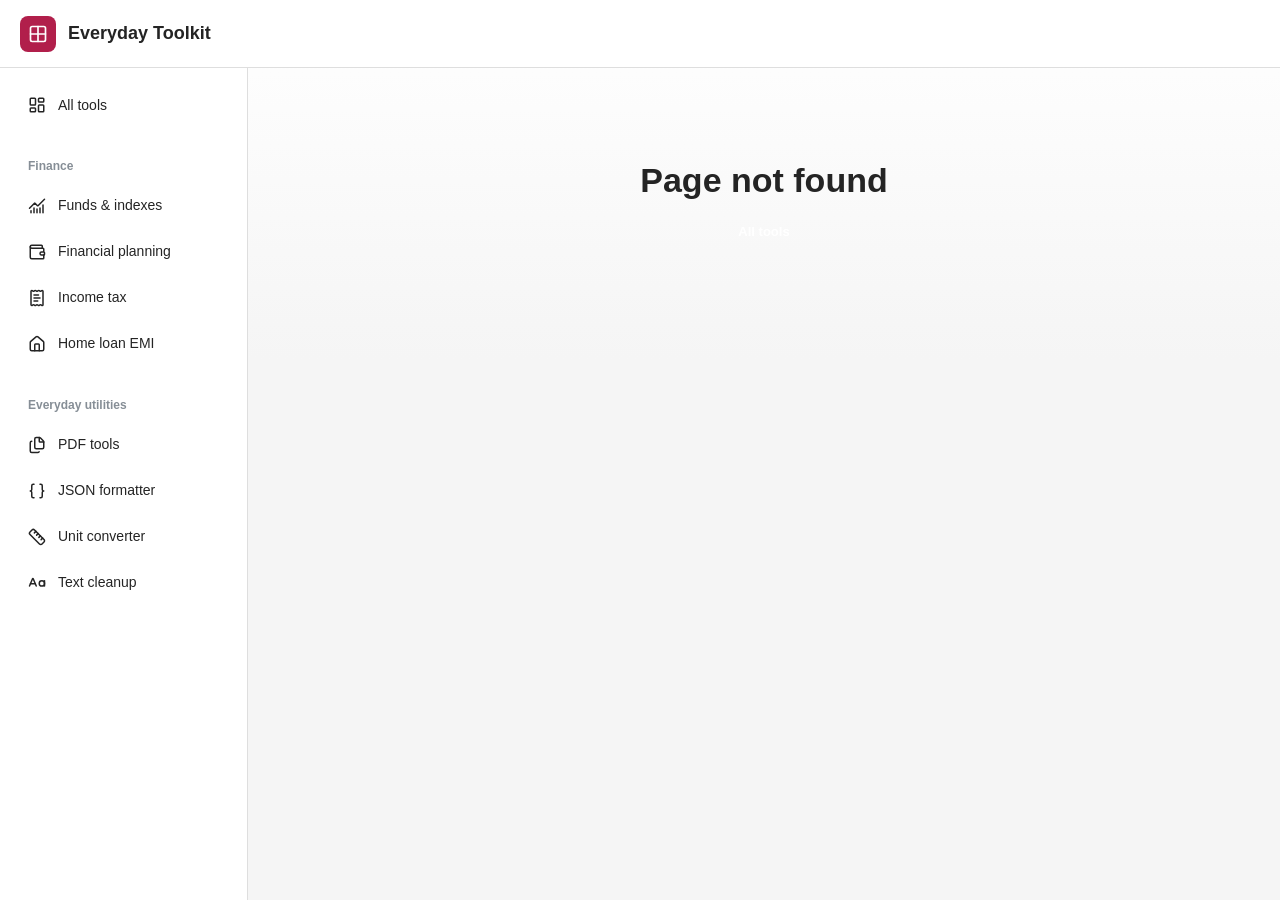
==== financial-planner/index.html @ 34cccd6a "UI Updated" ====
<!DOCTYPE html><html lang="en" data-mantine-color-scheme="light"><head>
    <meta charset="UTF-8">
    <link rel="icon" type="image/svg+xml" href="/toolkit.svg">
    <meta name="viewport" content="width=device-width, initial-scale=1.0">
    <meta name="description" content="Plan SIP, lumpsum and SWP investments, calculate FD, RD and PPF savings, estimate inflation, and project retirement needs.">
    <title>SIP, Savings &amp; Retirement Calculators | Everyday Toolkit</title>
    <script type="module" crossorigin="" src="/assets/index-A09aYmV0.js"></script>
    <link rel="stylesheet" crossorigin="" href="/assets/index-BHc6Zsi1.css">
  <link rel="modulepreload" as="script" crossorigin="" href="/assets/FinancialPlanner-C6WbRoJ4.js"><link rel="modulepreload" as="script" crossorigin="" href="/assets/ToolNotice-Dh1AArnR.js"><link rel="modulepreload" as="script" crossorigin="" href="/assets/info-wMJ8TYLc.js"><link rel="modulepreload" as="script" crossorigin="" href="/assets/chart-CzAURxZm.js"><link rel="modulepreload" as="script" crossorigin="" href="/assets/SegmentedControl-D8KwL2hI.js"><link rel="modulepreload" as="script" crossorigin="" href="/assets/get-env-uyVen0u2.js"><link rel="modulepreload" as="script" crossorigin="" href="/assets/Tabs-BBtZOJeY.js"><link rel="modulepreload" as="script" crossorigin="" href="/assets/get-auto-contrast-value-Da6zqqWm.js"><link rel="modulepreload" as="script" crossorigin="" href="/assets/DirectionProvider-B_0CBBGv.js"><meta name="robots" content="index, follow"><meta property="og:title" content="SIP, Savings &amp; Retirement Calculators | Everyday Toolkit"><meta property="og:description" content="Plan SIP, lumpsum and SWP investments, calculate FD, RD and PPF savings, estimate inflation, and project retirement needs."><meta property="og:site_name" content="Everyday Toolkit"><meta property="og:type" content="website"><meta name="twitter:card" content="summary"><meta name="twitter:title" content="SIP, Savings &amp; Retirement Calculators | Everyday Toolkit"><meta name="twitter:description" content="Plan SIP, lumpsum and SWP investments, calculate FD, RD and PPF savings, estimate inflation, and project retirement needs."></head>
  <body>
    <div id="root"><style data-mantine-styles="true">:root{--mantine-font-family: "Segoe UI", Aptos, Calibri, sans-serif;--mantine-font-family-headings: "Segoe UI", Aptos, Calibri, sans-serif;--mantine-radius-default: 8px;--mantine-primary-color-filled: var(--mantine-color-rose-filled);--mantine-primary-color-filled-hover: var(--mantine-color-rose-filled-hover);--mantine-primary-color-light: var(--mantine-color-rose-light);--mantine-primary-color-light-hover: var(--mantine-color-rose-light-hover);--mantine-primary-color-light-color: var(--mantine-color-rose-light-color);--mantine-radius-xs: 4px;--mantine-radius-sm: 6px;--mantine-radius-md: 8px;--mantine-radius-lg: 10px;--mantine-radius-xl: 16px;--mantine-primary-color-0: var(--mantine-color-rose-0);--mantine-primary-color-1: var(--mantine-color-rose-1);--mantine-primary-color-2: var(--mantine-color-rose-2);--mantine-primary-color-3: var(--mantine-color-rose-3);--mantine-primary-color-4: var(--mantine-color-rose-4);--mantine-primary-color-5: var(--mantine-color-rose-5);--mantine-primary-color-6: var(--mantine-color-rose-6);--mantine-primary-color-7: var(--mantine-color-rose-7);--mantine-primary-color-8: var(--mantine-color-rose-8);--mantine-primary-color-9: var(--mantine-color-rose-9);--mantine-color-rose-0: #fff0f4;--mantine-color-rose-1: #ffdee8;--mantine-color-rose-2: #f8bbce;--mantine-color-rose-3: #ee93af;--mantine-color-rose-4: #df6b90;--mantine-color-rose-5: #cb3e6b;--mantine-color-rose-6: #b11f4b;--mantine-color-rose-7: #9a1a41;--mantine-color-rose-8: #811735;--mantine-color-rose-9: #68122b;}:root[data-mantine-color-scheme="dark"]{--mantine-color-anchor: var(--mantine-color-rose-4);--mantine-color-rose-text: var(--mantine-color-rose-4);--mantine-color-rose-filled: var(--mantine-color-rose-8);--mantine-color-rose-filled-hover: var(--mantine-color-rose-9);--mantine-color-rose-light: rgba(177, 31, 75, 0.15);--mantine-color-rose-light-hover: rgba(177, 31, 75, 0.2);--mantine-color-rose-light-color: var(--mantine-color-rose-3);--mantine-color-rose-outline: var(--mantine-color-rose-4);--mantine-color-rose-outline-hover: rgba(223, 107, 144, 0.05);}:root[data-mantine-color-scheme="light"]{--mantine-color-anchor: var(--mantine-color-rose-6);--mantine-color-rose-text: var(--mantine-color-rose-filled);--mantine-color-rose-filled: var(--mantine-color-rose-6);--mantine-color-rose-filled-hover: var(--mantine-color-rose-7);--mantine-color-rose-light: rgba(177, 31, 75, 0.1);--mantine-color-rose-light-hover: rgba(177, 31, 75, 0.12);--mantine-color-rose-light-color: var(--mantine-color-rose-6);--mantine-color-rose-outline: var(--mantine-color-rose-6);--mantine-color-rose-outline-hover: rgba(177, 31, 75, 0.05);}</style><style data-mantine-styles="classes">@media (max-width: 35.99375em) {.mantine-visible-from-xs {display: none !important;}}@media (min-width: 36em) {.mantine-hidden-from-xs {display: none !important;}}@media (max-width: 47.99375em) {.mantine-visible-from-sm {display: none !important;}}@media (min-width: 48em) {.mantine-hidden-from-sm {display: none !important;}}@media (max-width: 61.99375em) {.mantine-visible-from-md {display: none !important;}}@media (min-width: 62em) {.mantine-hidden-from-md {display: none !important;}}@media (max-width: 74.99375em) {.mantine-visible-from-lg {display: none !important;}}@media (min-width: 75em) {.mantine-hidden-from-lg {display: none !important;}}@media (max-width: 87.99375em) {.mantine-visible-from-xl {display: none !important;}}@media (min-width: 88em) {.mantine-hidden-from-xl {display: none !important;}}</style><style data-mantine-styles="inline">:root{--app-shell-navbar-width:calc(15.5rem * var(--mantine-scale));--app-shell-navbar-offset:calc(15.5rem * var(--mantine-scale));--app-shell-header-height:calc(4.25rem * var(--mantine-scale));--app-shell-header-offset:calc(4.25rem * var(--mantine-scale));--app-shell-padding:0px;}@media(max-width: 61.99375em){:root{--app-shell-navbar-width:100%;--app-shell-navbar-offset:0px;--app-shell-navbar-transform:translateX(calc(var(--app-shell-navbar-width) * -1));--app-shell-navbar-transform-rtl:translateX(var(--app-shell-navbar-width));}}</style><div class="site-shell m_89ab340 mantine-AppShell-root" style="--app-shell-transition-duration: 200ms; --app-shell-transition-timing-function: ease;"><a class="skip-link" href="#main-content">Skip to content</a><header class="m_3b16f56b mantine-AppShell-header right-scroll-bar-position site-header" data-with-border="true" style="--app-shell-header-z-index: 100;"><div class="m_4081bf90 mantine-Group-root" style="--group-gap: var(--mantine-spacing-sm); --group-align: center; --group-justify: flex-start; --group-wrap: nowrap; padding-inline: var(--mantine-spacing-lg); height: 100%;"><button class="mantine-focus-auto m_fea6bf1a mantine-Burger-root m_87cf2631 mantine-UnstyledButton-root mantine-hidden-from-md" data-size="sm" type="button" aria-label="Open navigation" aria-controls="tool-navigation" aria-expanded="false" style="--burger-size: var(--burger-size-sm);"><div class="m_d4fb9cad mantine-Burger-burger" data-reduce-motion="true"></div></button><a class="site-brand m_4081bf90 mantine-Group-root" href="/" style="--group-gap: var(--mantine-spacing-sm); --group-align: center; --group-justify: flex-start; --group-wrap: nowrap;"><div class="m_7341320d mantine-ThemeIcon-root" data-variant="filled" radius="md" style="--ti-size: calc(2.25rem * var(--mantine-scale)); --ti-radius: var(--mantine-radius-md); --ti-bg: var(--mantine-color-rose-filled); --ti-color: var(--mantine-color-white); --ti-bd: calc(0.0625rem * var(--mantine-scale)) solid transparent;"><svg xmlns="http://www.w3.org/2000/svg" width="20" height="20" viewBox="0 0 24 24" fill="none" stroke="currentColor" stroke-width="2" stroke-linecap="round" stroke-linejoin="round" class="lucide lucide-grid-2x2 lucide-grid-2-x-2" aria-hidden="true"><path d="M12 3v18"></path><path d="M3 12h18"></path><rect x="3" y="3" width="18" height="18" rx="2"></rect></svg></div><p class="mantine-focus-auto m_b6d8b162 mantine-Text-root" data-size="lg" style="--text-fz: var(--mantine-font-size-lg); --text-lh: var(--mantine-line-height-lg); font-weight: 750;">Everyday Toolkit</p></a></div></header><nav class="m_45252eee mantine-AppShell-navbar site-navbar" data-with-border="true" id="tool-navigation" style="--app-shell-navbar-z-index: calc(100 + 1); padding: var(--mantine-spacing-md);"><div class="m_6dcfc7c7 mantine-AppShell-section" data-grow="true" style="overflow-y: auto;"><a class="mantine-focus-auto site-nav-link m_f0824112 mantine-NavLink-root m_87cf2631 mantine-UnstyledButton-root" href="/"><span class="m_690090b5 mantine-NavLink-section" data-position="left"><svg xmlns="http://www.w3.org/2000/svg" width="18" height="18" viewBox="0 0 24 24" fill="none" stroke="currentColor" stroke-width="2" stroke-linecap="round" stroke-linejoin="round" class="lucide lucide-layout-dashboard" aria-hidden="true"><rect width="7" height="9" x="3" y="3" rx="1"></rect><rect width="7" height="5" x="14" y="3" rx="1"></rect><rect width="7" height="9" x="14" y="12" rx="1"></rect><rect width="7" height="5" x="3" y="16" rx="1"></rect></svg></span><div class="m_f07af9d2 mantine-NavLink-body"><span class="m_1f6ac4c4 mantine-NavLink-label">All tools</span><span class="m_57492dcc mantine-NavLink-description"></span></div></a><div class="m_6d731127 mantine-Stack-root" style="--stack-gap: calc(0.25rem * var(--mantine-scale)); --stack-align: stretch; --stack-justify: flex-start; margin-top: var(--mantine-spacing-xl);"><p class="mantine-focus-auto m_b6d8b162 mantine-Text-root" data-size="xs" style="--text-fz: var(--mantine-font-size-xs); --text-lh: var(--mantine-line-height-xs); margin-bottom: calc(0.375rem * var(--mantine-scale)); padding-inline: var(--mantine-spacing-sm); color: var(--mantine-color-dimmed); font-weight: 700;">Finance</p><a class="mantine-focus-auto site-nav-link m_f0824112 mantine-NavLink-root m_87cf2631 mantine-UnstyledButton-root" color="blue" href="/nifty-analysis" style="--nl-bg: var(--mantine-color-blue-light); --nl-hover: var(--mantine-color-blue-light-hover); --nl-color: var(--mantine-color-blue-light-color);"><span class="m_690090b5 mantine-NavLink-section" data-position="left"><svg xmlns="http://www.w3.org/2000/svg" width="18" height="18" viewBox="0 0 24 24" fill="none" stroke="currentColor" stroke-width="2" stroke-linecap="round" stroke-linejoin="round" class="lucide lucide-chart-no-axes-combined" aria-hidden="true"><path d="M12 16v5"></path><path d="M16 14.639V21"></path><path d="M20 10.656V21"></path><path d="m22 3-8.646 8.646a.5.5 0 0 1-.708 0L9.354 8.354a.5.5 0 0 0-.707 0L2 15"></path><path d="M4 18.463V21"></path><path d="M8 14.656V21"></path></svg></span><div class="m_f07af9d2 mantine-NavLink-body"><span class="m_1f6ac4c4 mantine-NavLink-label">Funds &amp; indexes</span><span class="m_57492dcc mantine-NavLink-description"></span></div></a><a class="mantine-focus-auto site-nav-link m_f0824112 mantine-NavLink-root m_87cf2631 mantine-UnstyledButton-root" data-active="true" color="green" href="/financial-planner" style="--nl-bg: var(--mantine-color-green-light); --nl-hover: var(--mantine-color-green-light-hover); --nl-color: var(--mantine-color-green-light-color);"><span class="m_690090b5 mantine-NavLink-section" data-position="left"><svg xmlns="http://www.w3.org/2000/svg" width="18" height="18" viewBox="0 0 24 24" fill="none" stroke="currentColor" stroke-width="2" stroke-linecap="round" stroke-linejoin="round" class="lucide lucide-wallet" aria-hidden="true"><path d="M19 7V4a1 1 0 0 0-1-1H5a2 2 0 0 0 0 4h15a1 1 0 0 1 1 1v4h-3a2 2 0 0 0 0 4h3a1 1 0 0 0 1-1v-2a1 1 0 0 0-1-1"></path><path d="M3 5v14a2 2 0 0 0 2 2h15a1 1 0 0 0 1-1v-4"></path></svg></span><div class="m_f07af9d2 mantine-NavLink-body"><span class="m_1f6ac4c4 mantine-NavLink-label">Financial planning</span><span class="m_57492dcc mantine-NavLink-description" data-active="true"></span></div></a><a class="mantine-focus-auto site-nav-link m_f0824112 mantine-NavLink-root m_87cf2631 mantine-UnstyledButton-root" color="rose" href="/income-tax-calculator" style="--nl-bg: var(--mantine-color-rose-light); --nl-hover: var(--mantine-color-rose-light-hover); --nl-color: var(--mantine-color-rose-light-color);"><span class="m_690090b5 mantine-NavLink-section" data-position="left"><svg xmlns="http://www.w3.org/2000/svg" width="18" height="18" viewBox="0 0 24 24" fill="none" stroke="currentColor" stroke-width="2" stroke-linecap="round" stroke-linejoin="round" class="lucide lucide-receipt-text" aria-hidden="true"><path d="M13 16H8"></path><path d="M14 8H8"></path><path d="M16 12H8"></path><path d="M4 3a1 1 0 0 1 1-1 1.3 1.3 0 0 1 .7.2l.933.6a1.3 1.3 0 0 0 1.4 0l.934-.6a1.3 1.3 0 0 1 1.4 0l.933.6a1.3 1.3 0 0 0 1.4 0l.933-.6a1.3 1.3 0 0 1 1.4 0l.934.6a1.3 1.3 0 0 0 1.4 0l.933-.6A1.3 1.3 0 0 1 19 2a1 1 0 0 1 1 1v18a1 1 0 0 1-1 1 1.3 1.3 0 0 1-.7-.2l-.933-.6a1.3 1.3 0 0 0-1.4 0l-.934.6a1.3 1.3 0 0 1-1.4 0l-.933-.6a1.3 1.3 0 0 0-1.4 0l-.933.6a1.3 1.3 0 0 1-1.4 0l-.934-.6a1.3 1.3 0 0 0-1.4 0l-.933.6a1.3 1.3 0 0 1-.7.2 1 1 0 0 1-1-1z"></path></svg></span><div class="m_f07af9d2 mantine-NavLink-body"><span class="m_1f6ac4c4 mantine-NavLink-label">Income tax</span><span class="m_57492dcc mantine-NavLink-description"></span></div></a><a class="mantine-focus-auto site-nav-link m_f0824112 mantine-NavLink-root m_87cf2631 mantine-UnstyledButton-root" color="orange" href="/home-loan-emi-calculator" style="--nl-bg: var(--mantine-color-orange-light); --nl-hover: var(--mantine-color-orange-light-hover); --nl-color: var(--mantine-color-orange-light-color);"><span class="m_690090b5 mantine-NavLink-section" data-position="left"><svg xmlns="http://www.w3.org/2000/svg" width="18" height="18" viewBox="0 0 24 24" fill="none" stroke="currentColor" stroke-width="2" stroke-linecap="round" stroke-linejoin="round" class="lucide lucide-house lucide-home" aria-hidden="true"><path d="M15 21v-8a1 1 0 0 0-1-1h-4a1 1 0 0 0-1 1v8"></path><path d="M3 10a2 2 0 0 1 .709-1.528l7-6a2 2 0 0 1 2.582 0l7 6A2 2 0 0 1 21 10v9a2 2 0 0 1-2 2H5a2 2 0 0 1-2-2z"></path></svg></span><div class="m_f07af9d2 mantine-NavLink-body"><span class="m_1f6ac4c4 mantine-NavLink-label">Home loan EMI</span><span class="m_57492dcc mantine-NavLink-description"></span></div></a></div><div class="m_6d731127 mantine-Stack-root" style="--stack-gap: calc(0.25rem * var(--mantine-scale)); --stack-align: stretch; --stack-justify: flex-start; margin-top: var(--mantine-spacing-xl);"><p class="mantine-focus-auto m_b6d8b162 mantine-Text-root" data-size="xs" style="--text-fz: var(--mantine-font-size-xs); --text-lh: var(--mantine-line-height-xs); margin-bottom: calc(0.375rem * var(--mantine-scale)); padding-inline: var(--mantine-spacing-sm); color: var(--mantine-color-dimmed); font-weight: 700;">Everyday utilities</p><a class="mantine-focus-auto site-nav-link m_f0824112 mantine-NavLink-root m_87cf2631 mantine-UnstyledButton-root" color="rose" href="/pdf-tools" style="--nl-bg: var(--mantine-color-rose-light); --nl-hover: var(--mantine-color-rose-light-hover); --nl-color: var(--mantine-color-rose-light-color);"><span class="m_690090b5 mantine-NavLink-section" data-position="left"><svg xmlns="http://www.w3.org/2000/svg" width="18" height="18" viewBox="0 0 24 24" fill="none" stroke="currentColor" stroke-width="2" stroke-linecap="round" stroke-linejoin="round" class="lucide lucide-files" aria-hidden="true"><path d="M15 2h-4a2 2 0 0 0-2 2v11a2 2 0 0 0 2 2h8a2 2 0 0 0 2-2V8"></path><path d="M16.706 2.706A2.4 2.4 0 0 0 15 2v5a1 1 0 0 0 1 1h5a2.4 2.4 0 0 0-.706-1.706z"></path><path d="M5 7a2 2 0 0 0-2 2v11a2 2 0 0 0 2 2h8a2 2 0 0 0 1.732-1"></path></svg></span><div class="m_f07af9d2 mantine-NavLink-body"><span class="m_1f6ac4c4 mantine-NavLink-label">PDF tools</span><span class="m_57492dcc mantine-NavLink-description"></span></div></a><a class="mantine-focus-auto site-nav-link m_f0824112 mantine-NavLink-root m_87cf2631 mantine-UnstyledButton-root" color="blue" href="/json-formatter" style="--nl-bg: var(--mantine-color-blue-light); --nl-hover: var(--mantine-color-blue-light-hover); --nl-color: var(--mantine-color-blue-light-color);"><span class="m_690090b5 mantine-NavLink-section" data-position="left"><svg xmlns="http://www.w3.org/2000/svg" width="18" height="18" viewBox="0 0 24 24" fill="none" stroke="currentColor" stroke-width="2" stroke-linecap="round" stroke-linejoin="round" class="lucide lucide-braces lucide-curly-braces" aria-hidden="true"><path d="M8 3H7a2 2 0 0 0-2 2v5a2 2 0 0 1-2 2 2 2 0 0 1 2 2v5c0 1.1.9 2 2 2h1"></path><path d="M16 21h1a2 2 0 0 0 2-2v-5c0-1.1.9-2 2-2a2 2 0 0 1-2-2V5a2 2 0 0 0-2-2h-1"></path></svg></span><div class="m_f07af9d2 mantine-NavLink-body"><span class="m_1f6ac4c4 mantine-NavLink-label">JSON formatter</span><span class="m_57492dcc mantine-NavLink-description"></span></div></a><a class="mantine-focus-auto site-nav-link m_f0824112 mantine-NavLink-root m_87cf2631 mantine-UnstyledButton-root" color="orange" href="/unit-converter" style="--nl-bg: var(--mantine-color-orange-light); --nl-hover: var(--mantine-color-orange-light-hover); --nl-color: var(--mantine-color-orange-light-color);"><span class="m_690090b5 mantine-NavLink-section" data-position="left"><svg xmlns="http://www.w3.org/2000/svg" width="18" height="18" viewBox="0 0 24 24" fill="none" stroke="currentColor" stroke-width="2" stroke-linecap="round" stroke-linejoin="round" class="lucide lucide-ruler" aria-hidden="true"><path d="M21.3 15.3a2.4 2.4 0 0 1 0 3.4l-2.6 2.6a2.4 2.4 0 0 1-3.4 0L2.7 8.7a2.41 2.41 0 0 1 0-3.4l2.6-2.6a2.41 2.41 0 0 1 3.4 0Z"></path><path d="m14.5 12.5 2-2"></path><path d="m11.5 9.5 2-2"></path><path d="m8.5 6.5 2-2"></path><path d="m17.5 15.5 2-2"></path></svg></span><div class="m_f07af9d2 mantine-NavLink-body"><span class="m_1f6ac4c4 mantine-NavLink-label">Unit converter</span><span class="m_57492dcc mantine-NavLink-description"></span></div></a><a class="mantine-focus-auto site-nav-link m_f0824112 mantine-NavLink-root m_87cf2631 mantine-UnstyledButton-root" color="green" href="/text-tools" style="--nl-bg: var(--mantine-color-green-light); --nl-hover: var(--mantine-color-green-light-hover); --nl-color: var(--mantine-color-green-light-color);"><span class="m_690090b5 mantine-NavLink-section" data-position="left"><svg xmlns="http://www.w3.org/2000/svg" width="18" height="18" viewBox="0 0 24 24" fill="none" stroke="currentColor" stroke-width="2" stroke-linecap="round" stroke-linejoin="round" class="lucide lucide-case-sensitive" aria-hidden="true"><path d="m2 16 4.039-9.69a.5.5 0 0 1 .923 0L11 16"></path><path d="M22 9v7"></path><path d="M3.304 13h6.392"></path><circle cx="18.5" cy="12.5" r="3.5"></circle></svg></span><div class="m_f07af9d2 mantine-NavLink-body"><span class="m_1f6ac4c4 mantine-NavLink-label">Text cleanup</span><span class="m_57492dcc mantine-NavLink-description"></span></div></a></div></div></nav><main class="m_8983817 mantine-AppShell-main" id="main-content" tabindex="-1"><div class="workspace-content"><div class="workspace-heading m_4081bf90 mantine-Group-root" style="--group-gap: var(--mantine-spacing-md); --group-align: center; --group-justify: flex-start; --group-wrap: nowrap;"><div class="m_7341320d mantine-ThemeIcon-root" data-variant="light" color="green" radius="md" style="--ti-size: calc(2.75rem * var(--mantine-scale)); --ti-radius: var(--mantine-radius-md); --ti-bg: var(--mantine-color-green-light); --ti-color: var(--mantine-color-green-light-color); --ti-bd: calc(0.0625rem * var(--mantine-scale)) solid transparent;"><svg xmlns="http://www.w3.org/2000/svg" width="24" height="24" viewBox="0 0 24 24" fill="none" stroke="currentColor" stroke-width="2" stroke-linecap="round" stroke-linejoin="round" class="lucide lucide-wallet" aria-hidden="true"><path d="M19 7V4a1 1 0 0 0-1-1H5a2 2 0 0 0 0 4h15a1 1 0 0 1 1 1v4h-3a2 2 0 0 0 0 4h3a1 1 0 0 0 1-1v-2a1 1 0 0 0-1-1"></path><path d="M3 5v14a2 2 0 0 0 2 2h15a1 1 0 0 0 1-1v-4"></path></svg></div><div><p class="mantine-focus-auto m_b6d8b162 mantine-Text-root" data-size="xs" style="--text-fz: var(--mantine-font-size-xs); --text-lh: var(--mantine-line-height-xs); margin-bottom: calc(0.1875rem * var(--mantine-scale)); color: var(--mantine-color-dimmed); font-weight: 600;">Finance</p><h1 class="m_8a5d1357 mantine-Title-root" data-size="h2" data-order="1" style="--title-fw: var(--mantine-h2-font-weight); --title-lh: var(--mantine-h2-line-height); --title-fz: var(--mantine-h2-font-size);">Financial Planning</h1></div></div><div class="financial-planner"><div class="m_89d60db1 mantine-Tabs-root" data-variant="default" data-orientation="horizontal" id="mantine-fk6h1us7k" style="--tabs-radius: var(--mantine-radius-default); --tabs-color: var(--mantine-color-green-filled);"><div class="m_576c9d4 m_89d33d6d mantine-Tabs-list" data-variant="default" data-orientation="horizontal" aria-label="Financial calculators" role="tablist" aria-orientation="horizontal"><button class="mantine-focus-auto m_539e827b m_4ec4dce6 mantine-Tabs-tab m_87cf2631 mantine-UnstyledButton-root" data-variant="default" data-active="true" data-orientation="horizontal" type="button" role="tab" id="mantine-fk6h1us7k-tab-investment" aria-selected="true" tabindex="0" aria-controls="mantine-fk6h1us7k-panel-investment"><span class="mantine-Tabs-tabLabel">SIP, Lumpsum &amp; SWP</span></button><button class="mantine-focus-auto m_539e827b m_4ec4dce6 mantine-Tabs-tab m_87cf2631 mantine-UnstyledButton-root" data-variant="default" data-orientation="horizontal" type="button" role="tab" id="mantine-fk6h1us7k-tab-savings" aria-selected="false" tabindex="-1" aria-controls="mantine-fk6h1us7k-panel-savings"><span class="mantine-Tabs-tabLabel">Savings &amp; Inflation</span></button><button class="mantine-focus-auto m_539e827b m_4ec4dce6 mantine-Tabs-tab m_87cf2631 mantine-UnstyledButton-root" data-variant="default" data-orientation="horizontal" type="button" role="tab" id="mantine-fk6h1us7k-tab-retirement" aria-selected="false" tabindex="-1" aria-controls="mantine-fk6h1us7k-panel-retirement"><span class="mantine-Tabs-tabLabel">Retirement &amp; FIRE</span></button></div><div class="m_b0c91715 mantine-Tabs-panel" data-orientation="horizontal" role="tabpanel" id="mantine-fk6h1us7k-panel-investment" aria-labelledby="mantine-fk6h1us7k-tab-investment"><div class="invest-calc"><div class="invest-main"><section class="card input-card"><div class="m_cf365364 mantine-SegmentedControl-root" data-with-items-borders="true" aria-label="Investment type" role="radiogroup" data-initialized="true" style="--sc-shadow: var(--mantine-shadow-xs);"><span class="m_9e182ccd mantine-SegmentedControl-indicator m_96b553a6 mantine-FloatingIndicator-root" style="--transition-duration: var(--sc-transition-duration); transform: translateY(4px) translateX(4px); width: 126.391px; height: 32.3906px;" data-initialized="true"></span><div class="m_69686b9b mantine-SegmentedControl-control" data-active="true"><input class="m_1714d588 mantine-SegmentedControl-input" type="radio" name="mantine-fyroq8thv" id="mantine-fyroq8thv-sip" data-focus-ring="auto" value="sip" checked=""><label class="m_1738fcb2 mantine-SegmentedControl-label" data-active="true" for="mantine-fyroq8thv-sip"><span class="m_78882f40 mantine-SegmentedControl-innerLabel">Monthly SIP</span></label></div><div class="m_69686b9b mantine-SegmentedControl-control"><input class="m_1714d588 mantine-SegmentedControl-input" type="radio" name="mantine-fyroq8thv" id="mantine-fyroq8thv-lumpsum" data-focus-ring="auto" value="lumpsum"><label class="m_1738fcb2 mantine-SegmentedControl-label" for="mantine-fyroq8thv-lumpsum"><span class="m_78882f40 mantine-SegmentedControl-innerLabel">One-time Lumpsum</span></label></div><div class="m_69686b9b mantine-SegmentedControl-control"><input class="m_1714d588 mantine-SegmentedControl-input" type="radio" name="mantine-fyroq8thv" id="mantine-fyroq8thv-swp" data-focus-ring="auto" value="swp"><label class="m_1738fcb2 mantine-SegmentedControl-label" for="mantine-fyroq8thv-swp"><span class="m_78882f40 mantine-SegmentedControl-innerLabel">SWP (Withdrawal)</span></label></div></div><div class="input-group"><label>Monthly Investment (₹)</label><div class="slider-input"><input type="range" min="500" max="500000" step="500" aria-label="Monthly investment (slider)" value="25000"><div class="m_6c018570 mantine-Input-wrapper" data-variant="default" style="--input-left-section-pointer-events: none; --input-right-section-pointer-events: none;"><input class="m_8fb7ebe7 mantine-Input-input" data-variant="default" type="number" min="0" step="500" aria-label="Monthly investment" aria-invalid="false" value="25000"></div></div><span class="amount-words">25 Thousand</span></div><div class="input-group"><label>Expected Annual Return (%)</label><div class="slider-input"><input type="range" min="1" max="30" step="0.5" aria-label="Expected annual return (slider)" value="12"><div class="m_6c018570 mantine-Input-wrapper" data-variant="default" style="--input-left-section-pointer-events: none; --input-right-section-pointer-events: none;"><input class="m_8fb7ebe7 mantine-Input-input" data-variant="default" type="number" min="0" max="100" step="0.5" aria-label="Expected annual return" aria-invalid="false" value="12"></div></div></div><div class="input-group"><label>Investment Period (years)</label><div class="slider-input"><input type="range" min="1" max="40" step="1" aria-label="Investment period in years (slider)" value="15"><div class="m_6c018570 mantine-Input-wrapper" data-variant="default" style="--input-left-section-pointer-events: none; --input-right-section-pointer-events: none;"><input class="m_8fb7ebe7 mantine-Input-input" data-variant="default" type="number" min="1" max="60" step="1" aria-label="Investment period in years" aria-invalid="false" value="15"></div></div></div><div class="input-group"><label>Annual Step-up (%)</label><div class="slider-input"><input type="range" min="0" max="25" step="1" aria-label="Annual step-up percent (slider)" value="0"><div class="m_6c018570 mantine-Input-wrapper" data-variant="default" style="--input-left-section-pointer-events: none; --input-right-section-pointer-events: none;"><input class="m_8fb7ebe7 mantine-Input-input" data-variant="default" type="number" min="0" max="100" step="1" aria-label="Annual step-up percent" aria-invalid="false" value="0"></div></div><p class="m_fe47ce59 mantine-InputWrapper-description">Increase your SIP amount by this % every year to match income growth.</p></div></section><section class="card"><h2>Projected Value</h2><div class="results-grid"><div class="result-item "><span class="result-label">Invested Amount</span><span class="result-value ">₹45,00,000</span></div><div class="result-item "><span class="result-label">Est. Returns</span><span class="result-value gains">₹79,89,505</span></div><div class="result-item total"><span class="result-label">Total Value</span><span class="result-value ">₹1,24,89,505</span></div></div><div class="charts-row"><div class="chart-box chart-box-pie"><canvas width="300" height="300" style="display: block; box-sizing: border-box; height: 300px; width: 300px;"></canvas></div><div class="chart-box chart-box-bar"><canvas width="788" height="300" style="display: block; box-sizing: border-box; height: 300px; width: 788px;"></canvas></div></div></section><div class="m_66836ed3 mantine-Alert-root" data-variant="light" id="mantine-0ebqv5dxx" role="alert" aria-describedby="mantine-0ebqv5dxx-body" aria-labelledby="mantine-0ebqv5dxx-title" style="--alert-bg: var(--mantine-color-blue-light); --alert-color: var(--mantine-color-blue-light-color); --alert-bd: calc(0.0625rem * var(--mantine-scale)) solid transparent;"><div class="m_a5d60502 mantine-Alert-wrapper"><div class="m_667f2a6a mantine-Alert-icon"><svg xmlns="http://www.w3.org/2000/svg" width="20" height="20" viewBox="0 0 24 24" fill="none" stroke="currentColor" stroke-width="2" stroke-linecap="round" stroke-linejoin="round" class="lucide lucide-info" aria-hidden="true"><circle cx="12" cy="12" r="10"></circle><path d="M12 16v-4"></path><path d="M12 8h.01"></path></svg></div><div class="m_667c2793 mantine-Alert-body"><div class="m_6a03f287 mantine-Alert-title"><span id="mantine-0ebqv5dxx-title" class="m_698f4f23 mantine-Alert-label">Assumptions and limitations</span></div><div id="mantine-0ebqv5dxx-body" class="m_7fa78076 mantine-Alert-message" data-variant="light">Estimates assume a constant annual return compounded monthly. Actual mutual fund returns vary and are not guaranteed. For education only, not investment advice.</div></div></div></div></div></div></div><div class="m_b0c91715 mantine-Tabs-panel" data-orientation="horizontal" role="tabpanel" id="mantine-fk6h1us7k-panel-savings" aria-labelledby="mantine-fk6h1us7k-tab-savings" style="display: none;"></div><div class="m_b0c91715 mantine-Tabs-panel" data-orientation="horizontal" role="tabpanel" id="mantine-fk6h1us7k-panel-retirement" aria-labelledby="mantine-fk6h1us7k-tab-retirement" style="display: none;"></div></div></div></div></main></div></div>

  

</body></html>
---- assets/index-BHc6Zsi1.css ----
*,*:before,*:after{box-sizing:border-box}input,button,textarea,select{font:inherit}button,select{text-transform:none}body{margin:0;font-family:var(--mantine-font-family);font-size:var(--mantine-font-size-md);line-height:var(--mantine-line-height);background-color:var(--mantine-color-body);color:var(--mantine-color-text);-webkit-font-smoothing:var(--mantine-webkit-font-smoothing);-moz-osx-font-smoothing:var(--mantine-moz-font-smoothing)}@media screen and (max-device-width: 31.25em){body{-webkit-text-size-adjust:100%}}@media (prefers-reduced-motion: reduce){[data-respect-reduced-motion] [data-reduce-motion]{transition:none;animation:none}}[data-mantine-color-scheme=light] .mantine-light-hidden,[data-mantine-color-scheme=dark] .mantine-dark-hidden{display:none}.mantine-focus-auto:focus-visible{outline:2px solid var(--mantine-primary-color-filled);outline-offset:calc(.125rem * var(--mantine-scale))}.mantine-focus-always:focus{outline:2px solid var(--mantine-primary-color-filled);outline-offset:calc(.125rem * var(--mantine-scale))}.mantine-focus-never:focus{outline:none}.mantine-active:active{transform:translateY(calc(.0625rem * var(--mantine-scale)))}fieldset:disabled .mantine-active:active{transform:none}:where([dir=rtl]) .mantine-rotate-rtl{transform:rotate(180deg)}:root{color-scheme:var(--mantine-color-scheme);--mantine-z-index-app: 100;--mantine-z-index-modal: 200;--mantine-z-index-popover: 300;--mantine-z-index-overlay: 400;--mantine-z-index-max: 9999;--mantine-scale: 1;--mantine-cursor-type: default;--mantine-webkit-font-smoothing: antialiased;--mantine-color-scheme: light dark;--mantine-moz-font-smoothing: grayscale;--mantine-color-white: #fff;--mantine-color-black: #000;--mantine-line-height: 1.55;--mantine-font-family: -apple-system, BlinkMacSystemFont, Segoe UI, Roboto, Helvetica, Arial, sans-serif, Apple Color Emoji, Segoe UI Emoji;--mantine-font-family-monospace: ui-monospace, SFMono-Regular, Menlo, Monaco, Consolas, Liberation Mono, Courier New, monospace;--mantine-font-family-headings: -apple-system, BlinkMacSystemFont, Segoe UI, Roboto, Helvetica, Arial, sans-serif, Apple Color Emoji, Segoe UI Emoji;--mantine-heading-font-weight: 700;--mantine-radius-default: calc(.25rem * var(--mantine-scale));--mantine-primary-color-0: var(--mantine-color-blue-0);--mantine-primary-color-1: var(--mantine-color-blue-1);--mantine-primary-color-2: var(--mantine-color-blue-2);--mantine-primary-color-3: var(--mantine-color-blue-3);--mantine-primary-color-4: var(--mantine-color-blue-4);--mantine-primary-color-5: var(--mantine-color-blue-5);--mantine-primary-color-6: var(--mantine-color-blue-6);--mantine-primary-color-7: var(--mantine-color-blue-7);--mantine-primary-color-8: var(--mantine-color-blue-8);--mantine-primary-color-9: var(--mantine-color-blue-9);--mantine-primary-color-filled: var(--mantine-color-blue-filled);--mantine-primary-color-filled-hover: var(--mantine-color-blue-filled-hover);--mantine-primary-color-light: var(--mantine-color-blue-light);--mantine-primary-color-light-hover: var(--mantine-color-blue-light-hover);--mantine-primary-color-light-color: var(--mantine-color-blue-light-color);--mantine-breakpoint-xs: 36em;--mantine-breakpoint-sm: 48em;--mantine-breakpoint-md: 62em;--mantine-breakpoint-lg: 75em;--mantine-breakpoint-xl: 88em;--mantine-spacing-xs: calc(.625rem * var(--mantine-scale));--mantine-spacing-sm: calc(.75rem * var(--mantine-scale));--mantine-spacing-md: calc(1rem * var(--mantine-scale));--mantine-spacing-lg: calc(1.25rem * var(--mantine-scale));--mantine-spacing-xl: calc(2rem * var(--mantine-scale));--mantine-font-size-xs: calc(.75rem * var(--mantine-scale));--mantine-font-size-sm: calc(.875rem * var(--mantine-scale));--mantine-font-size-md: calc(1rem * var(--mantine-scale));--mantine-font-size-lg: calc(1.125rem * var(--mantine-scale));--mantine-font-size-xl: calc(1.25rem * var(--mantine-scale));--mantine-line-height-xs: 1.4;--mantine-line-height-sm: 1.45;--mantine-line-height-md: 1.55;--mantine-line-height-lg: 1.6;--mantine-line-height-xl: 1.65;--mantine-shadow-xs: 0 calc(.0625rem * var(--mantine-scale)) calc(.1875rem * var(--mantine-scale)) rgba(0, 0, 0, .05), 0 calc(.0625rem * var(--mantine-scale)) calc(.125rem * var(--mantine-scale)) rgba(0, 0, 0, .1);--mantine-shadow-sm: 0 calc(.0625rem * var(--mantine-scale)) calc(.1875rem * var(--mantine-scale)) rgba(0, 0, 0, .05), rgba(0, 0, 0, .05) 0 calc(.625rem * var(--mantine-scale)) calc(.9375rem * var(--mantine-scale)) calc(-.3125rem * var(--mantine-scale)), rgba(0, 0, 0, .04) 0 calc(.4375rem * var(--mantine-scale)) calc(.4375rem * var(--mantine-scale)) calc(-.3125rem * var(--mantine-scale));--mantine-shadow-md: 0 calc(.0625rem * var(--mantine-scale)) calc(.1875rem * var(--mantine-scale)) rgba(0, 0, 0, .05), rgba(0, 0, 0, .05) 0 calc(1.25rem * var(--mantine-scale)) calc(1.5625rem * var(--mantine-scale)) calc(-.3125rem * var(--mantine-scale)), rgba(0, 0, 0, .04) 0 calc(.625rem * var(--mantine-scale)) calc(.625rem * var(--mantine-scale)) calc(-.3125rem * var(--mantine-scale));--mantine-shadow-lg: 0 calc(.0625rem * var(--mantine-scale)) calc(.1875rem * var(--mantine-scale)) rgba(0, 0, 0, .05), rgba(0, 0, 0, .05) 0 calc(1.75rem * var(--mantine-scale)) calc(1.4375rem * var(--mantine-scale)) calc(-.4375rem * var(--mantine-scale)), rgba(0, 0, 0, .04) 0 calc(.75rem * var(--mantine-scale)) calc(.75rem * var(--mantine-scale)) calc(-.4375rem * var(--mantine-scale));--mantine-shadow-xl: 0 calc(.0625rem * var(--mantine-scale)) calc(.1875rem * var(--mantine-scale)) rgba(0, 0, 0, .05), rgba(0, 0, 0, .05) 0 calc(2.25rem * var(--mantine-scale)) calc(1.75rem * var(--mantine-scale)) calc(-.4375rem * var(--mantine-scale)), rgba(0, 0, 0, .04) 0 calc(1.0625rem * var(--mantine-scale)) calc(1.0625rem * var(--mantine-scale)) calc(-.4375rem * var(--mantine-scale));--mantine-radius-xs: calc(.125rem * var(--mantine-scale));--mantine-radius-sm: calc(.25rem * var(--mantine-scale));--mantine-radius-md: calc(.5rem * var(--mantine-scale));--mantine-radius-lg: calc(1rem * var(--mantine-scale));--mantine-radius-xl: calc(2rem * var(--mantine-scale));--mantine-color-dark-0: #c9c9c9;--mantine-color-dark-1: #b8b8b8;--mantine-color-dark-2: #828282;--mantine-color-dark-3: #696969;--mantine-color-dark-4: #424242;--mantine-color-dark-5: #3b3b3b;--mantine-color-dark-6: #2e2e2e;--mantine-color-dark-7: #242424;--mantine-color-dark-8: #1f1f1f;--mantine-color-dark-9: #141414;--mantine-color-gray-0: #f8f9fa;--mantine-color-gray-1: #f1f3f5;--mantine-color-gray-2: #e9ecef;--mantine-color-gray-3: #dee2e6;--mantine-color-gray-4: #ced4da;--mantine-color-gray-5: #adb5bd;--mantine-color-gray-6: #868e96;--mantine-color-gray-7: #495057;--mantine-color-gray-8: #343a40;--mantine-color-gray-9: #212529;--mantine-color-red-0: #fff5f5;--mantine-color-red-1: #ffe3e3;--mantine-color-red-2: #ffc9c9;--mantine-color-red-3: #ffa8a8;--mantine-color-red-4: #ff8787;--mantine-color-red-5: #ff6b6b;--mantine-color-red-6: #fa5252;--mantine-color-red-7: #f03e3e;--mantine-color-red-8: #e03131;--mantine-color-red-9: #c92a2a;--mantine-color-pink-0: #fff0f6;--mantine-color-pink-1: #ffdeeb;--mantine-color-pink-2: #fcc2d7;--mantine-color-pink-3: #faa2c1;--mantine-color-pink-4: #f783ac;--mantine-color-pink-5: #f06595;--mantine-color-pink-6: #e64980;--mantine-color-pink-7: #d6336c;--mantine-color-pink-8: #c2255c;--mantine-color-pink-9: #a61e4d;--mantine-color-grape-0: #f8f0fc;--mantine-color-grape-1: #f3d9fa;--mantine-color-grape-2: #eebefa;--mantine-color-grape-3: #e599f7;--mantine-color-grape-4: #da77f2;--mantine-color-grape-5: #cc5de8;--mantine-color-grape-6: #be4bdb;--mantine-color-grape-7: #ae3ec9;--mantine-color-grape-8: #9c36b5;--mantine-color-grape-9: #862e9c;--mantine-color-violet-0: #f3f0ff;--mantine-color-violet-1: #e5dbff;--mantine-color-violet-2: #d0bfff;--mantine-color-violet-3: #b197fc;--mantine-color-violet-4: #9775fa;--mantine-color-violet-5: #845ef7;--mantine-color-violet-6: #7950f2;--mantine-color-violet-7: #7048e8;--mantine-color-violet-8: #6741d9;--mantine-color-violet-9: #5f3dc4;--mantine-color-indigo-0: #edf2ff;--mantine-color-indigo-1: #dbe4ff;--mantine-color-indigo-2: #bac8ff;--mantine-color-indigo-3: #91a7ff;--mantine-color-indigo-4: #748ffc;--mantine-color-indigo-5: #5c7cfa;--mantine-color-indigo-6: #4c6ef5;--mantine-color-indigo-7: #4263eb;--mantine-color-indigo-8: #3b5bdb;--mantine-color-indigo-9: #364fc7;--mantine-color-blue-0: #e7f5ff;--mantine-color-blue-1: #d0ebff;--mantine-color-blue-2: #a5d8ff;--mantine-color-blue-3: #74c0fc;--mantine-color-blue-4: #4dabf7;--mantine-color-blue-5: #339af0;--mantine-color-blue-6: #228be6;--mantine-color-blue-7: #1c7ed6;--mantine-color-blue-8: #1971c2;--mantine-color-blue-9: #1864ab;--mantine-color-cyan-0: #e3fafc;--mantine-color-cyan-1: #c5f6fa;--mantine-color-cyan-2: #99e9f2;--mantine-color-cyan-3: #66d9e8;--mantine-color-cyan-4: #3bc9db;--mantine-color-cyan-5: #22b8cf;--mantine-color-cyan-6: #15aabf;--mantine-color-cyan-7: #1098ad;--mantine-color-cyan-8: #0c8599;--mantine-color-cyan-9: #0b7285;--mantine-color-teal-0: #e6fcf5;--mantine-color-teal-1: #c3fae8;--mantine-color-teal-2: #96f2d7;--mantine-color-teal-3: #63e6be;--mantine-color-teal-4: #38d9a9;--mantine-color-teal-5: #20c997;--mantine-color-teal-6: #12b886;--mantine-color-teal-7: #0ca678;--mantine-color-teal-8: #099268;--mantine-color-teal-9: #087f5b;--mantine-color-green-0: #ebfbee;--mantine-color-green-1: #d3f9d8;--mantine-color-green-2: #b2f2bb;--mantine-color-green-3: #8ce99a;--mantine-color-green-4: #69db7c;--mantine-color-green-5: #51cf66;--mantine-color-green-6: #40c057;--mantine-color-green-7: #37b24d;--mantine-color-green-8: #2f9e44;--mantine-color-green-9: #2b8a3e;--mantine-color-lime-0: #f4fce3;--mantine-color-lime-1: #e9fac8;--mantine-color-lime-2: #d8f5a2;--mantine-color-lime-3: #c0eb75;--mantine-color-lime-4: #a9e34b;--mantine-color-lime-5: #94d82d;--mantine-color-lime-6: #82c91e;--mantine-color-lime-7: #74b816;--mantine-color-lime-8: #66a80f;--mantine-color-lime-9: #5c940d;--mantine-color-yellow-0: #fff9db;--mantine-color-yellow-1: #fff3bf;--mantine-color-yellow-2: #ffec99;--mantine-color-yellow-3: #ffe066;--mantine-color-yellow-4: #ffd43b;--mantine-color-yellow-5: #fcc419;--mantine-color-yellow-6: #fab005;--mantine-color-yellow-7: #f59f00;--mantine-color-yellow-8: #f08c00;--mantine-color-yellow-9: #e67700;--mantine-color-orange-0: #fff4e6;--mantine-color-orange-1: #ffe8cc;--mantine-color-orange-2: #ffd8a8;--mantine-color-orange-3: #ffc078;--mantine-color-orange-4: #ffa94d;--mantine-color-orange-5: #ff922b;--mantine-color-orange-6: #fd7e14;--mantine-color-orange-7: #f76707;--mantine-color-orange-8: #e8590c;--mantine-color-orange-9: #d9480f;--mantine-h1-font-size: calc(2.125rem * var(--mantine-scale));--mantine-h1-line-height: 1.3;--mantine-h1-font-weight: 700;--mantine-h2-font-size: calc(1.625rem * var(--mantine-scale));--mantine-h2-line-height: 1.35;--mantine-h2-font-weight: 700;--mantine-h3-font-size: calc(1.375rem * var(--mantine-scale));--mantine-h3-line-height: 1.4;--mantine-h3-font-weight: 700;--mantine-h4-font-size: calc(1.125rem * var(--mantine-scale));--mantine-h4-line-height: 1.45;--mantine-h4-font-weight: 700;--mantine-h5-font-size: calc(1rem * var(--mantine-scale));--mantine-h5-line-height: 1.5;--mantine-h5-font-weight: 700;--mantine-h6-font-size: calc(.875rem * var(--mantine-scale));--mantine-h6-line-height: 1.5;--mantine-h6-font-weight: 700}:root[data-mantine-color-scheme=dark]{--mantine-color-scheme: dark;--mantine-primary-color-contrast: var(--mantine-color-white);--mantine-color-bright: var(--mantine-color-white);--mantine-color-text: var(--mantine-color-dark-0);--mantine-color-body: var(--mantine-color-dark-7);--mantine-color-error: var(--mantine-color-red-8);--mantine-color-placeholder: var(--mantine-color-dark-3);--mantine-color-anchor: var(--mantine-color-blue-4);--mantine-color-default: var(--mantine-color-dark-6);--mantine-color-default-hover: var(--mantine-color-dark-5);--mantine-color-default-color: var(--mantine-color-white);--mantine-color-default-border: var(--mantine-color-dark-4);--mantine-color-dimmed: var(--mantine-color-dark-2);--mantine-color-dark-text: var(--mantine-color-dark-4);--mantine-color-dark-filled: var(--mantine-color-dark-8);--mantine-color-dark-filled-hover: var(--mantine-color-dark-7);--mantine-color-dark-light: rgba(36, 36, 36, .15);--mantine-color-dark-light-hover: rgba(36, 36, 36, .2);--mantine-color-dark-light-color: var(--mantine-color-dark-3);--mantine-color-dark-outline: var(--mantine-color-dark-4);--mantine-color-dark-outline-hover: rgba(36, 36, 36, .05);--mantine-color-gray-text: var(--mantine-color-gray-4);--mantine-color-gray-filled: var(--mantine-color-gray-8);--mantine-color-gray-filled-hover: var(--mantine-color-gray-9);--mantine-color-gray-light: rgba(134, 142, 150, .15);--mantine-color-gray-light-hover: rgba(134, 142, 150, .2);--mantine-color-gray-light-color: var(--mantine-color-gray-3);--mantine-color-gray-outline: var(--mantine-color-gray-4);--mantine-color-gray-outline-hover: rgba(206, 212, 218, .05);--mantine-color-red-text: var(--mantine-color-red-4);--mantine-color-red-filled: var(--mantine-color-red-8);--mantine-color-red-filled-hover: var(--mantine-color-red-9);--mantine-color-red-light: rgba(250, 82, 82, .15);--mantine-color-red-light-hover: rgba(250, 82, 82, .2);--mantine-color-red-light-color: var(--mantine-color-red-3);--mantine-color-red-outline: var(--mantine-color-red-4);--mantine-color-red-outline-hover: rgba(255, 135, 135, .05);--mantine-color-pink-text: var(--mantine-color-pink-4);--mantine-color-pink-filled: var(--mantine-color-pink-8);--mantine-color-pink-filled-hover: var(--mantine-color-pink-9);--mantine-color-pink-light: rgba(230, 73, 128, .15);--mantine-color-pink-light-hover: rgba(230, 73, 128, .2);--mantine-color-pink-light-color: var(--mantine-color-pink-3);--mantine-color-pink-outline: var(--mantine-color-pink-4);--mantine-color-pink-outline-hover: rgba(247, 131, 172, .05);--mantine-color-grape-text: var(--mantine-color-grape-4);--mantine-color-grape-filled: var(--mantine-color-grape-8);--mantine-color-grape-filled-hover: var(--mantine-color-grape-9);--mantine-color-grape-light: rgba(190, 75, 219, .15);--mantine-color-grape-light-hover: rgba(190, 75, 219, .2);--mantine-color-grape-light-color: var(--mantine-color-grape-3);--mantine-color-grape-outline: var(--mantine-color-grape-4);--mantine-color-grape-outline-hover: rgba(218, 119, 242, .05);--mantine-color-violet-text: var(--mantine-color-violet-4);--mantine-color-violet-filled: var(--mantine-color-violet-8);--mantine-color-violet-filled-hover: var(--mantine-color-violet-9);--mantine-color-violet-light: rgba(121, 80, 242, .15);--mantine-color-violet-light-hover: rgba(121, 80, 242, .2);--mantine-color-violet-light-color: var(--mantine-color-violet-3);--mantine-color-violet-outline: var(--mantine-color-violet-4);--mantine-color-violet-outline-hover: rgba(151, 117, 250, .05);--mantine-color-indigo-text: var(--mantine-color-indigo-4);--mantine-color-indigo-filled: var(--mantine-color-indigo-8);--mantine-color-indigo-filled-hover: var(--mantine-color-indigo-9);--mantine-color-indigo-light: rgba(76, 110, 245, .15);--mantine-color-indigo-light-hover: rgba(76, 110, 245, .2);--mantine-color-indigo-light-color: var(--mantine-color-indigo-3);--mantine-color-indigo-outline: var(--mantine-color-indigo-4);--mantine-color-indigo-outline-hover: rgba(116, 143, 252, .05);--mantine-color-blue-text: var(--mantine-color-blue-4);--mantine-color-blue-filled: var(--mantine-color-blue-8);--mantine-color-blue-filled-hover: var(--mantine-color-blue-9);--mantine-color-blue-light: rgba(34, 139, 230, .15);--mantine-color-blue-light-hover: rgba(34, 139, 230, .2);--mantine-color-blue-light-color: var(--mantine-color-blue-3);--mantine-color-blue-outline: var(--mantine-color-blue-4);--mantine-color-blue-outline-hover: rgba(77, 171, 247, .05);--mantine-color-cyan-text: var(--mantine-color-cyan-4);--mantine-color-cyan-filled: var(--mantine-color-cyan-8);--mantine-color-cyan-filled-hover: var(--mantine-color-cyan-9);--mantine-color-cyan-light: rgba(21, 170, 191, .15);--mantine-color-cyan-light-hover: rgba(21, 170, 191, .2);--mantine-color-cyan-light-color: var(--mantine-color-cyan-3);--mantine-color-cyan-outline: var(--mantine-color-cyan-4);--mantine-color-cyan-outline-hover: rgba(59, 201, 219, .05);--mantine-color-teal-text: var(--mantine-color-teal-4);--mantine-color-teal-filled: var(--mantine-color-teal-8);--mantine-color-teal-filled-hover: var(--mantine-color-teal-9);--mantine-color-teal-light: rgba(18, 184, 134, .15);--mantine-color-teal-light-hover: rgba(18, 184, 134, .2);--mantine-color-teal-light-color: var(--mantine-color-teal-3);--mantine-color-teal-outline: var(--mantine-color-teal-4);--mantine-color-teal-outline-hover: rgba(56, 217, 169, .05);--mantine-color-green-text: var(--mantine-color-green-4);--mantine-color-green-filled: var(--mantine-color-green-8);--mantine-color-green-filled-hover: var(--mantine-color-green-9);--mantine-color-green-light: rgba(64, 192, 87, .15);--mantine-color-green-light-hover: rgba(64, 192, 87, .2);--mantine-color-green-light-color: var(--mantine-color-green-3);--mantine-color-green-outline: var(--mantine-color-green-4);--mantine-color-green-outline-hover: rgba(105, 219, 124, .05);--mantine-color-lime-text: var(--mantine-color-lime-4);--mantine-color-lime-filled: var(--mantine-color-lime-8);--mantine-color-lime-filled-hover: var(--mantine-color-lime-9);--mantine-color-lime-light: rgba(130, 201, 30, .15);--mantine-color-lime-light-hover: rgba(130, 201, 30, .2);--mantine-color-lime-light-color: var(--mantine-color-lime-3);--mantine-color-lime-outline: var(--mantine-color-lime-4);--mantine-color-lime-outline-hover: rgba(169, 227, 75, .05);--mantine-color-yellow-text: var(--mantine-color-yellow-4);--mantine-color-yellow-filled: var(--mantine-color-yellow-8);--mantine-color-yellow-filled-hover: var(--mantine-color-yellow-9);--mantine-color-yellow-light: rgba(250, 176, 5, .15);--mantine-color-yellow-light-hover: rgba(250, 176, 5, .2);--mantine-color-yellow-light-color: var(--mantine-color-yellow-3);--mantine-color-yellow-outline: var(--mantine-color-yellow-4);--mantine-color-yellow-outline-hover: rgba(255, 212, 59, .05);--mantine-color-orange-text: var(--mantine-color-orange-4);--mantine-color-orange-filled: var(--mantine-color-orange-8);--mantine-color-orange-filled-hover: var(--mantine-color-orange-9);--mantine-color-orange-light: rgba(253, 126, 20, .15);--mantine-color-orange-light-hover: rgba(253, 126, 20, .2);--mantine-color-orange-light-color: var(--mantine-color-orange-3);--mantine-color-orange-outline: var(--mantine-color-orange-4);--mantine-color-orange-outline-hover: rgba(255, 169, 77, .05)}:root[data-mantine-color-scheme=light]{--mantine-color-scheme: light;--mantine-color-bright: var(--mantine-color-black);--mantine-color-text: var(--mantine-color-black);--mantine-color-body: var(--mantine-color-white);--mantine-primary-color-contrast: var(--mantine-color-white);--mantine-color-error: var(--mantine-color-red-6);--mantine-color-placeholder: var(--mantine-color-gray-5);--mantine-color-anchor: var(--mantine-primary-color-filled);--mantine-color-default: var(--mantine-color-white);--mantine-color-default-hover: var(--mantine-color-gray-0);--mantine-color-default-color: var(--mantine-color-gray-9);--mantine-color-default-border: var(--mantine-color-gray-4);--mantine-color-dimmed: var(--mantine-color-gray-6);--mantine-color-dark-text: var(--mantine-color-dark-filled);--mantine-color-dark-filled: var(--mantine-color-dark-6);--mantine-color-dark-filled-hover: var(--mantine-color-dark-7);--mantine-color-dark-light: rgba(56, 56, 56, .1);--mantine-color-dark-light-hover: rgba(56, 56, 56, .12);--mantine-color-dark-light-color: var(--mantine-color-dark-6);--mantine-color-dark-outline: var(--mantine-color-dark-6);--mantine-color-dark-outline-hover: rgba(56, 56, 56, .05);--mantine-color-gray-text: var(--mantine-color-gray-filled);--mantine-color-gray-filled: var(--mantine-color-gray-6);--mantine-color-gray-filled-hover: var(--mantine-color-gray-7);--mantine-color-gray-light: rgba(134, 142, 150, .1);--mantine-color-gray-light-hover: rgba(134, 142, 150, .12);--mantine-color-gray-light-color: var(--mantine-color-gray-6);--mantine-color-gray-outline: var(--mantine-color-gray-6);--mantine-color-gray-outline-hover: rgba(134, 142, 150, .05);--mantine-color-red-text: var(--mantine-color-red-filled);--mantine-color-red-filled: var(--mantine-color-red-6);--mantine-color-red-filled-hover: var(--mantine-color-red-7);--mantine-color-red-light: rgba(250, 82, 82, .1);--mantine-color-red-light-hover: rgba(250, 82, 82, .12);--mantine-color-red-light-color: var(--mantine-color-red-6);--mantine-color-red-outline: var(--mantine-color-red-6);--mantine-color-red-outline-hover: rgba(250, 82, 82, .05);--mantine-color-pink-text: var(--mantine-color-pink-filled);--mantine-color-pink-filled: var(--mantine-color-pink-6);--mantine-color-pink-filled-hover: var(--mantine-color-pink-7);--mantine-color-pink-light: rgba(230, 73, 128, .1);--mantine-color-pink-light-hover: rgba(230, 73, 128, .12);--mantine-color-pink-light-color: var(--mantine-color-pink-6);--mantine-color-pink-outline: var(--mantine-color-pink-6);--mantine-color-pink-outline-hover: rgba(230, 73, 128, .05);--mantine-color-grape-text: var(--mantine-color-grape-filled);--mantine-color-grape-filled: var(--mantine-color-grape-6);--mantine-color-grape-filled-hover: var(--mantine-color-grape-7);--mantine-color-grape-light: rgba(190, 75, 219, .1);--mantine-color-grape-light-hover: rgba(190, 75, 219, .12);--mantine-color-grape-light-color: var(--mantine-color-grape-6);--mantine-color-grape-outline: var(--mantine-color-grape-6);--mantine-color-grape-outline-hover: rgba(190, 75, 219, .05);--mantine-color-violet-text: var(--mantine-color-violet-filled);--mantine-color-violet-filled: var(--mantine-color-violet-6);--mantine-color-violet-filled-hover: var(--mantine-color-violet-7);--mantine-color-violet-light: rgba(121, 80, 242, .1);--mantine-color-violet-light-hover: rgba(121, 80, 242, .12);--mantine-color-violet-light-color: var(--mantine-color-violet-6);--mantine-color-violet-outline: var(--mantine-color-violet-6);--mantine-color-violet-outline-hover: rgba(121, 80, 242, .05);--mantine-color-indigo-text: var(--mantine-color-indigo-filled);--mantine-color-indigo-filled: var(--mantine-color-indigo-6);--mantine-color-indigo-filled-hover: var(--mantine-color-indigo-7);--mantine-color-indigo-light: rgba(76, 110, 245, .1);--mantine-color-indigo-light-hover: rgba(76, 110, 245, .12);--mantine-color-indigo-light-color: var(--mantine-color-indigo-6);--mantine-color-indigo-outline: var(--mantine-color-indigo-6);--mantine-color-indigo-outline-hover: rgba(76, 110, 245, .05);--mantine-color-blue-text: var(--mantine-color-blue-filled);--mantine-color-blue-filled: var(--mantine-color-blue-6);--mantine-color-blue-filled-hover: var(--mantine-color-blue-7);--mantine-color-blue-light: rgba(34, 139, 230, .1);--mantine-color-blue-light-hover: rgba(34, 139, 230, .12);--mantine-color-blue-light-color: var(--mantine-color-blue-6);--mantine-color-blue-outline: var(--mantine-color-blue-6);--mantine-color-blue-outline-hover: rgba(34, 139, 230, .05);--mantine-color-cyan-text: var(--mantine-color-cyan-filled);--mantine-color-cyan-filled: var(--mantine-color-cyan-6);--mantine-color-cyan-filled-hover: var(--mantine-color-cyan-7);--mantine-color-cyan-light: rgba(21, 170, 191, .1);--mantine-color-cyan-light-hover: rgba(21, 170, 191, .12);--mantine-color-cyan-light-color: var(--mantine-color-cyan-6);--mantine-color-cyan-outline: var(--mantine-color-cyan-6);--mantine-color-cyan-outline-hover: rgba(21, 170, 191, .05);--mantine-color-teal-text: var(--mantine-color-teal-filled);--mantine-color-teal-filled: var(--mantine-color-teal-6);--mantine-color-teal-filled-hover: var(--mantine-color-teal-7);--mantine-color-teal-light: rgba(18, 184, 134, .1);--mantine-color-teal-light-hover: rgba(18, 184, 134, .12);--mantine-color-teal-light-color: var(--mantine-color-teal-6);--mantine-color-teal-outline: var(--mantine-color-teal-6);--mantine-color-teal-outline-hover: rgba(18, 184, 134, .05);--mantine-color-green-text: var(--mantine-color-green-filled);--mantine-color-green-filled: var(--mantine-color-green-6);--mantine-color-green-filled-hover: var(--mantine-color-green-7);--mantine-color-green-light: rgba(64, 192, 87, .1);--mantine-color-green-light-hover: rgba(64, 192, 87, .12);--mantine-color-green-light-color: var(--mantine-color-green-6);--mantine-color-green-outline: var(--mantine-color-green-6);--mantine-color-green-outline-hover: rgba(64, 192, 87, .05);--mantine-color-lime-text: var(--mantine-color-lime-filled);--mantine-color-lime-filled: var(--mantine-color-lime-6);--mantine-color-lime-filled-hover: var(--mantine-color-lime-7);--mantine-color-lime-light: rgba(130, 201, 30, .1);--mantine-color-lime-light-hover: rgba(130, 201, 30, .12);--mantine-color-lime-light-color: var(--mantine-color-lime-6);--mantine-color-lime-outline: var(--mantine-color-lime-6);--mantine-color-lime-outline-hover: rgba(130, 201, 30, .05);--mantine-color-yellow-text: var(--mantine-color-yellow-filled);--mantine-color-yellow-filled: var(--mantine-color-yellow-6);--mantine-color-yellow-filled-hover: var(--mantine-color-yellow-7);--mantine-color-yellow-light: rgba(250, 176, 5, .1);--mantine-color-yellow-light-hover: rgba(250, 176, 5, .12);--mantine-color-yellow-light-color: var(--mantine-color-yellow-6);--mantine-color-yellow-outline: var(--mantine-color-yellow-6);--mantine-color-yellow-outline-hover: rgba(250, 176, 5, .05);--mantine-color-orange-text: var(--mantine-color-orange-filled);--mantine-color-orange-filled: var(--mantine-color-orange-6);--mantine-color-orange-filled-hover: var(--mantine-color-orange-7);--mantine-color-orange-light: rgba(253, 126, 20, .1);--mantine-color-orange-light-hover: rgba(253, 126, 20, .12);--mantine-color-orange-light-color: var(--mantine-color-orange-6);--mantine-color-orange-outline: var(--mantine-color-orange-6);--mantine-color-orange-outline-hover: rgba(253, 126, 20, .05)}.m_d57069b5{--scrollarea-scrollbar-size: calc(.75rem * var(--mantine-scale));position:relative;overflow:hidden}.m_c0783ff9{scrollbar-width:none;overscroll-behavior:var(--scrollarea-over-scroll-behavior);-ms-overflow-style:none;-webkit-overflow-scrolling:touch;width:100%;height:100%}.m_c0783ff9::-webkit-scrollbar{display:none}.m_c0783ff9:where([data-scrollbars=xy],[data-scrollbars=y]):where([data-offset-scrollbars=xy],[data-offset-scrollbars=y],[data-offset-scrollbars=present]):where([data-vertical-hidden]){padding-inline-end:0;padding-inline-start:0}.m_c0783ff9:where([data-scrollbars=xy],[data-scrollbars=y]):where([data-offset-scrollbars=xy],[data-offset-scrollbars=y],[data-offset-scrollbars=present]):not([data-vertical-hidden]){padding-inline-end:var(--scrollarea-scrollbar-size);padding-inline-start:unset}.m_c0783ff9:where([data-scrollbars=xy],[data-scrollbars=x]):where([data-offset-scrollbars=xy],[data-offset-scrollbars=x],[data-offset-scrollbars=present]):where([data-horizontal-hidden]){padding-bottom:0}.m_c0783ff9:where([data-scrollbars=xy],[data-scrollbars=x]):where([data-offset-scrollbars=xy],[data-offset-scrollbars=x],[data-offset-scrollbars=present]):not([data-horizontal-hidden]){padding-bottom:var(--scrollarea-scrollbar-size)}.m_f8f631dd{min-width:100%;display:table}.m_c44ba933{-webkit-user-select:none;user-select:none;touch-action:none;box-sizing:border-box;transition:background-color .15s ease,opacity .15s ease;padding:calc(var(--scrollarea-scrollbar-size) / 5);display:flex;background-color:transparent;flex-direction:row}@media (hover: hover){:where([data-mantine-color-scheme=light]) .m_c44ba933:hover{background-color:var(--mantine-color-gray-0)}:where([data-mantine-color-scheme=light]) .m_c44ba933:hover>.m_d8b5e363{background-color:#00000080}:where([data-mantine-color-scheme=dark]) .m_c44ba933:hover{background-color:var(--mantine-color-dark-8)}:where([data-mantine-color-scheme=dark]) .m_c44ba933:hover>.m_d8b5e363{background-color:#ffffff80}}@media (hover: none){:where([data-mantine-color-scheme=light]) .m_c44ba933:active{background-color:var(--mantine-color-gray-0)}:where([data-mantine-color-scheme=light]) .m_c44ba933:active>.m_d8b5e363{background-color:#00000080}:where([data-mantine-color-scheme=dark]) .m_c44ba933:active{background-color:var(--mantine-color-dark-8)}:where([data-mantine-color-scheme=dark]) .m_c44ba933:active>.m_d8b5e363{background-color:#ffffff80}}.m_c44ba933:where([data-hidden],[data-state=hidden]){display:none}.m_c44ba933:where([data-orientation=vertical]){width:var(--scrollarea-scrollbar-size);top:0;bottom:var(--sa-corner-width);inset-inline-end:0}.m_c44ba933:where([data-orientation=horizontal]){height:var(--scrollarea-scrollbar-size);flex-direction:column;bottom:0;inset-inline-start:0;inset-inline-end:var(--sa-corner-width)}.m_d8b5e363{flex:1;border-radius:var(--scrollarea-scrollbar-size);position:relative;transition:background-color .15s ease;overflow:hidden;opacity:var(--thumb-opacity)}.m_d8b5e363:before{content:"";position:absolute;top:50%;left:50%;transform:translate(-50%,-50%);width:100%;height:100%;min-width:calc(2.75rem * var(--mantine-scale));min-height:calc(2.75rem * var(--mantine-scale))}:where([data-mantine-color-scheme=light]) .m_d8b5e363{background-color:#0006}:where([data-mantine-color-scheme=dark]) .m_d8b5e363{background-color:#fff6}.m_21657268{position:absolute;opacity:0;transition:opacity .15s ease;display:block;inset-inline-end:0;bottom:0}:where([data-mantine-color-scheme=light]) .m_21657268{background-color:var(--mantine-color-gray-0)}:where([data-mantine-color-scheme=dark]) .m_21657268{background-color:var(--mantine-color-dark-8)}.m_21657268:where([data-hovered]){opacity:1}.m_21657268:where([data-hidden]){display:none}.m_87cf2631{background-color:transparent;cursor:pointer;border:0;padding:0;-webkit-appearance:none;-moz-appearance:none;appearance:none;font-size:var(--mantine-font-size-md);text-align:left;text-decoration:none;color:inherit;touch-action:manipulation;-webkit-tap-highlight-color:transparent}:where([dir=rtl]) .m_87cf2631{text-align:right}.m_515a97f8{border:0;clip:rect(0 0 0 0);height:calc(.0625rem * var(--mantine-scale));width:calc(.0625rem * var(--mantine-scale));margin:calc(-.0625rem * var(--mantine-scale));overflow:hidden;padding:0;position:absolute;white-space:nowrap}.m_1b7284a3{--paper-radius: var(--mantine-radius-default);outline:0;-webkit-tap-highlight-color:transparent;display:block;touch-action:manipulation;text-decoration:none;border-radius:var(--paper-radius);box-shadow:var(--paper-shadow);background-color:var(--mantine-color-body)}[data-mantine-color-scheme=light] .m_1b7284a3{--paper-border-color: var(--mantine-color-gray-3)}[data-mantine-color-scheme=dark] .m_1b7284a3{--paper-border-color: var(--mantine-color-dark-4)}.m_1b7284a3:where([data-with-border]){border:calc(.0625rem * var(--mantine-scale)) solid var(--paper-border-color)}.m_9814e45f{top:0;right:0;bottom:0;left:0;position:absolute;background:var(--overlay-bg, rgba(0, 0, 0, .6));-webkit-backdrop-filter:var(--overlay-filter);backdrop-filter:var(--overlay-filter);border-radius:var(--overlay-radius, 0);z-index:var(--overlay-z-index)}.m_9814e45f:where([data-fixed]){position:fixed}.m_9814e45f:where([data-center]){display:flex;align-items:center;justify-content:center}.m_38a85659{position:absolute;border:1px solid var(--popover-border-color);padding:var(--mantine-spacing-sm) var(--mantine-spacing-md);box-shadow:var(--popover-shadow, none);border-radius:var(--popover-radius, var(--mantine-radius-default))}.m_38a85659:where([data-fixed]){position:fixed}.m_38a85659:focus{outline:none}:where([data-mantine-color-scheme=light]) .m_38a85659{--popover-border-color: var(--mantine-color-gray-2);background-color:var(--mantine-color-white)}:where([data-mantine-color-scheme=dark]) .m_38a85659{--popover-border-color: var(--mantine-color-dark-4);background-color:var(--mantine-color-dark-6)}.m_a31dc6c1{background-color:inherit;border:1px solid var(--popover-border-color);z-index:1}.m_3d7bc908{position:fixed;top:0;right:0;bottom:0;left:0}.m_5ae2e3c{--loader-size-xs: calc(1.125rem * var(--mantine-scale));--loader-size-sm: calc(1.375rem * var(--mantine-scale));--loader-size-md: calc(2.25rem * var(--mantine-scale));--loader-size-lg: calc(2.75rem * var(--mantine-scale));--loader-size-xl: calc(3.625rem * var(--mantine-scale));--loader-size: var(--loader-size-md);--loader-color: var(--mantine-primary-color-filled)}@keyframes m_5d2b3b9d{0%{transform:scale(.6);opacity:0}50%,to{transform:scale(1)}}.m_7a2bd4cd{position:relative;width:var(--loader-size);height:var(--loader-size);display:flex;gap:calc(var(--loader-size) / 5)}.m_870bb79{flex:1;background:var(--loader-color);animation:m_5d2b3b9d 1.2s cubic-bezier(0,.5,.5,1) infinite;border-radius:calc(.125rem * var(--mantine-scale))}.m_870bb79:nth-of-type(1){animation-delay:-.24s}.m_870bb79:nth-of-type(2){animation-delay:-.12s}.m_870bb79:nth-of-type(3){animation-delay:0}@keyframes m_aac34a1{0%,to{transform:scale(1);opacity:1}50%{transform:scale(.6);opacity:.5}}.m_4e3f22d7{display:flex;justify-content:center;align-items:center;gap:calc(var(--loader-size) / 10);position:relative;width:var(--loader-size);height:var(--loader-size)}.m_870c4af{width:calc(var(--loader-size) / 3 - var(--loader-size) / 15);height:calc(var(--loader-size) / 3 - var(--loader-size) / 15);border-radius:50%;background:var(--loader-color);animation:m_aac34a1 .8s infinite linear}.m_870c4af:nth-child(2){animation-delay:.4s}@keyframes m_f8e89c4b{0%{transform:rotate(0)}to{transform:rotate(360deg)}}.m_b34414df{display:inline-block;width:var(--loader-size);height:var(--loader-size)}.m_b34414df:after{content:"";display:block;width:var(--loader-size);height:var(--loader-size);border-radius:calc(625rem * var(--mantine-scale));border-width:calc(var(--loader-size) / 8);border-style:solid;border-color:var(--loader-color) var(--loader-color) var(--loader-color) transparent;animation:m_f8e89c4b 1.2s linear infinite}.m_8d3f4000{--ai-size-xs: calc(1.125rem * var(--mantine-scale));--ai-size-sm: calc(1.375rem * var(--mantine-scale));--ai-size-md: calc(1.75rem * var(--mantine-scale));--ai-size-lg: calc(2.125rem * var(--mantine-scale));--ai-size-xl: calc(2.75rem * var(--mantine-scale));--ai-size-input-xs: calc(1.875rem * var(--mantine-scale));--ai-size-input-sm: calc(2.25rem * var(--mantine-scale));--ai-size-input-md: calc(2.625rem * var(--mantine-scale));--ai-size-input-lg: calc(3.125rem * var(--mantine-scale));--ai-size-input-xl: calc(3.75rem * var(--mantine-scale));--ai-size: var(--ai-size-md);--ai-color: var(--mantine-color-white);line-height:1;display:inline-flex;align-items:center;justify-content:center;position:relative;-webkit-user-select:none;user-select:none;overflow:hidden;width:var(--ai-size);height:var(--ai-size);min-width:var(--ai-size);min-height:var(--ai-size);border-radius:var(--ai-radius, var(--mantine-radius-default));background:var(--ai-bg, var(--mantine-primary-color-filled));color:var(--ai-color, var(--mantine-color-white));border:var(--ai-bd, calc(.0625rem * var(--mantine-scale)) solid transparent);cursor:pointer}@media (hover: hover){.m_8d3f4000:hover:where(:not([data-loading],:disabled,[data-disabled])){background-color:var(--ai-hover, var(--mantine-primary-color-filled-hover));color:var(--ai-hover-color, var(--ai-color))}}@media (hover: none){.m_8d3f4000:active:where(:not([data-loading],:disabled,[data-disabled])){background-color:var(--ai-hover, var(--mantine-primary-color-filled-hover));color:var(--ai-hover-color, var(--ai-color))}}.m_8d3f4000[data-loading]{cursor:not-allowed}.m_8d3f4000[data-loading] .m_8d3afb97{opacity:0;transform:translateY(100%)}.m_8d3f4000:where(:disabled:not([data-loading]),[data-disabled]:not([data-loading])){cursor:not-allowed;border:calc(.0625rem * var(--mantine-scale)) solid transparent}:where([data-mantine-color-scheme=light]) .m_8d3f4000:where(:disabled:not([data-loading]),[data-disabled]:not([data-loading])){background-color:var(--mantine-color-gray-1);color:var(--mantine-color-gray-5)}:where([data-mantine-color-scheme=dark]) .m_8d3f4000:where(:disabled:not([data-loading]),[data-disabled]:not([data-loading])){background-color:var(--mantine-color-dark-6);color:var(--mantine-color-dark-3)}.m_8d3f4000:where(:disabled:not([data-loading]),[data-disabled]:not([data-loading])):active{transform:none}.m_302b9fb1{inset:calc(-.0625rem * var(--mantine-scale));position:absolute;border-radius:var(--ai-radius, var(--mantine-radius-default));display:flex;align-items:center;justify-content:center}:where([data-mantine-color-scheme=light]) .m_302b9fb1{background-color:#ffffff26}:where([data-mantine-color-scheme=dark]) .m_302b9fb1{background-color:#00000026}.m_1a0f1b21{--ai-border-width: calc(.0625rem * var(--mantine-scale));display:flex}.m_1a0f1b21 :where(*):focus{position:relative;z-index:1}.m_1a0f1b21[data-orientation=horizontal]{flex-direction:row}.m_1a0f1b21[data-orientation=horizontal] .m_8d3f4000:not(:only-child):first-child,.m_1a0f1b21[data-orientation=horizontal] .m_437b6484:not(:only-child):first-child{border-end-end-radius:0;border-start-end-radius:0;border-inline-end-width:calc(var(--ai-border-width) / 2)}.m_1a0f1b21[data-orientation=horizontal] .m_8d3f4000:not(:only-child):last-child,.m_1a0f1b21[data-orientation=horizontal] .m_437b6484:not(:only-child):last-child{border-end-start-radius:0;border-start-start-radius:0;border-inline-start-width:calc(var(--ai-border-width) / 2)}.m_1a0f1b21[data-orientation=horizontal] .m_8d3f4000:not(:only-child):not(:first-child):not(:last-child),.m_1a0f1b21[data-orientation=horizontal] .m_437b6484:not(:only-child):not(:first-child):not(:last-child){border-radius:0;border-inline-width:calc(var(--ai-border-width) / 2)}.m_1a0f1b21[data-orientation=vertical]{flex-direction:column}.m_1a0f1b21[data-orientation=vertical] .m_8d3f4000:not(:only-child):first-child,.m_1a0f1b21[data-orientation=vertical] .m_437b6484:not(:only-child):first-child{border-end-start-radius:0;border-end-end-radius:0;border-bottom-width:calc(var(--ai-border-width) / 2)}.m_1a0f1b21[data-orientation=vertical] .m_8d3f4000:not(:only-child):last-child,.m_1a0f1b21[data-orientation=vertical] .m_437b6484:not(:only-child):last-child{border-start-start-radius:0;border-start-end-radius:0;border-top-width:calc(var(--ai-border-width) / 2)}.m_1a0f1b21[data-orientation=vertical] .m_8d3f4000:not(:only-child):not(:first-child):not(:last-child),.m_1a0f1b21[data-orientation=vertical] .m_437b6484:not(:only-child):not(:first-child):not(:last-child){border-radius:0;border-bottom-width:calc(var(--ai-border-width) / 2);border-top-width:calc(var(--ai-border-width) / 2)}.m_8d3afb97{display:flex;align-items:center;justify-content:center;transition:transform .15s ease,opacity .1s ease;width:100%;height:100%}.m_437b6484{--section-height-xs: calc(1.125rem * var(--mantine-scale));--section-height-sm: calc(1.375rem * var(--mantine-scale));--section-height-md: calc(1.75rem * var(--mantine-scale));--section-height-lg: calc(2.125rem * var(--mantine-scale));--section-height-xl: calc(2.75rem * var(--mantine-scale));--section-height-input-xs: calc(1.875rem * var(--mantine-scale));--section-height-input-sm: calc(2.25rem * var(--mantine-scale));--section-height-input-md: calc(2.625rem * var(--mantine-scale));--section-height-input-lg: calc(3.125rem * var(--mantine-scale));--section-height-input-xl: calc(3.75rem * var(--mantine-scale));--section-padding-x-xs: calc(.375rem * var(--mantine-scale));--section-padding-x-sm: calc(.5rem * var(--mantine-scale));--section-padding-x-md: calc(.625rem * var(--mantine-scale));--section-padding-x-lg: calc(.75rem * var(--mantine-scale));--section-padding-x-xl: calc(1rem * var(--mantine-scale));--section-height: var(--section-height-sm);--section-padding-x: var(--section-padding-x-sm);--section-color: var(--mantine-color-white);font-weight:600;width:auto;border-radius:var(--section-radius, var(--mantine-radius-default));font-size:var(--section-fz, var(--mantine-font-size-sm));background:var(--section-bg, var(--mantine-primary-color-filled));border:var(--section-bd, calc(.0625rem * var(--mantine-scale)) solid transparent);color:var(--section-color, var(--mantine-color-white));height:var(--section-height, var(--section-height-sm));padding-inline:var(--section-padding-x, var(--section-padding-x-sm));vertical-align:middle;line-height:1;display:inline-flex;align-items:center;justify-content:center}.m_86a44da5{--cb-size-xs: calc(1.125rem * var(--mantine-scale));--cb-size-sm: calc(1.375rem * var(--mantine-scale));--cb-size-md: calc(1.75rem * var(--mantine-scale));--cb-size-lg: calc(2.125rem * var(--mantine-scale));--cb-size-xl: calc(2.75rem * var(--mantine-scale));--cb-size: var(--cb-size-md);--cb-icon-size: 70%;--cb-radius: var(--mantine-radius-default);line-height:1;display:inline-flex;align-items:center;justify-content:center;position:relative;-webkit-user-select:none;user-select:none;width:var(--cb-size);height:var(--cb-size);min-width:var(--cb-size);min-height:var(--cb-size);border-radius:var(--cb-radius)}:where([data-mantine-color-scheme=light]) .m_86a44da5{color:var(--mantine-color-gray-7)}:where([data-mantine-color-scheme=dark]) .m_86a44da5{color:var(--mantine-color-dark-1)}.m_86a44da5[data-disabled],.m_86a44da5:disabled{cursor:not-allowed;opacity:.6}@media (hover: hover){:where([data-mantine-color-scheme=light]) .m_220c80f2:where(:not([data-disabled],:disabled)):hover{background-color:var(--mantine-color-gray-0)}:where([data-mantine-color-scheme=dark]) .m_220c80f2:where(:not([data-disabled],:disabled)):hover{background-color:var(--mantine-color-dark-6)}}@media (hover: none){:where([data-mantine-color-scheme=light]) .m_220c80f2:where(:not([data-disabled],:disabled)):active{background-color:var(--mantine-color-gray-0)}:where([data-mantine-color-scheme=dark]) .m_220c80f2:where(:not([data-disabled],:disabled)):active{background-color:var(--mantine-color-dark-6)}}.m_4081bf90{display:flex;flex-direction:row;flex-wrap:var(--group-wrap, wrap);justify-content:var(--group-justify, flex-start);align-items:var(--group-align, center);gap:var(--group-gap, var(--mantine-spacing-md))}.m_4081bf90:where([data-grow])>*{flex-grow:1;max-width:var(--group-child-width)}.m_615af6c9{line-height:1;padding:0;margin:0;font-weight:400;font-size:var(--mantine-font-size-md)}.m_b5489c3c{display:flex;justify-content:space-between;align-items:center;padding:var(--mb-padding, var(--mantine-spacing-md));padding-inline-end:calc(var(--mb-padding, var(--mantine-spacing-md)) - calc(.3125rem * var(--mantine-scale)));position:sticky;top:0;background-color:var(--mantine-color-body);z-index:1000;min-height:calc(3.75rem * var(--mantine-scale));transition:padding-inline-end .1s}.m_60c222c7{position:fixed;width:100%;top:0;bottom:0;z-index:var(--mb-z-index);pointer-events:none}.m_fd1ab0aa{pointer-events:all;box-shadow:var(--mb-shadow, var(--mantine-shadow-xl))}.m_fd1ab0aa [data-mantine-scrollbar]{z-index:1001}[data-offset-scrollbars] .m_fd1ab0aa:has([data-mantine-scrollbar]) .m_b5489c3c{padding-inline-end:calc(var(--mb-padding, var(--mantine-spacing-md)) + calc(.3125rem * var(--mantine-scale)))}.m_606cb269{margin-inline-start:auto}.m_5df29311{padding:var(--mb-padding, var(--mantine-spacing-md));padding-top:var(--mb-padding, var(--mantine-spacing-md))}.m_5df29311:where(:not(:only-child)){padding-top:0}.m_6c018570{position:relative;margin-top:var(--input-margin-top, 0rem);margin-bottom:var(--input-margin-bottom, 0rem);--input-height-xs: calc(1.875rem * var(--mantine-scale));--input-height-sm: calc(2.25rem * var(--mantine-scale));--input-height-md: calc(2.625rem * var(--mantine-scale));--input-height-lg: calc(3.125rem * var(--mantine-scale));--input-height-xl: calc(3.75rem * var(--mantine-scale));--input-padding-y-xs: calc(.3125rem * var(--mantine-scale));--input-padding-y-sm: calc(.375rem * var(--mantine-scale));--input-padding-y-md: calc(.5rem * var(--mantine-scale));--input-padding-y-lg: calc(.625rem * var(--mantine-scale));--input-padding-y-xl: calc(.8125rem * var(--mantine-scale));--input-height: var(--input-height-sm);--input-radius: var(--mantine-radius-default);--input-cursor: text;--input-text-align: left;--input-line-height: calc(var(--input-height) - calc(.125rem * var(--mantine-scale)));--input-padding: calc(var(--input-height) / 3);--input-padding-inline-start: var(--input-padding);--input-padding-inline-end: var(--input-padding);--input-placeholder-color: var(--mantine-color-placeholder);--input-color: var(--mantine-color-text);--input-left-section-size: var(--input-left-section-width, calc(var(--input-height) - calc(.125rem * var(--mantine-scale))));--input-right-section-size: var( --input-right-section-width, calc(var(--input-height) - calc(.125rem * var(--mantine-scale))) );--input-size: var(--input-height);--section-y: calc(.0625rem * var(--mantine-scale));--left-section-start: calc(.0625rem * var(--mantine-scale));--left-section-border-radius: var(--input-radius) 0 0 var(--input-radius);--right-section-end: calc(.0625rem * var(--mantine-scale));--right-section-border-radius: 0 var(--input-radius) var(--input-radius) 0}.m_6c018570[data-variant=unstyled]{--input-padding: 0;--input-padding-y: 0;--input-padding-inline-start: 0;--input-padding-inline-end: 0}.m_6c018570[data-pointer]{--input-cursor: pointer}.m_6c018570[data-multiline]{--input-padding-y-xs: calc(.28125rem * var(--mantine-scale));--input-padding-y-sm: calc(.34375rem * var(--mantine-scale));--input-padding-y-md: calc(.4375rem * var(--mantine-scale));--input-padding-y-lg: calc(.59375rem * var(--mantine-scale));--input-padding-y-xl: calc(.8125rem * var(--mantine-scale));--input-size: auto;--input-line-height: var(--mantine-line-height);--input-padding-y: var(--input-padding-y-sm)}.m_6c018570[data-with-left-section]{--input-padding-inline-start: var(--input-left-section-size)}.m_6c018570[data-with-right-section]{--input-padding-inline-end: var(--input-right-section-size)}[data-mantine-color-scheme=light] .m_6c018570{--input-disabled-bg: var(--mantine-color-gray-1);--input-disabled-color: var(--mantine-color-gray-6)}[data-mantine-color-scheme=light] .m_6c018570[data-variant=default]{--input-bd: var(--mantine-color-gray-4);--input-bg: var(--mantine-color-white);--input-bd-focus: var(--mantine-primary-color-filled)}[data-mantine-color-scheme=light] .m_6c018570[data-variant=filled]{--input-bd: transparent;--input-bg: var(--mantine-color-gray-1);--input-bd-focus: var(--mantine-primary-color-filled)}[data-mantine-color-scheme=light] .m_6c018570[data-variant=unstyled]{--input-bd: transparent;--input-bg: transparent;--input-bd-focus: transparent}[data-mantine-color-scheme=dark] .m_6c018570{--input-disabled-bg: var(--mantine-color-dark-6);--input-disabled-color: var(--mantine-color-dark-2)}[data-mantine-color-scheme=dark] .m_6c018570[data-variant=default]{--input-bd: var(--mantine-color-dark-4);--input-bg: var(--mantine-color-dark-6);--input-bd-focus: var(--mantine-primary-color-filled)}[data-mantine-color-scheme=dark] .m_6c018570[data-variant=filled]{--input-bd: transparent;--input-bg: var(--mantine-color-dark-5);--input-bd-focus: var(--mantine-primary-color-filled)}[data-mantine-color-scheme=dark] .m_6c018570[data-variant=unstyled]{--input-bd: transparent;--input-bg: transparent;--input-bd-focus: transparent}[data-mantine-color-scheme] .m_6c018570[data-error]:not([data-variant=unstyled]){--input-bd: var(--mantine-color-error)}[data-mantine-color-scheme] .m_6c018570[data-error]{--input-color: var(--mantine-color-error);--input-placeholder-color: var(--mantine-color-error);--input-section-color: var(--mantine-color-error)}:where([dir=rtl]) .m_6c018570{--input-text-align: right;--left-section-border-radius: 0 var(--input-radius) var(--input-radius) 0;--right-section-border-radius: var(--input-radius) 0 0 var(--input-radius)}.m_8fb7ebe7{-webkit-tap-highlight-color:transparent;-webkit-appearance:none;-moz-appearance:none;appearance:none;resize:var(--input-resize, none);display:block;width:100%;transition:border-color .1s ease;text-align:var(--input-text-align);color:var(--input-color);border:calc(.0625rem * var(--mantine-scale)) solid var(--input-bd);background-color:var(--input-bg);font-family:var(--input-font-family, var(--mantine-font-family));height:var(--input-size);min-height:var(--input-height);line-height:var(--input-line-height);font-size:var(--input-fz, var(--input-fz, var(--mantine-font-size-sm)));border-radius:var(--input-radius);padding-inline-start:var(--input-padding-inline-start);padding-inline-end:var(--input-padding-inline-end);padding-top:var(--input-padding-y, 0rem);padding-bottom:var(--input-padding-y, 0rem);cursor:var(--input-cursor);overflow:var(--input-overflow)}.m_8fb7ebe7[data-no-overflow]{--input-overflow: hidden}.m_8fb7ebe7[data-monospace]{--input-font-family: var(--mantine-font-family-monospace);--input-fz: calc(var(--input-fz, var(--mantine-font-size-sm)) - calc(.125rem * var(--mantine-scale)))}.m_8fb7ebe7:focus,.m_8fb7ebe7:focus-within{outline:none;--input-bd: var(--input-bd-focus)}[data-error] .m_8fb7ebe7:focus,[data-error] .m_8fb7ebe7:focus-within{--input-bd: var(--mantine-color-error)}.m_8fb7ebe7::placeholder{color:var(--input-placeholder-color);opacity:1}.m_8fb7ebe7::-webkit-inner-spin-button,.m_8fb7ebe7::-webkit-outer-spin-button,.m_8fb7ebe7::-webkit-search-decoration,.m_8fb7ebe7::-webkit-search-cancel-button,.m_8fb7ebe7::-webkit-search-results-button,.m_8fb7ebe7::-webkit-search-results-decoration{-webkit-appearance:none;-moz-appearance:none;appearance:none}.m_8fb7ebe7[type=number]{-moz-appearance:textfield}.m_8fb7ebe7:disabled,.m_8fb7ebe7[data-disabled]{cursor:not-allowed;opacity:.6;background-color:var(--input-disabled-bg);color:var(--input-disabled-color)}.m_8fb7ebe7:has(input:disabled){cursor:not-allowed;opacity:.6;background-color:var(--input-disabled-bg);color:var(--input-disabled-color)}.m_82577fc2{pointer-events:var(--section-pointer-events);position:absolute;z-index:1;inset-inline-start:var(--section-start);inset-inline-end:var(--section-end);bottom:var(--section-y);top:var(--section-y);display:flex;align-items:center;justify-content:center;width:var(--section-size);border-radius:var(--section-border-radius);color:var(--input-section-color, var(--mantine-color-dimmed))}.m_82577fc2[data-position=right]{--section-pointer-events: var(--input-right-section-pointer-events);--section-end: var(--right-section-end);--section-size: var(--input-right-section-size);--section-border-radius: var(--right-section-border-radius)}.m_82577fc2[data-position=left]{--section-pointer-events: var(--input-left-section-pointer-events);--section-start: var(--left-section-start);--section-size: var(--input-left-section-size);--section-border-radius: var(--left-section-border-radius)}.m_88bacfd0{color:var(--input-placeholder-color, var(--mantine-color-placeholder))}[data-error] .m_88bacfd0{--input-placeholder-color: var(--input-color, var(--mantine-color-placeholder))}.m_46b77525{line-height:var(--mantine-line-height)}.m_8fdc1311{display:inline-block;font-weight:500;word-break:break-word;cursor:default;-webkit-tap-highlight-color:transparent;font-size:var(--input-label-size, var(--mantine-font-size-sm))}.m_78a94662{color:var(--input-asterisk-color, var(--mantine-color-error))}.m_8f816625,.m_fe47ce59{word-wrap:break-word;line-height:1.2;display:block;margin:0;padding:0}.m_8f816625{color:var(--mantine-color-error);font-size:var(--input-error-size, calc(var(--mantine-font-size-sm) - calc(.125rem * var(--mantine-scale))))}.m_fe47ce59{color:var(--mantine-color-dimmed);font-size:var(--input-description-size, calc(var(--mantine-font-size-sm) - calc(.125rem * var(--mantine-scale))))}.m_8bffd616{display:flex}.m_96b553a6{--transition-duration: .15s;top:0;left:0;position:absolute;z-index:0;transition-property:transform,width,height;transition-timing-function:ease;transition-duration:0ms}.m_96b553a6:where([data-initialized]){transition-duration:var(--transition-duration)}.m_96b553a6:where([data-hidden]){background-color:red;display:none}.m_9bdbb667{--accordion-radius: var(--mantine-radius-default)}.m_df78851f{word-break:break-word}.m_4ba554d4{padding:var(--mantine-spacing-md);padding-top:calc(var(--mantine-spacing-xs) / 2)}.m_8fa820a0{margin:0;padding:0}.m_4ba585b8{width:100%;display:flex;align-items:center;flex-direction:row-reverse;padding-inline:var(--mantine-spacing-md);opacity:1;cursor:pointer;background-color:transparent}.m_4ba585b8:where([data-chevron-position=left]){flex-direction:row;padding-inline-start:0}:where([data-mantine-color-scheme=light]) .m_4ba585b8{color:var(--mantine-color-black)}:where([data-mantine-color-scheme=dark]) .m_4ba585b8{color:var(--mantine-color-dark-0)}.m_4ba585b8:where(:disabled,[data-disabled]){opacity:.4;cursor:not-allowed}@media (hover: hover){:where([data-mantine-color-scheme=light]) .m_6939a5e9:where(:not(:disabled,[data-disabled])):hover,:where([data-mantine-color-scheme=light]) .m_4271d21b:where(:not(:disabled,[data-disabled])):hover{background-color:var(--mantine-color-gray-0)}:where([data-mantine-color-scheme=dark]) .m_6939a5e9:where(:not(:disabled,[data-disabled])):hover,:where([data-mantine-color-scheme=dark]) .m_4271d21b:where(:not(:disabled,[data-disabled])):hover{background-color:var(--mantine-color-dark-6)}}@media (hover: none){:where([data-mantine-color-scheme=light]) .m_6939a5e9:where(:not(:disabled,[data-disabled])):active,:where([data-mantine-color-scheme=light]) .m_4271d21b:where(:not(:disabled,[data-disabled])):active{background-color:var(--mantine-color-gray-0)}:where([data-mantine-color-scheme=dark]) .m_6939a5e9:where(:not(:disabled,[data-disabled])):active,:where([data-mantine-color-scheme=dark]) .m_4271d21b:where(:not(:disabled,[data-disabled])):active{background-color:var(--mantine-color-dark-6)}}.m_df3ffa0f{color:inherit;font-weight:400;flex:1;overflow:hidden;text-overflow:ellipsis;padding-top:var(--mantine-spacing-sm);padding-bottom:var(--mantine-spacing-sm)}.m_3f35ae96{display:flex;align-items:center;justify-content:flex-start;transition:transform var(--accordion-transition-duration, .2s) ease;width:var(--accordion-chevron-size, calc(.9375rem * var(--mantine-scale)));min-width:var(--accordion-chevron-size, calc(.9375rem * var(--mantine-scale)));transform:rotate(0)}.m_3f35ae96:where([data-rotate]){transform:rotate(180deg)}.m_3f35ae96:where([data-position=left]){margin-inline-end:var(--mantine-spacing-md);margin-inline-start:var(--mantine-spacing-md)}.m_9bd771fe{display:flex;align-items:center;justify-content:center;margin-inline-end:var(--mantine-spacing-sm)}.m_9bd771fe:where([data-chevron-position=left]){margin-inline-end:0;margin-inline-start:var(--mantine-spacing-lg)}:where([data-mantine-color-scheme=light]) .m_9bd7b098{--item-border-color: var(--mantine-color-gray-3);--item-filled-color: var(--mantine-color-gray-0)}:where([data-mantine-color-scheme=dark]) .m_9bd7b098{--item-border-color: var(--mantine-color-dark-4);--item-filled-color: var(--mantine-color-dark-6)}.m_fe19b709{border-bottom:1px solid var(--item-border-color)}.m_1f921b3b{border:1px solid var(--item-border-color);transition:background-color .15s ease}.m_1f921b3b:where([data-active]){background-color:var(--item-filled-color)}.m_1f921b3b:first-of-type{border-start-start-radius:var(--accordion-radius);border-start-end-radius:var(--accordion-radius)}.m_1f921b3b:first-of-type>[data-accordion-control]{border-start-start-radius:var(--accordion-radius);border-start-end-radius:var(--accordion-radius)}.m_1f921b3b:last-of-type{border-end-start-radius:var(--accordion-radius);border-end-end-radius:var(--accordion-radius)}.m_1f921b3b:last-of-type>[data-accordion-control]{border-end-start-radius:var(--accordion-radius);border-end-end-radius:var(--accordion-radius)}.m_1f921b3b+.m_1f921b3b{border-top:0}.m_2cdf939a{border-radius:var(--accordion-radius)}.m_2cdf939a:where([data-active]){background-color:var(--item-filled-color)}.m_9f59b069{background-color:var(--item-filled-color);border-radius:var(--accordion-radius);border:calc(.0625rem * var(--mantine-scale)) solid transparent;transition:background-color .15s ease}.m_9f59b069[data-active]{border-color:var(--item-border-color)}:where([data-mantine-color-scheme=light]) .m_9f59b069[data-active]{background-color:var(--mantine-color-white)}:where([data-mantine-color-scheme=dark]) .m_9f59b069[data-active]{background-color:var(--mantine-color-dark-7)}.m_9f59b069+.m_9f59b069{margin-top:var(--mantine-spacing-md)}.m_7f854edf{position:fixed;z-index:var(--affix-z-index);inset-inline-start:var(--affix-left);inset-inline-end:var(--affix-right);top:var(--affix-top);bottom:var(--affix-bottom)}.m_66836ed3{--alert-radius: var(--mantine-radius-default);--alert-bg: var(--mantine-primary-color-light);--alert-bd: calc(.0625rem * var(--mantine-scale)) solid transparent;--alert-color: var(--mantine-primary-color-light-color);padding:var(--mantine-spacing-md) var(--mantine-spacing-md);border-radius:var(--alert-radius);position:relative;overflow:hidden;background-color:var(--alert-bg);border:var(--alert-bd);color:var(--alert-color)}.m_a5d60502{display:flex}.m_667c2793{flex:1;display:flex;flex-direction:column;gap:var(--mantine-spacing-xs)}.m_6a03f287{display:flex;align-items:center;justify-content:space-between;font-size:var(--mantine-font-size-sm);font-weight:700}.m_6a03f287:where([data-with-close-button]){padding-inline-end:var(--mantine-spacing-md)}.m_698f4f23{display:block;overflow:hidden;text-overflow:ellipsis}.m_667f2a6a{line-height:1;width:calc(1.25rem * var(--mantine-scale));height:calc(1.25rem * var(--mantine-scale));display:flex;align-items:center;justify-content:flex-start;margin-inline-end:var(--mantine-spacing-md);margin-top:calc(.0625rem * var(--mantine-scale))}.m_7fa78076{text-overflow:ellipsis;overflow:hidden;font-size:var(--mantine-font-size-sm)}:where([data-mantine-color-scheme=light]) .m_7fa78076{color:var(--mantine-color-black)}:where([data-mantine-color-scheme=dark]) .m_7fa78076{color:var(--mantine-color-white)}.m_7fa78076:where([data-variant=filled]){color:var(--alert-color)}.m_7fa78076:where([data-variant=white]){color:var(--mantine-color-black)}.m_87f54839{width:calc(1.25rem * var(--mantine-scale));height:calc(1.25rem * var(--mantine-scale));color:var(--alert-color)}.m_b6d8b162{-webkit-tap-highlight-color:transparent;text-decoration:none;font-size:var(--text-fz, var(--mantine-font-size-md));line-height:var(--text-lh, var(--mantine-line-height-md));font-weight:400;margin:0;padding:0;color:var(--text-color)}.m_b6d8b162:where([data-truncate]){overflow:hidden;text-overflow:ellipsis;white-space:nowrap}.m_b6d8b162:where([data-truncate=start]){direction:rtl;text-align:right}:where([dir=rtl]) .m_b6d8b162:where([data-truncate=start]){direction:ltr;text-align:left}.m_b6d8b162:where([data-variant=gradient]){background-image:var(--text-gradient);background-clip:text;-webkit-background-clip:text;-webkit-text-fill-color:transparent}.m_b6d8b162:where([data-line-clamp]){overflow:hidden;text-overflow:ellipsis;display:-webkit-box;-webkit-line-clamp:var(--text-line-clamp);-webkit-box-orient:vertical}.m_b6d8b162:where([data-inherit]){line-height:inherit;font-weight:inherit;font-size:inherit}.m_b6d8b162:where([data-inline]){line-height:1}.m_849cf0da{color:var(--mantine-color-anchor);text-decoration:none;-webkit-appearance:none;-moz-appearance:none;appearance:none;border:none;display:inline;padding:0;margin:0;background-color:transparent;cursor:pointer}@media (hover: hover){.m_849cf0da:where([data-underline=hover]):hover{text-decoration:underline}}@media (hover: none){.m_849cf0da:where([data-underline=hover]):active{text-decoration:underline}}.m_849cf0da:where([data-underline=not-hover]){text-decoration:underline}@media (hover: hover){.m_849cf0da:where([data-underline=not-hover]):hover{text-decoration:none}}@media (hover: none){.m_849cf0da:where([data-underline=not-hover]):active{text-decoration:none}}.m_849cf0da:where([data-underline=always]){text-decoration:underline}.m_849cf0da:where([data-variant=gradient]),.m_849cf0da:where([data-variant=gradient]):hover{text-decoration:none}.m_849cf0da:where([data-line-clamp]){display:-webkit-box}.m_48204f9b{width:var(--slider-size);height:var(--slider-size);position:relative;border-radius:100%;display:flex;align-items:center;justify-content:center;-webkit-user-select:none;user-select:none}.m_48204f9b:focus-within{outline:2px solid var(--mantine-primary-color-filled);outline-offset:calc(.125rem * var(--mantine-scale))}.m_48204f9b{--slider-size: calc(3.75rem * var(--mantine-scale));--thumb-size: calc(var(--slider-size) / 5)}:where([data-mantine-color-scheme=light]) .m_48204f9b{background-color:var(--mantine-color-gray-1)}:where([data-mantine-color-scheme=dark]) .m_48204f9b{background-color:var(--mantine-color-dark-5)}.m_bb9cdbad{position:absolute;inset:calc(.0625rem * var(--mantine-scale));border-radius:var(--slider-size);pointer-events:none}.m_481dd586{width:calc(.125rem * var(--mantine-scale));position:absolute;top:0;bottom:0;left:calc(50% - 1px);transform:rotate(var(--angle))}.m_481dd586:before{content:"";position:absolute;top:calc(var(--thumb-size) / 3);left:calc(.03125rem * var(--mantine-scale));width:calc(.0625rem * var(--mantine-scale));height:calc(var(--thumb-size) / 1.5);transform:translate(-50%,-50%)}:where([data-mantine-color-scheme=light]) .m_481dd586:before{background-color:var(--mantine-color-gray-4)}:where([data-mantine-color-scheme=dark]) .m_481dd586:before{background-color:var(--mantine-color-dark-3)}.m_481dd586[data-label]:after{min-width:calc(1.125rem * var(--mantine-scale));text-align:center;content:attr(data-label);position:absolute;top:calc(-1.5rem * var(--mantine-scale));left:calc(-.4375rem * var(--mantine-scale));transform:rotate(calc(360deg - var(--angle)));font-size:var(--mantine-font-size-xs)}.m_bc02ba3d{position:absolute;inset-block:0;inset-inline-start:calc(50% - 1.5px);inset-inline-end:0;height:100%;width:calc(.1875rem * var(--mantine-scale));outline:none;pointer-events:none}.m_bc02ba3d:before{content:"";position:absolute;right:0;top:0;height:min(var(--thumb-size),calc(var(--slider-size) / 2));width:calc(.1875rem * var(--mantine-scale))}:where([data-mantine-color-scheme=light]) .m_bc02ba3d:before{background-color:var(--mantine-color-gray-7)}:where([data-mantine-color-scheme=dark]) .m_bc02ba3d:before{background-color:var(--mantine-color-dark-1)}.m_bb8e875b{font-size:var(--mantine-font-size-xs)}.m_89ab340[data-resizing]{--app-shell-transition-duration: 0ms !important}.m_89ab340[data-disabled]{--app-shell-header-offset: 0rem !important;--app-shell-navbar-offset: 0rem !important;--app-shell-aside-offset: 0rem !important;--app-shell-footer-offset: 0rem !important}[data-mantine-color-scheme=light] .m_89ab340{--app-shell-border-color: var(--mantine-color-gray-3)}[data-mantine-color-scheme=dark] .m_89ab340{--app-shell-border-color: var(--mantine-color-dark-4)}.m_45252eee,.m_9cdde9a,.m_3b16f56b,.m_8983817,.m_3840c879{transition-duration:var(--app-shell-transition-duration);transition-timing-function:var(--app-shell-transition-timing-function)}.m_45252eee,.m_9cdde9a{position:fixed;display:flex;flex-direction:column;top:var(--app-shell-header-offset, 0rem);height:calc(100dvh - var(--app-shell-header-offset, 0rem) - var(--app-shell-footer-offset, 0rem));background-color:var(--mantine-color-body);transition-property:transform,top,height}:where([data-layout=alt]) .m_45252eee,:where([data-layout=alt]) .m_9cdde9a{top:0rem;height:100dvh}.m_45252eee{inset-inline-start:0;width:var(--app-shell-navbar-width);transition-property:transform,top,height;transform:var(--app-shell-navbar-transform);z-index:var(--app-shell-navbar-z-index)}:where([dir=rtl]) .m_45252eee{transform:var(--app-shell-navbar-transform-rtl)}.m_45252eee:where([data-with-border]){border-inline-end:1px solid var(--app-shell-border-color)}.m_9cdde9a{inset-inline-end:0;width:var(--app-shell-aside-width);transform:var(--app-shell-aside-transform);z-index:var(--app-shell-aside-z-index)}:where([dir=rtl]) .m_9cdde9a{transform:var(--app-shell-aside-transform-rtl)}.m_9cdde9a:where([data-with-border]){border-inline-start:1px solid var(--app-shell-border-color)}.m_8983817{padding-inline-start:calc(var(--app-shell-navbar-offset, 0rem) + var(--app-shell-padding));padding-inline-end:calc(var(--app-shell-aside-offset, 0rem) + var(--app-shell-padding));padding-top:calc(var(--app-shell-header-offset, 0rem) + var(--app-shell-padding));padding-bottom:calc(var(--app-shell-footer-offset, 0rem) + var(--app-shell-padding));min-height:100dvh;transition-property:padding}.m_3b16f56b,.m_3840c879{position:fixed;inset-inline:0;transition-property:transform,left,right;background-color:var(--mantine-color-body)}:where([data-layout=alt]) .m_3b16f56b,:where([data-layout=alt]) .m_3840c879{inset-inline-start:var(--app-shell-navbar-offset, 0rem);inset-inline-end:var(--app-shell-aside-offset, 0rem)}.m_3b16f56b{top:0;height:var(--app-shell-header-height);background-color:var(--mantine-color-body);transform:var(--app-shell-header-transform);z-index:var(--app-shell-header-z-index)}.m_3b16f56b:where([data-with-border]){border-bottom:1px solid var(--app-shell-border-color)}.m_3840c879{bottom:0;height:calc(var(--app-shell-footer-height) + env(safe-area-inset-bottom));padding-bottom:env(safe-area-inset-bottom);transform:var(--app-shell-footer-transform);z-index:var(--app-shell-footer-z-index)}.m_3840c879:where([data-with-border]){border-top:1px solid var(--app-shell-border-color)}.m_6dcfc7c7{flex-grow:0}.m_6dcfc7c7:where([data-grow]){flex-grow:1}.m_71ac47fc{--ar-ratio: 1;max-width:100%}.m_71ac47fc>:where(*:not(style)){aspect-ratio:var(--ar-ratio);width:100%}.m_71ac47fc>:where(img,video){object-fit:cover}.m_88b62a41{--combobox-padding: calc(.25rem * var(--mantine-scale));padding:var(--combobox-padding)}.m_88b62a41:has([data-mantine-scrollbar]) .m_985517d8{max-width:calc(100% + var(--combobox-padding))}.m_88b62a41[data-composed]{padding-inline-end:0}.m_88b62a41[data-hidden]{display:none}.m_88b62a41,.m_b2821a6e{--combobox-option-padding-xs: calc(.25rem * var(--mantine-scale)) calc(.5rem * var(--mantine-scale));--combobox-option-padding-sm: calc(.375rem * var(--mantine-scale)) calc(.625rem * var(--mantine-scale));--combobox-option-padding-md: calc(.5rem * var(--mantine-scale)) calc(.75rem * var(--mantine-scale));--combobox-option-padding-lg: calc(.625rem * var(--mantine-scale)) calc(1rem * var(--mantine-scale));--combobox-option-padding-xl: calc(.875rem * var(--mantine-scale)) calc(1.25rem * var(--mantine-scale));--combobox-option-padding: var(--combobox-option-padding-sm)}.m_92253aa5{padding:var(--combobox-option-padding);font-size:var(--combobox-option-fz, var(--mantine-font-size-sm));border-radius:var(--mantine-radius-default);background-color:transparent;color:inherit;cursor:pointer;word-break:break-word}.m_92253aa5:where([data-combobox-selected]){background-color:var(--mantine-primary-color-filled);color:var(--mantine-color-white)}.m_92253aa5:where([data-combobox-disabled]){cursor:not-allowed;opacity:.35}@media (hover: hover){:where([data-mantine-color-scheme=light]) .m_92253aa5:hover:where(:not([data-combobox-selected],[data-combobox-disabled])){background-color:var(--mantine-color-gray-0)}:where([data-mantine-color-scheme=dark]) .m_92253aa5:hover:where(:not([data-combobox-selected],[data-combobox-disabled])){background-color:var(--mantine-color-dark-7)}}@media (hover: none){:where([data-mantine-color-scheme=light]) .m_92253aa5:active:where(:not([data-combobox-selected],[data-combobox-disabled])){background-color:var(--mantine-color-gray-0)}:where([data-mantine-color-scheme=dark]) .m_92253aa5:active:where(:not([data-combobox-selected],[data-combobox-disabled])){background-color:var(--mantine-color-dark-7)}}.m_985517d8{margin-inline:calc(var(--combobox-padding) * -1);margin-top:calc(var(--combobox-padding) * -1);width:calc(100% + var(--combobox-padding) * 2);border-top-width:0;border-inline-width:0;border-end-start-radius:0;border-end-end-radius:0;margin-bottom:var(--combobox-padding);position:relative}:where([data-mantine-color-scheme=light]) .m_985517d8,:where([data-mantine-color-scheme=light]) .m_985517d8:focus{border-color:var(--mantine-color-gray-2)}:where([data-mantine-color-scheme=dark]) .m_985517d8,:where([data-mantine-color-scheme=dark]) .m_985517d8:focus{border-color:var(--mantine-color-dark-4)}:where([data-mantine-color-scheme=light]) .m_985517d8{background-color:var(--mantine-color-white)}:where([data-mantine-color-scheme=dark]) .m_985517d8{background-color:var(--mantine-color-dark-7)}.m_2530cd1d{font-size:var(--combobox-option-fz, var(--mantine-font-size-sm));text-align:center;padding:var(--combobox-option-padding);color:var(--mantine-color-dimmed)}.m_858f94bd,.m_82b967cb{font-size:var(--combobox-option-fz, var(--mantine-font-size-sm));border:0 solid transparent;margin-inline:calc(var(--combobox-padding) * -1);padding:var(--combobox-option-padding)}:where([data-mantine-color-scheme=light]) .m_858f94bd,:where([data-mantine-color-scheme=light]) .m_82b967cb{border-color:var(--mantine-color-gray-2)}:where([data-mantine-color-scheme=dark]) .m_858f94bd,:where([data-mantine-color-scheme=dark]) .m_82b967cb{border-color:var(--mantine-color-dark-4)}.m_82b967cb{border-top-width:calc(.0625rem * var(--mantine-scale));margin-top:var(--combobox-padding);margin-bottom:calc(var(--combobox-padding) * -1)}.m_858f94bd{border-bottom-width:calc(.0625rem * var(--mantine-scale));margin-bottom:var(--combobox-padding);margin-top:calc(var(--combobox-padding) * -1)}.m_254f3e4f:has(.m_2bb2e9e5:only-child){display:none}.m_2bb2e9e5{color:var(--mantine-color-dimmed);font-size:calc(var(--combobox-option-fz, var(--mantine-font-size-sm)) * .85);padding:var(--combobox-option-padding);font-weight:500;position:relative;display:flex;align-items:center}.m_2bb2e9e5:after{content:"";flex:1;inset-inline:0;height:calc(.0625rem * var(--mantine-scale));margin-inline-start:var(--mantine-spacing-xs)}:where([data-mantine-color-scheme=light]) .m_2bb2e9e5:after{background-color:var(--mantine-color-gray-2)}:where([data-mantine-color-scheme=dark]) .m_2bb2e9e5:after{background-color:var(--mantine-color-dark-4)}.m_2bb2e9e5:only-child{display:none}.m_2943220b{--combobox-chevron-size-xs: calc(.875rem * var(--mantine-scale));--combobox-chevron-size-sm: calc(1.125rem * var(--mantine-scale));--combobox-chevron-size-md: calc(1.25rem * var(--mantine-scale));--combobox-chevron-size-lg: calc(1.5rem * var(--mantine-scale));--combobox-chevron-size-xl: calc(1.75rem * var(--mantine-scale));--combobox-chevron-size: var(--combobox-chevron-size-sm)}:where([data-mantine-color-scheme=light]) .m_2943220b{--_combobox-chevron-color: var(--combobox-chevron-color, var(--mantine-color-gray-6))}:where([data-mantine-color-scheme=dark]) .m_2943220b{--_combobox-chevron-color: var(--combobox-chevron-color, var(--mantine-color-dark-3))}.m_2943220b{width:var(--combobox-chevron-size);height:var(--combobox-chevron-size);color:var(--_combobox-chevron-color)}.m_2943220b:where([data-error]){color:var(--combobox-chevron-color, var(--mantine-color-error))}.m_390b5f4{display:flex;align-items:center;gap:calc(.5rem * var(--mantine-scale))}.m_390b5f4:where([data-reverse]){justify-content:space-between}.m_8ee53fc2{opacity:.4;width:.8em;min-width:.8em;height:.8em}:where([data-combobox-selected]) .m_8ee53fc2{opacity:1}.m_5f75b09e{--label-lh-xs: calc(1rem * var(--mantine-scale));--label-lh-sm: calc(1.25rem * var(--mantine-scale));--label-lh-md: calc(1.5rem * var(--mantine-scale));--label-lh-lg: calc(1.875rem * var(--mantine-scale));--label-lh-xl: calc(2.25rem * var(--mantine-scale));--label-lh: var(--label-lh-sm)}.m_5f75b09e[data-label-position=left]{--label-order: 1;--label-offset-end: var(--mantine-spacing-sm);--label-offset-start: 0}.m_5f75b09e[data-label-position=right]{--label-order: 2;--label-offset-end: 0;--label-offset-start: var(--mantine-spacing-sm)}.m_5f6e695e{display:flex}.m_d3ea56bb{--label-cursor: var(--mantine-cursor-type);-webkit-tap-highlight-color:transparent;display:inline-flex;flex-direction:column;font-size:var(--label-fz, var(--mantine-font-size-sm));line-height:var(--label-lh);cursor:var(--label-cursor);order:var(--label-order)}fieldset:disabled .m_d3ea56bb,.m_d3ea56bb[data-disabled]{--label-cursor: not-allowed}.m_8ee546b8{cursor:var(--label-cursor);color:inherit;padding-inline-start:var(--label-offset-start);padding-inline-end:var(--label-offset-end)}:where([data-mantine-color-scheme=light]) fieldset:disabled .m_8ee546b8,:where([data-mantine-color-scheme=light]) .m_8ee546b8:where([data-disabled]){color:var(--mantine-color-gray-5)}:where([data-mantine-color-scheme=dark]) fieldset:disabled .m_8ee546b8,:where([data-mantine-color-scheme=dark]) .m_8ee546b8:where([data-disabled]){color:var(--mantine-color-dark-3)}.m_328f68c0,.m_8e8a99cc{margin-top:calc(var(--mantine-spacing-xs) / 2);padding-inline-start:var(--label-offset-start);padding-inline-end:var(--label-offset-end)}.m_26775b0a{--card-radius: var(--mantine-radius-default);display:block;width:100%;border-radius:var(--card-radius);cursor:pointer}.m_26775b0a :where(*){cursor:inherit}.m_26775b0a:where([data-with-border]){border:calc(.0625rem * var(--mantine-scale)) solid transparent}:where([data-mantine-color-scheme=light]) .m_26775b0a:where([data-with-border]){border-color:var(--mantine-color-gray-3)}:where([data-mantine-color-scheme=dark]) .m_26775b0a:where([data-with-border]){border-color:var(--mantine-color-dark-4)}.m_5e5256ee{--checkbox-size-xs: calc(1rem * var(--mantine-scale));--checkbox-size-sm: calc(1.25rem * var(--mantine-scale));--checkbox-size-md: calc(1.5rem * var(--mantine-scale));--checkbox-size-lg: calc(1.875rem * var(--mantine-scale));--checkbox-size-xl: calc(2.25rem * var(--mantine-scale));--checkbox-size: var(--checkbox-size-sm);--checkbox-color: var(--mantine-primary-color-filled);--checkbox-icon-color: var(--mantine-color-white);position:relative;border:calc(.0625rem * var(--mantine-scale)) solid transparent;width:var(--checkbox-size);min-width:var(--checkbox-size);height:var(--checkbox-size);min-height:var(--checkbox-size);border-radius:var(--checkbox-radius, var(--mantine-radius-default));transition:border-color .1s ease,background-color .1s ease;cursor:var(--mantine-cursor-type);-webkit-tap-highlight-color:transparent;display:flex;align-items:center;justify-content:center}:where([data-mantine-color-scheme=light]) .m_5e5256ee{background-color:var(--mantine-color-white);border-color:var(--mantine-color-gray-4)}:where([data-mantine-color-scheme=dark]) .m_5e5256ee{background-color:var(--mantine-color-dark-6);border-color:var(--mantine-color-dark-4)}.m_5e5256ee[data-indeterminate],.m_5e5256ee[data-checked]{background-color:var(--checkbox-color);border-color:var(--checkbox-color)}.m_5e5256ee[data-indeterminate]>.m_1b1c543a,.m_5e5256ee[data-checked]>.m_1b1c543a{opacity:1;transform:none;color:var(--checkbox-icon-color)}.m_5e5256ee[data-disabled]{cursor:not-allowed}:where([data-mantine-color-scheme=light]) .m_5e5256ee[data-disabled]{background-color:var(--mantine-color-gray-2);border-color:var(--mantine-color-gray-3)}:where([data-mantine-color-scheme=dark]) .m_5e5256ee[data-disabled]{background-color:var(--mantine-color-dark-6);border-color:var(--mantine-color-dark-6)}[data-mantine-color-scheme=light] .m_5e5256ee[data-disabled][data-checked]>.m_1b1c543a{color:var(--mantine-color-gray-5)}[data-mantine-color-scheme=dark] .m_5e5256ee[data-disabled][data-checked]>.m_1b1c543a{color:var(--mantine-color-dark-3)}.m_76e20374[data-indeterminate]:not([data-disabled]),.m_76e20374[data-checked]:not([data-disabled]){background-color:transparent;border-color:var(--checkbox-color)}.m_76e20374[data-indeterminate]:not([data-disabled])>.m_1b1c543a,.m_76e20374[data-checked]:not([data-disabled])>.m_1b1c543a{color:var(--checkbox-color);opacity:1;transform:none}.m_1b1c543a{display:block;width:60%;color:transparent;pointer-events:none;transform:translateY(calc(.3125rem * var(--mantine-scale))) scale(.5);opacity:1;transition:transform .1s ease,opacity .1s ease}.m_bf2d988c{--checkbox-size-xs: calc(1rem * var(--mantine-scale));--checkbox-size-sm: calc(1.25rem * var(--mantine-scale));--checkbox-size-md: calc(1.5rem * var(--mantine-scale));--checkbox-size-lg: calc(1.875rem * var(--mantine-scale));--checkbox-size-xl: calc(2.25rem * var(--mantine-scale));--checkbox-size: var(--checkbox-size-sm);--checkbox-color: var(--mantine-primary-color-filled);--checkbox-icon-color: var(--mantine-color-white)}.m_26062bec{position:relative;width:var(--checkbox-size);height:var(--checkbox-size);order:1}.m_26062bec:where([data-label-position=left]){order:2}.m_26063560{-webkit-appearance:none;-moz-appearance:none;appearance:none;border:calc(.0625rem * var(--mantine-scale)) solid transparent;width:var(--checkbox-size);height:var(--checkbox-size);border-radius:var(--checkbox-radius, var(--mantine-radius-default));padding:0;display:block;margin:0;transition:border-color .1s ease,background-color .1s ease;cursor:var(--mantine-cursor-type);-webkit-tap-highlight-color:transparent}:where([data-mantine-color-scheme=light]) .m_26063560{background-color:var(--mantine-color-white);border-color:var(--mantine-color-gray-4)}:where([data-mantine-color-scheme=dark]) .m_26063560{background-color:var(--mantine-color-dark-6);border-color:var(--mantine-color-dark-4)}.m_26063560:where([data-error]){border-color:var(--mantine-color-error)}.m_26063560[data-indeterminate],.m_26063560:checked{background-color:var(--checkbox-color);border-color:var(--checkbox-color)}.m_26063560[data-indeterminate]+.m_bf295423,.m_26063560:checked+.m_bf295423{opacity:1;transform:none}.m_26063560:disabled{cursor:not-allowed}:where([data-mantine-color-scheme=light]) .m_26063560:disabled{background-color:var(--mantine-color-gray-2);border-color:var(--mantine-color-gray-3)}:where([data-mantine-color-scheme=dark]) .m_26063560:disabled{background-color:var(--mantine-color-dark-6);border-color:var(--mantine-color-dark-6)}[data-mantine-color-scheme=light] .m_26063560:disabled+.m_bf295423{color:var(--mantine-color-gray-5)}[data-mantine-color-scheme=dark] .m_26063560:disabled+.m_bf295423{color:var(--mantine-color-dark-3)}.m_215c4542+.m_bf295423{color:var(--checkbox-color)}.m_215c4542[data-indeterminate]:not(:disabled),.m_215c4542:checked:not(:disabled){background-color:transparent;border-color:var(--checkbox-color)}.m_215c4542[data-indeterminate]:not(:disabled)+.m_bf295423,.m_215c4542:checked:not(:disabled)+.m_bf295423{color:var(--checkbox-color);opacity:1;transform:none}.m_bf295423{position:absolute;top:0;right:0;bottom:0;left:0;width:60%;margin:auto;color:var(--checkbox-icon-color);pointer-events:none;transform:translateY(calc(.3125rem * var(--mantine-scale))) scale(.5);opacity:0;transition:transform .1s ease,opacity .1s ease}.m_11def92b{--ag-spacing: var(--mantine-spacing-sm);--ag-offset: calc(var(--ag-spacing) * -1);display:flex;padding-inline-start:var(--ag-spacing)}.m_f85678b6{--avatar-size-xs: calc(1rem * var(--mantine-scale));--avatar-size-sm: calc(1.625rem * var(--mantine-scale));--avatar-size-md: calc(2.375rem * var(--mantine-scale));--avatar-size-lg: calc(3.5rem * var(--mantine-scale));--avatar-size-xl: calc(5.25rem * var(--mantine-scale));--avatar-size: var(--avatar-size-md);--avatar-radius: calc(62.5rem * var(--mantine-scale));--avatar-bg: var(--mantine-color-gray-light);--avatar-bd: calc(.0625rem * var(--mantine-scale)) solid transparent;--avatar-color: var(--mantine-color-gray-light-color);--avatar-placeholder-fz: calc(var(--avatar-size) / 2.5);-webkit-tap-highlight-color:transparent;position:relative;display:block;-webkit-user-select:none;user-select:none;overflow:hidden;border-radius:var(--avatar-radius);text-decoration:none;padding:0;width:var(--avatar-size);height:var(--avatar-size);min-width:var(--avatar-size)}.m_f85678b6:where([data-within-group]){margin-inline-start:var(--ag-offset);border:2px solid var(--mantine-color-body);background:var(--mantine-color-body)}.m_11f8ac07{object-fit:cover;width:100%;height:100%;display:block}.m_104cd71f{font-weight:700;display:flex;align-items:center;justify-content:center;width:100%;height:100%;-webkit-user-select:none;user-select:none;border-radius:var(--avatar-radius);font-size:var(--avatar-placeholder-fz);background:var(--avatar-bg);border:var(--avatar-bd);color:var(--avatar-color)}.m_104cd71f>[data-avatar-placeholder-icon]{width:70%;height:70%}.m_2ce0de02{background-size:cover;background-position:center;display:block;width:100%;border:0;text-decoration:none;border-radius:var(--bi-radius, 0)}.m_347db0ec{--badge-height-xs: calc(1rem * var(--mantine-scale));--badge-height-sm: calc(1.125rem * var(--mantine-scale));--badge-height-md: calc(1.25rem * var(--mantine-scale));--badge-height-lg: calc(1.625rem * var(--mantine-scale));--badge-height-xl: calc(2rem * var(--mantine-scale));--badge-fz-xs: calc(.5625rem * var(--mantine-scale));--badge-fz-sm: calc(.625rem * var(--mantine-scale));--badge-fz-md: calc(.6875rem * var(--mantine-scale));--badge-fz-lg: calc(.8125rem * var(--mantine-scale));--badge-fz-xl: calc(1rem * var(--mantine-scale));--badge-padding-x-xs: calc(.375rem * var(--mantine-scale));--badge-padding-x-sm: calc(.5rem * var(--mantine-scale));--badge-padding-x-md: calc(.625rem * var(--mantine-scale));--badge-padding-x-lg: calc(.75rem * var(--mantine-scale));--badge-padding-x-xl: calc(1rem * var(--mantine-scale));--badge-height: var(--badge-height-md);--badge-fz: var(--badge-fz-md);--badge-padding-x: var(--badge-padding-x-md);--badge-radius: calc(62.5rem * var(--mantine-scale));--badge-lh: calc(var(--badge-height) - calc(.125rem * var(--mantine-scale)));--badge-color: var(--mantine-color-white);--badge-bg: var(--mantine-primary-color-filled);--badge-border-width: calc(.0625rem * var(--mantine-scale));--badge-bd: var(--badge-border-width) solid transparent;-webkit-tap-highlight-color:transparent;font-size:var(--badge-fz);border-radius:var(--badge-radius);height:var(--badge-height);line-height:var(--badge-lh);text-decoration:none;padding:0 var(--badge-padding-x);display:inline-grid;align-items:center;justify-content:center;width:fit-content;text-transform:uppercase;font-weight:700;letter-spacing:calc(.015625rem * var(--mantine-scale));cursor:default;text-overflow:ellipsis;overflow:hidden;color:var(--badge-color);background:var(--badge-bg);border:var(--badge-bd)}.m_347db0ec:where([data-with-left-section],[data-variant=dot]){grid-template-columns:auto 1fr}.m_347db0ec:where([data-with-right-section]){grid-template-columns:1fr auto}.m_347db0ec:where([data-with-left-section][data-with-right-section],[data-variant=dot][data-with-right-section]){grid-template-columns:auto 1fr auto}.m_347db0ec:where([data-block]){display:flex;width:100%}.m_347db0ec:where([data-circle]){padding-inline:calc(.125rem * var(--mantine-scale));display:flex;width:var(--badge-height)}.m_fbd81e3d{--badge-dot-size: calc(var(--badge-height) / 3.4)}:where([data-mantine-color-scheme=light]) .m_fbd81e3d{background-color:var(--mantine-color-white);border-color:var(--mantine-color-gray-4);color:var(--mantine-color-black)}:where([data-mantine-color-scheme=dark]) .m_fbd81e3d{background-color:var(--mantine-color-dark-5);border-color:var(--mantine-color-dark-5);color:var(--mantine-color-white)}.m_fbd81e3d:before{content:"";display:block;width:var(--badge-dot-size);height:var(--badge-dot-size);border-radius:var(--badge-dot-size);background-color:var(--badge-dot-color);margin-inline-end:var(--badge-dot-size)}.m_5add502a{white-space:nowrap;overflow:hidden;text-overflow:ellipsis;text-align:center;cursor:inherit}.m_91fdda9b{--badge-section-margin: calc(var(--mantine-spacing-xs) / 2);display:inline-flex;justify-content:center;align-items:center;max-height:calc(var(--badge-height) - var(--badge-border-width) * 2)}.m_91fdda9b:where([data-position=left]){margin-inline-end:var(--badge-section-margin)}.m_91fdda9b:where([data-position=right]){margin-inline-start:var(--badge-section-margin)}.m_ddec01c0{--blockquote-border: 3px solid var(--bq-bd);position:relative;margin:0;border-inline-start:var(--blockquote-border);border-start-end-radius:var(--bq-radius);border-end-end-radius:var(--bq-radius);padding:var(--mantine-spacing-xl) calc(2.375rem * var(--mantine-scale))}:where([data-mantine-color-scheme=light]) .m_ddec01c0{background-color:var(--bq-bg-light)}:where([data-mantine-color-scheme=dark]) .m_ddec01c0{background-color:var(--bq-bg-dark)}.m_dde7bd57{--blockquote-icon-offset: calc(var(--bq-icon-size) / -2);position:absolute;color:var(--bq-bd);background-color:var(--mantine-color-body);display:flex;align-items:center;justify-content:center;top:var(--blockquote-icon-offset);inset-inline-start:var(--blockquote-icon-offset);width:var(--bq-icon-size);height:var(--bq-icon-size);border-radius:var(--bq-icon-size)}.m_dde51a35{display:block;margin-top:var(--mantine-spacing-md);opacity:.6;font-size:85%}.m_8b3717df{display:flex;align-items:center;flex-wrap:wrap}.m_f678d540{line-height:1;white-space:nowrap;-webkit-tap-highlight-color:transparent}.m_3b8f2208{margin-inline:var(--bc-separator-margin, var(--mantine-spacing-xs));line-height:1;display:flex;align-items:center;justify-content:center}:where([data-mantine-color-scheme=light]) .m_3b8f2208{color:var(--mantine-color-gray-7)}:where([data-mantine-color-scheme=dark]) .m_3b8f2208{color:var(--mantine-color-dark-2)}.m_fea6bf1a{--burger-size-xs: calc(.75rem * var(--mantine-scale));--burger-size-sm: calc(1.125rem * var(--mantine-scale));--burger-size-md: calc(1.5rem * var(--mantine-scale));--burger-size-lg: calc(2.125rem * var(--mantine-scale));--burger-size-xl: calc(2.625rem * var(--mantine-scale));--burger-size: var(--burger-size-md);--burger-line-size: calc(var(--burger-size) / 12);width:calc(var(--burger-size) + var(--mantine-spacing-xs));height:calc(var(--burger-size) + var(--mantine-spacing-xs));padding:calc(var(--mantine-spacing-xs) / 2);cursor:pointer}:where([data-mantine-color-scheme=light]) .m_fea6bf1a{--burger-color: var(--mantine-color-black)}:where([data-mantine-color-scheme=dark]) .m_fea6bf1a{--burger-color: var(--mantine-color-white)}.m_d4fb9cad{position:relative;-webkit-user-select:none;user-select:none}.m_d4fb9cad,.m_d4fb9cad:before,.m_d4fb9cad:after{display:block;width:var(--burger-size);height:var(--burger-line-size);background-color:var(--burger-color);outline:calc(.0625rem * var(--mantine-scale)) solid transparent;transition-property:background-color,transform;transition-duration:var(--burger-transition-duration, .3s);transition-timing-function:var(--burger-transition-timing-function, ease)}.m_d4fb9cad:before,.m_d4fb9cad:after{position:absolute;content:"";inset-inline-start:0}.m_d4fb9cad:before{top:calc(var(--burger-size) / -3)}.m_d4fb9cad:after{top:calc(var(--burger-size) / 3)}.m_d4fb9cad[data-opened]{background-color:transparent}.m_d4fb9cad[data-opened]:before{transform:translateY(calc(var(--burger-size) / 3)) rotate(45deg)}.m_d4fb9cad[data-opened]:after{transform:translateY(calc(var(--burger-size) / -3)) rotate(-45deg)}.m_77c9d27d{--button-height-xs: calc(1.875rem * var(--mantine-scale));--button-height-sm: calc(2.25rem * var(--mantine-scale));--button-height-md: calc(2.625rem * var(--mantine-scale));--button-height-lg: calc(3.125rem * var(--mantine-scale));--button-height-xl: calc(3.75rem * var(--mantine-scale));--button-height-compact-xs: calc(1.375rem * var(--mantine-scale));--button-height-compact-sm: calc(1.625rem * var(--mantine-scale));--button-height-compact-md: calc(1.875rem * var(--mantine-scale));--button-height-compact-lg: calc(2.125rem * var(--mantine-scale));--button-height-compact-xl: calc(2.5rem * var(--mantine-scale));--button-padding-x-xs: calc(.875rem * var(--mantine-scale));--button-padding-x-sm: calc(1.125rem * var(--mantine-scale));--button-padding-x-md: calc(1.375rem * var(--mantine-scale));--button-padding-x-lg: calc(1.625rem * var(--mantine-scale));--button-padding-x-xl: calc(2rem * var(--mantine-scale));--button-padding-x-compact-xs: calc(.4375rem * var(--mantine-scale));--button-padding-x-compact-sm: calc(.5rem * var(--mantine-scale));--button-padding-x-compact-md: calc(.625rem * var(--mantine-scale));--button-padding-x-compact-lg: calc(.75rem * var(--mantine-scale));--button-padding-x-compact-xl: calc(.875rem * var(--mantine-scale));--button-height: var(--button-height-sm);--button-padding-x: var(--button-padding-x-sm);--button-color: var(--mantine-color-white);-webkit-user-select:none;user-select:none;font-weight:600;position:relative;line-height:1;text-align:center;overflow:hidden;width:auto;cursor:pointer;display:inline-block;border-radius:var(--button-radius, var(--mantine-radius-default));font-size:var(--button-fz, var(--mantine-font-size-sm));background:var(--button-bg, var(--mantine-primary-color-filled));border:var(--button-bd, calc(.0625rem * var(--mantine-scale)) solid transparent);color:var(--button-color, var(--mantine-color-white));height:var(--button-height, var(--button-height-sm));padding-inline:var(--button-padding-x, var(--button-padding-x-sm));vertical-align:middle}.m_77c9d27d:where([data-block]){display:block;width:100%}.m_77c9d27d:where([data-with-left-section]){padding-inline-start:calc(var(--button-padding-x) / 1.5)}.m_77c9d27d:where([data-with-right-section]){padding-inline-end:calc(var(--button-padding-x) / 1.5)}.m_77c9d27d:where(:disabled:not([data-loading]),[data-disabled]:not([data-loading])){cursor:not-allowed;border:calc(.0625rem * var(--mantine-scale)) solid transparent;transform:none}:where([data-mantine-color-scheme=light]) .m_77c9d27d:where(:disabled:not([data-loading]),[data-disabled]:not([data-loading])){color:var(--mantine-color-gray-5);background:var(--mantine-color-gray-1)}:where([data-mantine-color-scheme=dark]) .m_77c9d27d:where(:disabled:not([data-loading]),[data-disabled]:not([data-loading])){color:var(--mantine-color-dark-3);background:var(--mantine-color-dark-6)}.m_77c9d27d:before{content:"";pointer-events:none;position:absolute;inset:calc(-.0625rem * var(--mantine-scale));border-radius:var(--button-radius, var(--mantine-radius-default));transform:translateY(-100%);opacity:0;filter:blur(12px);transition:transform .15s ease,opacity .1s ease}:where([data-mantine-color-scheme=light]) .m_77c9d27d:before{background-color:#ffffff26}:where([data-mantine-color-scheme=dark]) .m_77c9d27d:before{background-color:#00000026}.m_77c9d27d:where([data-loading]){cursor:not-allowed;transform:none}.m_77c9d27d:where([data-loading]):before{transform:translateY(0);opacity:1}.m_77c9d27d:where([data-loading]) .m_80f1301b{opacity:0;transform:translateY(100%)}@media (hover: hover){.m_77c9d27d:hover:where(:not([data-loading],:disabled,[data-disabled])){background-color:var(--button-hover, var(--mantine-primary-color-filled-hover));color:var(--button-hover-color, var(--button-color))}}@media (hover: none){.m_77c9d27d:active:where(:not([data-loading],:disabled,[data-disabled])){background-color:var(--button-hover, var(--mantine-primary-color-filled-hover));color:var(--button-hover-color, var(--button-color))}}.m_80f1301b{display:flex;align-items:center;justify-content:var(--button-justify, center);height:100%;overflow:visible;transition:transform .15s ease,opacity .1s ease}.m_811560b9{white-space:nowrap;height:100%;overflow:hidden;display:flex;align-items:center;opacity:1}.m_811560b9:where([data-loading]){opacity:.2}.m_a74036a{display:flex;align-items:center}.m_a74036a:where([data-position=left]){margin-inline-end:var(--mantine-spacing-xs)}.m_a74036a:where([data-position=right]){margin-inline-start:var(--mantine-spacing-xs)}.m_a25b86ee{position:absolute;left:50%;top:50%}.m_80d6d844{--button-border-width: calc(.0625rem * var(--mantine-scale));display:flex}.m_80d6d844 :where(.m_77c9d27d):focus{position:relative;z-index:1}.m_80d6d844[data-orientation=horizontal]{flex-direction:row}.m_80d6d844[data-orientation=horizontal] .m_77c9d27d:not(:only-child):first-child,.m_80d6d844[data-orientation=horizontal] .m_70be2a01:not(:only-child):first-child{border-end-end-radius:0;border-start-end-radius:0;border-inline-end-width:calc(var(--button-border-width) / 2)}.m_80d6d844[data-orientation=horizontal] .m_77c9d27d:not(:only-child):last-child,.m_80d6d844[data-orientation=horizontal] .m_70be2a01:not(:only-child):last-child{border-end-start-radius:0;border-start-start-radius:0;border-inline-start-width:calc(var(--button-border-width) / 2)}.m_80d6d844[data-orientation=horizontal] .m_77c9d27d:not(:only-child):not(:first-child):not(:last-child),.m_80d6d844[data-orientation=horizontal] .m_70be2a01:not(:only-child):not(:first-child):not(:last-child){border-radius:0;border-inline-width:calc(var(--button-border-width) / 2)}.m_80d6d844[data-orientation=vertical]{flex-direction:column}.m_80d6d844[data-orientation=vertical] .m_77c9d27d:not(:only-child):first-child,.m_80d6d844[data-orientation=vertical] .m_70be2a01:not(:only-child):first-child{border-end-start-radius:0;border-end-end-radius:0;border-bottom-width:calc(var(--button-border-width) / 2)}.m_80d6d844[data-orientation=vertical] .m_77c9d27d:not(:only-child):last-child,.m_80d6d844[data-orientation=vertical] .m_70be2a01:not(:only-child):last-child{border-start-start-radius:0;border-start-end-radius:0;border-top-width:calc(var(--button-border-width) / 2)}.m_80d6d844[data-orientation=vertical] .m_77c9d27d:not(:only-child):not(:first-child):not(:last-child),.m_80d6d844[data-orientation=vertical] .m_70be2a01:not(:only-child):not(:first-child):not(:last-child){border-radius:0;border-bottom-width:calc(var(--button-border-width) / 2);border-top-width:calc(var(--button-border-width) / 2)}.m_70be2a01{--section-height-xs: calc(1.875rem * var(--mantine-scale));--section-height-sm: calc(2.25rem * var(--mantine-scale));--section-height-md: calc(2.625rem * var(--mantine-scale));--section-height-lg: calc(3.125rem * var(--mantine-scale));--section-height-xl: calc(3.75rem * var(--mantine-scale));--section-height-compact-xs: calc(1.375rem * var(--mantine-scale));--section-height-compact-sm: calc(1.625rem * var(--mantine-scale));--section-height-compact-md: calc(1.875rem * var(--mantine-scale));--section-height-compact-lg: calc(2.125rem * var(--mantine-scale));--section-height-compact-xl: calc(2.5rem * var(--mantine-scale));--section-padding-x-xs: calc(.875rem * var(--mantine-scale));--section-padding-x-sm: calc(1.125rem * var(--mantine-scale));--section-padding-x-md: calc(1.375rem * var(--mantine-scale));--section-padding-x-lg: calc(1.625rem * var(--mantine-scale));--section-padding-x-xl: calc(2rem * var(--mantine-scale));--section-padding-x-compact-xs: calc(.4375rem * var(--mantine-scale));--section-padding-x-compact-sm: calc(.5rem * var(--mantine-scale));--section-padding-x-compact-md: calc(.625rem * var(--mantine-scale));--section-padding-x-compact-lg: calc(.75rem * var(--mantine-scale));--section-padding-x-compact-xl: calc(.875rem * var(--mantine-scale));--section-height: var(--section-height-sm);--section-padding-x: var(--section-padding-x-sm);--section-color: var(--mantine-color-white);font-weight:600;width:auto;border-radius:var(--section-radius, var(--mantine-radius-default));font-size:var(--section-fz, var(--mantine-font-size-sm));background:var(--section-bg, var(--mantine-primary-color-filled));border:var(--section-bd, calc(.0625rem * var(--mantine-scale)) solid transparent);color:var(--section-color, var(--mantine-color-white));height:var(--section-height, var(--section-height-sm));padding-inline:var(--section-padding-x, var(--section-padding-x-sm));vertical-align:middle;line-height:1;display:inline-flex;align-items:center;justify-content:center}.m_e615b15f{--card-padding: var(--mantine-spacing-md);position:relative;overflow:hidden;display:flex;flex-direction:column;padding:var(--card-padding);color:var(--mantine-color-text)}:where([data-mantine-color-scheme=light]) .m_e615b15f{background-color:var(--mantine-color-white)}:where([data-mantine-color-scheme=dark]) .m_e615b15f{background-color:var(--mantine-color-dark-6)}.m_599a2148{display:block;margin-inline:calc(var(--card-padding) * -1)}.m_599a2148:where(:first-child){margin-top:calc(var(--card-padding) * -1);border-top:none!important}.m_599a2148:where(:last-child){margin-bottom:calc(var(--card-padding) * -1);border-bottom:none!important}.m_599a2148:where([data-inherit-padding]){padding-inline:var(--card-padding)}.m_599a2148:where([data-with-border]){border-top:calc(.0625rem * var(--mantine-scale)) solid;border-bottom:calc(.0625rem * var(--mantine-scale)) solid}:where([data-mantine-color-scheme=light]) .m_599a2148{border-color:var(--mantine-color-gray-3)}:where([data-mantine-color-scheme=dark]) .m_599a2148{border-color:var(--mantine-color-dark-4)}.m_599a2148+.m_599a2148{border-top:none!important}.m_4451eb3a{display:flex;align-items:center;justify-content:center}.m_4451eb3a:where([data-inline]){display:inline-flex}.m_f59ffda3{--chip-size-xs: calc(1.4375rem * var(--mantine-scale));--chip-size-sm: calc(1.75rem * var(--mantine-scale));--chip-size-md: calc(2rem * var(--mantine-scale));--chip-size-lg: calc(2.25rem * var(--mantine-scale));--chip-size-xl: calc(2.5rem * var(--mantine-scale));--chip-icon-size-xs: calc(.625rem * var(--mantine-scale));--chip-icon-size-sm: calc(.75rem * var(--mantine-scale));--chip-icon-size-md: calc(.875rem * var(--mantine-scale));--chip-icon-size-lg: calc(1rem * var(--mantine-scale));--chip-icon-size-xl: calc(1.125rem * var(--mantine-scale));--chip-padding-xs: calc(1rem * var(--mantine-scale));--chip-padding-sm: calc(1.25rem * var(--mantine-scale));--chip-padding-md: calc(1.5rem * var(--mantine-scale));--chip-padding-lg: calc(1.75rem * var(--mantine-scale));--chip-padding-xl: calc(2rem * var(--mantine-scale));--chip-checked-padding-xs: calc(.46875rem * var(--mantine-scale));--chip-checked-padding-sm: calc(.625rem * var(--mantine-scale));--chip-checked-padding-md: calc(.73125rem * var(--mantine-scale));--chip-checked-padding-lg: calc(.84375rem * var(--mantine-scale));--chip-checked-padding-xl: calc(.98125rem * var(--mantine-scale));--chip-spacing-xs: calc(.625rem * var(--mantine-scale));--chip-spacing-sm: calc(.75rem * var(--mantine-scale));--chip-spacing-md: calc(1rem * var(--mantine-scale));--chip-spacing-lg: calc(1.25rem * var(--mantine-scale));--chip-spacing-xl: calc(1.375rem * var(--mantine-scale));--chip-size: var(--chip-size-sm);--chip-icon-size: var(--chip-icon-size-sm);--chip-padding: var(--chip-padding-sm);--chip-spacing: var(--chip-spacing-sm);--chip-checked-padding: var(--chip-checked-padding-sm);--chip-bg: var(--mantine-primary-color-filled);--chip-hover: var(--mantine-primary-color-filled-hover);--chip-color: var(--mantine-color-white);--chip-bd: calc(.0625rem * var(--mantine-scale)) solid transparent}.m_be049a53{display:inline-flex;align-items:center;-webkit-user-select:none;user-select:none;border-radius:var(--chip-radius, 1000rem);height:var(--chip-size);font-size:var(--chip-fz, var(--mantine-font-size-sm));line-height:calc(var(--chip-size) - calc(.125rem * var(--mantine-scale)));padding-inline:var(--chip-padding);cursor:pointer;white-space:nowrap;-webkit-tap-highlight-color:transparent;border:calc(.0625rem * var(--mantine-scale)) solid transparent;color:var(--mantine-color-text)}.m_be049a53:where([data-checked]){padding:var(--chip-checked-padding)}.m_be049a53:where([data-disabled]){cursor:not-allowed}:where([data-mantine-color-scheme=light]) .m_be049a53:where([data-disabled]){background-color:var(--mantine-color-gray-2);color:var(--mantine-color-gray-5)}:where([data-mantine-color-scheme=dark]) .m_be049a53:where([data-disabled]){background-color:var(--mantine-color-dark-6);color:var(--mantine-color-dark-3)}:where([data-mantine-color-scheme=light]) .m_3904c1af:not([data-disabled]){background-color:var(--mantine-color-white);border:1px solid var(--mantine-color-gray-3)}:where([data-mantine-color-scheme=dark]) .m_3904c1af:not([data-disabled]){background-color:var(--mantine-color-dark-6);border:1px solid var(--mantine-color-dark-4)}@media (hover: hover){:where([data-mantine-color-scheme=light]) .m_3904c1af:not([data-disabled]):hover{background-color:var(--mantine-color-gray-0)}:where([data-mantine-color-scheme=dark]) .m_3904c1af:not([data-disabled]):hover{background-color:var(--mantine-color-dark-5)}}@media (hover: none){:where([data-mantine-color-scheme=light]) .m_3904c1af:not([data-disabled]):active{background-color:var(--mantine-color-gray-0)}:where([data-mantine-color-scheme=dark]) .m_3904c1af:not([data-disabled]):active{background-color:var(--mantine-color-dark-5)}}.m_3904c1af:not([data-disabled]):where([data-checked]){--chip-icon-color: var(--chip-color);border:var(--chip-bd)}@media (hover: hover){.m_3904c1af:not([data-disabled]):where([data-checked]):hover{background-color:var(--chip-hover)}}@media (hover: none){.m_3904c1af:not([data-disabled]):where([data-checked]):active{background-color:var(--chip-hover)}}.m_fa109255:not([data-disabled]),.m_f7e165c3:not([data-disabled]){border:calc(.0625rem * var(--mantine-scale)) solid transparent;color:var(--mantine-color-text)}:where([data-mantine-color-scheme=light]) .m_fa109255:not([data-disabled]),:where([data-mantine-color-scheme=light]) .m_f7e165c3:not([data-disabled]){background-color:var(--mantine-color-gray-1)}:where([data-mantine-color-scheme=dark]) .m_fa109255:not([data-disabled]),:where([data-mantine-color-scheme=dark]) .m_f7e165c3:not([data-disabled]){background-color:var(--mantine-color-dark-5)}@media (hover: hover){:where([data-mantine-color-scheme=light]) .m_fa109255:not([data-disabled]):hover,:where([data-mantine-color-scheme=light]) .m_f7e165c3:not([data-disabled]):hover{background-color:var(--mantine-color-gray-2)}:where([data-mantine-color-scheme=dark]) .m_fa109255:not([data-disabled]):hover,:where([data-mantine-color-scheme=dark]) .m_f7e165c3:not([data-disabled]):hover{background-color:var(--mantine-color-dark-4)}}@media (hover: none){:where([data-mantine-color-scheme=light]) .m_fa109255:not([data-disabled]):active,:where([data-mantine-color-scheme=light]) .m_f7e165c3:not([data-disabled]):active{background-color:var(--mantine-color-gray-2)}:where([data-mantine-color-scheme=dark]) .m_fa109255:not([data-disabled]):active,:where([data-mantine-color-scheme=dark]) .m_f7e165c3:not([data-disabled]):active{background-color:var(--mantine-color-dark-4)}}.m_fa109255:not([data-disabled]):where([data-checked]),.m_f7e165c3:not([data-disabled]):where([data-checked]){--chip-icon-color: var(--chip-color);color:var(--chip-color);background-color:var(--chip-bg)}@media (hover: hover){.m_fa109255:not([data-disabled]):where([data-checked]):hover,.m_f7e165c3:not([data-disabled]):where([data-checked]):hover{background-color:var(--chip-hover)}}@media (hover: none){.m_fa109255:not([data-disabled]):where([data-checked]):active,.m_f7e165c3:not([data-disabled]):where([data-checked]):active{background-color:var(--chip-hover)}}.m_9ac86df9{width:calc(var(--chip-icon-size) + (var(--chip-spacing) / 1.5));max-width:calc(var(--chip-icon-size) + (var(--chip-spacing) / 1.5));height:var(--chip-icon-size);display:flex;align-items:center;overflow:hidden}.m_d6d72580{width:var(--chip-icon-size);height:var(--chip-icon-size);display:block;color:var(--chip-icon-color, inherit)}.m_bde07329{width:0;height:0;padding:0;opacity:0;margin:0}.m_bde07329:focus-visible+.m_be049a53{outline:2px solid var(--mantine-primary-color-filled);outline-offset:calc(.125rem * var(--mantine-scale))}.m_b183c0a2{font-family:var(--mantine-font-family-monospace);line-height:var(--mantine-line-height);padding:2px calc(var(--mantine-spacing-xs) / 2);border-radius:var(--mantine-radius-sm);font-size:var(--mantine-font-size-xs);margin:0;overflow:auto}:where([data-mantine-color-scheme=light]) .m_b183c0a2{background-color:var(--code-bg, var(--mantine-color-gray-1));color:var(--mantine-color-black)}:where([data-mantine-color-scheme=dark]) .m_b183c0a2{background-color:var(--code-bg, var(--mantine-color-dark-5));color:var(--mantine-color-white)}.m_b183c0a2[data-block]{padding:var(--mantine-spacing-xs)}.m_de3d2490{--cs-size: calc(1.75rem * var(--mantine-scale));--cs-radius: calc(62.5rem * var(--mantine-scale));-webkit-tap-highlight-color:transparent;border:none;-webkit-appearance:none;-moz-appearance:none;appearance:none;display:block;line-height:1;position:relative;width:var(--cs-size);height:var(--cs-size);min-width:var(--cs-size);min-height:var(--cs-size);border-radius:var(--cs-radius);color:inherit;text-decoration:none}[data-mantine-color-scheme=light] .m_de3d2490{--alpha-overlay-color: var(--mantine-color-gray-3);--alpha-overlay-bg: var(--mantine-color-white)}[data-mantine-color-scheme=dark] .m_de3d2490{--alpha-overlay-color: var(--mantine-color-dark-4);--alpha-overlay-bg: var(--mantine-color-dark-7)}.m_862f3d1b{position:absolute;top:0;right:0;bottom:0;left:0;border-radius:var(--cs-radius)}.m_98ae7f22{position:absolute;top:0;right:0;bottom:0;left:0;border-radius:var(--cs-radius);z-index:1;box-shadow:#0000001a 0 0 0 calc(.0625rem * var(--mantine-scale)) inset,#00000026 0 0 calc(.25rem * var(--mantine-scale)) inset}.m_95709ac0{position:absolute;top:0;right:0;bottom:0;left:0;border-radius:var(--cs-radius);background-size:calc(.5rem * var(--mantine-scale)) calc(.5rem * var(--mantine-scale));background-position:0 0,0 calc(.25rem * var(--mantine-scale)),calc(.25rem * var(--mantine-scale)) calc(-.25rem * var(--mantine-scale)),calc(-.25rem * var(--mantine-scale)) 0;background-image:linear-gradient(45deg,var(--alpha-overlay-color) 25%,transparent 25%),linear-gradient(-45deg,var(--alpha-overlay-color) 25%,transparent 25%),linear-gradient(45deg,transparent 75%,var(--alpha-overlay-color) 75%),linear-gradient(-45deg,var(--alpha-overlay-bg) 75%,var(--alpha-overlay-color) 75%)}.m_93e74e3{position:absolute;top:0;right:0;bottom:0;left:0;border-radius:var(--cs-radius);z-index:2;display:flex;align-items:center;justify-content:center}.m_fee9c77{--cp-width-xs: calc(11.25rem * var(--mantine-scale));--cp-width-sm: calc(12.5rem * var(--mantine-scale));--cp-width-md: calc(15rem * var(--mantine-scale));--cp-width-lg: calc(17.5rem * var(--mantine-scale));--cp-width-xl: calc(20rem * var(--mantine-scale));--cp-preview-size-xs: calc(1.625rem * var(--mantine-scale));--cp-preview-size-sm: calc(2.125rem * var(--mantine-scale));--cp-preview-size-md: calc(2.625rem * var(--mantine-scale));--cp-preview-size-lg: calc(3.125rem * var(--mantine-scale));--cp-preview-size-xl: calc(3.375rem * var(--mantine-scale));--cp-thumb-size-xs: calc(.5rem * var(--mantine-scale));--cp-thumb-size-sm: calc(.75rem * var(--mantine-scale));--cp-thumb-size-md: calc(1rem * var(--mantine-scale));--cp-thumb-size-lg: calc(1.25rem * var(--mantine-scale));--cp-thumb-size-xl: calc(1.375rem * var(--mantine-scale));--cp-saturation-height-xs: calc(6.25rem * var(--mantine-scale));--cp-saturation-height-sm: calc(6.875rem * var(--mantine-scale));--cp-saturation-height-md: calc(7.5rem * var(--mantine-scale));--cp-saturation-height-lg: calc(8.75rem * var(--mantine-scale));--cp-saturation-height-xl: calc(10rem * var(--mantine-scale));--cp-preview-size: var(--cp-preview-size-sm);--cp-thumb-size: var(--cp-thumb-size-sm);--cp-saturation-height: var(--cp-saturation-height-sm);--cp-width: var(--cp-width-sm);--cp-body-spacing: var(--mantine-spacing-sm);width:var(--cp-width);padding:calc(.0625rem * var(--mantine-scale))}.m_fee9c77:where([data-full-width]){width:100%}.m_9dddfbac{width:var(--cp-preview-size);height:var(--cp-preview-size)}.m_bffecc3e{display:flex;padding-top:calc(var(--cp-body-spacing) / 2)}.m_3283bb96{flex:1}.m_3283bb96:not(:only-child){margin-inline-end:var(--mantine-spacing-xs)}.m_40d572ba{overflow:hidden;position:absolute;box-shadow:0 0 1px #0009;border:2px solid var(--mantine-color-white);width:var(--cp-thumb-size);height:var(--cp-thumb-size);border-radius:var(--cp-thumb-size);left:calc(var(--thumb-x-offset) - var(--cp-thumb-size) / 2);top:calc(var(--thumb-y-offset) - var(--cp-thumb-size) / 2)}.m_d8ee6fd8{height:unset!important;width:unset!important;min-width:0!important;min-height:0!important;margin:calc(.125rem * var(--mantine-scale));cursor:pointer;padding-bottom:calc(var(--cp-swatch-size) - calc(.25rem * var(--mantine-scale)));flex:0 0 calc(var(--cp-swatch-size) - calc(.25rem * var(--mantine-scale)))}.m_5711e686{margin-top:calc(.3125rem * var(--mantine-scale));margin-inline:calc(-.125rem * var(--mantine-scale));display:flex;flex-wrap:wrap}.m_202a296e{--cp-thumb-size-xs: calc(.5rem * var(--mantine-scale));--cp-thumb-size-sm: calc(.75rem * var(--mantine-scale));--cp-thumb-size-md: calc(1rem * var(--mantine-scale));--cp-thumb-size-lg: calc(1.25rem * var(--mantine-scale));--cp-thumb-size-xl: calc(1.375rem * var(--mantine-scale));-webkit-tap-highlight-color:transparent;position:relative;height:var(--cp-saturation-height);border-radius:var(--mantine-radius-sm);margin:calc(var(--cp-thumb-size) / 2)}.m_202a296e:where([data-focus-ring=auto]):focus:focus-visible .m_40d572ba{outline:2px solid var(--mantine-color-blue-filled)}.m_202a296e:where([data-focus-ring=always]):focus .m_40d572ba{outline:2px solid var(--mantine-color-blue-filled)}.m_11b3db02{position:absolute;border-radius:var(--mantine-radius-sm);inset:calc(var(--cp-thumb-size) * -1 / 2 - calc(.0625rem * var(--mantine-scale)))}.m_d856d47d{--cp-thumb-size-xs: calc(.5rem * var(--mantine-scale));--cp-thumb-size-sm: calc(.75rem * var(--mantine-scale));--cp-thumb-size-md: calc(1rem * var(--mantine-scale));--cp-thumb-size-lg: calc(1.25rem * var(--mantine-scale));--cp-thumb-size-xl: calc(1.375rem * var(--mantine-scale));--cp-thumb-size: var(--cp-thumb-size, calc(.75rem * var(--mantine-scale)));position:relative;height:calc(var(--cp-thumb-size) + calc(.125rem * var(--mantine-scale)));margin-inline:calc(var(--cp-thumb-size) / 2);outline:none}.m_d856d47d+.m_d856d47d{margin-top:calc(.375rem * var(--mantine-scale))}.m_d856d47d:where([data-focus-ring=auto]):focus:focus-visible .m_40d572ba{outline:2px solid var(--mantine-color-blue-filled)}.m_d856d47d:where([data-focus-ring=always]):focus .m_40d572ba{outline:2px solid var(--mantine-color-blue-filled)}:where([data-mantine-color-scheme=light]) .m_d856d47d{--slider-checkers: var(--mantine-color-gray-3)}:where([data-mantine-color-scheme=dark]) .m_d856d47d{--slider-checkers: var(--mantine-color-dark-4)}.m_8f327113{position:absolute;top:0;bottom:0;inset-inline:calc(var(--cp-thumb-size) * -1 / 2 - calc(.0625rem * var(--mantine-scale)));border-radius:10000rem}.m_b077c2bc{--ci-eye-dropper-icon-size-xs: calc(.875rem * var(--mantine-scale));--ci-eye-dropper-icon-size-sm: calc(1rem * var(--mantine-scale));--ci-eye-dropper-icon-size-md: calc(1.125rem * var(--mantine-scale));--ci-eye-dropper-icon-size-lg: calc(1.25rem * var(--mantine-scale));--ci-eye-dropper-icon-size-xl: calc(1.375rem * var(--mantine-scale));--ci-eye-dropper-icon-size: var(--ci-eye-dropper-icon-size-sm)}.m_c5ccdcab{--ci-preview-size-xs: calc(1rem * var(--mantine-scale));--ci-preview-size-sm: calc(1.125rem * var(--mantine-scale));--ci-preview-size-md: calc(1.375rem * var(--mantine-scale));--ci-preview-size-lg: calc(1.75rem * var(--mantine-scale));--ci-preview-size-xl: calc(2.25rem * var(--mantine-scale));--ci-preview-size: var(--ci-preview-size-sm)}.m_5ece2cd7{padding:calc(.5rem * var(--mantine-scale))}.m_7485cace{--container-size-xs: calc(33.75rem * var(--mantine-scale));--container-size-sm: calc(45rem * var(--mantine-scale));--container-size-md: calc(60rem * var(--mantine-scale));--container-size-lg: calc(71.25rem * var(--mantine-scale));--container-size-xl: calc(82.5rem * var(--mantine-scale));--container-size: var(--container-size-md);max-width:var(--container-size);padding-inline:var(--mantine-spacing-md);margin-inline:auto}.m_7485cace:where([data-fluid]){max-width:100%}.m_e2125a27{--dialog-size-xs: calc(10rem * var(--mantine-scale));--dialog-size-sm: calc(12.5rem * var(--mantine-scale));--dialog-size-md: calc(21.25rem * var(--mantine-scale));--dialog-size-lg: calc(25rem * var(--mantine-scale));--dialog-size-xl: calc(31.25rem * var(--mantine-scale));--dialog-size: var(--dialog-size-md);position:relative;width:var(--dialog-size);max-width:calc(100vw - var(--mantine-spacing-xl) * 2);min-height:calc(3.125rem * var(--mantine-scale))}.m_5abab665{position:absolute;top:calc(var(--mantine-spacing-md) / 2);inset-inline-end:calc(var(--mantine-spacing-md) / 2)}.m_3eebeb36{--divider-size-xs: calc(.0625rem * var(--mantine-scale));--divider-size-sm: calc(.125rem * var(--mantine-scale));--divider-size-md: calc(.1875rem * var(--mantine-scale));--divider-size-lg: calc(.25rem * var(--mantine-scale));--divider-size-xl: calc(.3125rem * var(--mantine-scale));--divider-size: var(--divider-size-xs)}:where([data-mantine-color-scheme=light]) .m_3eebeb36{--divider-color: var(--mantine-color-gray-3)}:where([data-mantine-color-scheme=dark]) .m_3eebeb36{--divider-color: var(--mantine-color-dark-4)}.m_3eebeb36:where([data-orientation=horizontal]){border-top:var(--divider-size) var(--divider-border-style, solid) var(--divider-color)}.m_3eebeb36:where([data-orientation=vertical]){border-inline-start:var(--divider-size) var(--divider-border-style, solid) var(--divider-color);height:auto;align-self:stretch}.m_3eebeb36:where([data-with-label]){border:0}.m_9e365f20{display:flex;align-items:center;font-size:var(--mantine-font-size-xs);color:var(--mantine-color-dimmed);white-space:nowrap}.m_9e365f20:where([data-position=left]):before{display:none}.m_9e365f20:where([data-position=right]):after{display:none}.m_9e365f20:before{content:"";flex:1;height:calc(.0625rem * var(--mantine-scale));border-top:var(--divider-size) var(--divider-border-style, solid) var(--divider-color);margin-inline-end:var(--mantine-spacing-xs)}.m_9e365f20:after{content:"";flex:1;height:calc(.0625rem * var(--mantine-scale));border-top:var(--divider-size) var(--divider-border-style, solid) var(--divider-color);margin-inline-start:var(--mantine-spacing-xs)}.m_f11b401e{--drawer-size-xs: calc(20rem * var(--mantine-scale));--drawer-size-sm: calc(23.75rem * var(--mantine-scale));--drawer-size-md: calc(27.5rem * var(--mantine-scale));--drawer-size-lg: calc(38.75rem * var(--mantine-scale));--drawer-size-xl: calc(48.75rem * var(--mantine-scale));--drawer-size: var(--drawer-size-md);--drawer-offset: 0rem}.m_5a7c2c9{z-index:1000}.m_b8a05bbd{flex:var(--drawer-flex, 0 0 var(--drawer-size));height:var(--drawer-height, calc(100% - var(--drawer-offset) * 2));margin:var(--drawer-offset);max-width:calc(100% - var(--drawer-offset) * 2);max-height:calc(100% - var(--drawer-offset) * 2);overflow-y:auto}.m_b8a05bbd[data-hidden]{opacity:0!important;pointer-events:none}.m_31cd769a{display:flex;justify-content:var(--drawer-justify, flex-start);align-items:var(--drawer-align, flex-start)}.m_e9408a47{padding:var(--mantine-spacing-lg);padding-top:var(--mantine-spacing-xs);border-radius:var(--fieldset-radius, var(--mantine-radius-default));min-inline-size:auto}.m_84c9523a{border:calc(.0625rem * var(--mantine-scale)) solid}:where([data-mantine-color-scheme=light]) .m_84c9523a{border-color:var(--mantine-color-gray-3);background-color:var(--mantine-color-white)}:where([data-mantine-color-scheme=dark]) .m_84c9523a{border-color:var(--mantine-color-dark-4);background-color:var(--mantine-color-dark-7)}.m_ef274e49{border:calc(.0625rem * var(--mantine-scale)) solid}:where([data-mantine-color-scheme=light]) .m_ef274e49{border-color:var(--mantine-color-gray-3);background-color:var(--mantine-color-gray-0)}:where([data-mantine-color-scheme=dark]) .m_ef274e49{border-color:var(--mantine-color-dark-4);background-color:var(--mantine-color-dark-6)}.m_eda993d3{padding:0;border:0;border-radius:0}.m_90794832{font-size:var(--mantine-font-size-sm)}.m_74ca27fe{padding:0;margin-bottom:var(--mantine-spacing-sm)}.m_8478a6da{container:mantine-grid / inline-size}.m_410352e9{--grid-overflow: visible;--grid-margin: calc(var(--grid-gutter) / -2);--grid-col-padding: calc(var(--grid-gutter) / 2);overflow:var(--grid-overflow)}.m_dee7bd2f{width:calc(100% + var(--grid-gutter));display:flex;flex-wrap:wrap;justify-content:var(--grid-justify);align-items:var(--grid-align);margin:var(--grid-margin)}.m_96bdd299{--col-flex-grow: 0;--col-offset: 0rem;flex-shrink:0;order:var(--col-order);flex-basis:var(--col-flex-basis);width:var(--col-width);max-width:var(--col-max-width);flex-grow:var(--col-flex-grow);margin-inline-start:var(--col-offset);padding:var(--grid-col-padding)}.m_bcb3f3c2{color:var(--mantine-color-black)}:where([data-mantine-color-scheme=light]) .m_bcb3f3c2{background-color:var(--mark-bg-light)}:where([data-mantine-color-scheme=dark]) .m_bcb3f3c2{background-color:var(--mark-bg-dark)}.m_9e117634{display:block;flex:0;object-fit:var(--image-object-fit, cover);width:100%;border-radius:var(--image-radius, 0)}@keyframes m_885901b1{0%{opacity:.6;transform:scale(0)}to{opacity:0;transform:scale(2.8)}}.m_e5262200{--indicator-size: calc(.625rem * var(--mantine-scale));--indicator-color: var(--mantine-primary-color-filled);position:relative;display:block}.m_e5262200:where([data-inline]){display:inline-block}.m_760d1fb1{position:absolute;top:var(--indicator-top);left:var(--indicator-left);right:var(--indicator-right);bottom:var(--indicator-bottom);transform:translate(var(--indicator-translate-x),var(--indicator-translate-y));min-width:var(--indicator-size);height:var(--indicator-size);border-radius:var(--indicator-radius, 1000rem);z-index:var(--indicator-z-index, 200);display:flex;align-items:center;justify-content:center;font-size:var(--mantine-font-size-xs);background-color:var(--indicator-color);color:var(--indicator-text-color, var(--mantine-color-white));white-space:nowrap}.m_760d1fb1:before{content:"";position:absolute;top:0;right:0;bottom:0;left:0;background-color:var(--indicator-color);border-radius:var(--indicator-radius, 1000rem);z-index:-1}.m_760d1fb1:where([data-with-label]){padding-inline:calc(var(--mantine-spacing-xs) / 2)}.m_760d1fb1:where([data-with-border]){border:2px solid var(--mantine-color-body)}.m_760d1fb1[data-processing]:before{animation:m_885901b1 1s linear infinite}.m_dc6f14e2{--kbd-fz-xs: calc(.625rem * var(--mantine-scale));--kbd-fz-sm: calc(.75rem * var(--mantine-scale));--kbd-fz-md: calc(.875rem * var(--mantine-scale));--kbd-fz-lg: calc(1rem * var(--mantine-scale));--kbd-fz-xl: calc(1.25rem * var(--mantine-scale));--kbd-fz: var(--kbd-fz-sm);--kbd-padding-xs: calc(.125rem * var(--mantine-scale)) calc(.25rem * var(--mantine-scale));--kbd-padding-sm: calc(.1875rem * var(--mantine-scale)) calc(.3125rem * var(--mantine-scale));--kbd-padding-md: calc(.25rem * var(--mantine-scale)) calc(.4375rem * var(--mantine-scale));--kbd-padding-lg: calc(.3125rem * var(--mantine-scale)) calc(.5625rem * var(--mantine-scale));--kbd-padding-xl: calc(.5rem * var(--mantine-scale)) calc(.875rem * var(--mantine-scale));--kbd-padding: var(--kbd-padding-sm);font-family:var(--mantine-font-family-monospace);line-height:var(--mantine-line-height);font-weight:700;padding:var(--kbd-padding);font-size:var(--kbd-fz);border-radius:var(--mantine-radius-sm);border:calc(.0625rem * var(--mantine-scale)) solid;border-bottom-width:calc(.1875rem * var(--mantine-scale));unicode-bidi:embed}:where([data-mantine-color-scheme=light]) .m_dc6f14e2{border-color:var(--mantine-color-gray-3);color:var(--mantine-color-gray-7);background-color:var(--mantine-color-gray-0)}:where([data-mantine-color-scheme=dark]) .m_dc6f14e2{border-color:var(--mantine-color-dark-4);color:var(--mantine-color-dark-0);background-color:var(--mantine-color-dark-6)}.m_abbac491{--list-fz: var(--mantine-font-size-md);--list-lh: var(--mantine-line-height-md);list-style-position:inside;font-size:var(--list-fz);line-height:var(--list-lh);margin:0;padding:0}.m_abbac491:where([data-with-padding]){padding-inline-start:var(--mantine-spacing-md)}.m_abb6bec2{white-space:nowrap;line-height:var(--list-lh)}.m_abb6bec2:where([data-with-icon]){list-style:none}.m_abb6bec2:where([data-with-icon]) .m_75cd9f71{--li-direction: row;--li-align: center}.m_abb6bec2:where(:not(:first-of-type)){margin-top:var(--list-spacing, 0)}.m_abb6bec2:where([data-centered]){line-height:1}.m_75cd9f71{display:inline-flex;flex-direction:var(--li-direction, column);align-items:var(--li-align, flex-start);white-space:normal}.m_60f83e5b{display:inline-block;vertical-align:middle;margin-inline-end:var(--mantine-spacing-sm)}.m_6e45937b{position:absolute;top:0;right:0;bottom:0;left:0;display:flex;align-items:center;justify-content:center;overflow:hidden;z-index:var(--lo-z-index)}.m_e8eb006c{position:relative;z-index:calc(var(--lo-z-index) + 1)}.m_df587f17{z-index:var(--lo-z-index)}.m_dc9b7c9f{padding:calc(.25rem * var(--mantine-scale))}.m_9bfac126{color:var(--mantine-color-dimmed);font-weight:500;font-size:var(--mantine-font-size-xs);padding:calc(var(--mantine-spacing-xs) / 2) var(--mantine-spacing-sm);cursor:default}.m_efdf90cb{margin-top:calc(.25rem * var(--mantine-scale));margin-bottom:calc(.25rem * var(--mantine-scale));border-top:calc(.0625rem * var(--mantine-scale)) solid}:where([data-mantine-color-scheme=light]) .m_efdf90cb{border-color:var(--mantine-color-gray-2)}:where([data-mantine-color-scheme=dark]) .m_efdf90cb{border-color:var(--mantine-color-dark-4)}.m_99ac2aa1{font-size:var(--mantine-font-size-sm);width:100%;padding:calc(var(--mantine-spacing-xs) / 1.5) var(--mantine-spacing-sm);border-radius:var(--popover-radius, var(--mantine-radius-default));color:var(--menu-item-color, var(--mantine-color-text));display:flex;align-items:center;-webkit-user-select:none;user-select:none}.m_99ac2aa1:where([data-disabled],:disabled){color:var(--mantine-color-dimmed);opacity:.6;cursor:not-allowed}:where([data-mantine-color-scheme=light]) .m_99ac2aa1:where([data-hovered]):where(:not(:disabled,[data-disabled])){background-color:var(--menu-item-hover, var(--mantine-color-gray-1))}:where([data-mantine-color-scheme=dark]) .m_99ac2aa1:where([data-hovered]):where(:not(:disabled,[data-disabled])){background-color:var(--menu-item-hover, var(--mantine-color-dark-4))}.m_5476e0d3{flex:1}.m_8b75e504{display:flex;justify-content:center;align-items:center}.m_8b75e504:where([data-position=left]){margin-inline-end:var(--mantine-spacing-xs)}.m_8b75e504:where([data-position=right]){margin-inline-start:var(--mantine-spacing-xs)}.m_9df02822{--modal-size-xs: calc(20rem * var(--mantine-scale));--modal-size-sm: calc(23.75rem * var(--mantine-scale));--modal-size-md: calc(27.5rem * var(--mantine-scale));--modal-size-lg: calc(38.75rem * var(--mantine-scale));--modal-size-xl: calc(48.75rem * var(--mantine-scale));--modal-size: var(--modal-size-md);--modal-y-offset: 5dvh;--modal-x-offset: 5vw}.m_9df02822[data-full-screen]{--modal-border-radius: 0 !important}.m_9df02822[data-full-screen] .m_54c44539{--modal-content-flex: 0 0 100%;--modal-content-max-height: auto;--modal-content-height: 100dvh}.m_9df02822[data-full-screen] .m_1f958f16{--modal-inner-y-offset: 0;--modal-inner-x-offset: 0}.m_9df02822[data-centered] .m_1f958f16{--modal-inner-align: center}.m_d0e2b9cd{border-start-start-radius:var(--modal-radius, var(--mantine-radius-default));border-start-end-radius:var(--modal-radius, var(--mantine-radius-default))}.m_54c44539{flex:var(--modal-content-flex, 0 0 var(--modal-size));max-width:100%;max-height:var(--modal-content-max-height, calc(100dvh - var(--modal-y-offset) * 2));height:var(--modal-content-height, auto);overflow-y:auto}.m_54c44539[data-full-screen]{border-radius:0}.m_54c44539[data-hidden]{opacity:0!important;pointer-events:none}.m_1f958f16{display:flex;justify-content:center;align-items:var(--modal-inner-align, flex-start);padding-top:var(--modal-inner-y-offset, var(--modal-y-offset));padding-bottom:var(--modal-inner-y-offset, var(--modal-y-offset));padding-inline:var(--modal-inner-x-offset, var(--modal-x-offset))}.m_7cda1cd6{--pill-fz-xs: calc(.625rem * var(--mantine-scale));--pill-fz-sm: calc(.75rem * var(--mantine-scale));--pill-fz-md: calc(.875rem * var(--mantine-scale));--pill-fz-lg: calc(1rem * var(--mantine-scale));--pill-fz-xl: calc(1.125rem * var(--mantine-scale));--pill-height-xs: calc(1.125rem * var(--mantine-scale));--pill-height-sm: calc(1.375rem * var(--mantine-scale));--pill-height-md: calc(1.5625rem * var(--mantine-scale));--pill-height-lg: calc(1.75rem * var(--mantine-scale));--pill-height-xl: calc(2rem * var(--mantine-scale));--pill-fz: var(--pill-fz-sm);--pill-height: var(--pill-height-sm);font-size:var(--pill-fz);flex:0;height:var(--pill-height);padding-inline:.8em;display:inline-flex;align-items:center;border-radius:var(--pill-radius, 1000rem);line-height:1;white-space:nowrap;user-select:none;-webkit-user-select:none;max-width:100%}:where([data-mantine-color-scheme=dark]) .m_7cda1cd6{background-color:var(--mantine-color-dark-7);color:var(--mantine-color-dark-0)}:where([data-mantine-color-scheme=light]) .m_7cda1cd6{color:var(--mantine-color-black)}.m_7cda1cd6:where([data-with-remove]:not(:has(button:disabled))){padding-inline-end:0}.m_7cda1cd6:where([data-disabled],:has(button:disabled)){cursor:not-allowed}:where([data-mantine-color-scheme=light]) .m_44da308b{background-color:var(--mantine-color-gray-1)}:where([data-mantine-color-scheme=light]) .m_44da308b:where([data-disabled],:has(button:disabled)){background-color:var(--mantine-color-gray-3)}:where([data-mantine-color-scheme=light]) .m_e3a01f8{background-color:var(--mantine-color-white)}:where([data-mantine-color-scheme=light]) .m_e3a01f8:where([data-disabled],:has(button:disabled)){background-color:var(--mantine-color-gray-3)}.m_1e0e6180{cursor:inherit;overflow:hidden;height:100%;line-height:var(--pill-height);text-overflow:ellipsis}.m_ae386778{color:inherit;font-size:inherit;height:100%;min-height:unset;min-width:2em;width:unset;border-radius:0;padding-inline-start:.1em;padding-inline-end:.3em;flex:0;border-end-end-radius:var(--pill-radius, 50%);border-start-end-radius:var(--pill-radius, 50%)}.m_7cda1cd6[data-disabled]>.m_ae386778,.m_ae386778:disabled{display:none;background-color:transparent;width:.8em;min-width:.8em;padding:0;cursor:not-allowed}.m_7cda1cd6[data-disabled]>.m_ae386778>svg,.m_ae386778:disabled>svg{display:none}.m_ae386778>svg{pointer-events:none}.m_1dcfd90b{--pg-gap-xs: calc(.375rem * var(--mantine-scale));--pg-gap-sm: calc(.5rem * var(--mantine-scale));--pg-gap-md: calc(.625rem * var(--mantine-scale));--pg-gap-lg: calc(.75rem * var(--mantine-scale));--pg-gap-xl: calc(.75rem * var(--mantine-scale));--pg-gap: var(--pg-gap-sm);display:flex;align-items:center;gap:var(--pg-gap);flex-wrap:wrap}.m_45c4369d{background-color:transparent;-webkit-appearance:none;-moz-appearance:none;appearance:none;min-width:calc(6.25rem * var(--mantine-scale));flex:1;border:0;font-size:inherit;height:1.6em;color:inherit;padding:0}.m_45c4369d::placeholder{color:var(--input-placeholder-color);opacity:1}.m_45c4369d:where([data-type=hidden],[data-type=auto]){height:calc(.0625rem * var(--mantine-scale));width:calc(.0625rem * var(--mantine-scale));top:0;left:0;pointer-events:none;position:absolute;opacity:0}.m_45c4369d:focus{outline:none}.m_45c4369d:where([data-type=auto]:focus){height:1.6em;visibility:visible;opacity:1;position:static}.m_45c4369d:where([data-pointer]:not([data-disabled],:disabled)){cursor:pointer}.m_45c4369d:where([data-disabled],:disabled){cursor:not-allowed}.m_f0824112{--nl-bg: var(--mantine-primary-color-light);--nl-hover: var(--mantine-primary-color-light-hover);--nl-color: var(--mantine-primary-color-light-color);display:flex;align-items:center;width:100%;padding:8px var(--mantine-spacing-sm);-webkit-user-select:none;user-select:none}@media (hover: hover){:where([data-mantine-color-scheme=light]) .m_f0824112:hover{background-color:var(--mantine-color-gray-0)}:where([data-mantine-color-scheme=dark]) .m_f0824112:hover{background-color:var(--mantine-color-dark-6)}}@media (hover: none){:where([data-mantine-color-scheme=light]) .m_f0824112:active{background-color:var(--mantine-color-gray-0)}:where([data-mantine-color-scheme=dark]) .m_f0824112:active{background-color:var(--mantine-color-dark-6)}}.m_f0824112:where([data-disabled]){opacity:.4;pointer-events:none}.m_f0824112:where([data-active],[aria-current=page]){background-color:var(--nl-bg);color:var(--nl-color)}@media (hover: hover){.m_f0824112:where([data-active],[aria-current=page]):hover{background-color:var(--nl-hover)}}@media (hover: none){.m_f0824112:where([data-active],[aria-current=page]):active{background-color:var(--nl-hover)}}.m_f0824112:where([data-active],[aria-current=page]) .m_57492dcc{--description-opacity: .9;--description-color: var(--nl-color)}.m_690090b5{display:flex;align-items:center;justify-content:center;transition:transform .15s ease}.m_690090b5>svg{display:block}.m_690090b5:where([data-position=left]){margin-inline-end:var(--mantine-spacing-sm)}.m_690090b5:where([data-position=right]){margin-inline-start:var(--mantine-spacing-sm)}.m_690090b5:where([data-rotate]){transform:rotate(90deg)}.m_1f6ac4c4{font-size:var(--mantine-font-size-sm)}.m_f07af9d2{flex:1;overflow:hidden;text-overflow:ellipsis}.m_f07af9d2:where([data-no-wrap]){white-space:nowrap}.m_57492dcc{display:block;font-size:var(--mantine-font-size-xs);opacity:var(--description-opacity, 1);color:var(--description-color, var(--mantine-color-dimmed));overflow:hidden;text-overflow:ellipsis}:where([data-no-wrap]) .m_57492dcc{white-space:nowrap}.m_e17b862f{padding-inline-start:var(--nl-offset, var(--mantine-spacing-lg))}.m_1fd8a00b{transform:rotate(-90deg)}.m_a513464{--notification-radius: var(--mantine-radius-default);--notification-color: var(--mantine-primary-color-filled);overflow:hidden;box-sizing:border-box;position:relative;display:flex;align-items:center;padding-inline-start:calc(1.375rem * var(--mantine-scale));padding-inline-end:var(--mantine-spacing-xs);padding-top:var(--mantine-spacing-xs);padding-bottom:var(--mantine-spacing-xs);border-radius:var(--notification-radius);box-shadow:var(--mantine-shadow-lg)}.m_a513464:before{content:"";display:block;position:absolute;width:calc(.375rem * var(--mantine-scale));top:var(--notification-radius);bottom:var(--notification-radius);inset-inline-start:calc(.25rem * var(--mantine-scale));border-radius:var(--notification-radius);background-color:var(--notification-color)}:where([data-mantine-color-scheme=light]) .m_a513464{background-color:var(--mantine-color-white)}:where([data-mantine-color-scheme=dark]) .m_a513464{background-color:var(--mantine-color-dark-6)}.m_a513464:where([data-with-icon]){padding-inline-start:var(--mantine-spacing-xs)}.m_a513464:where([data-with-icon]):before{display:none}:where([data-mantine-color-scheme=light]) .m_a513464:where([data-with-border]){border:1px solid var(--mantine-color-gray-3)}:where([data-mantine-color-scheme=dark]) .m_a513464:where([data-with-border]){border:1px solid var(--mantine-color-dark-4)}.m_a4ceffb{box-sizing:border-box;margin-inline-end:var(--mantine-spacing-md);width:calc(1.75rem * var(--mantine-scale));height:calc(1.75rem * var(--mantine-scale));border-radius:calc(1.75rem * var(--mantine-scale));display:flex;align-items:center;justify-content:center;background-color:var(--notification-color);color:var(--mantine-color-white)}.m_b0920b15{margin-inline-end:var(--mantine-spacing-md)}.m_a49ed24{flex:1;overflow:hidden;margin-inline-end:var(--mantine-spacing-xs)}.m_3feedf16{margin-bottom:calc(.125rem * var(--mantine-scale));overflow:hidden;text-overflow:ellipsis;font-size:var(--mantine-font-size-sm);line-height:var(--mantine-line-height-sm);font-weight:500}:where([data-mantine-color-scheme=light]) .m_3feedf16{color:var(--mantine-color-gray-9)}:where([data-mantine-color-scheme=dark]) .m_3feedf16{color:var(--mantine-color-white)}.m_3d733a3a{font-size:var(--mantine-font-size-sm);line-height:var(--mantine-line-height-sm);overflow:hidden;text-overflow:ellipsis}:where([data-mantine-color-scheme=light]) .m_3d733a3a{color:var(--mantine-color-black)}:where([data-mantine-color-scheme=dark]) .m_3d733a3a{color:var(--mantine-color-dark-0)}:where([data-mantine-color-scheme=light]) .m_3d733a3a:where([data-with-title]){color:var(--mantine-color-gray-6)}:where([data-mantine-color-scheme=dark]) .m_3d733a3a:where([data-with-title]){color:var(--mantine-color-dark-2)}@media (hover: hover){:where([data-mantine-color-scheme=light]) .m_919a4d88:hover{background-color:var(--mantine-color-gray-0)}:where([data-mantine-color-scheme=dark]) .m_919a4d88:hover{background-color:var(--mantine-color-dark-8)}}@media (hover: none){:where([data-mantine-color-scheme=light]) .m_919a4d88:active{background-color:var(--mantine-color-gray-0)}:where([data-mantine-color-scheme=dark]) .m_919a4d88:active{background-color:var(--mantine-color-dark-8)}}.m_e2f5cd4e{--ni-right-section-width-xs: calc(1.0625rem * var(--mantine-scale));--ni-right-section-width-sm: calc(1.5rem * var(--mantine-scale));--ni-right-section-width-md: calc(1.6875rem * var(--mantine-scale));--ni-right-section-width-lg: calc(1.9375rem * var(--mantine-scale));--ni-right-section-width-xl: calc(2.125rem * var(--mantine-scale))}.m_95e17d22{--ni-chevron-size-xs: calc(.625rem * var(--mantine-scale));--ni-chevron-size-sm: calc(.875rem * var(--mantine-scale));--ni-chevron-size-md: calc(1rem * var(--mantine-scale));--ni-chevron-size-lg: calc(1.125rem * var(--mantine-scale));--ni-chevron-size-xl: calc(1.25rem * var(--mantine-scale));--ni-chevron-size: var(--ni-chevron-size-sm);display:flex;flex-direction:column;width:100%;height:calc(var(--input-height) - calc(.125rem * var(--mantine-scale)));max-width:calc(var(--ni-chevron-size) * 1.7);margin-inline-start:auto}.m_80b4b171{--control-border: 1px solid var(--input-bd);--control-radius: calc(var(--input-radius) - calc(.0625rem * var(--mantine-scale)));flex:0 0 50%;width:100%;padding:0;height:calc(var(--input-height) / 2 - calc(.0625rem * var(--mantine-scale)));border-inline-start:var(--control-border);display:flex;align-items:center;justify-content:center;color:var(--mantine-color-text);background-color:transparent;cursor:pointer}.m_80b4b171:where(:disabled){background-color:transparent;cursor:not-allowed;opacity:.6}:where([data-mantine-color-scheme=light]) .m_80b4b171:where(:disabled){color:var(--mantine-color-gray-4)}:where([data-mantine-color-scheme=dark]) .m_80b4b171:where(:disabled){color:var(--mantine-color-dark-3)}.m_e2f5cd4e[data-error] :where(.m_80b4b171){color:var(--mantine-color-error)}@media (hover: hover){:where([data-mantine-color-scheme=light]) .m_80b4b171:hover{background-color:var(--mantine-color-gray-0)}:where([data-mantine-color-scheme=dark]) .m_80b4b171:hover{background-color:var(--mantine-color-dark-4)}}@media (hover: none){:where([data-mantine-color-scheme=light]) .m_80b4b171:active{background-color:var(--mantine-color-gray-0)}:where([data-mantine-color-scheme=dark]) .m_80b4b171:active{background-color:var(--mantine-color-dark-4)}}.m_80b4b171:where(:first-of-type){border-radius:0;border-start-end-radius:var(--control-radius)}.m_80b4b171:last-of-type{border-radius:0;border-end-end-radius:var(--control-radius)}.m_4addd315{--pagination-control-size-xs: calc(1.375rem * var(--mantine-scale));--pagination-control-size-sm: calc(1.625rem * var(--mantine-scale));--pagination-control-size-md: calc(2rem * var(--mantine-scale));--pagination-control-size-lg: calc(2.375rem * var(--mantine-scale));--pagination-control-size-xl: calc(2.75rem * var(--mantine-scale));--pagination-control-size: var(--pagination-control-size-md);--pagination-control-fz: var(--mantine-font-size-md);--pagination-active-bg: var(--mantine-primary-color-filled)}.m_326d024a{display:flex;align-items:center;justify-content:center;border:calc(.0625rem * var(--mantine-scale)) solid;cursor:pointer;color:var(--mantine-color-text);height:var(--pagination-control-size);min-width:var(--pagination-control-size);font-size:var(--pagination-control-fz);line-height:1;border-radius:var(--pagination-control-radius, var(--mantine-radius-default))}.m_326d024a:where([data-with-padding]){padding:calc(var(--pagination-control-size) / 4)}.m_326d024a:where(:disabled,[data-disabled]){cursor:not-allowed;opacity:.4}:where([data-mantine-color-scheme=light]) .m_326d024a{border-color:var(--mantine-color-gray-4);background-color:var(--mantine-color-white)}@media (hover: hover){:where([data-mantine-color-scheme=light]) .m_326d024a:hover:where(:not(:disabled,[data-disabled])){background-color:var(--mantine-color-gray-0)}}@media (hover: none){:where([data-mantine-color-scheme=light]) .m_326d024a:active:where(:not(:disabled,[data-disabled])){background-color:var(--mantine-color-gray-0)}}:where([data-mantine-color-scheme=dark]) .m_326d024a{border-color:var(--mantine-color-dark-4);background-color:var(--mantine-color-dark-6)}@media (hover: hover){:where([data-mantine-color-scheme=dark]) .m_326d024a:hover:where(:not(:disabled,[data-disabled])){background-color:var(--mantine-color-dark-5)}}@media (hover: none){:where([data-mantine-color-scheme=dark]) .m_326d024a:active:where(:not(:disabled,[data-disabled])){background-color:var(--mantine-color-dark-5)}}.m_326d024a:where([data-active]){background-color:var(--pagination-active-bg);border-color:var(--pagination-active-bg);color:var(--pagination-active-color, var(--mantine-color-white))}@media (hover: hover){.m_326d024a:where([data-active]):hover{background-color:var(--pagination-active-bg)}}@media (hover: none){.m_326d024a:where([data-active]):active{background-color:var(--pagination-active-bg)}}.m_4ad7767d{height:var(--pagination-control-size);min-width:var(--pagination-control-size);display:flex;align-items:center;justify-content:center;pointer-events:none}.m_f61ca620{--psi-button-size-xs: calc(1.375rem * var(--mantine-scale));--psi-button-size-sm: calc(1.625rem * var(--mantine-scale));--psi-button-size-md: calc(1.75rem * var(--mantine-scale));--psi-button-size-lg: calc(2rem * var(--mantine-scale));--psi-button-size-xl: calc(2.5rem * var(--mantine-scale));--psi-icon-size-xs: calc(.75rem * var(--mantine-scale));--psi-icon-size-sm: calc(.9375rem * var(--mantine-scale));--psi-icon-size-md: calc(1.0625rem * var(--mantine-scale));--psi-icon-size-lg: calc(1.1875rem * var(--mantine-scale));--psi-icon-size-xl: calc(1.3125rem * var(--mantine-scale));--psi-button-size: var(--psi-button-size-sm);--psi-icon-size: var(--psi-icon-size-sm)}.m_ccf8da4c{position:relative;overflow:hidden}.m_f2d85dd2{font-family:var(--mantine-font-family);background-color:transparent;border:0;padding-inline-end:var(--input-padding-inline-end);padding-inline-start:var(--input-padding-inline-start);position:absolute;top:0;right:0;bottom:0;left:0;outline:0;font-size:inherit;line-height:var(--mantine-line-height);height:100%;width:100%;color:inherit}.m_ccf8da4c[data-disabled] .m_f2d85dd2,.m_f2d85dd2:disabled{cursor:not-allowed}.m_f2d85dd2::placeholder{color:var(--input-placeholder-color);opacity:1}.m_f2d85dd2::-ms-reveal{display:none}.m_b1072d44{width:var(--psi-button-size);height:var(--psi-button-size);min-width:var(--psi-button-size);min-height:var(--psi-button-size)}.m_b1072d44:disabled{display:none}.m_f1cb205a{--pin-input-size-xs: calc(1.875rem * var(--mantine-scale));--pin-input-size-sm: calc(2.25rem * var(--mantine-scale));--pin-input-size-md: calc(2.625rem * var(--mantine-scale));--pin-input-size-lg: calc(3.125rem * var(--mantine-scale));--pin-input-size-xl: calc(3.75rem * var(--mantine-scale));--pin-input-size: var(--pin-input-size-sm)}.m_cb288ead{width:var(--pin-input-size);height:var(--pin-input-size)}@keyframes m_81a374bd{0%{background-position:0 0}to{background-position:calc(2.5rem * var(--mantine-scale)) 0}}.m_db6d6462{--progress-radius: var(--mantine-radius-default);--progress-size: var(--progress-size-md);--progress-size-xs: calc(.1875rem * var(--mantine-scale));--progress-size-sm: calc(.3125rem * var(--mantine-scale));--progress-size-md: calc(.5rem * var(--mantine-scale));--progress-size-lg: calc(.75rem * var(--mantine-scale));--progress-size-xl: calc(1rem * var(--mantine-scale));position:relative;height:var(--progress-size);border-radius:var(--progress-radius);overflow:hidden;display:flex}:where([data-mantine-color-scheme=light]) .m_db6d6462{background-color:var(--mantine-color-gray-2)}:where([data-mantine-color-scheme=dark]) .m_db6d6462{background-color:var(--mantine-color-dark-4)}.m_2242eb65{background-color:var(--progress-section-color);height:100%;width:var(--progress-section-width);display:flex;align-items:center;justify-content:center;overflow:hidden;background-size:calc(1.25rem * var(--mantine-scale)) calc(1.25rem * var(--mantine-scale));transition:width var(--progress-transition-duration, .1s) ease}.m_2242eb65:where([data-striped]){background-image:linear-gradient(45deg,rgba(255,255,255,.15) 25%,transparent 25%,transparent 50%,rgba(255,255,255,.15) 50%,rgba(255,255,255,.15) 75%,transparent 75%,transparent)}.m_2242eb65:where([data-animated]){animation:m_81a374bd 1s linear infinite}.m_2242eb65:where(:last-of-type){border-radius:0;border-start-end-radius:var(--progress-radius);border-end-end-radius:var(--progress-radius)}.m_2242eb65:where(:first-of-type){border-radius:0;border-start-start-radius:var(--progress-radius);border-end-start-radius:var(--progress-radius)}.m_91e40b74{color:var(--progress-label-color, var(--mantine-color-white));font-weight:700;-webkit-user-select:none;user-select:none;overflow:hidden;white-space:nowrap;text-overflow:ellipsis;font-size:min(calc(var(--progress-size) * .65),calc(1.125rem * var(--mantine-scale)));line-height:1;padding-inline:calc(.25rem * var(--mantine-scale))}.m_9dc8ae12{--card-radius: var(--mantine-radius-default);display:block;width:100%;border-radius:var(--card-radius);cursor:pointer}.m_9dc8ae12 :where(*){cursor:inherit}.m_9dc8ae12:where([data-with-border]){border:calc(.0625rem * var(--mantine-scale)) solid transparent}:where([data-mantine-color-scheme=light]) .m_9dc8ae12:where([data-with-border]){border-color:var(--mantine-color-gray-3)}:where([data-mantine-color-scheme=dark]) .m_9dc8ae12:where([data-with-border]){border-color:var(--mantine-color-dark-4)}.m_717d7ff6{--radio-size-xs: calc(1rem * var(--mantine-scale));--radio-size-sm: calc(1.25rem * var(--mantine-scale));--radio-size-md: calc(1.5rem * var(--mantine-scale));--radio-size-lg: calc(1.875rem * var(--mantine-scale));--radio-size-xl: calc(2.25rem * var(--mantine-scale));--radio-icon-size-xs: calc(.375rem * var(--mantine-scale));--radio-icon-size-sm: calc(.5rem * var(--mantine-scale));--radio-icon-size-md: calc(.625rem * var(--mantine-scale));--radio-icon-size-lg: calc(.875rem * var(--mantine-scale));--radio-icon-size-xl: calc(1rem * var(--mantine-scale));--radio-icon-size: var(--radio-icon-size-sm);--radio-size: var(--radio-size-sm);--radio-color: var(--mantine-primary-color-filled);--radio-icon-color: var(--mantine-color-white);position:relative;border:calc(.0625rem * var(--mantine-scale)) solid transparent;width:var(--radio-size);min-width:var(--radio-size);height:var(--radio-size);min-height:var(--radio-size);border-radius:var(--radio-radius, 10000px);transition:border-color .1s ease,background-color .1s ease;cursor:var(--mantine-cursor-type);-webkit-tap-highlight-color:transparent;display:flex;align-items:center;justify-content:center}:where([data-mantine-color-scheme=light]) .m_717d7ff6{background-color:var(--mantine-color-white);border-color:var(--mantine-color-gray-4)}:where([data-mantine-color-scheme=dark]) .m_717d7ff6{background-color:var(--mantine-color-dark-6);border-color:var(--mantine-color-dark-4)}.m_717d7ff6[data-indeterminate],.m_717d7ff6[data-checked]{background-color:var(--radio-color);border-color:var(--radio-color)}.m_717d7ff6[data-indeterminate]>.m_3e4da632,.m_717d7ff6[data-checked]>.m_3e4da632{opacity:1;transform:none;color:var(--radio-icon-color)}.m_717d7ff6[data-disabled]{cursor:not-allowed}:where([data-mantine-color-scheme=light]) .m_717d7ff6[data-disabled]{background-color:var(--mantine-color-gray-2);border-color:var(--mantine-color-gray-3)}:where([data-mantine-color-scheme=dark]) .m_717d7ff6[data-disabled]{background-color:var(--mantine-color-dark-6);border-color:var(--mantine-color-dark-6)}[data-mantine-color-scheme=light] .m_717d7ff6[data-disabled][data-checked]>.m_3e4da632{color:var(--mantine-color-gray-5)}[data-mantine-color-scheme=dark] .m_717d7ff6[data-disabled][data-checked]>.m_3e4da632{color:var(--mantine-color-dark-3)}.m_2980836c[data-indeterminate]:not([data-disabled]),.m_2980836c[data-checked]:not([data-disabled]){background-color:transparent;border-color:var(--radio-color)}.m_2980836c[data-indeterminate]:not([data-disabled])>.m_3e4da632,.m_2980836c[data-checked]:not([data-disabled])>.m_3e4da632{color:var(--radio-color);opacity:1;transform:none}.m_3e4da632{display:block;width:var(--radio-icon-size);height:var(--radio-icon-size);color:transparent;pointer-events:none;transform:translateY(calc(.3125rem * var(--mantine-scale))) scale(.5);opacity:1;transition:transform .1s ease,opacity .1s ease}.m_f3f1af94{--radio-size-xs: calc(1rem * var(--mantine-scale));--radio-size-sm: calc(1.25rem * var(--mantine-scale));--radio-size-md: calc(1.5rem * var(--mantine-scale));--radio-size-lg: calc(1.875rem * var(--mantine-scale));--radio-size-xl: calc(2.25rem * var(--mantine-scale));--radio-size: var(--radio-size-sm);--radio-icon-size-xs: calc(.375rem * var(--mantine-scale));--radio-icon-size-sm: calc(.5rem * var(--mantine-scale));--radio-icon-size-md: calc(.625rem * var(--mantine-scale));--radio-icon-size-lg: calc(.875rem * var(--mantine-scale));--radio-icon-size-xl: calc(1rem * var(--mantine-scale));--radio-icon-size: var(--radio-icon-size-sm);--radio-icon-color: var(--mantine-color-white)}.m_89c4f5e4{position:relative;width:var(--radio-size);height:var(--radio-size);order:1}.m_89c4f5e4:where([data-label-position=left]){order:2}.m_f3ed6b2b{color:var(--radio-icon-color);opacity:var(--radio-icon-opacity, 0);transform:var(--radio-icon-transform, scale(.2) translateY(calc(.625rem * var(--mantine-scale))));transition:opacity .1s ease,transform .2s ease;pointer-events:none;width:var(--radio-icon-size);height:var(--radio-icon-size);position:absolute;top:calc(50% - var(--radio-icon-size) / 2);left:calc(50% - var(--radio-icon-size) / 2)}.m_8a3dbb89{border:calc(.0625rem * var(--mantine-scale)) solid;position:relative;-webkit-appearance:none;-moz-appearance:none;appearance:none;width:var(--radio-size);height:var(--radio-size);border-radius:var(--radio-radius, var(--radio-size));margin:0;display:flex;align-items:center;justify-content:center;transition-property:background-color,border-color;transition-timing-function:ease;transition-duration:.1s;cursor:var(--mantine-cursor-type);-webkit-tap-highlight-color:transparent}:where([data-mantine-color-scheme=light]) .m_8a3dbb89{background-color:var(--mantine-color-white);border-color:var(--mantine-color-gray-4)}:where([data-mantine-color-scheme=dark]) .m_8a3dbb89{background-color:var(--mantine-color-dark-6);border-color:var(--mantine-color-dark-4)}.m_8a3dbb89:checked{background-color:var(--radio-color, var(--mantine-primary-color-filled));border-color:var(--radio-color, var(--mantine-primary-color-filled))}.m_8a3dbb89:checked+.m_f3ed6b2b{--radio-icon-opacity: 1;--radio-icon-transform: scale(1)}.m_8a3dbb89:disabled{cursor:not-allowed}:where([data-mantine-color-scheme=light]) .m_8a3dbb89:disabled{background-color:var(--mantine-color-gray-1);border-color:var(--mantine-color-gray-2)}:where([data-mantine-color-scheme=light]) .m_8a3dbb89:disabled+.m_f3ed6b2b{--radio-icon-color: var(--mantine-color-gray-3)}:where([data-mantine-color-scheme=dark]) .m_8a3dbb89:disabled{background-color:var(--mantine-color-dark-5);border-color:var(--mantine-color-dark-4)}:where([data-mantine-color-scheme=dark]) .m_8a3dbb89:disabled+.m_f3ed6b2b{--radio-icon-color: var(--mantine-color-dark-7)}.m_8a3dbb89:where([data-error]){border-color:var(--mantine-color-error)}.m_1bfe9d39+.m_f3ed6b2b{--radio-icon-color: var(--radio-color)}.m_1bfe9d39:checked:not(:disabled){background-color:transparent;border-color:var(--radio-color)}.m_1bfe9d39:checked:not(:disabled)+.m_f3ed6b2b{--radio-icon-color: var(--radio-color);--radio-icon-opacity: 1;--radio-icon-transform: none}.m_f8d312f2{--rating-size-xs: calc(.875rem * var(--mantine-scale));--rating-size-sm: calc(1.125rem * var(--mantine-scale));--rating-size-md: calc(1.25rem * var(--mantine-scale));--rating-size-lg: calc(1.75rem * var(--mantine-scale));--rating-size-xl: calc(2rem * var(--mantine-scale));display:flex;width:max-content}.m_f8d312f2:where(:has(input:disabled)){pointer-events:none}.m_61734bb7{position:relative;transition:transform .1s ease}.m_61734bb7:where([data-active]){z-index:1;transform:scale(1.1)}.m_5662a89a{width:var(--rating-size);height:var(--rating-size);display:block}:where([data-mantine-color-scheme=light]) .m_5662a89a{fill:var(--mantine-color-gray-3);stroke:var(--mantine-color-gray-3)}:where([data-mantine-color-scheme=dark]) .m_5662a89a{fill:var(--mantine-color-dark-3);stroke:var(--mantine-color-dark-3)}.m_5662a89a:where([data-filled]){fill:var(--rating-color);stroke:var(--rating-color)}.m_211007ba{height:0;width:0;position:absolute;overflow:hidden;white-space:nowrap;opacity:0;-webkit-tap-highlight-color:transparent}.m_211007ba:focus-visible+label{outline:2px solid var(--mantine-primary-color-filled);outline-offset:calc(.125rem * var(--mantine-scale))}.m_21342ee4{display:block;cursor:pointer;position:absolute;top:0;left:0;z-index:var(--rating-item-z-index, 0);-webkit-tap-highlight-color:transparent}.m_21342ee4:where([data-read-only]){cursor:default}.m_21342ee4:where(:last-of-type){position:relative}.m_fae05d6a{clip-path:var(--rating-symbol-clip-path)}.m_1b3c8819{--tooltip-radius: var(--mantine-radius-default);position:absolute;padding:calc(var(--mantine-spacing-xs) / 2) var(--mantine-spacing-xs);pointer-events:none;font-size:var(--mantine-font-size-sm);white-space:nowrap;border-radius:var(--tooltip-radius)}:where([data-mantine-color-scheme=light]) .m_1b3c8819{background-color:var(--tooltip-bg, var(--mantine-color-gray-9));color:var(--tooltip-color, var(--mantine-color-white))}:where([data-mantine-color-scheme=dark]) .m_1b3c8819{background-color:var(--tooltip-bg, var(--mantine-color-gray-2));color:var(--tooltip-color, var(--mantine-color-black))}.m_1b3c8819:where([data-multiline]){white-space:normal}.m_1b3c8819:where([data-fixed]){position:fixed}.m_f898399f{background-color:inherit;border:0;z-index:1}.m_b32e4812{position:relative;width:var(--rp-size);height:var(--rp-size);min-width:var(--rp-size);min-height:var(--rp-size);--rp-transition-duration: 0ms}.m_d43b5134{width:var(--rp-size);height:var(--rp-size);min-width:var(--rp-size);min-height:var(--rp-size);transform:rotate(-90deg)}.m_b1ca1fbf{stroke:var(--curve-color, var(--rp-curve-root-color));transition:stroke-dashoffset var(--rp-transition-duration) ease,stroke-dasharray var(--rp-transition-duration) ease,stroke var(--rp-transition-duration)}[data-mantine-color-scheme=light] .m_b1ca1fbf{--rp-curve-root-color: var(--mantine-color-gray-2)}[data-mantine-color-scheme=dark] .m_b1ca1fbf{--rp-curve-root-color: var(--mantine-color-dark-4)}.m_b23f9dc4{position:absolute;top:50%;transform:translateY(-50%);inset-inline:var(--rp-label-offset)}.m_cf365364{--sc-padding-xs: calc(.1875rem * var(--mantine-scale)) calc(.375rem * var(--mantine-scale));--sc-padding-sm: calc(.3125rem * var(--mantine-scale)) calc(.625rem * var(--mantine-scale));--sc-padding-md: calc(.4375rem * var(--mantine-scale)) calc(.875rem * var(--mantine-scale));--sc-padding-lg: calc(.5625rem * var(--mantine-scale)) calc(1rem * var(--mantine-scale));--sc-padding-xl: calc(.75rem * var(--mantine-scale)) calc(1.25rem * var(--mantine-scale));--sc-transition-duration: .2s;--sc-padding: var(--sc-padding-sm);--sc-transition-timing-function: ease;--sc-font-size: var(--mantine-font-size-sm);position:relative;display:inline-flex;flex-direction:row;width:auto;border-radius:var(--sc-radius, var(--mantine-radius-default));overflow:hidden;padding:calc(.25rem * var(--mantine-scale))}.m_cf365364:where([data-full-width]){display:flex}.m_cf365364:where([data-orientation=vertical]){display:flex;flex-direction:column;width:max-content}.m_cf365364:where([data-orientation=vertical]):where([data-full-width]){width:auto}:where([data-mantine-color-scheme=light]) .m_cf365364{background-color:var(--mantine-color-gray-1)}:where([data-mantine-color-scheme=dark]) .m_cf365364{background-color:var(--mantine-color-dark-8)}.m_9e182ccd{position:absolute;display:block;z-index:1;border-radius:var(--sc-radius, var(--mantine-radius-default))}:where([data-mantine-color-scheme=light]) .m_9e182ccd{box-shadow:var(--sc-shadow, none);background-color:var(--sc-color, var(--mantine-color-white))}:where([data-mantine-color-scheme=dark]) .m_9e182ccd{box-shadow:none;background-color:var(--sc-color, var(--mantine-color-dark-5))}.m_1738fcb2{-webkit-tap-highlight-color:transparent;font-weight:500;display:block;text-align:center;white-space:nowrap;overflow:hidden;text-overflow:ellipsis;-webkit-user-select:none;user-select:none;border-radius:var(--sc-radius, var(--mantine-radius-default));font-size:var(--sc-font-size);padding:var(--sc-padding);transition:color var(--sc-transition-duration) var(--sc-transition-timing-function);cursor:pointer;outline:var(--segmented-control-outline, none)}:where([data-mantine-color-scheme=light]) .m_1738fcb2{color:var(--mantine-color-gray-7)}:where([data-mantine-color-scheme=dark]) .m_1738fcb2{color:var(--mantine-color-dark-1)}.m_1738fcb2:where([data-read-only]){cursor:default}fieldset:disabled .m_1738fcb2,.m_1738fcb2:where([data-disabled]){cursor:not-allowed}:where([data-mantine-color-scheme=light]) fieldset:disabled .m_1738fcb2,:where([data-mantine-color-scheme=light]) .m_1738fcb2:where([data-disabled]){color:var(--mantine-color-gray-5)}:where([data-mantine-color-scheme=dark]) fieldset:disabled .m_1738fcb2,:where([data-mantine-color-scheme=dark]) .m_1738fcb2:where([data-disabled]){color:var(--mantine-color-dark-3)}:where([data-mantine-color-scheme=light]) .m_1738fcb2:where([data-active]){color:var(--sc-label-color, var(--mantine-color-black))}:where([data-mantine-color-scheme=dark]) .m_1738fcb2:where([data-active]){color:var(--sc-label-color, var(--mantine-color-white))}.m_cf365364:where([data-initialized]) .m_1738fcb2:where([data-active]):before{display:none}.m_1738fcb2:where([data-active]):before{content:"";top:0;right:0;bottom:0;left:0;z-index:0;position:absolute;border-radius:var(--sc-radius, var(--mantine-radius-default))}:where([data-mantine-color-scheme=light]) .m_1738fcb2:where([data-active]):before{box-shadow:var(--sc-shadow, none);background-color:var(--sc-color, var(--mantine-color-white))}:where([data-mantine-color-scheme=dark]) .m_1738fcb2:where([data-active]):before{box-shadow:none;background-color:var(--sc-color, var(--mantine-color-dark-5))}@media (hover: hover){:where([data-mantine-color-scheme=light]) .m_1738fcb2:where(:not([data-disabled],[data-active],[data-read-only])):hover{color:var(--mantine-color-black)}:where([data-mantine-color-scheme=dark]) .m_1738fcb2:where(:not([data-disabled],[data-active],[data-read-only])):hover{color:var(--mantine-color-white)}}@media (hover: none){:where([data-mantine-color-scheme=light]) .m_1738fcb2:where(:not([data-disabled],[data-active],[data-read-only])):active{color:var(--mantine-color-black)}:where([data-mantine-color-scheme=dark]) .m_1738fcb2:where(:not([data-disabled],[data-active],[data-read-only])):active{color:var(--mantine-color-white)}}@media (hover: hover){:where([data-mantine-color-scheme=light]) fieldset:disabled .m_1738fcb2:hover{color:var(--mantine-color-gray-5)!important}:where([data-mantine-color-scheme=dark]) fieldset:disabled .m_1738fcb2:hover{color:var(--mantine-color-dark-3)!important}}@media (hover: none){:where([data-mantine-color-scheme=light]) fieldset:disabled .m_1738fcb2:active{color:var(--mantine-color-gray-5)!important}:where([data-mantine-color-scheme=dark]) fieldset:disabled .m_1738fcb2:active{color:var(--mantine-color-dark-3)!important}}.m_1714d588{height:0;width:0;position:absolute;overflow:hidden;white-space:nowrap;opacity:0}.m_1714d588[data-focus-ring=auto]:focus:focus-visible+.m_1738fcb2{--segmented-control-outline: 2px solid var(--mantine-primary-color-filled)}.m_1714d588[data-focus-ring=always]:focus+.m_1738fcb2{--segmented-control-outline: 2px solid var(--mantine-primary-color-filled)}.m_69686b9b{position:relative;flex:1;z-index:2;transition:border-color var(--sc-transition-duration) var(--sc-transition-timing-function)}.m_cf365364[data-with-items-borders] :where(.m_69686b9b):before{content:"";position:absolute;top:0;bottom:0;inset-inline-start:0;background-color:var(--separator-color);width:calc(.0625rem * var(--mantine-scale));transition:background-color var(--sc-transition-duration) var(--sc-transition-timing-function)}.m_69686b9b[data-orientation=vertical]:before{top:0;inset-inline:0;bottom:auto;height:calc(.0625rem * var(--mantine-scale));width:auto}:where([data-mantine-color-scheme=light]) .m_69686b9b{--separator-color: var(--mantine-color-gray-3)}:where([data-mantine-color-scheme=dark]) .m_69686b9b{--separator-color: var(--mantine-color-dark-4)}.m_69686b9b:first-of-type:before{--separator-color: transparent}[data-mantine-color-scheme] .m_69686b9b[data-active]:before,[data-mantine-color-scheme] .m_69686b9b[data-active]+.m_69686b9b:before{--separator-color: transparent}.m_78882f40{position:relative;z-index:2}.m_fa528724{--scp-filled-segment-color: var(--mantine-primary-color-filled);--scp-transition-duration: 0ms;--scp-thickness: calc(.625rem * var(--mantine-scale))}:where([data-mantine-color-scheme=light]) .m_fa528724{--scp-empty-segment-color: var(--mantine-color-gray-2)}:where([data-mantine-color-scheme=dark]) .m_fa528724{--scp-empty-segment-color: var(--mantine-color-dark-4)}.m_fa528724{position:relative;width:fit-content}.m_62e9e7e2{display:block;transform:var(--scp-rotation);overflow:hidden}.m_c573fb6f{transition:stroke-dashoffset var(--scp-transition-duration) ease,stroke-dasharray var(--scp-transition-duration) ease,stroke var(--scp-transition-duration)}.m_4fa340f2{position:absolute;margin:0;padding:0;inset-inline:0;text-align:center;z-index:1}.m_4fa340f2:where([data-position=bottom]){bottom:0;padding-inline:calc(var(--scp-thickness) * 2)}.m_4fa340f2:where([data-position=bottom]):where([data-orientation=down]){bottom:auto;top:0}.m_4fa340f2:where([data-position=center]){top:50%;padding-inline:calc(var(--scp-thickness) * 3)}.m_925c2d2c{container:simple-grid / inline-size}.m_2415a157{display:grid;grid-template-columns:repeat(var(--sg-cols),minmax(0,1fr));gap:var(--sg-spacing-y) var(--sg-spacing-x)}@keyframes m_299c329c{0%,to{opacity:.4}50%{opacity:1}}.m_18320242{height:var(--skeleton-height, auto);width:var(--skeleton-width, 100%);border-radius:var(--skeleton-radius, var(--mantine-radius-default));position:relative;transform:translateZ(0);-webkit-transform:translateZ(0)}.m_18320242:where([data-animate]):after{animation:m_299c329c 1.5s linear infinite}.m_18320242:where([data-visible]){overflow:hidden}.m_18320242:where([data-visible]):before{position:absolute;content:"";top:0;right:0;bottom:0;left:0;z-index:10;background-color:var(--mantine-color-body)}.m_18320242:where([data-visible]):after{position:absolute;content:"";top:0;right:0;bottom:0;left:0;z-index:11}:where([data-mantine-color-scheme=light]) .m_18320242:where([data-visible]):after{background-color:var(--mantine-color-gray-3)}:where([data-mantine-color-scheme=dark]) .m_18320242:where([data-visible]):after{background-color:var(--mantine-color-dark-4)}.m_dd36362e{--slider-size-xs: calc(.25rem * var(--mantine-scale));--slider-size-sm: calc(.375rem * var(--mantine-scale));--slider-size-md: calc(.5rem * var(--mantine-scale));--slider-size-lg: calc(.625rem * var(--mantine-scale));--slider-size-xl: calc(.75rem * var(--mantine-scale));--slider-size: var(--slider-size-md);--slider-radius: calc(62.5rem * var(--mantine-scale));--slider-color: var(--mantine-primary-color-filled);-webkit-tap-highlight-color:transparent;outline:none;height:calc(var(--slider-size) * 2);padding-inline:var(--slider-size);display:flex;flex-direction:column;align-items:center;touch-action:none;position:relative}[data-mantine-color-scheme=light] .m_dd36362e{--slider-track-bg: var(--mantine-color-gray-2);--slider-track-disabled-bg: var(--mantine-color-gray-4)}[data-mantine-color-scheme=dark] .m_dd36362e{--slider-track-bg: var(--mantine-color-dark-4);--slider-track-disabled-bg: var(--mantine-color-dark-3)}.m_c9357328{position:absolute;top:calc(-2.25rem * var(--mantine-scale));font-size:var(--mantine-font-size-xs);color:var(--mantine-color-white);padding:calc(var(--mantine-spacing-xs) / 2);border-radius:var(--mantine-radius-sm);white-space:nowrap;pointer-events:none;-webkit-user-select:none;user-select:none;touch-action:none}:where([data-mantine-color-scheme=light]) .m_c9357328{background-color:var(--mantine-color-gray-9)}:where([data-mantine-color-scheme=dark]) .m_c9357328{background-color:var(--mantine-color-dark-4)}.m_c9a9a60a{position:absolute;display:flex;height:var(--slider-thumb-size);width:var(--slider-thumb-size);border:calc(.25rem * var(--mantine-scale)) solid;transform:translate(-50%,-50%);top:50%;cursor:pointer;border-radius:var(--slider-radius);align-items:center;justify-content:center;transition:box-shadow .1s ease,transform .1s ease;z-index:3;-webkit-user-select:none;user-select:none;touch-action:none;outline-offset:calc(.125rem * var(--mantine-scale));left:var(--slider-thumb-offset)}:where([dir=rtl]) .m_c9a9a60a{left:auto;right:calc(var(--slider-thumb-offset) - var(--slider-thumb-size))}fieldset:disabled .m_c9a9a60a,.m_c9a9a60a:where([data-disabled]){display:none}.m_c9a9a60a:where([data-dragging]){transform:translate(-50%,-50%) scale(1.05);box-shadow:var(--mantine-shadow-sm)}:where([data-mantine-color-scheme=light]) .m_c9a9a60a{color:var(--slider-color);border-color:var(--slider-color);background-color:var(--mantine-color-white)}:where([data-mantine-color-scheme=dark]) .m_c9a9a60a{color:var(--mantine-color-white);border-color:var(--mantine-color-white);background-color:var(--slider-color)}.m_a8645c2{display:flex;align-items:center;width:100%;height:calc(var(--slider-size) * 2);cursor:pointer}fieldset:disabled .m_a8645c2,.m_a8645c2:where([data-disabled]){cursor:not-allowed}.m_c9ade57f{position:relative;width:100%;height:var(--slider-size)}.m_c9ade57f:where([data-inverted]:not([data-disabled])){--track-bg: var(--slider-color)}fieldset:disabled .m_c9ade57f:where([data-inverted]),.m_c9ade57f:where([data-inverted][data-disabled]){--track-bg: var(--slider-track-disabled-bg)}.m_c9ade57f:before{content:"";position:absolute;top:0;bottom:0;border-radius:var(--slider-radius);inset-inline:calc(var(--slider-size) * -1);background-color:var(--track-bg, var(--slider-track-bg));z-index:0}.m_38aeed47{position:absolute;z-index:1;top:0;bottom:0;background-color:var(--slider-color);border-radius:var(--slider-radius);width:var(--slider-bar-width);inset-inline-start:var(--slider-bar-offset)}.m_38aeed47:where([data-inverted]){background-color:var(--slider-track-bg)}:where([data-mantine-color-scheme=light]) fieldset:disabled .m_38aeed47:where(:not([data-inverted])),:where([data-mantine-color-scheme=light]) .m_38aeed47:where([data-disabled]:not([data-inverted])){background-color:var(--mantine-color-gray-4)}:where([data-mantine-color-scheme=dark]) fieldset:disabled .m_38aeed47:where(:not([data-inverted])),:where([data-mantine-color-scheme=dark]) .m_38aeed47:where([data-disabled]:not([data-inverted])){background-color:var(--mantine-color-dark-3)}.m_b7b0423a{position:absolute;inset-inline-start:calc(var(--mark-offset) - var(--slider-size) / 2);top:0;z-index:2;height:0;pointer-events:none}.m_dd33bc19{border:calc(.125rem * var(--mantine-scale)) solid;height:var(--slider-size);width:var(--slider-size);border-radius:calc(62.5rem * var(--mantine-scale));background-color:var(--mantine-color-white);pointer-events:none}:where([data-mantine-color-scheme=light]) .m_dd33bc19{border-color:var(--mantine-color-gray-2)}:where([data-mantine-color-scheme=dark]) .m_dd33bc19{border-color:var(--mantine-color-dark-4)}.m_dd33bc19:where([data-filled]){border-color:var(--slider-color)}:where([data-mantine-color-scheme=light]) .m_dd33bc19:where([data-filled]):where([data-disabled]){border-color:var(--mantine-color-gray-4)}:where([data-mantine-color-scheme=dark]) .m_dd33bc19:where([data-filled]):where([data-disabled]){border-color:var(--mantine-color-dark-3)}.m_68c77a5b{transform:translate(calc(-50% + var(--slider-size) / 2),calc(var(--mantine-spacing-xs) / 2));font-size:var(--mantine-font-size-sm);white-space:nowrap;cursor:pointer;-webkit-user-select:none;user-select:none}:where([data-mantine-color-scheme=light]) .m_68c77a5b{color:var(--mantine-color-gray-6)}:where([data-mantine-color-scheme=dark]) .m_68c77a5b{color:var(--mantine-color-dark-2)}.m_559cce2d{position:relative}.m_559cce2d:where([data-has-spoiler]){margin-bottom:calc(1.5rem * var(--mantine-scale))}.m_b912df4e{display:flex;flex-direction:column;overflow:hidden;transition:max-height var(--spoiler-transition-duration, .2s) ease}.m_b9131032{position:absolute;inset-inline-start:0;top:100%;height:calc(1.5rem * var(--mantine-scale))}.m_6d731127{display:flex;flex-direction:column;align-items:var(--stack-align, stretch);justify-content:var(--stack-justify, flex-start);gap:var(--stack-gap, var(--mantine-spacing-md))}.m_cbb4ea7e{--stepper-icon-size-xs: calc(2.125rem * var(--mantine-scale));--stepper-icon-size-sm: calc(2.25rem * var(--mantine-scale));--stepper-icon-size-md: calc(2.625rem * var(--mantine-scale));--stepper-icon-size-lg: calc(3rem * var(--mantine-scale));--stepper-icon-size-xl: calc(3.25rem * var(--mantine-scale));--stepper-icon-size: var(--stepper-icon-size-md);--stepper-color: var(--mantine-primary-color-filled);--stepper-content-padding: var(--mantine-spacing-md);--stepper-spacing: var(--mantine-spacing-md);--stepper-radius: calc(62.5rem * var(--mantine-scale));--stepper-fz: var(--mantine-font-size-md);--stepper-outline-thickness: calc(.125rem * var(--mantine-scale))}[data-mantine-color-scheme=light] .m_cbb4ea7e{--stepper-outline-color: var(--mantine-color-gray-2)}[data-mantine-color-scheme=dark] .m_cbb4ea7e{--stepper-outline-color: var(--mantine-color-dark-5)}.m_aaf89d0b{display:flex;flex-wrap:nowrap;align-items:center}.m_aaf89d0b:where([data-wrap]){flex-wrap:wrap;gap:var(--mantine-spacing-md) 0}.m_aaf89d0b:where([data-orientation=vertical]){flex-direction:column}.m_aaf89d0b:where([data-orientation=vertical]):where([data-icon-position=left]){align-items:flex-start}.m_aaf89d0b:where([data-orientation=vertical]):where([data-icon-position=right]){align-items:flex-end}.m_aaf89d0b:where([data-orientation=horizontal]){flex-direction:row}.m_2a371ac9{transition:background-color .15s ease;flex:1;height:var(--stepper-outline-thickness);margin-inline:var(--mantine-spacing-md);background-color:var(--stepper-outline-color)}.m_2a371ac9:where([data-active]){background-color:var(--stepper-color)}.m_78da155d{padding-top:var(--stepper-content-padding)}.m_cbb57068{--step-color: var(--stepper-color);display:flex;cursor:default}.m_cbb57068:where([data-allow-click]){cursor:pointer}.m_cbb57068:where([data-icon-position=left]){flex-direction:row}.m_cbb57068:where([data-icon-position=right]){flex-direction:row-reverse}.m_f56b1e2c{align-items:center}.m_833edb7e{--separator-spacing: calc(var(--mantine-spacing-xs) / 2);justify-content:flex-start;min-height:calc(var(--stepper-icon-size) + var(--mantine-spacing-xl) + var(--separator-spacing));margin-top:var(--separator-spacing);overflow:hidden}.m_833edb7e:where(:first-of-type){margin-top:0}.m_833edb7e:where(:last-of-type){min-height:auto}.m_833edb7e:where(:last-of-type) .m_6496b3f3{display:none}.m_818e70b{position:relative}.m_6496b3f3{top:calc(var(--stepper-icon-size) + var(--separator-spacing));inset-inline-start:calc(var(--stepper-icon-size) / 2);height:100vh;position:absolute;border-inline-start:var(--stepper-outline-thickness) solid var(--stepper-outline-color)}.m_6496b3f3:where([data-active]){border-color:var(--stepper-color)}.m_1959ad01{height:var(--stepper-icon-size);width:var(--stepper-icon-size);min-height:var(--stepper-icon-size);min-width:var(--stepper-icon-size);border-radius:var(--stepper-radius);font-size:var(--stepper-fz);display:flex;align-items:center;justify-content:center;position:relative;font-weight:700;transition:background-color .15s ease,border-color .15s ease;border:var(--stepper-outline-thickness) solid var(--stepper-outline-color);background-color:var(--stepper-outline-color)}:where([data-mantine-color-scheme=light]) .m_1959ad01{color:var(--mantine-color-gray-7)}:where([data-mantine-color-scheme=dark]) .m_1959ad01{color:var(--mantine-color-dark-1)}.m_1959ad01:where([data-progress]){border-color:var(--step-color)}.m_1959ad01:where([data-completed]){color:var(--stepper-icon-color, var(--mantine-color-white));background-color:var(--step-color);border-color:var(--step-color)}.m_a79331dc{position:absolute;top:0;right:0;bottom:0;left:0;display:flex;align-items:center;justify-content:center;color:var(--stepper-icon-color, var(--mantine-color-white))}.m_1956aa2a{display:flex;flex-direction:column}.m_1956aa2a:where([data-icon-position=left]){margin-inline-start:var(--mantine-spacing-sm)}.m_1956aa2a:where([data-icon-position=right]){text-align:right;margin-inline-end:var(--mantine-spacing-sm)}:where([dir=rtl]) .m_1956aa2a:where([data-icon-position=right]){text-align:left}.m_12051f6c{font-weight:500;font-size:var(--stepper-fz);line-height:1}.m_164eea74{margin-top:calc(var(--stepper-spacing) / 3);margin-bottom:calc(var(--stepper-spacing) / 3);font-size:calc(var(--stepper-fz) - calc(.125rem * var(--mantine-scale)));line-height:1;color:var(--mantine-color-dimmed)}.m_5f93f3bb{--switch-height-xs: calc(1rem * var(--mantine-scale));--switch-height-sm: calc(1.25rem * var(--mantine-scale));--switch-height-md: calc(1.5rem * var(--mantine-scale));--switch-height-lg: calc(1.875rem * var(--mantine-scale));--switch-height-xl: calc(2.25rem * var(--mantine-scale));--switch-width-xs: calc(2rem * var(--mantine-scale));--switch-width-sm: calc(2.375rem * var(--mantine-scale));--switch-width-md: calc(2.875rem * var(--mantine-scale));--switch-width-lg: calc(3.5rem * var(--mantine-scale));--switch-width-xl: calc(4.5rem * var(--mantine-scale));--switch-thumb-size-xs: calc(.75rem * var(--mantine-scale));--switch-thumb-size-sm: calc(.875rem * var(--mantine-scale));--switch-thumb-size-md: calc(1.125rem * var(--mantine-scale));--switch-thumb-size-lg: calc(1.375rem * var(--mantine-scale));--switch-thumb-size-xl: calc(1.75rem * var(--mantine-scale));--switch-label-font-size-xs: calc(.3125rem * var(--mantine-scale));--switch-label-font-size-sm: calc(.375rem * var(--mantine-scale));--switch-label-font-size-md: calc(.4375rem * var(--mantine-scale));--switch-label-font-size-lg: calc(.5625rem * var(--mantine-scale));--switch-label-font-size-xl: calc(.6875rem * var(--mantine-scale));--switch-track-label-padding-xs: calc(.0625rem * var(--mantine-scale));--switch-track-label-padding-sm: calc(.125rem * var(--mantine-scale));--switch-track-label-padding-md: calc(.125rem * var(--mantine-scale));--switch-track-label-padding-lg: calc(.1875rem * var(--mantine-scale));--switch-track-label-padding-xl: calc(.1875rem * var(--mantine-scale));--switch-height: var(--switch-height-sm);--switch-width: var(--switch-width-sm);--switch-thumb-size: var(--switch-thumb-size-sm);--switch-label-font-size: var(--switch-label-font-size-sm);--switch-track-label-padding: var(--switch-track-label-padding-sm);--switch-radius: calc(62.5rem * var(--mantine-scale));--switch-color: var(--mantine-primary-color-filled);position:relative}.m_926b4011{height:0;width:0;opacity:0;margin:0;padding:0;position:absolute;overflow:hidden;white-space:nowrap}.m_9307d992{-webkit-tap-highlight-color:transparent;cursor:var(--switch-cursor, var(--mantine-cursor-type));overflow:hidden;position:relative;border-radius:var(--switch-radius);background-color:var(--switch-bg);border:1px solid var(--switch-bd);height:var(--switch-height);min-width:var(--switch-width);margin:0;transition:background-color .15s ease,border-color .15s ease;-webkit-appearance:none;-moz-appearance:none;appearance:none;display:flex;align-items:center;font-size:var(--switch-label-font-size);font-weight:600;order:var(--switch-order, 1);-webkit-user-select:none;user-select:none;z-index:0;line-height:0;color:var(--switch-text-color)}.m_9307d992:where([data-without-labels]){width:var(--switch-width)}.m_926b4011:focus-visible+.m_9307d992{outline:2px solid var(--mantine-primary-color-filled);outline-offset:calc(.125rem * var(--mantine-scale))}.m_926b4011:checked+.m_9307d992{--switch-bg: var(--switch-color);--switch-bd: var(--switch-color);--switch-text-color: var(--mantine-color-white)}.m_926b4011:disabled+.m_9307d992,.m_926b4011[data-disabled]+.m_9307d992{--switch-bg: var(--switch-disabled-color);--switch-bd: var(--switch-disabled-color);--switch-cursor: not-allowed}[data-mantine-color-scheme=light] .m_9307d992{--switch-bg: var(--mantine-color-gray-2);--switch-bd: var(--mantine-color-gray-3);--switch-text-color: var(--mantine-color-gray-6);--switch-disabled-color: var(--mantine-color-gray-2)}[data-mantine-color-scheme=dark] .m_9307d992{--switch-bg: var(--mantine-color-dark-6);--switch-bd: var(--mantine-color-dark-4);--switch-text-color: var(--mantine-color-dark-1);--switch-disabled-color: var(--mantine-color-dark-4)}.m_9307d992[data-error]{--switch-bd: var(--mantine-color-error)}.m_9307d992[data-label-position=left]{--switch-order: 2}.m_93039a1d{position:absolute;z-index:1;border-radius:var(--switch-radius);display:flex;background-color:var(--switch-thumb-bg, var(--mantine-color-white));height:var(--switch-thumb-size);width:var(--switch-thumb-size);border:1px solid var(--switch-thumb-bd);inset-inline-start:var(--switch-thumb-start, var(--switch-track-label-padding));transition:inset-inline-start .15s ease}.m_93039a1d>*{margin:auto}.m_926b4011:checked+*>.m_93039a1d{--switch-thumb-start: calc(100% - var(--switch-thumb-size) - var(--switch-track-label-padding));--switch-thumb-bd: var(--mantine-color-white)}.m_926b4011:disabled+*>.m_93039a1d,.m_926b4011[data-disabled]+*>.m_93039a1d{--switch-thumb-bd: var(--switch-thumb-bg-disabled);--switch-thumb-bg: var(--switch-thumb-bg-disabled)}[data-mantine-color-scheme=light] .m_93039a1d{--switch-thumb-bd: var(--mantine-color-gray-3);--switch-thumb-bg-disabled: var(--mantine-color-gray-0)}[data-mantine-color-scheme=dark] .m_93039a1d{--switch-thumb-bd: var(--mantine-color-white);--switch-thumb-bg-disabled: var(--mantine-color-dark-3)}.m_8277e082{height:100%;display:grid;place-content:center;min-width:calc(var(--switch-width) - var(--switch-thumb-size));padding-inline:var(--switch-track-label-padding);margin-inline-start:calc(var(--switch-thumb-size) + var(--switch-track-label-padding));transition:margin .15s ease}.m_926b4011:checked+*>.m_8277e082{margin-inline-end:calc(var(--switch-thumb-size) + var(--switch-track-label-padding));margin-inline-start:0}.m_b23fa0ef{width:100%;border-collapse:collapse;border-spacing:0;line-height:var(--mantine-line-height);font-size:var(--mantine-font-size-sm);table-layout:var(--table-layout, auto);caption-side:var(--table-caption-side, bottom);border:none}:where([data-mantine-color-scheme=light]) .m_b23fa0ef{--table-hover-color: var(--mantine-color-gray-1);--table-striped-color: var(--mantine-color-gray-0);--table-border-color: var(--mantine-color-gray-3)}:where([data-mantine-color-scheme=dark]) .m_b23fa0ef{--table-hover-color: var(--mantine-color-dark-5);--table-striped-color: var(--mantine-color-dark-6);--table-border-color: var(--mantine-color-dark-4)}.m_b23fa0ef:where([data-with-table-border]){border:calc(.0625rem * var(--mantine-scale)) solid var(--table-border-color)}.m_b23fa0ef:where([data-tabular-nums]){font-variant-numeric:tabular-nums}.m_b23fa0ef:where([data-variant=vertical]) :where(.m_4e7aa4f3){font-weight:500}:where([data-mantine-color-scheme=light]) .m_b23fa0ef:where([data-variant=vertical]) :where(.m_4e7aa4f3){background-color:var(--mantine-color-gray-0)}:where([data-mantine-color-scheme=dark]) .m_b23fa0ef:where([data-variant=vertical]) :where(.m_4e7aa4f3){background-color:var(--mantine-color-dark-6)}.m_4e7aa4f3{text-align:left}:where([dir=rtl]) .m_4e7aa4f3{text-align:right}.m_4e7aa4fd{border-bottom:none;background-color:transparent}@media (hover: hover){.m_4e7aa4fd:hover:where([data-hover]){background-color:var(--tr-hover-bg)}}@media (hover: none){.m_4e7aa4fd:active:where([data-hover]){background-color:var(--tr-hover-bg)}}.m_4e7aa4fd:where([data-with-row-border]){border-bottom:calc(.0625rem * var(--mantine-scale)) solid var(--table-border-color)}.m_4e7aa4ef,.m_4e7aa4f3{padding:var(--table-vertical-spacing) var(--table-horizontal-spacing, var(--mantine-spacing-xs))}.m_4e7aa4ef:where([data-with-column-border]:not(:last-child)),.m_4e7aa4f3:where([data-with-column-border]:not(:last-child)){border-inline-end:calc(.0625rem * var(--mantine-scale)) solid var(--table-border-color)}.m_b2404537>:where(tr):where([data-with-row-border]:last-of-type){border-bottom:none}.m_b2404537>:where(tr):where([data-striped=odd]:nth-of-type(odd)){background-color:var(--table-striped-color)}.m_b2404537>:where(tr):where([data-striped=even]:nth-of-type(2n)){background-color:var(--table-striped-color)}.m_b2404537>:where(tr)[data-hover]{--tr-hover-bg: var(--table-highlight-on-hover-color, var(--table-hover-color))}.m_b242d975{top:var(--table-sticky-header-offset, 0);z-index:3}.m_b242d975:where([data-sticky]){position:sticky}.m_b242d975:where([data-sticky]) :where(.m_4e7aa4f3){position:sticky;top:var(--table-sticky-header-offset, 0);background-color:var(--mantine-color-body)}:where([data-with-table-border]) .m_b242d975[data-sticky] .m_4e7aa4f3{top:initial}.m_9e5a3ac7{color:var(--mantine-color-dimmed)}.m_9e5a3ac7:where([data-side=top]){margin-bottom:var(--mantine-spacing-xs)}.m_9e5a3ac7:where([data-side=bottom]){margin-top:var(--mantine-spacing-xs)}.m_a100c15{overflow-x:var(--table-overflow)}.m_62259741{min-width:var(--table-min-width);max-height:var(--table-max-height)}.m_bcaa9990{display:flex;flex-direction:column;--toc-depth-offset: .8em}.m_375a65ef{display:block;padding:.3em .8em;font-size:var(--toc-size, var(--mantine-font-size-md));border-radius:var(--toc-radius, var(--mantine-radius-default));padding-left:max(calc(var(--depth-offset) * var(--toc-depth-offset)),.8em)}@media (hover: hover){:where([data-mantine-color-scheme=light]) .m_375a65ef:where(:hover):where(:not([data-variant=none])){background-color:var(--mantine-color-gray-1)}:where([data-mantine-color-scheme=dark]) .m_375a65ef:where(:hover):where(:not([data-variant=none])){background-color:var(--mantine-color-dark-5)}}@media (hover: none){:where([data-mantine-color-scheme=light]) .m_375a65ef:where(:active):where(:not([data-variant=none])){background-color:var(--mantine-color-gray-1)}:where([data-mantine-color-scheme=dark]) .m_375a65ef:where(:active):where(:not([data-variant=none])){background-color:var(--mantine-color-dark-5)}}.m_375a65ef:where([data-active]){background-color:var(--toc-bg);color:var(--toc-color)}.m_89d60db1{display:var(--tabs-display);flex-direction:var(--tabs-flex-direction);--tab-justify: flex-start;--tabs-list-direction: row;--tabs-panel-grow: unset;--tabs-display: block;--tabs-flex-direction: row;--tabs-list-border-width: 0;--tabs-list-border-size: 0 0 var(--tabs-list-border-width) 0;--tabs-list-gap: unset;--tabs-list-line-bottom: 0;--tabs-list-line-top: unset;--tabs-list-line-start: 0;--tabs-list-line-end: 0;--tab-radius: var(--tabs-radius) var(--tabs-radius) 0 0;--tab-border-width: 0 0 var(--tabs-list-border-width) 0}.m_89d60db1[data-inverted]{--tabs-list-line-bottom: unset;--tabs-list-line-top: 0;--tab-radius: 0 0 var(--tabs-radius) var(--tabs-radius);--tab-border-width: var(--tabs-list-border-width) 0 0 0}.m_89d60db1[data-inverted] .m_576c9d4:before{top:0;bottom:unset}.m_89d60db1[data-orientation=vertical]{--tabs-list-line-start: unset;--tabs-list-line-end: 0;--tabs-list-line-top: 0;--tabs-list-line-bottom: 0;--tabs-list-border-size: 0 var(--tabs-list-border-width) 0 0;--tab-border-width: 0 var(--tabs-list-border-width) 0 0;--tab-radius: var(--tabs-radius) 0 0 var(--tabs-radius);--tabs-list-direction: column;--tabs-panel-grow: 1;--tabs-display: flex}[dir=rtl] .m_89d60db1[data-orientation=vertical]{--tabs-list-border-size: 0 0 0 var(--tabs-list-border-width);--tab-border-width: 0 0 0 var(--tabs-list-border-width);--tab-radius: 0 var(--tabs-radius) var(--tabs-radius) 0}.m_89d60db1[data-orientation=vertical][data-placement=right]{--tabs-flex-direction: row-reverse;--tabs-list-line-start: 0;--tabs-list-line-end: unset;--tabs-list-border-size: 0 0 0 var(--tabs-list-border-width);--tab-border-width: 0 0 0 var(--tabs-list-border-width);--tab-radius: 0 var(--tabs-radius) var(--tabs-radius) 0}[dir=rtl] .m_89d60db1[data-orientation=vertical][data-placement=right]{--tabs-list-border-size: 0 var(--tabs-list-border-width) 0 0;--tab-border-width: 0 var(--tabs-list-border-width) 0 0;--tab-radius: var(--tabs-radius) 0 0 var(--tabs-radius)}[data-mantine-color-scheme=light] .m_89d60db1{--tab-border-color: var(--mantine-color-gray-3)}[data-mantine-color-scheme=dark] .m_89d60db1{--tab-border-color: var(--mantine-color-dark-4)}.m_89d60db1[data-orientation=horizontal]{--tab-justify: center}.m_89d60db1[data-variant=default]{--tabs-list-border-width: calc(.125rem * var(--mantine-scale))}[data-mantine-color-scheme=light] .m_89d60db1[data-variant=default]{--tab-hover-color: var(--mantine-color-gray-0)}[data-mantine-color-scheme=dark] .m_89d60db1[data-variant=default]{--tab-hover-color: var(--mantine-color-dark-6)}.m_89d60db1[data-variant=outline]{--tabs-list-border-width: calc(.0625rem * var(--mantine-scale))}.m_89d60db1[data-variant=pills]{--tabs-list-gap: calc(var(--mantine-spacing-sm) / 2)}[data-mantine-color-scheme=light] .m_89d60db1[data-variant=pills]{--tab-hover-color: var(--mantine-color-gray-0)}[data-mantine-color-scheme=dark] .m_89d60db1[data-variant=pills]{--tab-hover-color: var(--mantine-color-dark-6)}.m_89d33d6d{display:flex;flex-wrap:wrap;justify-content:var(--tabs-justify, flex-start);flex-direction:var(--tabs-list-direction);gap:var(--tabs-list-gap);--tab-grow: unset}.m_89d33d6d[data-grow]{--tab-grow: 1}.m_b0c91715{flex-grow:var(--tabs-panel-grow)}.m_4ec4dce6{position:relative;padding:var(--mantine-spacing-xs) var(--mantine-spacing-md);font-size:var(--mantine-font-size-sm);white-space:nowrap;z-index:0;display:flex;align-items:center;line-height:1;-webkit-user-select:none;user-select:none;flex-grow:var(--tab-grow);justify-content:var(--tab-justify)}.m_4ec4dce6:disabled,.m_4ec4dce6[data-disabled]{opacity:.5;cursor:not-allowed}.m_4ec4dce6:focus{z-index:1}.m_fc420b1f{display:flex;align-items:center;justify-content:center;margin-left:var(--tab-section-margin-left, 0);margin-right:var(--tab-section-margin-right, 0)}.m_fc420b1f[data-position=left]:not(:only-child){--tab-section-margin-right: var(--mantine-spacing-xs)}[dir=rtl] .m_fc420b1f[data-position=left]:not(:only-child){--tab-section-margin-right: 0rem;--tab-section-margin-left: var(--mantine-spacing-xs)}.m_fc420b1f[data-position=right]:not(:only-child){--tab-section-margin-left: var(--mantine-spacing-xs)}[dir=rtl] .m_fc420b1f[data-position=right]:not(:only-child){--tab-section-margin-left: 0rem;--tab-section-margin-right: var(--mantine-spacing-xs)}.m_576c9d4{position:relative}.m_576c9d4:before{content:"";position:absolute;border-color:var(--tab-border-color);border-width:var(--tabs-list-border-size);border-style:solid;bottom:var(--tabs-list-line-bottom);inset-inline-start:var(--tabs-list-line-start);inset-inline-end:var(--tabs-list-line-end);top:var(--tabs-list-line-top)}.m_539e827b{border-radius:var(--tab-radius);border-width:var(--tab-border-width);border-style:solid;border-color:transparent;background-color:var(--tab-bg);--tab-bg: transparent}.m_539e827b:where([data-active]){border-color:var(--tabs-color)}@media (hover: hover){.m_539e827b:hover{--tab-bg: var(--tab-hover-color)}.m_539e827b:hover:where(:not([data-active])){border-color:var(--tab-border-color)}}@media (hover: none){.m_539e827b:active{--tab-bg: var(--tab-hover-color)}.m_539e827b:active:where(:not([data-active])){border-color:var(--tab-border-color)}}@media (hover: hover){.m_539e827b:disabled:hover,.m_539e827b[data-disabled]:hover{--tab-bg: transparent}}@media (hover: none){.m_539e827b:disabled:active,.m_539e827b[data-disabled]:active{--tab-bg: transparent}}.m_6772fbd5{position:relative}.m_6772fbd5:before{content:"";position:absolute;border-color:var(--tab-border-color);border-width:var(--tabs-list-border-size);border-style:solid;bottom:var(--tabs-list-line-bottom);inset-inline-start:var(--tabs-list-line-start);inset-inline-end:var(--tabs-list-line-end);top:var(--tabs-list-line-top)}.m_b59ab47c{border-top:calc(.0625rem * var(--mantine-scale)) solid transparent;border-bottom:calc(.0625rem * var(--mantine-scale)) solid transparent;border-right:calc(.0625rem * var(--mantine-scale)) solid transparent;border-left:calc(.0625rem * var(--mantine-scale)) solid transparent;border-top-color:var(--tab-border-top-color);border-bottom-color:var(--tab-border-bottom-color);border-radius:var(--tab-radius);position:relative;--tab-border-bottom-color: transparent;--tab-border-top-color: transparent;--tab-border-inline-end-color: transparent;--tab-border-inline-start-color: transparent}.m_b59ab47c:where([data-active]):before{content:"";position:absolute;background-color:var(--tab-border-color);bottom:var(--tab-before-bottom, calc(-.0625rem * var(--mantine-scale)));left:var(--tab-before-left, calc(-.0625rem * var(--mantine-scale)));right:var(--tab-before-right, auto);top:var(--tab-before-top, auto);width:calc(.0625rem * var(--mantine-scale));height:calc(.0625rem * var(--mantine-scale))}.m_b59ab47c:where([data-active]):after{content:"";position:absolute;background-color:var(--tab-border-color);bottom:var(--tab-after-bottom, calc(-.0625rem * var(--mantine-scale)));right:var(--tab-after-right, calc(-.0625rem * var(--mantine-scale)));left:var(--tab-after-left, auto);top:var(--tab-after-top, auto);width:calc(.0625rem * var(--mantine-scale));height:calc(.0625rem * var(--mantine-scale))}.m_b59ab47c:where([data-active]){border-top-color:var(--tab-border-top-color);border-bottom-color:var(--tab-border-bottom-color);border-inline-start-color:var(--tab-border-inline-start-color);border-inline-end-color:var(--tab-border-inline-end-color);--tab-border-top-color: var(--tab-border-color);--tab-border-inline-start-color: var(--tab-border-color);--tab-border-inline-end-color: var(--tab-border-color);--tab-border-bottom-color: var(--mantine-color-body)}.m_b59ab47c:where([data-active])[data-inverted]{--tab-border-bottom-color: var(--tab-border-color);--tab-border-top-color: var(--mantine-color-body);--tab-before-bottom: auto;--tab-before-top: calc(-.0625rem * var(--mantine-scale));--tab-after-bottom: auto;--tab-after-top: calc(-.0625rem * var(--mantine-scale))}.m_b59ab47c:where([data-active])[data-orientation=vertical][data-placement=left]{--tab-border-inline-end-color: var(--mantine-color-body);--tab-border-inline-start-color: var(--tab-border-color);--tab-border-bottom-color: var(--tab-border-color);--tab-before-right: calc(-.0625rem * var(--mantine-scale));--tab-before-left: auto;--tab-before-bottom: auto;--tab-before-top: calc(-.0625rem * var(--mantine-scale));--tab-after-left: auto;--tab-after-right: calc(-.0625rem * var(--mantine-scale))}[dir=rtl] .m_b59ab47c:where([data-active])[data-orientation=vertical][data-placement=left]{--tab-before-right: auto;--tab-before-left: calc(-.0625rem * var(--mantine-scale));--tab-after-left: calc(-.0625rem * var(--mantine-scale));--tab-after-right: auto}.m_b59ab47c:where([data-active])[data-orientation=vertical][data-placement=right]{--tab-border-inline-start-color: var(--mantine-color-body);--tab-border-inline-end-color: var(--tab-border-color);--tab-border-bottom-color: var(--tab-border-color);--tab-before-left: calc(-.0625rem * var(--mantine-scale));--tab-before-right: auto;--tab-before-bottom: auto;--tab-before-top: calc(-.0625rem * var(--mantine-scale));--tab-after-right: auto;--tab-after-left: calc(-.0625rem * var(--mantine-scale))}[dir=rtl] .m_b59ab47c:where([data-active])[data-orientation=vertical][data-placement=right]{--tab-before-left: auto;--tab-before-right: calc(-.0625rem * var(--mantine-scale));--tab-after-right: calc(-.0625rem * var(--mantine-scale));--tab-after-left: auto}.m_c3381914{border-radius:var(--tabs-radius);background-color:var(--tab-bg);color:var(--tab-color);--tab-bg: transparent;--tab-color: inherit}@media (hover: hover){.m_c3381914:not([data-disabled]):hover{--tab-bg: var(--tab-hover-color)}}@media (hover: none){.m_c3381914:not([data-disabled]):active{--tab-bg: var(--tab-hover-color)}}.m_c3381914[data-active][data-active]{--tab-bg: var(--tabs-color);--tab-color: var(--tabs-text-color, var(--mantine-color-white))}@media (hover: hover){.m_c3381914[data-active][data-active]:hover{--tab-bg: var(--tabs-color)}}@media (hover: none){.m_c3381914[data-active][data-active]:active{--tab-bg: var(--tabs-color)}}.m_7341320d{--ti-size-xs: calc(1.125rem * var(--mantine-scale));--ti-size-sm: calc(1.375rem * var(--mantine-scale));--ti-size-md: calc(1.75rem * var(--mantine-scale));--ti-size-lg: calc(2.125rem * var(--mantine-scale));--ti-size-xl: calc(2.75rem * var(--mantine-scale));--ti-size: var(--ti-size-md);line-height:1;display:inline-flex;align-items:center;justify-content:center;position:relative;-webkit-user-select:none;user-select:none;width:var(--ti-size);height:var(--ti-size);min-width:var(--ti-size);min-height:var(--ti-size);border-radius:var(--ti-radius, var(--mantine-radius-default));background:var(--ti-bg, var(--mantine-primary-color-filled));color:var(--ti-color, var(--mantine-color-white));border:var(--ti-bd, 1px solid transparent)}.m_43657ece{--offset: calc(var(--tl-bullet-size) / 2 + var(--tl-line-width) / 2);--tl-bullet-size: calc(1.25rem * var(--mantine-scale));--tl-line-width: calc(.25rem * var(--mantine-scale));--tl-radius: calc(62.5rem * var(--mantine-scale));--tl-color: var(--mantine-primary-color-filled)}.m_43657ece:where([data-align=left]){padding-inline-start:var(--offset)}.m_43657ece:where([data-align=right]){padding-inline-end:var(--offset)}.m_2ebe8099{font-weight:500;line-height:1;margin-bottom:calc(var(--mantine-spacing-xs) / 2)}.m_436178ff{--item-border: var(--tl-line-width) var(--tli-border-style, solid) var(--item-border-color);position:relative;color:var(--mantine-color-text)}.m_436178ff:before{content:"";pointer-events:none;position:absolute;top:0;left:var(--timeline-line-left, 0);right:var(--timeline-line-right, 0);bottom:calc(var(--mantine-spacing-xl) * -1);border-inline-start:var(--item-border);display:var(--timeline-line-display, none)}.m_43657ece[data-align=left] .m_436178ff:before{--timeline-line-left: calc(var(--tl-line-width) * -1);--timeline-line-right: auto}[dir=rtl] .m_43657ece[data-align=left] .m_436178ff:before{--timeline-line-left: auto;--timeline-line-right: calc(var(--tl-line-width) * -1)}.m_43657ece[data-align=right] .m_436178ff:before{--timeline-line-left: auto;--timeline-line-right: calc(var(--tl-line-width) * -1)}[dir=rtl] .m_43657ece[data-align=right] .m_436178ff:before{--timeline-line-left: calc(var(--tl-line-width) * -1);--timeline-line-right: auto}.m_43657ece:where([data-align=left]) .m_436178ff{padding-inline-start:var(--offset);text-align:left}.m_43657ece:where([data-align=right]) .m_436178ff{padding-inline-end:var(--offset);text-align:right}:where([data-mantine-color-scheme=light]) .m_436178ff{--item-border-color: var(--mantine-color-gray-3)}:where([data-mantine-color-scheme=dark]) .m_436178ff{--item-border-color: var(--mantine-color-dark-4)}.m_436178ff:where([data-line-active]):before{border-color:var(--tli-color, var(--tl-color))}.m_436178ff:where(:not(:last-of-type)){--timeline-line-display: block}.m_436178ff:where(:not(:first-of-type)){margin-top:var(--mantine-spacing-xl)}.m_8affcee1{width:var(--tl-bullet-size);height:var(--tl-bullet-size);border-radius:var(--tli-radius, var(--tl-radius));border:var(--tl-line-width) solid;background-color:var(--mantine-color-body);position:absolute;top:0;display:flex;align-items:center;justify-content:center;color:var(--mantine-color-text)}:where([data-mantine-color-scheme=light]) .m_8affcee1{border-color:var(--mantine-color-gray-3)}:where([data-mantine-color-scheme=dark]) .m_8affcee1{border-color:var(--mantine-color-dark-4)}.m_43657ece:where([data-align=left]) .m_8affcee1{left:calc((var(--tl-bullet-size) / 2 + var(--tl-line-width) / 2) * -1);right:auto}:where([dir=rtl]) .m_43657ece:where([data-align=left]) .m_8affcee1{left:auto;right:calc((var(--tl-bullet-size) / 2 + var(--tl-line-width) / 2) * -1)}.m_43657ece:where([data-align=right]) .m_8affcee1{left:auto;right:calc((var(--tl-bullet-size) / 2 + var(--tl-line-width) / 2) * -1)}:where([dir=rtl]) .m_43657ece:where([data-align=right]) .m_8affcee1{left:calc((var(--tl-bullet-size) / 2 + var(--tl-line-width) / 2) * -1);right:auto}.m_8affcee1:where([data-with-child]){border-width:var(--tl-line-width)}:where([data-mantine-color-scheme=light]) .m_8affcee1:where([data-with-child]){background-color:var(--mantine-color-gray-3)}:where([data-mantine-color-scheme=dark]) .m_8affcee1:where([data-with-child]){background-color:var(--mantine-color-dark-4)}.m_8affcee1:where([data-active]){border-color:var(--tli-color, var(--tl-color));background-color:var(--mantine-color-white);color:var(--tl-icon-color, var(--mantine-color-white))}.m_8affcee1:where([data-active]):where([data-with-child]){background-color:var(--tli-color, var(--tl-color));color:var(--tl-icon-color, var(--mantine-color-white))}.m_43657ece:where([data-align=left]) .m_540e8f41{padding-inline-start:var(--offset);text-align:left}:where([dir=rtl]) .m_43657ece:where([data-align=left]) .m_540e8f41{text-align:right}.m_43657ece:where([data-align=right]) .m_540e8f41{padding-inline-end:var(--offset);text-align:right}:where([dir=rtl]) .m_43657ece:where([data-align=right]) .m_540e8f41{text-align:left}.m_8a5d1357{margin:0;font-weight:var(--title-fw);font-size:var(--title-fz);line-height:var(--title-lh);font-family:var(--mantine-font-family-headings);text-wrap:var(--title-text-wrap, var(--mantine-heading-text-wrap))}.m_8a5d1357:where([data-line-clamp]){overflow:hidden;text-overflow:ellipsis;display:-webkit-box;-webkit-line-clamp:var(--title-line-clamp);-webkit-box-orient:vertical}.m_f698e191{--level-offset: var(--mantine-spacing-lg);margin:0;padding:0;-webkit-user-select:none;user-select:none}.m_75f3ecf{margin:0;padding:0}.m_f6970eb1{cursor:pointer;list-style:none;margin:0;padding:0;outline:0}.m_f6970eb1:focus-visible>.m_dc283425{outline:2px solid var(--mantine-primary-color-filled);outline-offset:calc(.125rem * var(--mantine-scale))}.m_dc283425{padding-inline-start:var(--label-offset)}:where([data-mantine-color-scheme=light]) .m_dc283425:where([data-selected]){background-color:var(--mantine-color-gray-1)}:where([data-mantine-color-scheme=dark]) .m_dc283425:where([data-selected]){background-color:var(--mantine-color-dark-5)}.m_d6493fad :first-child{margin-top:0}.m_d6493fad :last-child{margin-bottom:0}.m_d6493fad :where(h1,h2,h3,h4,h5,h6){margin-bottom:var(--mantine-spacing-xs);text-wrap:var(--mantine-heading-text-wrap);font-family:var(--mantine-font-family-headings)}.m_d6493fad :where(h1){margin-top:calc(1.5 * var(--mantine-spacing-xl));font-size:var(--mantine-h1-font-size);line-height:var(--mantine-h1-line-height);font-weight:var(--mantine-h1-font-weight)}.m_d6493fad :where(h2){margin-top:var(--mantine-spacing-xl);font-size:var(--mantine-h2-font-size);line-height:var(--mantine-h2-line-height);font-weight:var(--mantine-h2-font-weight)}.m_d6493fad :where(h3){margin-top:calc(.8 * var(--mantine-spacing-xl));font-size:var(--mantine-h3-font-size);line-height:var(--mantine-h3-line-height);font-weight:var(--mantine-h3-font-weight)}.m_d6493fad :where(h4){margin-top:calc(.8 * var(--mantine-spacing-xl));font-size:var(--mantine-h4-font-size);line-height:var(--mantine-h4-line-height);font-weight:var(--mantine-h4-font-weight)}.m_d6493fad :where(h5){margin-top:calc(.5 * var(--mantine-spacing-xl));font-size:var(--mantine-h5-font-size);line-height:var(--mantine-h5-line-height);font-weight:var(--mantine-h5-font-weight)}.m_d6493fad :where(h6){margin-top:calc(.5 * var(--mantine-spacing-xl));font-size:var(--mantine-h6-font-size);line-height:var(--mantine-h6-line-height);font-weight:var(--mantine-h6-font-weight)}.m_d6493fad :where(img){max-width:100%;margin-bottom:var(--mantine-spacing-xs)}.m_d6493fad :where(p){margin-top:0;margin-bottom:var(--mantine-spacing-lg)}:where([data-mantine-color-scheme=light]) .m_d6493fad :where(mark){background-color:var(--mantine-color-yellow-2);color:inherit}:where([data-mantine-color-scheme=dark]) .m_d6493fad :where(mark){background-color:var(--mantine-color-yellow-5);color:var(--mantine-color-black)}.m_d6493fad :where(a){color:var(--mantine-color-anchor);text-decoration:none}@media (hover: hover){.m_d6493fad :where(a):hover{text-decoration:underline}}@media (hover: none){.m_d6493fad :where(a):active{text-decoration:underline}}.m_d6493fad :where(hr){margin-top:var(--mantine-spacing-md);margin-bottom:var(--mantine-spacing-md);border:0;border-top:calc(.0625rem * var(--mantine-scale)) solid}:where([data-mantine-color-scheme=light]) .m_d6493fad :where(hr){border-color:var(--mantine-color-gray-3)}:where([data-mantine-color-scheme=dark]) .m_d6493fad :where(hr){border-color:var(--mantine-color-dark-3)}.m_d6493fad :where(pre){padding:var(--mantine-spacing-xs);line-height:var(--mantine-line-height);margin:0;margin-top:var(--mantine-spacing-md);margin-bottom:var(--mantine-spacing-md);overflow-x:auto;font-family:var(--mantine-font-family-monospace);font-size:var(--mantine-font-size-xs);border-radius:var(--mantine-radius-sm)}:where([data-mantine-color-scheme=light]) .m_d6493fad :where(pre){background-color:var(--mantine-color-gray-0)}:where([data-mantine-color-scheme=dark]) .m_d6493fad :where(pre){background-color:var(--mantine-color-dark-8)}.m_d6493fad :where(pre) :where(code){background-color:transparent;padding:0;border-radius:0;color:inherit;border:0}.m_d6493fad :where(kbd){--kbd-fz: calc(.75rem * var(--mantine-scale));--kbd-padding: calc(.1875rem * var(--mantine-scale)) calc(.3125rem * var(--mantine-scale));font-family:var(--mantine-font-family-monospace);line-height:var(--mantine-line-height);font-weight:700;padding:var(--kbd-padding);font-size:var(--kbd-fz);border-radius:var(--mantine-radius-sm);border:calc(.0625rem * var(--mantine-scale)) solid;border-bottom-width:calc(.1875rem * var(--mantine-scale))}:where([data-mantine-color-scheme=light]) .m_d6493fad :where(kbd){border-color:var(--mantine-color-gray-3);color:var(--mantine-color-gray-7);background-color:var(--mantine-color-gray-0)}:where([data-mantine-color-scheme=dark]) .m_d6493fad :where(kbd){border-color:var(--mantine-color-dark-3);color:var(--mantine-color-dark-0);background-color:var(--mantine-color-dark-5)}.m_d6493fad :where(code){line-height:var(--mantine-line-height);padding:calc(.0625rem * var(--mantine-scale)) calc(.3125rem * var(--mantine-scale));border-radius:var(--mantine-radius-sm);font-family:var(--mantine-font-family-monospace);font-size:var(--mantine-font-size-xs)}:where([data-mantine-color-scheme=light]) .m_d6493fad :where(code){background-color:var(--mantine-color-gray-0);color:var(--mantine-color-black)}:where([data-mantine-color-scheme=dark]) .m_d6493fad :where(code){background-color:var(--mantine-color-dark-5);color:var(--mantine-color-white)}.m_d6493fad :where(ul,ol):not([data-type=taskList]){margin-bottom:var(--mantine-spacing-md);padding-inline-start:var(--mantine-spacing-xl);list-style-position:outside}.m_d6493fad :where(table){width:100%;border-collapse:collapse;caption-side:bottom;margin-bottom:var(--mantine-spacing-md)}:where([data-mantine-color-scheme=light]) .m_d6493fad :where(table){--table-border-color: var(--mantine-color-gray-3)}:where([data-mantine-color-scheme=dark]) .m_d6493fad :where(table){--table-border-color: var(--mantine-color-dark-4)}.m_d6493fad :where(table) :where(caption){margin-top:var(--mantine-spacing-xs);font-size:var(--mantine-font-size-sm);color:var(--mantine-color-dimmed)}.m_d6493fad :where(table) :where(th){text-align:left;font-weight:700;font-size:var(--mantine-font-size-sm);padding:var(--mantine-spacing-xs) var(--mantine-spacing-sm)}.m_d6493fad :where(table) :where(thead th){border-bottom:calc(.0625rem * var(--mantine-scale)) solid;border-color:var(--table-border-color)}.m_d6493fad :where(table) :where(tfoot th){border-top:calc(.0625rem * var(--mantine-scale)) solid;border-color:var(--table-border-color)}.m_d6493fad :where(table) :where(td){padding:var(--mantine-spacing-xs) var(--mantine-spacing-sm);border-bottom:calc(.0625rem * var(--mantine-scale)) solid;border-color:var(--table-border-color);font-size:var(--mantine-font-size-sm)}.m_d6493fad :where(table) :where(tr:last-of-type td){border-bottom:0}.m_d6493fad :where(blockquote){font-size:var(--mantine-font-size-lg);line-height:var(--mantine-line-height);margin:var(--mantine-spacing-md) 0;border-radius:var(--mantine-radius-sm);padding:var(--mantine-spacing-md) var(--mantine-spacing-lg)}:where([data-mantine-color-scheme=light]) .m_d6493fad :where(blockquote){background-color:var(--mantine-color-gray-0)}:where([data-mantine-color-scheme=dark]) .m_d6493fad :where(blockquote){background-color:var(--mantine-color-dark-8)}*{margin:0;padding:0;box-sizing:border-box}body{font-family:-apple-system,BlinkMacSystemFont,Segoe UI,Roboto,Oxygen,Ubuntu,Cantarell,Fira Sans,Droid Sans,Helvetica Neue,sans-serif;-webkit-font-smoothing:antialiased;-moz-osx-font-smoothing:grayscale;background:#f5f7fa;color:#333}#root{min-height:100vh}.app{min-height:100vh;display:flex;flex-direction:column}.header{background:linear-gradient(135deg,#667eea,#764ba2);color:#fff;box-shadow:0 2px 8px #0000001a}.header-home{padding:2rem 2rem 1.5rem;text-align:center}.header-compact{padding:.75rem 2rem}.header-row{display:flex;align-items:center;gap:1rem}.header-compact .header-row{justify-content:flex-start}.header-home .header-row{justify-content:center}.header-brand{text-decoration:none;color:#fff}.header-brand:hover{opacity:.9}.header-brand h1{font-size:1.75rem;margin:0}.header-compact .header-brand h1{font-size:1.25rem}.header-subtitle{font-size:.95rem;opacity:.9;margin-top:.5rem}.nav{display:flex;gap:1rem;margin-top:1rem}.nav-link{color:#fff;text-decoration:none;padding:.5rem 1rem;border-radius:4px;transition:background .2s;background:none;border:none;cursor:pointer;font-size:1rem;font-family:inherit}.nav-link:hover{background:#fff3}.nav-link.active{background:#ffffff4d;font-weight:600}.main-content{flex:1;padding:2rem;max-width:1600px;margin:0 auto;width:100%}.route-loading{padding:3rem;text-align:center;color:#666;font-size:1rem}.subnav-bar{background:linear-gradient(135deg,#5a6fd6,#6a4193);padding:0 2rem}.landing{flex:1;padding:3rem 2rem;max-width:1000px;margin:0 auto;width:100%}.landing-category+.landing-category{margin-top:2.5rem}.landing-category-title{margin-bottom:1rem;font-size:1.25rem;font-weight:600}.landing-grid{display:grid;grid-template-columns:repeat(auto-fill,minmax(280px,1fr));gap:1.5rem}.landing-card{background:#fff;border-radius:12px;padding:2rem;box-shadow:0 2px 8px #00000014;text-decoration:none;color:inherit;transition:transform .2s,box-shadow .2s;display:flex;flex-direction:column;border:1px solid #e9ecef}.landing-card:hover{transform:translateY(-4px);box-shadow:0 8px 24px #0000001f;border-color:#667eea}.landing-card-icon{font-size:2.5rem;margin-bottom:1rem}.landing-card-title{font-size:1.15rem;font-weight:600;margin-bottom:.5rem;color:#333}.landing-card-desc{font-size:.9rem;color:#666;line-height:1.5;flex:1}.landing-card-cta{margin-top:1.25rem;font-size:.9rem;font-weight:600;color:#667eea}.card{background:#fff;border-radius:8px;padding:1.5rem;box-shadow:0 2px 4px #0000001a;margin-bottom:1.5rem}.card-title{font-size:1.25rem;margin-bottom:1rem;color:#667eea}.filters{display:flex;flex-wrap:wrap;gap:1rem;margin-bottom:1.5rem}.filter-group{display:flex;flex-direction:column;gap:.5rem;flex:1;min-width:200px}.filter-group label{font-weight:600;font-size:.9rem;color:#555}.filter-group select,.filter-group input{padding:.5rem;border:1px solid #ddd;border-radius:4px;font-size:.95rem}.filter-group select:focus,.filter-group input:focus{outline:none;border-color:#667eea}.multi-select-container{position:relative;flex:2;min-width:300px}.multi-select-header{padding:.5rem;border:1px solid #ddd;border-radius:4px;cursor:pointer;display:flex;justify-content:space-between;align-items:center;background:#fff}.multi-select-header:hover{border-color:#667eea}.multi-select-dropdown{position:absolute;top:100%;left:0;right:0;background:#fff;border:1px solid #ddd;border-radius:4px;max-height:300px;overflow-y:auto;z-index:1000;margin-top:4px;box-shadow:0 4px 12px #00000026}.multi-select-option{padding:.5rem;cursor:pointer;display:flex;align-items:center;gap:.5rem}.multi-select-option:hover{background:#f5f7fa}.multi-select-option input[type=checkbox]{cursor:pointer}.selected-count{background:#667eea;color:#fff;padding:.2rem .5rem;border-radius:12px;font-size:.85rem}.table-container{overflow-x:auto}table{width:100%;border-collapse:collapse;font-size:.9rem}thead{background:#f5f7fa;position:sticky;top:0}th{padding:.75rem;text-align:left;font-weight:600;color:#555;cursor:pointer;-webkit-user-select:none;user-select:none}th:hover{background:#e9ecef}th.sortable:after{content:" ↕";opacity:.3}th.sorted-asc:after{content:" ↑";opacity:1}th.sorted-desc:after{content:" ↓";opacity:1}td{padding:.75rem;border-bottom:1px solid #e9ecef}tbody tr:hover{background:#f8f9fa}.positive{color:#10b981;font-weight:600}.negative{color:#ef4444;font-weight:600}.chart-container{width:100%;height:500px;margin-top:1rem}button{padding:.5rem 1rem;border:none;border-radius:4px;cursor:pointer;font-size:.95rem;transition:all .2s}.btn-primary{background:#667eea;color:#fff}.btn-primary:hover{background:#5568d3}.btn-secondary{background:#e9ecef;color:#333}.btn-secondary:hover{background:#dee2e6}.loading{text-align:center;padding:3rem;color:#666}.loading:after{content:"...";animation:dots 1.5s infinite}@keyframes dots{0%,20%{content:"."}40%{content:".."}60%,to{content:"..."}}.empty-state{text-align:center;padding:3rem;color:#666}.empty-state-icon{font-size:3rem;margin-bottom:1rem;opacity:.3}.info-box{background:#e0e7ff;border-left:4px solid #667eea;padding:1rem;margin-bottom:1rem;border-radius:4px}.info-box p{margin:0;color:#4c51bf}@media (max-width: 768px){.filters{flex-direction:column}.filter-group{min-width:100%}.chart-container{height:300px}.main-content{padding:1rem}table{font-size:.8rem}th,td{padding:.5rem}.landing{padding:2rem 1rem}.landing-grid{grid-template-columns:1fr}.header-brand h1{font-size:1.25rem}.subnav-bar{padding:0 1rem}}.landing-trust{display:flex;align-items:center;gap:.75rem;background:linear-gradient(90deg,#ecfdf5,#eff6ff);border:1px solid #a7f3d0;color:#064e3b;padding:.85rem 1.1rem;border-radius:10px;margin-bottom:1.75rem;font-size:.92rem;line-height:1.45}.landing-trust-icon{font-size:1.5rem;flex-shrink:0}.pdf-tools{flex:1;padding:2rem;max-width:1100px;margin:0 auto;width:100%}.pdf-privacy-banner{display:flex;align-items:flex-start;gap:1rem;background:linear-gradient(135deg,#ecfdf5,#f0f9ff);border:1px solid #6ee7b7;border-left:4px solid #10b981;padding:1rem 1.25rem;border-radius:10px;margin-bottom:1.5rem;color:#064e3b}.pdf-privacy-icon{font-size:1.75rem;flex-shrink:0}.pdf-privacy-banner strong{display:block;margin-bottom:.25rem;font-size:1rem}.pdf-privacy-banner p{font-size:.88rem;line-height:1.5;margin:0;color:#065f46}.pdf-tabs{display:flex;gap:.5rem;border-bottom:2px solid #e5e7eb;margin-bottom:1.5rem;flex-wrap:wrap}.pdf-tab{background:none;border:none;padding:.75rem 1.25rem;font-size:.95rem;font-weight:500;color:#6b7280;cursor:pointer;border-bottom:3px solid transparent;margin-bottom:-2px;transition:color .15s,border-color .15s}.pdf-tab:hover{color:#374151}.pdf-tab.active{color:#667eea;border-bottom-color:#667eea}.pdf-tool{background:#fff;border-radius:10px;padding:1.75rem;box-shadow:0 2px 8px #0000000f;border:1px solid #e9ecef}.pdf-tool-title{font-size:1.35rem;margin-bottom:.5rem;color:#1f2937}.pdf-tool-desc{font-size:.9rem;color:#6b7280;margin-bottom:1.5rem;line-height:1.5}.pdf-dropzone{border:2px dashed #cbd5e1;border-radius:10px;padding:2rem;text-align:center;cursor:pointer;background:#f8fafc;transition:background .15s,border-color .15s}.pdf-dropzone:hover{background:#f1f5f9;border-color:#94a3b8}.pdf-dropzone p{font-size:1rem;color:#475569;margin-bottom:.5rem}.pdf-dropzone small{color:#94a3b8;font-size:.85rem}.pdf-settings{display:flex;flex-wrap:wrap;gap:1rem;margin-top:1.5rem;align-items:center}.pdf-settings label{display:inline-flex;align-items:center;gap:.5rem;font-size:.9rem;color:#374151}.pdf-settings select,.pdf-settings input[type=text],.pdf-settings input[type=number]{padding:.4rem .6rem;font-size:.9rem;border:1px solid #d1d5db;border-radius:6px;background:#fff}.pdf-settings input[type=text]{min-width:220px}.pdf-settings code{background:#f3f4f6;padding:.1rem .35rem;border-radius:4px;font-size:.85rem}.pdf-thumb-grid{display:grid;grid-template-columns:repeat(auto-fill,minmax(160px,1fr));gap:1rem;margin-top:1.5rem}.pdf-thumb{background:#f9fafb;border:1px solid #e5e7eb;border-radius:8px;padding:.5rem;display:flex;flex-direction:column;gap:.4rem}.pdf-thumb-img-wrap{width:100%;height:110px;display:flex;align-items:center;justify-content:center;background:#fff;border-radius:6px;overflow:hidden}.pdf-thumb-img-wrap img{max-width:100%;max-height:100%;object-fit:contain;transition:transform .2s}.pdf-thumb-name{font-size:.75rem;color:#4b5563;white-space:nowrap;overflow:hidden;text-overflow:ellipsis}.pdf-thumb-actions{display:flex;gap:.25rem;justify-content:space-between}.pdf-thumb-actions button,.pdf-file-actions button{flex:1;background:#fff;border:1px solid #d1d5db;border-radius:4px;padding:.25rem;font-size:.8rem;cursor:pointer;color:#374151}.pdf-thumb-actions button:hover:not(:disabled),.pdf-file-actions button:hover:not(:disabled){background:#f3f4f6}.pdf-thumb-actions button:disabled,.pdf-file-actions button:disabled{opacity:.4;cursor:not-allowed}.pdf-thumb-actions button.danger,.pdf-file-actions button.danger{color:#dc2626;border-color:#fecaca}.pdf-thumb-actions button.danger:hover:not(:disabled),.pdf-file-actions button.danger:hover:not(:disabled){background:#fef2f2}.pdf-file-list{list-style:none;margin-top:1.5rem;border:1px solid #e5e7eb;border-radius:8px;overflow:hidden}.pdf-file-row{display:flex;align-items:center;gap:.75rem;padding:.6rem .85rem;background:#fff;border-bottom:1px solid #f1f5f9}.pdf-file-row:last-child{border-bottom:none}.pdf-file-row.has-error{background:#fef2f2}.pdf-file-idx{font-weight:600;color:#6b7280;min-width:1.5rem}.pdf-file-name{flex:1;font-size:.9rem;color:#1f2937;overflow:hidden;text-overflow:ellipsis;white-space:nowrap}.pdf-file-meta{font-size:.8rem;color:#6b7280;white-space:nowrap}.pdf-file-row.has-error .pdf-file-meta{color:#dc2626}.pdf-file-actions{display:flex;gap:.25rem}.pdf-file-actions button{min-width:28px;flex:none}.pdf-actions{display:flex;gap:.75rem;margin-top:1.5rem;flex-wrap:wrap}.pdf-btn{padding:.6rem 1.2rem;font-size:.95rem;border-radius:6px;border:1px solid #d1d5db;background:#fff;color:#374151;cursor:pointer;transition:background .15s,border-color .15s,color .15s,box-shadow .15s,transform .15s}.pdf-btn:hover:not(:disabled){background:#f5f3ff;border-color:#667eea;color:#4c51bf;box-shadow:0 2px 6px #667eea2e}.pdf-btn:active:not(:disabled){transform:translateY(1px);box-shadow:0 1px 2px #667eea2e}.pdf-btn.primary{background:linear-gradient(135deg,#667eea,#764ba2);color:#fff;border:none;box-shadow:0 2px 4px #667eea40}.pdf-btn.primary:hover:not(:disabled){background:linear-gradient(135deg,#5a6fd8,#6a4191);box-shadow:0 4px 12px #667eea66;color:#fff}.pdf-btn:disabled{opacity:.55;cursor:not-allowed}.pdf-error{margin-top:1rem;padding:.75rem 1rem;background:#fef2f2;border:1px solid #fecaca;color:#b91c1c;border-radius:6px;font-size:.9rem}.pdf-outputs{margin-top:1.5rem;padding:1rem 1.25rem;background:#f0fdf4;border:1px solid #bbf7d0;border-radius:8px}.pdf-outputs h3{font-size:1rem;color:#065f46;margin-bottom:.6rem}.pdf-output-list{list-style:none;display:flex;flex-direction:column;gap:.35rem}.pdf-output-list a{color:#065f46;text-decoration:none;font-size:.9rem;padding:.3rem .5rem;border-radius:4px;display:inline-block}.pdf-output-list a:hover{background:#dcfce7;text-decoration:underline}@media (max-width: 768px){.pdf-tools,.pdf-tool{padding:1rem}.pdf-settings input[type=text]{min-width:0;width:100%}}.pdf-output-btn{background:none;border:none;padding:.3rem .5rem;border-radius:4px;color:#065f46;font-size:.9rem;cursor:pointer;text-align:left;font-family:inherit}.pdf-output-btn:hover{background:#dcfce7;text-decoration:underline}.pdf-note{margin-top:-.75rem;margin-bottom:1.25rem;padding:.7rem .95rem;background:#fffbeb;border:1px solid #fde68a;border-left:3px solid #f59e0b;border-radius:6px;font-size:.85rem;color:#78350f;line-height:1.5}.pdf-size-compare{display:flex;align-items:center;gap:1.25rem;flex-wrap:wrap;margin-bottom:.85rem}.pdf-size-compare>div:not(.pdf-size-arrow):not(.pdf-size-savings){display:flex;flex-direction:column;gap:.15rem}.pdf-size-label{font-size:.72rem;color:#6b7280;text-transform:uppercase;letter-spacing:.05em}.pdf-size-val{font-size:1.05rem;font-weight:600;color:#111827}.pdf-size-arrow{font-size:1.4rem;color:#9ca3af}.pdf-size-savings{margin-left:auto;padding:.4rem .85rem;border-radius:999px;font-weight:600;font-size:.95rem}.pdf-size-savings.positive{background:#dcfce7;color:#065f46}.pdf-size-savings.neutral{background:#fef3c7;color:#92400e}.pdf-hint{margin-top:.75rem;font-size:.85rem;color:#6b7280;font-style:italic}.pdf-progress{margin-top:1.5rem;position:relative;height:28px;background:#f3f4f6;border-radius:6px;overflow:hidden;border:1px solid #e5e7eb}.pdf-progress-bar{position:absolute;inset:0 auto 0 0;background:linear-gradient(135deg,#667eea,#764ba2);transition:width .2s}.pdf-progress-label{position:absolute;top:0;right:0;bottom:0;left:0;display:flex;align-items:center;justify-content:center;font-size:.85rem;font-weight:600;color:#fff;text-shadow:0 0 3px rgba(0,0,0,.4)}.pdf-page-header{text-align:center;margin-bottom:1.5rem;padding:.5rem 0 .75rem}.pdf-page-title{font-size:2rem;font-weight:700;margin:0 0 .4rem;background:linear-gradient(135deg,#667eea,#764ba2);-webkit-background-clip:text;background-clip:text;-webkit-text-fill-color:transparent;letter-spacing:-.02em}.pdf-page-subtitle{font-size:.98rem;color:#6b7280;max-width:640px;margin:0 auto;line-height:1.5}@media (max-width: 768px){.pdf-page-title{font-size:1.5rem}.pdf-page-subtitle{font-size:.9rem}}.emi-calc{--emi-primary: #1a73e8;--emi-primary-dark: #1557b0;--emi-primary-light: #e8f0fe;--emi-success: #0d904f;--emi-success-light: #e6f4ea;--emi-danger: #d93025;--emi-bg: #f0f2f5;--emi-surface: #ffffff;--emi-text: #202124;--emi-text-secondary: #5f6368;--emi-border: #dadce0;--emi-shadow: 0 1px 3px rgba(0, 0, 0, .12), 0 1px 2px rgba(0, 0, 0, .08);--emi-radius: 12px;--emi-radius-sm: 8px;--emi-font: "Segoe UI", system-ui, -apple-system, sans-serif;font-family:var(--emi-font);background:var(--emi-bg);color:var(--emi-text);line-height:1.6;display:flex;flex-direction:column}.emi-calc *,.emi-calc *:before,.emi-calc *:after{box-sizing:border-box}.emi-calc .emi-header{background:linear-gradient(135deg,var(--emi-primary) 0%,#4285f4 100%);color:#fff;text-align:center;padding:2rem 1rem;margin-bottom:1.5rem}.emi-calc .emi-header h1{font-size:1.8rem;font-weight:700;margin-bottom:.25rem}.emi-calc .subtitle{font-size:.95rem;opacity:.9}.emi-calc .emi-main{max-width:1100px;margin:0 auto;padding:0 1rem 2rem;display:flex;flex-direction:column;gap:1.5rem;width:100%}.emi-calc .card{background:var(--emi-surface);border-radius:var(--emi-radius);box-shadow:var(--emi-shadow);padding:1.5rem;margin-bottom:0}.emi-calc .card h2{font-size:1.25rem;margin-bottom:1.25rem;color:var(--emi-text);border-bottom:2px solid var(--emi-primary-light);padding-bottom:.5rem}.emi-calc .card h3{font-size:1rem;margin:1rem 0 .75rem;color:var(--emi-text-secondary)}.emi-calc .input-group{margin-bottom:1.25rem}.emi-calc .input-group label{display:block;font-weight:600;font-size:.9rem;margin-bottom:.4rem;color:var(--emi-text)}.emi-calc .slider-input{display:flex;align-items:center;gap:1rem}.emi-calc .slider-input input[type=range]{flex:1;height:6px;-webkit-appearance:none;-moz-appearance:none;appearance:none;background:var(--emi-border);border-radius:3px;outline:none;cursor:pointer}.emi-calc .slider-input input[type=range]::-webkit-slider-thumb{-webkit-appearance:none;width:20px;height:20px;border-radius:50%;background:var(--emi-primary);cursor:pointer;box-shadow:0 2px 4px #0003}.emi-calc .slider-input input[type=range]::-moz-range-thumb{width:20px;height:20px;border-radius:50%;background:var(--emi-primary);cursor:pointer;border:none;box-shadow:0 2px 4px #0003}.emi-calc .slider-input input[type=number],.emi-calc input[type=number]{width:140px;padding:.5rem .75rem;border:2px solid var(--emi-border);border-radius:var(--emi-radius-sm);font-size:1rem;font-family:var(--emi-font);text-align:right;transition:border-color .2s}.emi-calc .slider-input input[type=number]:focus,.emi-calc input[type=number]:focus{border-color:var(--emi-primary);outline:none}.emi-calc .amount-words{display:block;font-size:.8rem;color:var(--emi-text-secondary);margin-top:.25rem;min-height:1.2em}.emi-calc .hint{display:block;font-size:.8rem;color:var(--emi-text-secondary);margin-top:.25rem}.emi-calc .tenure-row{display:flex;align-items:center;gap:1rem}.emi-calc .tenure-slider{flex:1}.emi-calc .tenure-toggle{display:flex;border:2px solid var(--emi-border);border-radius:var(--emi-radius-sm);overflow:hidden}.emi-calc .toggle-btn{padding:.45rem .9rem;border:none;background:transparent;font-size:.85rem;font-weight:600;cursor:pointer;color:var(--emi-text-secondary);font-family:var(--emi-font);transition:all .2s}.emi-calc .toggle-btn.active{background:var(--emi-primary);color:#fff}.emi-calc .btn-primary{display:block;width:100%;padding:.75rem 1.5rem;background:var(--emi-primary);color:#fff;border:none;border-radius:var(--emi-radius-sm);font-size:1.05rem;font-weight:600;cursor:pointer;font-family:var(--emi-font);transition:background .2s,transform .1s;margin-top:.5rem}.emi-calc .btn-primary:hover{background:var(--emi-primary-dark)}.emi-calc .btn-primary:active{transform:scale(.98)}.emi-calc .btn-secondary{padding:.5rem 1rem;background:var(--emi-primary-light);color:var(--emi-primary);border:none;border-radius:var(--emi-radius-sm);font-size:.85rem;font-weight:600;cursor:pointer;font-family:var(--emi-font);transition:background .2s}.emi-calc .btn-secondary:hover{background:#d2e3fc}.emi-calc .btn-sm{padding:.35rem .75rem;font-size:.8rem}.emi-calc .badge{display:inline-block;font-size:.7rem;font-weight:600;padding:.15rem .5rem;border-radius:10px;background:var(--emi-primary-light);color:var(--emi-primary);vertical-align:middle;margin-left:.5rem}.emi-calc .yearly-lumpsum-options{display:flex;align-items:center;gap:.5rem;margin-top:.4rem}.emi-calc .yearly-lumpsum-options label{font-size:.8rem;font-weight:600;color:var(--emi-text-secondary);white-space:nowrap;margin-bottom:0}.emi-calc .yearly-lumpsum-options select{padding:.4rem .6rem;border:2px solid var(--emi-border);border-radius:var(--emi-radius-sm);font-size:.85rem;font-family:var(--emi-font);background:var(--emi-surface);cursor:pointer;transition:border-color .2s}.emi-calc .yearly-lumpsum-options select:focus{border-color:var(--emi-primary);outline:none}.emi-calc .lumpsum-row{display:flex;gap:.75rem;align-items:flex-end;margin-bottom:.75rem;flex-wrap:wrap}.emi-calc .lumpsum-row .input-group{margin-bottom:0;flex:1;min-width:120px}.emi-calc .lumpsum-row input[type=number]{width:100%;text-align:left}.emi-calc .btn-remove{padding:.5rem .75rem;background:#fce8e6;color:var(--emi-danger);border:none;border-radius:var(--emi-radius-sm);cursor:pointer;font-size:1rem;font-family:var(--emi-font);transition:background .2s;height:40px}.emi-calc .btn-remove:hover{background:#f8d7d4}.emi-calc .results-grid{display:grid;grid-template-columns:repeat(auto-fit,minmax(200px,1fr));gap:1rem}.emi-calc .result-item{background:var(--emi-bg);border-radius:var(--emi-radius-sm);padding:1rem;text-align:center}.emi-calc .result-item.emi{background:var(--emi-primary-light);border:2px solid var(--emi-primary)}.emi-calc .result-label{display:block;font-size:.8rem;text-transform:uppercase;letter-spacing:.05em;color:var(--emi-text-secondary);margin-bottom:.25rem;font-weight:600}.emi-calc .result-value{display:block;font-size:1.4rem;font-weight:700;color:var(--emi-text)}.emi-calc .result-item.emi .result-value{color:var(--emi-primary);font-size:1.6rem}.emi-calc .savings-comparison{margin-top:1.5rem;padding-top:1.25rem;border-top:2px dashed var(--emi-border)}.emi-calc .savings-comparison h3{margin-top:0;color:var(--emi-text)}.emi-calc .savings-grid{display:grid;grid-template-columns:repeat(auto-fit,minmax(180px,1fr));gap:.75rem}.emi-calc .savings-item{padding:.75rem;border-radius:var(--emi-radius-sm);background:var(--emi-bg);text-align:center}.emi-calc .savings-item.savings-positive{background:var(--emi-success-light)}.emi-calc .savings-label{display:block;font-size:.75rem;text-transform:uppercase;letter-spacing:.05em;color:var(--emi-text-secondary);margin-bottom:.2rem;font-weight:600}.emi-calc .savings-value{display:block;font-size:1.15rem;font-weight:700;color:var(--emi-text)}.emi-calc .savings-item.savings-positive .savings-value{color:var(--emi-success)}.emi-calc .charts-grid{display:grid;grid-template-columns:1fr 1.5fr;gap:1.5rem;align-items:start}.emi-calc .chart-container{position:relative;width:auto;height:auto;margin-top:0}.emi-calc .chart-container h3{text-align:center;margin-bottom:.5rem}.emi-calc .chart-container canvas{max-height:350px}.emi-calc .amortization-header{display:flex;justify-content:space-between;align-items:center;flex-wrap:wrap;gap:.5rem}.emi-calc .amortization-header h2{border-bottom:none;padding-bottom:0;margin-bottom:0}.emi-calc .amortization-controls{display:flex;gap:.5rem}.emi-calc .table-wrapper{overflow-x:auto;margin-top:1rem}.emi-calc .amort-table{width:100%;border-collapse:collapse;font-size:.85rem}.emi-calc .amort-table th{background:var(--emi-primary);color:#fff;padding:.65rem .75rem;text-align:right;white-space:nowrap;position:sticky;top:0;z-index:1}.emi-calc .amort-table th:first-child{text-align:left}.emi-calc .amort-table td{padding:.5rem .75rem;text-align:right;border-bottom:1px solid var(--emi-border);white-space:nowrap}.emi-calc .amort-table td:first-child{text-align:left}.emi-calc .amort-table tbody tr:hover{background:var(--emi-primary-light)}.emi-calc .year-header{cursor:pointer;-webkit-user-select:none;user-select:none}.emi-calc .year-header td{background:#eef3fb;font-weight:700;color:var(--emi-primary-dark);border-bottom:2px solid var(--emi-primary)}.emi-calc .year-header td .toggle-icon{display:inline-block;width:1.2em;transition:transform .2s}.emi-calc .year-header.collapsed td .toggle-icon{transform:rotate(-90deg)}.emi-calc .month-row.hidden{display:none}.emi-calc .prepayment-row td{color:var(--emi-success);font-style:italic}.emi-calc .emi-footer{text-align:center;padding:1.5rem 1rem;color:var(--emi-text-secondary);font-size:.85rem}@media (max-width: 768px){.emi-calc .emi-header h1{font-size:1.4rem}.emi-calc .charts-grid{grid-template-columns:1fr}.emi-calc .results-grid,.emi-calc .savings-grid{grid-template-columns:1fr 1fr}.emi-calc .tenure-row{flex-wrap:wrap}.emi-calc .amortization-header{flex-direction:column;align-items:flex-start}}@media (max-width: 480px){.emi-calc .card{padding:1rem}.emi-calc .results-grid{grid-template-columns:1fr}.emi-calc .slider-input{flex-wrap:wrap}.emi-calc .slider-input input[type=range],.emi-calc .slider-input input[type=number]{width:100%}}@media print{.emi-calc .emi-header{background:none;color:var(--emi-text);padding:1rem 0}.emi-calc .card{box-shadow:none;border:1px solid var(--emi-border);break-inside:avoid}.emi-calc .input-card,.emi-calc .prepayment-card{display:none}.emi-calc .btn-primary,.emi-calc .btn-secondary,.emi-calc .amortization-controls{display:none!important}.emi-calc .month-row.hidden{display:table-row!important}.emi-calc .year-header td .toggle-icon{display:none}.emi-calc .charts-card{break-inside:avoid}.emi-calc .emi-footer{display:none}}.invest-calc{--iv-primary: #0d904f;--iv-primary-dark: #0b7a43;--iv-primary-light: #e6f4ea;--iv-bg: #f0f2f5;--iv-surface: #ffffff;--iv-text: #202124;--iv-text-secondary: #5f6368;--iv-border: #dadce0;--iv-shadow: 0 1px 3px rgba(0, 0, 0, .12), 0 1px 2px rgba(0, 0, 0, .08);--iv-radius: 12px;--iv-radius-sm: 8px;--iv-font: "Segoe UI", system-ui, -apple-system, sans-serif;font-family:var(--iv-font);background:var(--iv-bg);color:var(--iv-text);line-height:1.6;display:flex;flex-direction:column}.invest-calc *,.invest-calc *:before,.invest-calc *:after{box-sizing:border-box}.invest-calc .invest-header{background:linear-gradient(135deg,var(--iv-primary) 0%,#34a853 100%);color:#fff;text-align:center;padding:2rem 1rem;margin-bottom:1.5rem}.invest-calc .invest-header h1{font-size:1.8rem;font-weight:700;margin-bottom:.25rem}.invest-calc .subtitle{font-size:.95rem;opacity:.9;max-width:640px;margin:0 auto}.invest-calc .invest-main{max-width:1100px;margin:0 auto;padding:0 1rem 2rem;display:flex;flex-direction:column;gap:1.5rem;width:100%}.invest-calc .card{background:var(--iv-surface);border-radius:var(--iv-radius);box-shadow:var(--iv-shadow);padding:1.5rem}.invest-calc .card h2{font-size:1.25rem;margin-bottom:1.25rem;color:var(--iv-text);border-bottom:2px solid var(--iv-primary-light);padding-bottom:.5rem}.invest-calc .mode-toggle{display:flex;flex-wrap:wrap;gap:.5rem;margin-bottom:1.5rem}.invest-calc .toggle-btn{flex:1 1 auto;min-width:130px;padding:.65rem 1rem;border:2px solid var(--iv-border);background:var(--iv-surface);color:var(--iv-text-secondary);border-radius:var(--iv-radius-sm);font-size:.95rem;font-weight:600;font-family:var(--iv-font);cursor:pointer;transition:all .2s}.invest-calc .toggle-btn.active{background:var(--iv-primary);border-color:var(--iv-primary);color:#fff}.invest-calc .input-group{margin-bottom:1.25rem}.invest-calc .input-group label{display:block;font-weight:600;font-size:.9rem;margin-bottom:.4rem;color:var(--iv-text)}.invest-calc .slider-input{display:flex;align-items:center;gap:1rem}.invest-calc .slider-input input[type=range]{flex:1;height:6px;-webkit-appearance:none;-moz-appearance:none;appearance:none;background:var(--iv-border);border-radius:3px;outline:none;cursor:pointer}.invest-calc .slider-input input[type=range]::-webkit-slider-thumb{-webkit-appearance:none;width:20px;height:20px;border-radius:50%;background:var(--iv-primary);cursor:pointer;box-shadow:0 2px 4px #0003}.invest-calc .slider-input input[type=range]::-moz-range-thumb{width:20px;height:20px;border-radius:50%;background:var(--iv-primary);cursor:pointer;border:none;box-shadow:0 2px 4px #0003}.invest-calc input[type=number]{width:140px;padding:.5rem .75rem;border:2px solid var(--iv-border);border-radius:var(--iv-radius-sm);font-size:1rem;font-family:var(--iv-font);text-align:right;transition:border-color .2s}.invest-calc input[type=number]:focus{outline:none;border-color:var(--iv-primary)}.invest-calc .amount-words{display:block;margin-top:.4rem;font-size:.85rem;color:var(--iv-primary-dark);font-weight:600;min-height:1.1rem}.invest-calc .hint{display:block;margin-top:.4rem;font-size:.8rem;color:var(--iv-text-secondary)}.invest-calc .invest-warning{background:#fef2f2;border:1px solid #fca5a5;color:#991b1b;border-radius:var(--iv-radius-sm);padding:.75rem 1rem;font-size:.9rem;margin-bottom:1.25rem}.invest-calc .results-grid{display:grid;grid-template-columns:repeat(3,1fr);gap:1rem;margin-bottom:1.5rem}.invest-calc .result-item{background:var(--iv-bg);border-radius:var(--iv-radius-sm);padding:1rem;text-align:center}.invest-calc .result-item.total{background:var(--iv-primary-light)}.invest-calc .result-label{display:block;font-size:.85rem;color:var(--iv-text-secondary);margin-bottom:.35rem}.invest-calc .result-value{display:block;font-size:1.35rem;font-weight:700;color:var(--iv-text)}.invest-calc .result-value.gains,.invest-calc .result-item.total .result-value{color:var(--iv-primary-dark)}.invest-calc .charts-row{display:grid;grid-template-columns:320px 1fr;gap:1.5rem;align-items:center}.invest-calc .chart-box-pie{max-width:320px;margin:0 auto}.invest-calc .chart-box-bar{height:300px;position:relative}.invest-calc .invest-disclaimer{font-size:.8rem;color:var(--iv-text-secondary);text-align:center;max-width:720px;margin:0 auto}@media (max-width: 720px){.invest-calc .results-grid,.invest-calc .charts-row{grid-template-columns:1fr}}.tax-calc{--tax-primary: #1a73e8;--tax-primary-dark: #1558b0;--tax-primary-light: #e8f0fe;--tax-danger: #d93025;--tax-bg: #f0f2f5;--tax-surface: #ffffff;--tax-text: #202124;--tax-text-secondary: #5f6368;--tax-border: #dadce0;--tax-shadow: 0 1px 3px rgba(0, 0, 0, .12), 0 1px 2px rgba(0, 0, 0, .08);--tax-radius: 12px;--tax-radius-sm: 8px;--tax-font: "Segoe UI", system-ui, -apple-system, sans-serif;font-family:var(--tax-font);background:var(--tax-bg);color:var(--tax-text);line-height:1.6;display:flex;flex-direction:column}.tax-calc *,.tax-calc *:before,.tax-calc *:after{box-sizing:border-box}.tax-calc .tax-header{background:linear-gradient(135deg,var(--tax-primary) 0%,#4285f4 100%);color:#fff;text-align:center;padding:2rem 1rem;margin-bottom:1.5rem}.tax-calc .tax-header h1{font-size:1.8rem;font-weight:700;margin-bottom:.25rem}.tax-calc .subtitle{font-size:.95rem;opacity:.9;max-width:640px;margin:0 auto}.tax-calc .tax-main{max-width:1100px;margin:0 auto;padding:0 1rem 2rem;display:flex;flex-direction:column;gap:1.5rem;width:100%}.tax-calc .card{background:var(--tax-surface);border-radius:var(--tax-radius);box-shadow:var(--tax-shadow);padding:1.5rem}.tax-calc .card h2{font-size:1.25rem;margin-bottom:1.25rem;color:var(--tax-text);border-bottom:2px solid var(--tax-primary-light);padding-bottom:.5rem}.tax-calc .mode-toggle{display:flex;gap:.5rem;margin-bottom:1.5rem}.tax-calc .toggle-btn{flex:1;padding:.65rem 1rem;border:2px solid var(--tax-border);background:var(--tax-surface);color:var(--tax-text-secondary);border-radius:var(--tax-radius-sm);font-size:.95rem;font-weight:600;font-family:var(--tax-font);cursor:pointer;transition:all .2s}.tax-calc .toggle-btn.active{background:var(--tax-primary);border-color:var(--tax-primary);color:#fff}.tax-calc .input-group{margin-bottom:1.25rem}.tax-calc .input-group label{display:block;font-weight:600;font-size:.9rem;margin-bottom:.4rem;color:var(--tax-text)}.tax-calc .slider-input{display:flex;align-items:center;gap:1rem}.tax-calc .slider-input input[type=range]{flex:1;height:6px;-webkit-appearance:none;-moz-appearance:none;appearance:none;background:var(--tax-border);border-radius:3px;outline:none;cursor:pointer}.tax-calc .slider-input input[type=range]::-webkit-slider-thumb{-webkit-appearance:none;width:20px;height:20px;border-radius:50%;background:var(--tax-primary);cursor:pointer;box-shadow:0 2px 4px #0003}.tax-calc .slider-input input[type=range]::-moz-range-thumb{width:20px;height:20px;border-radius:50%;background:var(--tax-primary);cursor:pointer;border:none;box-shadow:0 2px 4px #0003}.tax-calc input[type=number]{width:140px;padding:.5rem .75rem;border:2px solid var(--tax-border);border-radius:var(--tax-radius-sm);font-size:1rem;font-family:var(--tax-font);text-align:right;transition:border-color .2s}.tax-calc input[type=number]:focus{outline:none;border-color:var(--tax-primary)}.tax-calc .amount-words{display:block;margin-top:.4rem;font-size:.85rem;color:var(--tax-primary-dark);font-weight:600;min-height:1.1rem}.tax-calc .hint{display:block;margin-top:.4rem;font-size:.8rem;color:var(--tax-text-secondary)}.tax-calc .results-grid{display:grid;grid-template-columns:repeat(3,1fr);gap:1rem;margin-bottom:1.5rem}.tax-calc .result-item{background:var(--tax-bg);border-radius:var(--tax-radius-sm);padding:1rem;text-align:center}.tax-calc .result-item.total{background:var(--tax-primary-light)}.tax-calc .result-item.tax{background:#fce8e6}.tax-calc .result-label{display:block;font-size:.85rem;color:var(--tax-text-secondary);margin-bottom:.35rem}.tax-calc .result-value{display:block;font-size:1.35rem;font-weight:700;color:var(--tax-text)}.tax-calc .result-value.tax-value{color:var(--tax-danger)}.tax-calc .result-item.total .result-value{color:var(--tax-primary-dark)}.tax-calc .charts-row{display:grid;grid-template-columns:320px 1fr;gap:1.5rem;align-items:center}.tax-calc .chart-box-pie{max-width:320px;margin:0 auto}.tax-calc .breakdown{display:flex;flex-direction:column;gap:.1rem}.tax-calc .breakdown-row{display:flex;justify-content:space-between;gap:1rem;padding:.5rem .25rem;font-size:.92rem;border-bottom:1px solid var(--tax-primary-light)}.tax-calc .breakdown-row span:last-child{font-weight:600;white-space:nowrap}.tax-calc .breakdown-row.subtotal span,.tax-calc .breakdown-row.total-row span{font-weight:700}.tax-calc .breakdown-row.credit span:last-child{color:var(--tax-primary-dark)}.tax-calc .breakdown-row.total-row{border-top:2px solid var(--tax-border);border-bottom:none;margin-top:.25rem;padding-top:.65rem;font-size:1.05rem}.tax-calc .breakdown-row.total-row span:last-child{color:var(--tax-danger)}.tax-calc .slab-table-wrap{overflow-x:auto}.tax-calc .slab-table{width:100%;border-collapse:collapse;font-size:.9rem}.tax-calc .slab-table th,.tax-calc .slab-table td{padding:.6rem .75rem;text-align:right;border-bottom:1px solid var(--tax-border);white-space:nowrap}.tax-calc .slab-table th:first-child,.tax-calc .slab-table td:first-child{text-align:left}.tax-calc .slab-table thead th{background:var(--tax-primary-light);color:var(--tax-text);font-weight:600}.tax-calc .slab-table tbody tr.active-slab{background:#f8fbff}.tax-calc .slab-table tbody tr.active-slab td{font-weight:600}.tax-calc .slab-table tfoot td{font-weight:700;border-top:2px solid var(--tax-border);border-bottom:none}.tax-calc .tax-disclaimer{font-size:.8rem;color:var(--tax-text-secondary);text-align:center;max-width:760px;margin:0 auto}@media (max-width: 720px){.tax-calc .results-grid,.tax-calc .charts-row{grid-template-columns:1fr}}.sav-calc{--fd-primary: #b06f00;--fd-primary-dark: #8a5600;--fd-primary-light: #fbf0dc;--fd-loss: #dc2626;--fd-bg: #f0f2f5;--fd-surface: #ffffff;--fd-text: #202124;--fd-text-secondary: #5f6368;--fd-border: #dadce0;--fd-shadow: 0 1px 3px rgba(0, 0, 0, .12), 0 1px 2px rgba(0, 0, 0, .08);--fd-radius: 12px;--fd-radius-sm: 8px;--fd-font: "Segoe UI", system-ui, -apple-system, sans-serif;font-family:var(--fd-font);background:var(--fd-bg);color:var(--fd-text);line-height:1.6;display:flex;flex-direction:column}.sav-calc *,.sav-calc *:before,.sav-calc *:after{box-sizing:border-box}.sav-calc .sav-header{background:linear-gradient(135deg,var(--fd-primary) 0%,#d9a441 100%);color:#fff;text-align:center;padding:2rem 1rem;margin-bottom:1.5rem}.sav-calc .sav-header h1{font-size:1.8rem;font-weight:700;margin-bottom:.25rem}.sav-calc .subtitle{font-size:.95rem;opacity:.9;max-width:640px;margin:0 auto}.sav-calc .sav-main{max-width:1100px;margin:0 auto;padding:0 1rem 2rem;display:flex;flex-direction:column;gap:1.5rem;width:100%}.sav-calc .card{background:var(--fd-surface);border-radius:var(--fd-radius);box-shadow:var(--fd-shadow);padding:1.5rem}.sav-calc .card h2{font-size:1.25rem;margin-bottom:1.25rem;color:var(--fd-text);border-bottom:2px solid var(--fd-primary-light);padding-bottom:.5rem}.sav-calc .mode-toggle{display:flex;flex-wrap:wrap;gap:.5rem;margin-bottom:1.5rem}.sav-calc .toggle-btn{flex:1 1 auto;min-width:130px;padding:.65rem 1rem;border:2px solid var(--fd-border);background:var(--fd-surface);color:var(--fd-text-secondary);border-radius:var(--fd-radius-sm);font-size:.95rem;font-weight:600;font-family:var(--fd-font);cursor:pointer;transition:all .2s}.sav-calc .toggle-btn.active{background:var(--fd-primary);border-color:var(--fd-primary);color:#fff}.sav-calc .input-group{margin-bottom:1.25rem}.sav-calc .input-group label{display:block;font-weight:600;font-size:.9rem;margin-bottom:.4rem;color:var(--fd-text)}.sav-calc .slider-input{display:flex;align-items:center;gap:1rem}.sav-calc .slider-input input[type=range]{flex:1;height:6px;-webkit-appearance:none;-moz-appearance:none;appearance:none;background:var(--fd-border);border-radius:3px;outline:none;cursor:pointer}.sav-calc .slider-input input[type=range]::-webkit-slider-thumb{-webkit-appearance:none;width:20px;height:20px;border-radius:50%;background:var(--fd-primary);cursor:pointer;box-shadow:0 2px 4px #0003}.sav-calc .slider-input input[type=range]::-moz-range-thumb{width:20px;height:20px;border-radius:50%;background:var(--fd-primary);cursor:pointer;border:none;box-shadow:0 2px 4px #0003}.sav-calc input[type=number]{width:140px;padding:.5rem .75rem;border:2px solid var(--fd-border);border-radius:var(--fd-radius-sm);font-size:1rem;font-family:var(--fd-font);text-align:right;transition:border-color .2s}.sav-calc input[type=number]:focus{outline:none;border-color:var(--fd-primary)}.sav-calc .amount-words{display:block;margin-top:.4rem;font-size:.85rem;color:var(--fd-primary-dark);font-weight:600;min-height:1.1rem}.sav-calc .hint{display:block;margin-top:.4rem;font-size:.8rem;color:var(--fd-text-secondary)}.sav-calc .results-grid{display:grid;grid-template-columns:repeat(3,1fr);gap:1rem;margin-bottom:1.5rem}.sav-calc .result-item{background:var(--fd-bg);border-radius:var(--fd-radius-sm);padding:1rem;text-align:center}.sav-calc .result-item.total{background:var(--fd-primary-light)}.sav-calc .result-label{display:block;font-size:.85rem;color:var(--fd-text-secondary);margin-bottom:.35rem}.sav-calc .result-value{display:block;font-size:1.35rem;font-weight:700;color:var(--fd-text)}.sav-calc .result-value.gains{color:var(--fd-primary-dark)}.sav-calc .result-value.loss{color:var(--fd-loss)}.sav-calc .result-item.total .result-value{color:var(--fd-primary-dark)}.sav-calc .sav-summary-words{text-align:center;font-size:.9rem;color:var(--fd-primary-dark);font-weight:600;margin-bottom:1.5rem}.sav-calc .charts-row{display:grid;grid-template-columns:320px 1fr;gap:1.5rem;align-items:center}.sav-calc .chart-box-pie{max-width:320px;margin:0 auto}.sav-calc .chart-box-bar{height:300px;position:relative}.sav-calc .sav-disclaimer{font-size:.8rem;color:var(--fd-text-secondary);text-align:center;max-width:760px;margin:0 auto}@media (max-width: 720px){.sav-calc .results-grid,.sav-calc .charts-row{grid-template-columns:1fr}}.retire-calc{--rt-primary: #0f766e;--rt-primary-dark: #0b544e;--rt-primary-light: #d9f0ed;--rt-bg: #f0f2f5;--rt-surface: #ffffff;--rt-text: #202124;--rt-text-secondary: #5f6368;--rt-border: #dadce0;--rt-shadow: 0 1px 3px rgba(0, 0, 0, .12), 0 1px 2px rgba(0, 0, 0, .08);--rt-radius: 12px;--rt-radius-sm: 8px;--rt-font: "Segoe UI", system-ui, -apple-system, sans-serif;font-family:var(--rt-font);background:var(--rt-bg);color:var(--rt-text);line-height:1.6;display:flex;flex-direction:column}.retire-calc *,.retire-calc *:before,.retire-calc *:after{box-sizing:border-box}.retire-calc .retire-header{background:linear-gradient(135deg,var(--rt-primary) 0%,#2dd4bf 100%);color:#fff;text-align:center;padding:2rem 1rem;margin-bottom:1.5rem}.retire-calc .retire-header h1{font-size:1.8rem;font-weight:700;margin-bottom:.25rem}.retire-calc .subtitle{font-size:.95rem;opacity:.9;max-width:640px;margin:0 auto}.retire-calc .retire-main{max-width:1100px;margin:0 auto;padding:0 1rem 2rem;display:flex;flex-direction:column;gap:1.5rem;width:100%}.retire-calc .card{background:var(--rt-surface);border-radius:var(--rt-radius);box-shadow:var(--rt-shadow);padding:1.5rem}.retire-calc .card h2{font-size:1.25rem;margin-bottom:1.25rem;color:var(--rt-text);border-bottom:2px solid var(--rt-primary-light);padding-bottom:.5rem}.retire-calc .input-group{margin-bottom:1.25rem}.retire-calc .input-group label{display:block;font-weight:600;font-size:.9rem;margin-bottom:.4rem;color:var(--rt-text)}.retire-calc .slider-input{display:flex;align-items:center;gap:1rem}.retire-calc .slider-input input[type=range]{flex:1;height:6px;-webkit-appearance:none;-moz-appearance:none;appearance:none;background:var(--rt-border);border-radius:3px;outline:none;cursor:pointer}.retire-calc .slider-input input[type=range]::-webkit-slider-thumb{-webkit-appearance:none;width:20px;height:20px;border-radius:50%;background:var(--rt-primary);cursor:pointer;box-shadow:0 2px 4px #0003}.retire-calc .slider-input input[type=range]::-moz-range-thumb{width:20px;height:20px;border-radius:50%;background:var(--rt-primary);cursor:pointer;border:none;box-shadow:0 2px 4px #0003}.retire-calc input[type=number]{width:140px;padding:.5rem .75rem;border:2px solid var(--rt-border);border-radius:var(--rt-radius-sm);font-size:1rem;font-family:var(--rt-font);text-align:right;transition:border-color .2s}.retire-calc input[type=number]:focus{outline:none;border-color:var(--rt-primary)}.retire-calc .amount-words{display:block;margin-top:.4rem;font-size:.85rem;color:var(--rt-primary-dark);font-weight:600;min-height:1.1rem}.retire-calc .hint{display:block;margin-top:.4rem;font-size:.8rem;color:var(--rt-text-secondary)}.retire-calc .error{display:block;margin-top:.4rem;font-size:.8rem;color:#c5221f;font-weight:600}.retire-calc .results-grid{display:grid;grid-template-columns:repeat(3,1fr);gap:1rem;margin-bottom:1.25rem}.retire-calc .result-item{background:var(--rt-bg);border-radius:var(--rt-radius-sm);padding:1rem;text-align:center}.retire-calc .result-item.total,.retire-calc .result-item.highlight{background:var(--rt-primary-light)}.retire-calc .result-label{display:block;font-size:.85rem;color:var(--rt-text-secondary);margin-bottom:.35rem}.retire-calc .result-value{display:block;font-size:1.35rem;font-weight:700;color:var(--rt-text)}.retire-calc .result-value.gains,.retire-calc .result-item.total .result-value,.retire-calc .result-item.highlight .result-value{color:var(--rt-primary-dark)}.retire-calc .retire-status{background:var(--rt-bg);border-left:4px solid var(--rt-primary);border-radius:var(--rt-radius-sm);padding:.85rem 1rem;font-size:.95rem;margin-bottom:1.5rem}.retire-calc .retire-status.ok{background:var(--rt-primary-light);border-left-color:var(--rt-primary-dark);color:var(--rt-primary-dark);font-weight:600}.retire-calc .charts-row{display:grid;grid-template-columns:320px 1fr;gap:1.5rem;align-items:center}.retire-calc .chart-box-pie{max-width:320px;margin:0 auto}.retire-calc .chart-box-bar{height:300px;position:relative}.retire-calc .retire-disclaimer{font-size:.8rem;color:var(--rt-text-secondary);text-align:center;max-width:760px;margin:0 auto}@media (max-width: 720px){.retire-calc .results-grid,.retire-calc .charts-row{grid-template-columns:1fr}}.json-tool{--jt-primary: #2563eb;--jt-primary-dark: #1d4ed8;--jt-bg: #f0f2f5;--jt-surface: #ffffff;--jt-text: #202124;--jt-text-secondary: #5f6368;--jt-border: #dadce0;--jt-shadow: 0 1px 3px rgba(0, 0, 0, .12), 0 1px 2px rgba(0, 0, 0, .08);--jt-radius: 12px;--jt-radius-sm: 8px;--jt-font: "Segoe UI", system-ui, -apple-system, sans-serif;--jt-mono: "SFMono-Regular", Consolas, "Liberation Mono", Menlo, monospace;font-family:var(--jt-font);background:var(--jt-bg);color:var(--jt-text);line-height:1.6;display:flex;flex-direction:column}.json-tool *,.json-tool *:before,.json-tool *:after{box-sizing:border-box}.json-tool .json-header{background:linear-gradient(135deg,var(--jt-primary) 0%,#3b82f6 100%);color:#fff;text-align:center;padding:2rem 1rem;margin-bottom:1.5rem}.json-tool .json-header h1{font-size:1.8rem;font-weight:700;margin-bottom:.25rem}.json-tool .subtitle{font-size:.95rem;opacity:.9;max-width:640px;margin:0 auto}.json-tool .json-main{max-width:1100px;margin:0 auto;padding:0 1rem 2rem;display:flex;flex-direction:column;gap:1rem;width:100%}.json-tool .card{background:var(--jt-surface);border-radius:var(--jt-radius);box-shadow:var(--jt-shadow);padding:1.25rem}.json-tool .json-toolbar{display:flex;flex-wrap:wrap;align-items:center;justify-content:space-between;gap:1rem}.json-tool .json-toolbar-group{display:flex;flex-wrap:wrap;align-items:center;gap:.6rem}.json-tool .json-btn{padding:.55rem 1rem;border:2px solid var(--jt-border);background:var(--jt-surface);color:var(--jt-text);border-radius:var(--jt-radius-sm);font-size:.9rem;font-weight:600;font-family:var(--jt-font);cursor:pointer;transition:all .2s}.json-tool .json-btn:hover{border-color:var(--jt-primary);color:var(--jt-primary)}.json-tool .json-btn.primary{background:var(--jt-primary);border-color:var(--jt-primary);color:#fff}.json-tool .json-btn.primary:hover{background:var(--jt-primary-dark);border-color:var(--jt-primary-dark);color:#fff}.json-tool .json-select-label{display:inline-flex;align-items:center;gap:.4rem;font-size:.85rem;font-weight:600;color:var(--jt-text-secondary)}.json-tool .json-select{padding:.4rem .5rem;border:1px solid var(--jt-border);border-radius:var(--jt-radius-sm);font-family:var(--jt-font);font-size:.85rem;background:var(--jt-surface);color:var(--jt-text);cursor:pointer}.json-tool .json-checkbox{display:inline-flex;align-items:center;gap:.4rem;font-size:.85rem;font-weight:600;color:var(--jt-text-secondary);cursor:pointer}.json-tool .json-checkbox input{width:16px;height:16px;cursor:pointer}.json-tool .json-status{padding:.7rem 1rem;border-radius:var(--jt-radius-sm);font-size:.9rem;display:flex;flex-wrap:wrap;align-items:center;justify-content:space-between;gap:.5rem}.json-tool .json-status.ok{background:#e6f4ea;color:#0b7a43;border:1px solid #b7e1c6}.json-tool .json-status.error{background:#fce8e6;color:#c5221f;border:1px solid #f3c1bd}.json-tool .json-status-msg{font-weight:600}.json-tool .json-status-stats{font-family:var(--jt-mono);font-size:.8rem;opacity:.85}.json-tool .json-panes{display:grid;grid-template-columns:1fr 1fr;gap:1rem}.json-tool .json-pane{background:var(--jt-surface);border-radius:var(--jt-radius);box-shadow:var(--jt-shadow);overflow:hidden;display:flex;flex-direction:column}.json-tool .json-pane-head{display:flex;align-items:center;justify-content:space-between;padding:.6rem .9rem;border-bottom:1px solid var(--jt-border);font-weight:600;font-size:.85rem;color:var(--jt-text-secondary)}.json-tool .json-pane-actions{display:flex;gap:.75rem}.json-tool .json-link{background:none;border:none;color:var(--jt-primary);font-size:.8rem;font-weight:600;font-family:var(--jt-font);cursor:pointer;padding:0}.json-tool .json-link:hover:not(:disabled){text-decoration:underline}.json-tool .json-link:disabled{color:var(--jt-border);cursor:not-allowed}.json-tool .json-textarea{width:100%;min-height:340px;resize:vertical;border:none;padding:.9rem;font-family:var(--jt-mono);font-size:.85rem;line-height:1.5;color:var(--jt-text);background:var(--jt-surface);outline:none;white-space:pre;overflow-wrap:normal;overflow-x:auto}.json-tool .json-textarea.output{background:#f8f9fb}@media (max-width: 760px){.json-tool .json-header h1{font-size:1.5rem}.json-tool .json-panes{grid-template-columns:1fr}.json-tool .json-textarea{min-height:220px}}.unit-tool{--ut-primary: #0d9488;--ut-primary-dark: #0f766e;--ut-bg: #f0f2f5;--ut-surface: #ffffff;--ut-text: #202124;--ut-text-secondary: #5f6368;--ut-border: #dadce0;--ut-shadow: 0 1px 3px rgba(0, 0, 0, .12), 0 1px 2px rgba(0, 0, 0, .08);--ut-radius: 12px;--ut-radius-sm: 8px;--ut-font: "Segoe UI", system-ui, -apple-system, sans-serif;--ut-mono: "SFMono-Regular", Consolas, "Liberation Mono", Menlo, monospace;font-family:var(--ut-font);background:var(--ut-bg);color:var(--ut-text);line-height:1.6;display:flex;flex-direction:column}.unit-tool *,.unit-tool *:before,.unit-tool *:after{box-sizing:border-box}.unit-tool .unit-header{background:linear-gradient(135deg,var(--ut-primary) 0%,#14b8a6 100%);color:#fff;text-align:center;padding:2rem 1rem;margin-bottom:1.5rem}.unit-tool .unit-header h1{font-size:1.8rem;font-weight:700;margin-bottom:.25rem}.unit-tool .subtitle{font-size:.95rem;opacity:.9;max-width:640px;margin:0 auto}.unit-tool .unit-main{max-width:820px;margin:0 auto;padding:0 1rem 2rem;display:flex;flex-direction:column;gap:1rem;width:100%}.unit-tool .card{background:var(--ut-surface);border-radius:var(--ut-radius);box-shadow:var(--ut-shadow);padding:1.25rem}.unit-tool .unit-cats{display:flex;flex-wrap:wrap;gap:.5rem;justify-content:center}.unit-tool .unit-cat{display:inline-flex;align-items:center;gap:.4rem;padding:.5rem .9rem;border:2px solid var(--ut-border);background:var(--ut-surface);color:var(--ut-text-secondary);border-radius:999px;font-size:.85rem;font-weight:600;font-family:var(--ut-font);cursor:pointer;transition:all .2s}.unit-tool .unit-cat:hover{border-color:var(--ut-primary);color:var(--ut-primary)}.unit-tool .unit-cat.active{background:var(--ut-primary);border-color:var(--ut-primary);color:#fff}.unit-tool .unit-cat-icon{font-size:1rem}.unit-tool .unit-convert{display:grid;grid-template-columns:1fr 1fr auto 1fr;align-items:end;gap:1rem}.unit-tool .unit-field{display:flex;flex-direction:column;gap:.35rem}.unit-tool .unit-label{font-size:.8rem;font-weight:600;color:var(--ut-text-secondary)}.unit-tool .unit-input,.unit-tool .unit-select{padding:.6rem .7rem;border:1px solid var(--ut-border);border-radius:var(--ut-radius-sm);font-family:var(--ut-font);font-size:.95rem;background:var(--ut-surface);color:var(--ut-text);width:100%}.unit-tool .unit-input:focus,.unit-tool .unit-select:focus{outline:none;border-color:var(--ut-primary);box-shadow:0 0 0 3px #0d948826}.unit-tool .unit-select{cursor:pointer}.unit-tool .unit-swap{border:2px solid var(--ut-border);background:var(--ut-surface);color:var(--ut-primary);border-radius:var(--ut-radius-sm);font-size:1.1rem;font-weight:700;height:42px;width:42px;cursor:pointer;transition:all .2s}.unit-tool .unit-swap:hover{background:var(--ut-primary);border-color:var(--ut-primary);color:#fff}.unit-tool .unit-result{background:var(--ut-surface);border-radius:var(--ut-radius);box-shadow:var(--ut-shadow);padding:1.1rem 1.25rem;display:flex;flex-wrap:wrap;align-items:baseline;justify-content:center;gap:.6rem;text-align:center}.unit-tool .unit-result.muted{color:var(--ut-text-secondary);font-size:.9rem}.unit-tool .unit-result-from{color:var(--ut-text-secondary);font-weight:600}.unit-tool .unit-result-eq{color:var(--ut-text-secondary);font-size:1.1rem}.unit-tool .unit-result-to{color:var(--ut-primary);font-weight:700;font-size:1.25rem}.unit-tool .unit-table-head{font-size:.85rem;font-weight:600;color:var(--ut-text-secondary);margin-bottom:.6rem}.unit-tool .unit-table-list{list-style:none;margin:0;padding:0;display:flex;flex-direction:column}.unit-tool .unit-row{display:flex;align-items:center;justify-content:space-between;gap:1rem;padding:.5rem .25rem;border-bottom:1px solid #eef0f2}.unit-tool .unit-row:last-child{border-bottom:none}.unit-tool .unit-row.highlight{background:#0d948814;border-radius:var(--ut-radius-sm)}.unit-tool .unit-row-label{font-size:.9rem}.unit-tool .unit-row-value{font-family:var(--ut-mono);font-size:.9rem;font-weight:600;color:var(--ut-text);word-break:break-all;text-align:right}@media (max-width: 760px){.unit-tool .unit-header h1{font-size:1.5rem}.unit-tool .unit-convert{grid-template-columns:1fr}.unit-tool .unit-swap{justify-self:center;transform:rotate(90deg)}}.text-tool{--tt-primary: #7c3aed;--tt-primary-dark: #6d28d9;--tt-bg: #f0f2f5;--tt-surface: #ffffff;--tt-text: #202124;--tt-text-secondary: #5f6368;--tt-border: #dadce0;--tt-shadow: 0 1px 3px rgba(0, 0, 0, .12), 0 1px 2px rgba(0, 0, 0, .08);--tt-radius: 12px;--tt-radius-sm: 8px;--tt-font: "Segoe UI", system-ui, -apple-system, sans-serif;--tt-mono: "SFMono-Regular", Consolas, "Liberation Mono", Menlo, monospace;font-family:var(--tt-font);background:var(--tt-bg);color:var(--tt-text);line-height:1.6;display:flex;flex-direction:column}.text-tool *,.text-tool *:before,.text-tool *:after{box-sizing:border-box}.text-tool .text-header{background:linear-gradient(135deg,var(--tt-primary) 0%,#8b5cf6 100%);color:#fff;text-align:center;padding:2rem 1rem;margin-bottom:1.5rem}.text-tool .text-header h1{font-size:1.8rem;font-weight:700;margin-bottom:.25rem}.text-tool .subtitle{font-size:.95rem;opacity:.9;max-width:640px;margin:0 auto}.text-tool .text-main{max-width:1000px;margin:0 auto;padding:0 1rem 2rem;display:flex;flex-direction:column;gap:1rem;width:100%}.text-tool .card{background:var(--tt-surface);border-radius:var(--tt-radius);box-shadow:var(--tt-shadow);padding:1.25rem}.text-tool .text-stats{display:grid;grid-template-columns:repeat(auto-fit,minmax(110px,1fr));gap:.75rem}.text-tool .text-stat{background:var(--tt-surface);border-radius:var(--tt-radius-sm);box-shadow:var(--tt-shadow);padding:.75rem .5rem;text-align:center}.text-tool .text-stat-value{font-size:1.35rem;font-weight:700;color:var(--tt-primary)}.text-tool .text-stat-label{font-size:.72rem;font-weight:600;text-transform:uppercase;letter-spacing:.03em;color:var(--tt-text-secondary);margin-top:.15rem}.text-tool .text-actions{display:flex;flex-direction:column;gap:1rem}.text-tool .text-action-group{display:flex;flex-direction:column;gap:.5rem}.text-tool .text-action-title{font-size:.78rem;font-weight:700;text-transform:uppercase;letter-spacing:.04em;color:var(--tt-text-secondary)}.text-tool .text-btn-row{display:flex;flex-wrap:wrap;gap:.5rem}.text-tool .text-btn{padding:.5rem .9rem;border:2px solid var(--tt-border);background:var(--tt-surface);color:var(--tt-text);border-radius:var(--tt-radius-sm);font-size:.85rem;font-weight:600;font-family:var(--tt-font);cursor:pointer;transition:all .2s}.text-tool .text-btn:hover:not(:disabled){border-color:var(--tt-primary);color:var(--tt-primary)}.text-tool .text-btn:disabled{opacity:.5;cursor:not-allowed}.text-tool .text-pane{background:var(--tt-surface);border-radius:var(--tt-radius);box-shadow:var(--tt-shadow);overflow:hidden;display:flex;flex-direction:column}.text-tool .text-pane-head{display:flex;align-items:center;justify-content:space-between;gap:.5rem;padding:.6rem .9rem;border-bottom:1px solid var(--tt-border);font-weight:600;font-size:.85rem;color:var(--tt-text-secondary)}.text-tool .text-pane-actions{display:flex;flex-wrap:wrap;gap:.75rem}.text-tool .text-link{background:none;border:none;color:var(--tt-primary);font-size:.8rem;font-weight:600;font-family:var(--tt-font);cursor:pointer;padding:0}.text-tool .text-link:hover:not(:disabled){text-decoration:underline}.text-tool .text-link:disabled{color:var(--tt-border);cursor:not-allowed}.text-tool .text-textarea{width:100%;min-height:320px;resize:vertical;border:none;padding:.9rem;font-family:var(--tt-mono);font-size:.9rem;line-height:1.5;color:var(--tt-text);background:var(--tt-surface);outline:none}@media (max-width: 760px){.text-tool .text-header h1{font-size:1.5rem}.text-tool .text-textarea{min-height:240px}}:root{color-scheme:light;--cp-bg: #f7f4ef;--cp-bg-elevated: #fcfbf8;--cp-surface: #ffffff;--cp-surface-soft: #f5f5f5;--cp-border: #dedede;--cp-border-strong: #919191;--cp-text: #242424;--cp-text-muted: #5c5c5c;--cp-text-soft: #6f6f6f;--cp-accent: #b11f4b;--cp-accent-hover: #9a1a41;--cp-accent-soft: rgba(177, 31, 75, .08);--cp-accent-fg: #ffffff;--cp-success: #16a34a;--cp-danger: #dc2626;--cp-warning: #f59e0b;--cp-link: #0078d4;--cp-shadow: 0 18px 48px rgba(0, 0, 0, .12);--cp-overlay: rgba(255, 255, 255, .8);--cp-panel: rgba(255, 255, 255, .86);--cp-panel-strong: rgba(255, 255, 255, .96);--cp-sheen: rgba(255, 255, 255, .55);--cp-highlight: rgba(177, 31, 75, .12)}body{font-family:Segoe UI,Aptos,Calibri,sans-serif;color:var(--cp-text);background:var(--cp-surface-soft)}.site-shell{min-height:100vh}.site-header{background:var(--cp-surface);border-bottom:1px solid var(--cp-border)}.site-brand{color:var(--cp-text);text-decoration:none;min-width:0}.site-brand p{overflow-wrap:anywhere;line-height:1.2}.site-navbar{background:var(--cp-surface);border-color:var(--cp-border)}.site-nav-link{border-radius:8px;min-height:42px;font-weight:500}.site-shell .mantine-AppShell-main{background:linear-gradient(180deg,var(--cp-surface),var(--cp-surface-soft) 360px)}.workspace-content{width:100%;max-width:1560px;margin:0 auto;padding:30px;min-width:0;animation:workspace-enter .18s ease-out}.workspace-heading{margin-bottom:28px}.workspace-heading>div:last-child{min-width:0}.workspace-heading h1{line-height:1.3;overflow-wrap:anywhere}.directory-heading{margin:4px 0 32px}.directory-heading h1{font-size:28px}.tool-search{width:300px;max-width:100%}.directory-section+.directory-section{margin-top:36px}.tool-tile{min-height:182px;text-decoration:none;color:var(--cp-text);border-top:3px solid var(--cp-accent);transition:border-color .15s,background .15s}.tool-tile[data-accent=blue]{border-top-color:var(--cp-link)}.tool-tile[data-accent=green]{border-top-color:var(--cp-success)}.tool-tile[data-accent=orange]{border-top-color:var(--cp-warning)}.tool-tile:hover{background:var(--cp-surface-soft);border-inline-color:var(--cp-border-strong)}.tool-tile h3{line-height:1.45}.tool-tile-arrow{color:var(--cp-text-soft)}.skip-link{position:fixed;top:-100px;left:16px;z-index:1000;background:var(--cp-surface);color:var(--cp-accent);padding:12px 18px;border:2px solid var(--cp-accent);border-radius:6px}.skip-link:focus{top:10px}.site-shell :focus-visible{outline:2px solid var(--cp-accent);outline-offset:3px}.site-shell h1,.site-shell h2,.site-shell h3,.site-shell button{letter-spacing:0}.site-shell .mantine-Button-label{white-space:normal}.site-shell .mantine-Button-root{height:auto;min-height:36px;padding-block:7px}.site-shell .mantine-Tabs-list{flex-wrap:wrap;gap:4px;margin-bottom:24px}.site-shell .mantine-Tabs-tab{font-weight:600;min-height:42px}.site-shell .mantine-Tabs-tabLabel{white-space:normal;text-align:left}.site-shell :is(.emi-calc,.invest-calc,.tax-calc,.sav-calc,.retire-calc,.json-tool,.unit-tool,.text-tool){background:none;color:var(--cp-text);font-family:inherit;min-width:0}.site-shell :is(.main-content,.financial-planner,.pdf-tools,.emi-main,.invest-main,.tax-main,.sav-main,.retire-main,.json-main,.unit-main,.text-main){width:100%;max-width:none;min-width:0;padding:0;margin:0}.site-shell .workspace-content .card,.site-shell .pdf-tool{background:none;border:0;border-radius:0;box-shadow:none;padding:0 0 24px;margin-bottom:24px;border-bottom:1px solid var(--cp-border);min-width:0}.site-shell .workspace-content .card:last-child{margin-bottom:0}.site-shell .workspace-content .card h2,.site-shell .workspace-content .card-title,.site-shell .pdf-tool-title{color:var(--cp-text);font-size:18px;border:0;padding:0;margin-bottom:18px}.site-shell .workspace-content .card h3{font-size:15px;color:var(--cp-text-muted)}.site-shell .input-card{display:grid;grid-template-columns:repeat(2,minmax(0,1fr));column-gap:32px}.site-shell .input-card>:is(h2,.mode-toggle,.mantine-SegmentedControl-root){grid-column:1 / -1}.site-shell .input-card>.mantine-SegmentedControl-root{margin-bottom:24px;justify-self:start;max-width:100%}.site-shell .input-group{min-width:0;margin-bottom:20px}.site-shell .input-group label{font-size:13px;color:var(--cp-text)}.site-shell .slider-input{gap:16px;min-width:0}.site-shell .slider-input>.mantine-Input-wrapper{flex:0 0 145px;min-width:0}.site-shell .slider-input input[type=range]{min-width:0;width:100%;accent-color:var(--cp-accent)}.site-shell input[type=range]::-webkit-slider-thumb{background:var(--cp-accent);box-shadow:none}.site-shell input[type=range]::-moz-range-thumb{background:var(--cp-accent);border:0}.site-shell .workspace-content input.mantine-Input-input,.site-shell .workspace-content select.mantine-Input-input{border:1px solid var(--cp-border);background:var(--cp-surface);color:var(--cp-text);font:inherit;font-size:14px;border-radius:8px;height:38px;width:100%;min-width:0;box-shadow:none;padding-block:0;padding-inline-start:12px}.site-shell .workspace-content select.mantine-Input-input{padding-inline-end:34px}.site-shell .workspace-content .mantine-Input-wrapper[data-with-left-section] input.mantine-Input-input{padding-inline-start:var(--input-padding-inline-start)}.site-shell .workspace-content .mantine-Input-input:focus{border-color:var(--cp-accent)}.site-shell .workspace-content :is(.unit-input,.unit-select,.json-select).mantine-Input-wrapper,.site-shell .workspace-content :is(.unit-select,.json-select).mantine-InputWrapper-root{padding:0;border:0;background:none}.site-shell .mantine-InputWrapper-root{min-width:0}.site-shell .workspace-content .mantine-Button-root{background:var(--button-bg);color:var(--button-color);border:var(--button-bd);border-radius:8px;box-shadow:none;font-family:inherit;font-size:13px;font-weight:600;transition:background .15s;transform:none}.site-shell .workspace-content .mantine-Button-root:hover:not(:disabled){background:var(--button-hover);color:var(--button-hover-color, var(--button-color))}.site-shell .workspace-content .mantine-Button-root:disabled{background:var(--cp-surface-soft);color:var(--cp-text-soft);opacity:.55}.site-shell .workspace-content :is(.toggle-btn.active,.unit-cat.active){background:var(--cp-accent-soft);color:var(--cp-accent);border-color:var(--cp-accent)}.site-shell .mode-toggle{background:none;flex-wrap:wrap;padding:0;gap:8px}.site-shell .tenure-row{flex-wrap:wrap}.site-shell .tenure-row .tenure-slider{flex:1 1 260px}.site-shell .tenure-row>.mantine-SegmentedControl-root{flex:0 0 170px}.site-shell .tenure-row .mantine-SegmentedControl-label{white-space:nowrap;overflow-wrap:normal}.site-shell .tenure-toggle{background:none;gap:4px}.site-shell .yearly-lumpsum-options{flex-wrap:wrap}.site-shell .workspace-content .btn-primary{width:auto;align-self:flex-start;padding:10px 24px}.site-shell :is(.hint,.amount-words,.subtitle,.result-label,.savings-label){color:var(--cp-text-muted)}.site-shell .tool-context{color:var(--cp-text-muted);font-size:14px;margin-bottom:22px}.site-shell :is(.results-grid,.savings-grid){grid-template-columns:repeat(auto-fit,minmax(min(190px,100%),1fr));gap:12px}.site-shell .workspace-content :is(.result-item,.savings-item){padding:18px;border:1px solid var(--cp-border);border-radius:8px;background:var(--cp-surface);text-align:left;min-width:0}.site-shell .workspace-content :is(.result-item.emi,.result-item.highlight,.result-item.tax){border-top:3px solid var(--cp-accent)}.site-shell .workspace-content :is(.result-item.total,.savings-item.savings-positive){border-top:3px solid var(--cp-success)}.site-shell .workspace-content .result-value{font-size:22px;color:var(--cp-text);overflow-wrap:anywhere;font-variant-numeric:tabular-nums}.site-shell .workspace-content :is(.result-label,.savings-label,.text-stat-label,.text-action-title){letter-spacing:0;text-transform:none;font-size:12px}.site-shell .workspace-content .savings-value{color:var(--cp-text);overflow-wrap:anywhere}.site-shell .workspace-content :is(.chart-box,.chart-container){min-width:0;max-width:100%}.site-shell :is(.charts-row,.charts-grid)>*{min-width:0}.site-shell canvas{max-width:100%}.site-shell :is(.table-container,.table-wrapper){width:100%;max-width:100%;overflow-x:auto;border:1px solid var(--cp-border);border-radius:8px;background:var(--cp-surface)}.site-shell .workspace-content table{font-size:13px;font-variant-numeric:tabular-nums}.site-shell .table-container table{min-width:640px}.site-shell .workspace-content th{background:var(--cp-surface-soft);color:var(--cp-text-muted);border-bottom:1px solid var(--cp-border)}.site-shell .workspace-content td{border-bottom-color:var(--cp-border)}.site-shell .workspace-content tr:hover>td{background:var(--cp-surface-soft)}.site-shell .workspace-content :is(.positive,.gains){color:var(--cp-success)}.site-shell .workspace-content :is(.negative,.error){color:var(--cp-danger)}.site-shell .info-box{background:var(--cp-accent-soft);border-color:var(--cp-accent)}.site-shell .info-box p{color:var(--cp-text)}.site-shell .filter-group{min-width:0;flex:1 1 160px}.site-shell .analysis-select{flex:2 1 280px;min-width:0;max-width:100%}.site-shell .analysis-select .mantine-Pill-root{flex:0 1 auto;height:auto;min-height:26px;max-width:100%;border-radius:6px}.site-shell .analysis-select .mantine-Pill-label{white-space:normal;overflow-wrap:anywhere;flex:1}.site-shell .analysis-select .mantine-PillsInputField-field{flex:1 0 120px;width:auto;min-width:80px}.site-shell .analysis-select .mantine-Pill-remove{padding:0;flex-shrink:0}.site-shell .analysis-select .mantine-PillGroup-group{flex-wrap:wrap}.site-shell .mantine-SegmentedControl-label{white-space:normal;overflow-wrap:anywhere}.site-shell .mantine-SegmentedControl-control,.site-shell .fund-analysis{min-width:0}.site-shell .fund-filters{display:grid;grid-template-columns:repeat(2,minmax(0,1fr));gap:16px;margin-bottom:16px}.site-shell .rolling-filters{display:grid;grid-template-columns:180px minmax(0,1fr) 170px 170px;grid-template-areas:"type indices indices indices" "period period start end";gap:20px 16px;align-items:start}.site-shell .rolling-type{grid-area:type}.site-shell .rolling-indices{grid-area:indices;min-width:0}.site-shell .rolling-period{grid-area:period}.site-shell .rolling-start{grid-area:start}.site-shell .rolling-end{grid-area:end}.site-shell .rolling-filters .mantine-InputWrapper-label{margin-bottom:8px;font-size:14px}.site-shell .rolling-filters .mantine-SegmentedControl-root{min-height:38px}.site-shell .rolling-filter-summary{display:flex;justify-content:space-between;align-items:center;flex-wrap:wrap;gap:12px;margin-top:20px;padding-top:16px;border-top:1px solid var(--cp-border)}.site-shell .unit-cats{justify-content:flex-start;gap:8px}.site-shell .unit-result{border:1px solid var(--cp-border);border-left:3px solid var(--cp-accent);border-radius:8px;box-shadow:none;background:var(--cp-surface)}.site-shell .unit-result-to{color:var(--cp-accent);overflow-wrap:anywhere}.site-shell .unit-row.highlight{background:var(--cp-accent-soft)}.site-shell :is(.json-pane,.text-pane){border:1px solid var(--cp-border);border-radius:8px;box-shadow:none;min-width:0}.site-shell :is(.json-pane-head,.text-pane-head){flex-wrap:wrap;gap:8px;background:var(--cp-surface-soft);border-color:var(--cp-border)}.site-shell :is(.json-pane-actions,.text-pane-actions){gap:6px;flex-wrap:wrap}.site-shell :is(.json-textarea,.text-textarea){font-family:Consolas,Courier New,monospace;color:var(--cp-text)}.site-shell .text-stats{gap:12px}.site-shell .text-stat{background:var(--cp-surface);border:1px solid var(--cp-border);border-top:2px solid var(--cp-success);border-radius:8px;box-shadow:none}.site-shell .text-stat-value{color:var(--cp-text)}.site-shell .text-action-title{color:var(--cp-text-muted)}.site-shell .pdf-dropzone{background:var(--cp-surface);border-color:var(--cp-border-strong);border-radius:8px}.site-shell .pdf-dropzone:hover{border-color:var(--cp-accent);background:var(--cp-accent-soft)}.site-shell .pdf-file-row{flex-wrap:wrap}.site-shell .pdf-file-name{min-width:80px}.site-shell .pdf-settings label{flex-wrap:wrap;min-width:0}.site-shell .pdf-settings .mantine-Input-wrapper{max-width:100%}.site-shell .pdf-settings .mantine-Input-input{min-width:0}.site-shell .pdf-progress-bar{background:var(--cp-accent)}.site-shell .pdf-progress-label{color:var(--cp-text);text-shadow:none}.site-shell .pdf-actions .mantine-Button-root{max-width:100%}@keyframes workspace-enter{0%{opacity:0;transform:translateY(4px)}to{opacity:1;transform:translateY(0)}}@media (prefers-reduced-motion: reduce){.workspace-content{animation:none}}@media (max-width: 62em){.workspace-content{padding:24px}}@media (max-width: 75em){.site-shell .rolling-filters{grid-template-columns:repeat(2,minmax(0,1fr));grid-template-areas:"type type" "indices indices" "period period" "start end"}.site-shell .input-card,.site-shell .json-panes,.site-shell .unit-convert{grid-template-columns:minmax(0,1fr)}.site-shell .unit-swap{justify-self:center}.site-shell .fund-filters{grid-template-columns:minmax(0,1fr)}.site-shell .fund-table :is(th,td):first-child{position:static!important}}@media (max-width: 36em){.site-shell .rolling-filters{grid-template-columns:minmax(0,1fr);grid-template-areas:"type" "indices" "period" "start" "end";gap:16px}.workspace-content{padding:20px 14px}.workspace-heading{gap:10px;margin-bottom:22px}.workspace-heading h1{font-size:21px}.site-brand p{font-size:16px}.directory-heading{align-items:stretch;flex-direction:column;gap:18px}.tool-search{width:100%}.tool-tile{min-height:145px}.site-shell .mantine-Tabs-tab{padding-inline:10px;font-size:13px}.site-shell .slider-input>.mantine-Input-wrapper{flex-basis:124px}.site-shell .workspace-content .results-grid{grid-template-columns:minmax(0,1fr)}.site-shell :is(.charts-row,.charts-grid){display:grid;grid-template-columns:minmax(0,1fr)}.site-shell .pdf-dropzone{padding:24px 12px}.site-shell .json-toolbar-group{width:100%}.site-shell .analysis-select{flex-basis:auto;width:100%}}
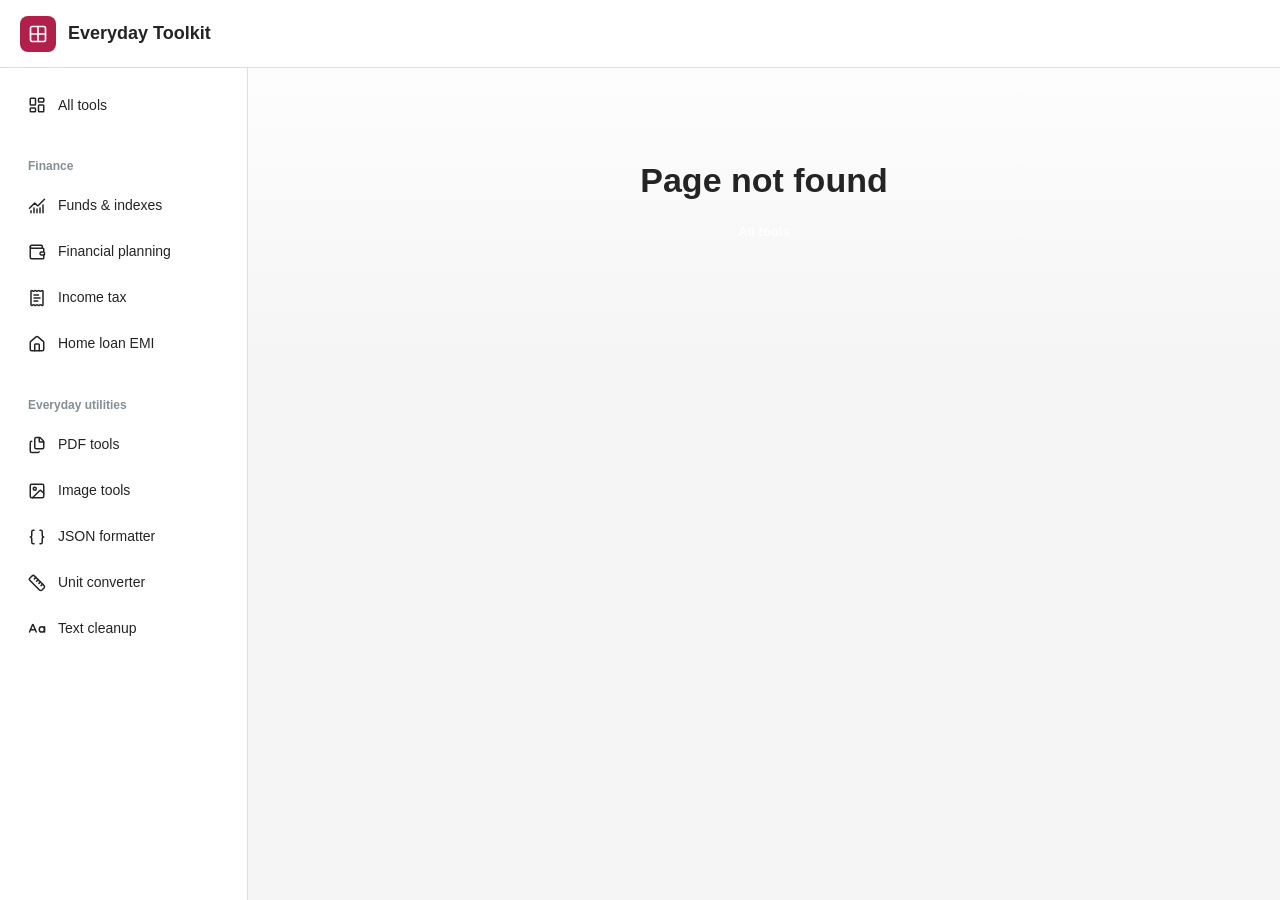
==== commit 7120ef6f: "Image tools and GA4" ====
--- a/financial-planner/index.html
+++ b/financial-planner/index.html
@@ -4,11 +4,11 @@
     <meta name="viewport" content="width=device-width, initial-scale=1.0">
     <meta name="description" content="Plan SIP, lumpsum and SWP investments, calculate FD, RD and PPF savings, estimate inflation, and project retirement needs.">
     <title>SIP, Savings &amp; Retirement Calculators | Everyday Toolkit</title>
-    <script type="module" crossorigin="" src="/assets/index-A09aYmV0.js"></script>
+    <script type="module" crossorigin="" src="/assets/index-5xOUTvCq.js"></script>
     <link rel="stylesheet" crossorigin="" href="/assets/index-BHc6Zsi1.css">
-  <link rel="modulepreload" as="script" crossorigin="" href="/assets/FinancialPlanner-C6WbRoJ4.js"><link rel="modulepreload" as="script" crossorigin="" href="/assets/ToolNotice-Dh1AArnR.js"><link rel="modulepreload" as="script" crossorigin="" href="/assets/info-wMJ8TYLc.js"><link rel="modulepreload" as="script" crossorigin="" href="/assets/chart-CzAURxZm.js"><link rel="modulepreload" as="script" crossorigin="" href="/assets/SegmentedControl-D8KwL2hI.js"><link rel="modulepreload" as="script" crossorigin="" href="/assets/get-env-uyVen0u2.js"><link rel="modulepreload" as="script" crossorigin="" href="/assets/Tabs-BBtZOJeY.js"><link rel="modulepreload" as="script" crossorigin="" href="/assets/get-auto-contrast-value-Da6zqqWm.js"><link rel="modulepreload" as="script" crossorigin="" href="/assets/DirectionProvider-B_0CBBGv.js"><meta name="robots" content="index, follow"><meta property="og:title" content="SIP, Savings &amp; Retirement Calculators | Everyday Toolkit"><meta property="og:description" content="Plan SIP, lumpsum and SWP investments, calculate FD, RD and PPF savings, estimate inflation, and project retirement needs."><meta property="og:site_name" content="Everyday Toolkit"><meta property="og:type" content="website"><meta name="twitter:card" content="summary"><meta name="twitter:title" content="SIP, Savings &amp; Retirement Calculators | Everyday Toolkit"><meta name="twitter:description" content="Plan SIP, lumpsum and SWP investments, calculate FD, RD and PPF savings, estimate inflation, and project retirement needs."></head>
+  <link rel="modulepreload" as="script" crossorigin="" href="/assets/FinancialPlanner-DjqZilrm.js"><link rel="modulepreload" as="script" crossorigin="" href="/assets/ToolNotice-BD5JNMn9.js"><link rel="modulepreload" as="script" crossorigin="" href="/assets/info-VhAuRjOG.js"><link rel="modulepreload" as="script" crossorigin="" href="/assets/Alert-H7RR8t7C.js"><link rel="modulepreload" as="script" crossorigin="" href="/assets/chart-CzAURxZm.js"><link rel="modulepreload" as="script" crossorigin="" href="/assets/SegmentedControl-BNi7Vx1-.js"><link rel="modulepreload" as="script" crossorigin="" href="/assets/get-env-uyVen0u2.js"><link rel="modulepreload" as="script" crossorigin="" href="/assets/Tabs-Bfvl_wWS.js"><link rel="modulepreload" as="script" crossorigin="" href="/assets/get-auto-contrast-value-Da6zqqWm.js"><link rel="modulepreload" as="script" crossorigin="" href="/assets/DirectionProvider-C7vlrZXp.js"><meta name="robots" content="index, follow"><meta property="og:title" content="SIP, Savings &amp; Retirement Calculators | Everyday Toolkit"><meta property="og:description" content="Plan SIP, lumpsum and SWP investments, calculate FD, RD and PPF savings, estimate inflation, and project retirement needs."><meta property="og:site_name" content="Everyday Toolkit"><meta property="og:type" content="website"><meta name="twitter:card" content="summary"><meta name="twitter:title" content="SIP, Savings &amp; Retirement Calculators | Everyday Toolkit"><meta name="twitter:description" content="Plan SIP, lumpsum and SWP investments, calculate FD, RD and PPF savings, estimate inflation, and project retirement needs."><link rel="canonical" href="https://vividparrot.github.io/financial-planner/"><meta property="og:url" content="https://vividparrot.github.io/financial-planner/"><script id="site-structured-data" type="application/ld+json">{"@context":"https://schema.org","@type":"WebPage","name":"SIP, Savings & Retirement Calculators | Everyday Toolkit","description":"Plan SIP, lumpsum and SWP investments, calculate FD, RD and PPF savings, estimate inflation, and project retirement needs.","url":"https://vividparrot.github.io/financial-planner/","inLanguage":"en","isPartOf":{"@type":"WebSite","name":"Everyday Toolkit","url":"https://vividparrot.github.io/"}}</script></head>
   <body>
-    <div id="root"><style data-mantine-styles="true">:root{--mantine-font-family: "Segoe UI", Aptos, Calibri, sans-serif;--mantine-font-family-headings: "Segoe UI", Aptos, Calibri, sans-serif;--mantine-radius-default: 8px;--mantine-primary-color-filled: var(--mantine-color-rose-filled);--mantine-primary-color-filled-hover: var(--mantine-color-rose-filled-hover);--mantine-primary-color-light: var(--mantine-color-rose-light);--mantine-primary-color-light-hover: var(--mantine-color-rose-light-hover);--mantine-primary-color-light-color: var(--mantine-color-rose-light-color);--mantine-radius-xs: 4px;--mantine-radius-sm: 6px;--mantine-radius-md: 8px;--mantine-radius-lg: 10px;--mantine-radius-xl: 16px;--mantine-primary-color-0: var(--mantine-color-rose-0);--mantine-primary-color-1: var(--mantine-color-rose-1);--mantine-primary-color-2: var(--mantine-color-rose-2);--mantine-primary-color-3: var(--mantine-color-rose-3);--mantine-primary-color-4: var(--mantine-color-rose-4);--mantine-primary-color-5: var(--mantine-color-rose-5);--mantine-primary-color-6: var(--mantine-color-rose-6);--mantine-primary-color-7: var(--mantine-color-rose-7);--mantine-primary-color-8: var(--mantine-color-rose-8);--mantine-primary-color-9: var(--mantine-color-rose-9);--mantine-color-rose-0: #fff0f4;--mantine-color-rose-1: #ffdee8;--mantine-color-rose-2: #f8bbce;--mantine-color-rose-3: #ee93af;--mantine-color-rose-4: #df6b90;--mantine-color-rose-5: #cb3e6b;--mantine-color-rose-6: #b11f4b;--mantine-color-rose-7: #9a1a41;--mantine-color-rose-8: #811735;--mantine-color-rose-9: #68122b;}:root[data-mantine-color-scheme="dark"]{--mantine-color-anchor: var(--mantine-color-rose-4);--mantine-color-rose-text: var(--mantine-color-rose-4);--mantine-color-rose-filled: var(--mantine-color-rose-8);--mantine-color-rose-filled-hover: var(--mantine-color-rose-9);--mantine-color-rose-light: rgba(177, 31, 75, 0.15);--mantine-color-rose-light-hover: rgba(177, 31, 75, 0.2);--mantine-color-rose-light-color: var(--mantine-color-rose-3);--mantine-color-rose-outline: var(--mantine-color-rose-4);--mantine-color-rose-outline-hover: rgba(223, 107, 144, 0.05);}:root[data-mantine-color-scheme="light"]{--mantine-color-anchor: var(--mantine-color-rose-6);--mantine-color-rose-text: var(--mantine-color-rose-filled);--mantine-color-rose-filled: var(--mantine-color-rose-6);--mantine-color-rose-filled-hover: var(--mantine-color-rose-7);--mantine-color-rose-light: rgba(177, 31, 75, 0.1);--mantine-color-rose-light-hover: rgba(177, 31, 75, 0.12);--mantine-color-rose-light-color: var(--mantine-color-rose-6);--mantine-color-rose-outline: var(--mantine-color-rose-6);--mantine-color-rose-outline-hover: rgba(177, 31, 75, 0.05);}</style><style data-mantine-styles="classes">@media (max-width: 35.99375em) {.mantine-visible-from-xs {display: none !important;}}@media (min-width: 36em) {.mantine-hidden-from-xs {display: none !important;}}@media (max-width: 47.99375em) {.mantine-visible-from-sm {display: none !important;}}@media (min-width: 48em) {.mantine-hidden-from-sm {display: none !important;}}@media (max-width: 61.99375em) {.mantine-visible-from-md {display: none !important;}}@media (min-width: 62em) {.mantine-hidden-from-md {display: none !important;}}@media (max-width: 74.99375em) {.mantine-visible-from-lg {display: none !important;}}@media (min-width: 75em) {.mantine-hidden-from-lg {display: none !important;}}@media (max-width: 87.99375em) {.mantine-visible-from-xl {display: none !important;}}@media (min-width: 88em) {.mantine-hidden-from-xl {display: none !important;}}</style><style data-mantine-styles="inline">:root{--app-shell-navbar-width:calc(15.5rem * var(--mantine-scale));--app-shell-navbar-offset:calc(15.5rem * var(--mantine-scale));--app-shell-header-height:calc(4.25rem * var(--mantine-scale));--app-shell-header-offset:calc(4.25rem * var(--mantine-scale));--app-shell-padding:0px;}@media(max-width: 61.99375em){:root{--app-shell-navbar-width:100%;--app-shell-navbar-offset:0px;--app-shell-navbar-transform:translateX(calc(var(--app-shell-navbar-width) * -1));--app-shell-navbar-transform-rtl:translateX(var(--app-shell-navbar-width));}}</style><div class="site-shell m_89ab340 mantine-AppShell-root" style="--app-shell-transition-duration: 200ms; --app-shell-transition-timing-function: ease;"><a class="skip-link" href="#main-content">Skip to content</a><header class="m_3b16f56b mantine-AppShell-header right-scroll-bar-position site-header" data-with-border="true" style="--app-shell-header-z-index: 100;"><div class="m_4081bf90 mantine-Group-root" style="--group-gap: var(--mantine-spacing-sm); --group-align: center; --group-justify: flex-start; --group-wrap: nowrap; padding-inline: var(--mantine-spacing-lg); height: 100%;"><button class="mantine-focus-auto m_fea6bf1a mantine-Burger-root m_87cf2631 mantine-UnstyledButton-root mantine-hidden-from-md" data-size="sm" type="button" aria-label="Open navigation" aria-controls="tool-navigation" aria-expanded="false" style="--burger-size: var(--burger-size-sm);"><div class="m_d4fb9cad mantine-Burger-burger" data-reduce-motion="true"></div></button><a class="site-brand m_4081bf90 mantine-Group-root" href="/" style="--group-gap: var(--mantine-spacing-sm); --group-align: center; --group-justify: flex-start; --group-wrap: nowrap;"><div class="m_7341320d mantine-ThemeIcon-root" data-variant="filled" radius="md" style="--ti-size: calc(2.25rem * var(--mantine-scale)); --ti-radius: var(--mantine-radius-md); --ti-bg: var(--mantine-color-rose-filled); --ti-color: var(--mantine-color-white); --ti-bd: calc(0.0625rem * var(--mantine-scale)) solid transparent;"><svg xmlns="http://www.w3.org/2000/svg" width="20" height="20" viewBox="0 0 24 24" fill="none" stroke="currentColor" stroke-width="2" stroke-linecap="round" stroke-linejoin="round" class="lucide lucide-grid-2x2 lucide-grid-2-x-2" aria-hidden="true"><path d="M12 3v18"></path><path d="M3 12h18"></path><rect x="3" y="3" width="18" height="18" rx="2"></rect></svg></div><p class="mantine-focus-auto m_b6d8b162 mantine-Text-root" data-size="lg" style="--text-fz: var(--mantine-font-size-lg); --text-lh: var(--mantine-line-height-lg); font-weight: 750;">Everyday Toolkit</p></a></div></header><nav class="m_45252eee mantine-AppShell-navbar site-navbar" data-with-border="true" id="tool-navigation" style="--app-shell-navbar-z-index: calc(100 + 1); padding: var(--mantine-spacing-md);"><div class="m_6dcfc7c7 mantine-AppShell-section" data-grow="true" style="overflow-y: auto;"><a class="mantine-focus-auto site-nav-link m_f0824112 mantine-NavLink-root m_87cf2631 mantine-UnstyledButton-root" href="/"><span class="m_690090b5 mantine-NavLink-section" data-position="left"><svg xmlns="http://www.w3.org/2000/svg" width="18" height="18" viewBox="0 0 24 24" fill="none" stroke="currentColor" stroke-width="2" stroke-linecap="round" stroke-linejoin="round" class="lucide lucide-layout-dashboard" aria-hidden="true"><rect width="7" height="9" x="3" y="3" rx="1"></rect><rect width="7" height="5" x="14" y="3" rx="1"></rect><rect width="7" height="9" x="14" y="12" rx="1"></rect><rect width="7" height="5" x="3" y="16" rx="1"></rect></svg></span><div class="m_f07af9d2 mantine-NavLink-body"><span class="m_1f6ac4c4 mantine-NavLink-label">All tools</span><span class="m_57492dcc mantine-NavLink-description"></span></div></a><div class="m_6d731127 mantine-Stack-root" style="--stack-gap: calc(0.25rem * var(--mantine-scale)); --stack-align: stretch; --stack-justify: flex-start; margin-top: var(--mantine-spacing-xl);"><p class="mantine-focus-auto m_b6d8b162 mantine-Text-root" data-size="xs" style="--text-fz: var(--mantine-font-size-xs); --text-lh: var(--mantine-line-height-xs); margin-bottom: calc(0.375rem * var(--mantine-scale)); padding-inline: var(--mantine-spacing-sm); color: var(--mantine-color-dimmed); font-weight: 700;">Finance</p><a class="mantine-focus-auto site-nav-link m_f0824112 mantine-NavLink-root m_87cf2631 mantine-UnstyledButton-root" color="blue" href="/nifty-analysis" style="--nl-bg: var(--mantine-color-blue-light); --nl-hover: var(--mantine-color-blue-light-hover); --nl-color: var(--mantine-color-blue-light-color);"><span class="m_690090b5 mantine-NavLink-section" data-position="left"><svg xmlns="http://www.w3.org/2000/svg" width="18" height="18" viewBox="0 0 24 24" fill="none" stroke="currentColor" stroke-width="2" stroke-linecap="round" stroke-linejoin="round" class="lucide lucide-chart-no-axes-combined" aria-hidden="true"><path d="M12 16v5"></path><path d="M16 14.639V21"></path><path d="M20 10.656V21"></path><path d="m22 3-8.646 8.646a.5.5 0 0 1-.708 0L9.354 8.354a.5.5 0 0 0-.707 0L2 15"></path><path d="M4 18.463V21"></path><path d="M8 14.656V21"></path></svg></span><div class="m_f07af9d2 mantine-NavLink-body"><span class="m_1f6ac4c4 mantine-NavLink-label">Funds &amp; indexes</span><span class="m_57492dcc mantine-NavLink-description"></span></div></a><a class="mantine-focus-auto site-nav-link m_f0824112 mantine-NavLink-root m_87cf2631 mantine-UnstyledButton-root" data-active="true" color="green" href="/financial-planner" style="--nl-bg: var(--mantine-color-green-light); --nl-hover: var(--mantine-color-green-light-hover); --nl-color: var(--mantine-color-green-light-color);"><span class="m_690090b5 mantine-NavLink-section" data-position="left"><svg xmlns="http://www.w3.org/2000/svg" width="18" height="18" viewBox="0 0 24 24" fill="none" stroke="currentColor" stroke-width="2" stroke-linecap="round" stroke-linejoin="round" class="lucide lucide-wallet" aria-hidden="true"><path d="M19 7V4a1 1 0 0 0-1-1H5a2 2 0 0 0 0 4h15a1 1 0 0 1 1 1v4h-3a2 2 0 0 0 0 4h3a1 1 0 0 0 1-1v-2a1 1 0 0 0-1-1"></path><path d="M3 5v14a2 2 0 0 0 2 2h15a1 1 0 0 0 1-1v-4"></path></svg></span><div class="m_f07af9d2 mantine-NavLink-body"><span class="m_1f6ac4c4 mantine-NavLink-label">Financial planning</span><span class="m_57492dcc mantine-NavLink-description" data-active="true"></span></div></a><a class="mantine-focus-auto site-nav-link m_f0824112 mantine-NavLink-root m_87cf2631 mantine-UnstyledButton-root" color="rose" href="/income-tax-calculator" style="--nl-bg: var(--mantine-color-rose-light); --nl-hover: var(--mantine-color-rose-light-hover); --nl-color: var(--mantine-color-rose-light-color);"><span class="m_690090b5 mantine-NavLink-section" data-position="left"><svg xmlns="http://www.w3.org/2000/svg" width="18" height="18" viewBox="0 0 24 24" fill="none" stroke="currentColor" stroke-width="2" stroke-linecap="round" stroke-linejoin="round" class="lucide lucide-receipt-text" aria-hidden="true"><path d="M13 16H8"></path><path d="M14 8H8"></path><path d="M16 12H8"></path><path d="M4 3a1 1 0 0 1 1-1 1.3 1.3 0 0 1 .7.2l.933.6a1.3 1.3 0 0 0 1.4 0l.934-.6a1.3 1.3 0 0 1 1.4 0l.933.6a1.3 1.3 0 0 0 1.4 0l.933-.6a1.3 1.3 0 0 1 1.4 0l.934.6a1.3 1.3 0 0 0 1.4 0l.933-.6A1.3 1.3 0 0 1 19 2a1 1 0 0 1 1 1v18a1 1 0 0 1-1 1 1.3 1.3 0 0 1-.7-.2l-.933-.6a1.3 1.3 0 0 0-1.4 0l-.934.6a1.3 1.3 0 0 1-1.4 0l-.933-.6a1.3 1.3 0 0 0-1.4 0l-.933.6a1.3 1.3 0 0 1-1.4 0l-.934-.6a1.3 1.3 0 0 0-1.4 0l-.933.6a1.3 1.3 0 0 1-.7.2 1 1 0 0 1-1-1z"></path></svg></span><div class="m_f07af9d2 mantine-NavLink-body"><span class="m_1f6ac4c4 mantine-NavLink-label">Income tax</span><span class="m_57492dcc mantine-NavLink-description"></span></div></a><a class="mantine-focus-auto site-nav-link m_f0824112 mantine-NavLink-root m_87cf2631 mantine-UnstyledButton-root" color="orange" href="/home-loan-emi-calculator" style="--nl-bg: var(--mantine-color-orange-light); --nl-hover: var(--mantine-color-orange-light-hover); --nl-color: var(--mantine-color-orange-light-color);"><span class="m_690090b5 mantine-NavLink-section" data-position="left"><svg xmlns="http://www.w3.org/2000/svg" width="18" height="18" viewBox="0 0 24 24" fill="none" stroke="currentColor" stroke-width="2" stroke-linecap="round" stroke-linejoin="round" class="lucide lucide-house lucide-home" aria-hidden="true"><path d="M15 21v-8a1 1 0 0 0-1-1h-4a1 1 0 0 0-1 1v8"></path><path d="M3 10a2 2 0 0 1 .709-1.528l7-6a2 2 0 0 1 2.582 0l7 6A2 2 0 0 1 21 10v9a2 2 0 0 1-2 2H5a2 2 0 0 1-2-2z"></path></svg></span><div class="m_f07af9d2 mantine-NavLink-body"><span class="m_1f6ac4c4 mantine-NavLink-label">Home loan EMI</span><span class="m_57492dcc mantine-NavLink-description"></span></div></a></div><div class="m_6d731127 mantine-Stack-root" style="--stack-gap: calc(0.25rem * var(--mantine-scale)); --stack-align: stretch; --stack-justify: flex-start; margin-top: var(--mantine-spacing-xl);"><p class="mantine-focus-auto m_b6d8b162 mantine-Text-root" data-size="xs" style="--text-fz: var(--mantine-font-size-xs); --text-lh: var(--mantine-line-height-xs); margin-bottom: calc(0.375rem * var(--mantine-scale)); padding-inline: var(--mantine-spacing-sm); color: var(--mantine-color-dimmed); font-weight: 700;">Everyday utilities</p><a class="mantine-focus-auto site-nav-link m_f0824112 mantine-NavLink-root m_87cf2631 mantine-UnstyledButton-root" color="rose" href="/pdf-tools" style="--nl-bg: var(--mantine-color-rose-light); --nl-hover: var(--mantine-color-rose-light-hover); --nl-color: var(--mantine-color-rose-light-color);"><span class="m_690090b5 mantine-NavLink-section" data-position="left"><svg xmlns="http://www.w3.org/2000/svg" width="18" height="18" viewBox="0 0 24 24" fill="none" stroke="currentColor" stroke-width="2" stroke-linecap="round" stroke-linejoin="round" class="lucide lucide-files" aria-hidden="true"><path d="M15 2h-4a2 2 0 0 0-2 2v11a2 2 0 0 0 2 2h8a2 2 0 0 0 2-2V8"></path><path d="M16.706 2.706A2.4 2.4 0 0 0 15 2v5a1 1 0 0 0 1 1h5a2.4 2.4 0 0 0-.706-1.706z"></path><path d="M5 7a2 2 0 0 0-2 2v11a2 2 0 0 0 2 2h8a2 2 0 0 0 1.732-1"></path></svg></span><div class="m_f07af9d2 mantine-NavLink-body"><span class="m_1f6ac4c4 mantine-NavLink-label">PDF tools</span><span class="m_57492dcc mantine-NavLink-description"></span></div></a><a class="mantine-focus-auto site-nav-link m_f0824112 mantine-NavLink-root m_87cf2631 mantine-UnstyledButton-root" color="blue" href="/json-formatter" style="--nl-bg: var(--mantine-color-blue-light); --nl-hover: var(--mantine-color-blue-light-hover); --nl-color: var(--mantine-color-blue-light-color);"><span class="m_690090b5 mantine-NavLink-section" data-position="left"><svg xmlns="http://www.w3.org/2000/svg" width="18" height="18" viewBox="0 0 24 24" fill="none" stroke="currentColor" stroke-width="2" stroke-linecap="round" stroke-linejoin="round" class="lucide lucide-braces lucide-curly-braces" aria-hidden="true"><path d="M8 3H7a2 2 0 0 0-2 2v5a2 2 0 0 1-2 2 2 2 0 0 1 2 2v5c0 1.1.9 2 2 2h1"></path><path d="M16 21h1a2 2 0 0 0 2-2v-5c0-1.1.9-2 2-2a2 2 0 0 1-2-2V5a2 2 0 0 0-2-2h-1"></path></svg></span><div class="m_f07af9d2 mantine-NavLink-body"><span class="m_1f6ac4c4 mantine-NavLink-label">JSON formatter</span><span class="m_57492dcc mantine-NavLink-description"></span></div></a><a class="mantine-focus-auto site-nav-link m_f0824112 mantine-NavLink-root m_87cf2631 mantine-UnstyledButton-root" color="orange" href="/unit-converter" style="--nl-bg: var(--mantine-color-orange-light); --nl-hover: var(--mantine-color-orange-light-hover); --nl-color: var(--mantine-color-orange-light-color);"><span class="m_690090b5 mantine-NavLink-section" data-position="left"><svg xmlns="http://www.w3.org/2000/svg" width="18" height="18" viewBox="0 0 24 24" fill="none" stroke="currentColor" stroke-width="2" stroke-linecap="round" stroke-linejoin="round" class="lucide lucide-ruler" aria-hidden="true"><path d="M21.3 15.3a2.4 2.4 0 0 1 0 3.4l-2.6 2.6a2.4 2.4 0 0 1-3.4 0L2.7 8.7a2.41 2.41 0 0 1 0-3.4l2.6-2.6a2.41 2.41 0 0 1 3.4 0Z"></path><path d="m14.5 12.5 2-2"></path><path d="m11.5 9.5 2-2"></path><path d="m8.5 6.5 2-2"></path><path d="m17.5 15.5 2-2"></path></svg></span><div class="m_f07af9d2 mantine-NavLink-body"><span class="m_1f6ac4c4 mantine-NavLink-label">Unit converter</span><span class="m_57492dcc mantine-NavLink-description"></span></div></a><a class="mantine-focus-auto site-nav-link m_f0824112 mantine-NavLink-root m_87cf2631 mantine-UnstyledButton-root" color="green" href="/text-tools" style="--nl-bg: var(--mantine-color-green-light); --nl-hover: var(--mantine-color-green-light-hover); --nl-color: var(--mantine-color-green-light-color);"><span class="m_690090b5 mantine-NavLink-section" data-position="left"><svg xmlns="http://www.w3.org/2000/svg" width="18" height="18" viewBox="0 0 24 24" fill="none" stroke="currentColor" stroke-width="2" stroke-linecap="round" stroke-linejoin="round" class="lucide lucide-case-sensitive" aria-hidden="true"><path d="m2 16 4.039-9.69a.5.5 0 0 1 .923 0L11 16"></path><path d="M22 9v7"></path><path d="M3.304 13h6.392"></path><circle cx="18.5" cy="12.5" r="3.5"></circle></svg></span><div class="m_f07af9d2 mantine-NavLink-body"><span class="m_1f6ac4c4 mantine-NavLink-label">Text cleanup</span><span class="m_57492dcc mantine-NavLink-description"></span></div></a></div></div></nav><main class="m_8983817 mantine-AppShell-main" id="main-content" tabindex="-1"><div class="workspace-content"><div class="workspace-heading m_4081bf90 mantine-Group-root" style="--group-gap: var(--mantine-spacing-md); --group-align: center; --group-justify: flex-start; --group-wrap: nowrap;"><div class="m_7341320d mantine-ThemeIcon-root" data-variant="light" color="green" radius="md" style="--ti-size: calc(2.75rem * var(--mantine-scale)); --ti-radius: var(--mantine-radius-md); --ti-bg: var(--mantine-color-green-light); --ti-color: var(--mantine-color-green-light-color); --ti-bd: calc(0.0625rem * var(--mantine-scale)) solid transparent;"><svg xmlns="http://www.w3.org/2000/svg" width="24" height="24" viewBox="0 0 24 24" fill="none" stroke="currentColor" stroke-width="2" stroke-linecap="round" stroke-linejoin="round" class="lucide lucide-wallet" aria-hidden="true"><path d="M19 7V4a1 1 0 0 0-1-1H5a2 2 0 0 0 0 4h15a1 1 0 0 1 1 1v4h-3a2 2 0 0 0 0 4h3a1 1 0 0 0 1-1v-2a1 1 0 0 0-1-1"></path><path d="M3 5v14a2 2 0 0 0 2 2h15a1 1 0 0 0 1-1v-4"></path></svg></div><div><p class="mantine-focus-auto m_b6d8b162 mantine-Text-root" data-size="xs" style="--text-fz: var(--mantine-font-size-xs); --text-lh: var(--mantine-line-height-xs); margin-bottom: calc(0.1875rem * var(--mantine-scale)); color: var(--mantine-color-dimmed); font-weight: 600;">Finance</p><h1 class="m_8a5d1357 mantine-Title-root" data-size="h2" data-order="1" style="--title-fw: var(--mantine-h2-font-weight); --title-lh: var(--mantine-h2-line-height); --title-fz: var(--mantine-h2-font-size);">Financial Planning</h1></div></div><div class="financial-planner"><div class="m_89d60db1 mantine-Tabs-root" data-variant="default" data-orientation="horizontal" id="mantine-fk6h1us7k" style="--tabs-radius: var(--mantine-radius-default); --tabs-color: var(--mantine-color-green-filled);"><div class="m_576c9d4 m_89d33d6d mantine-Tabs-list" data-variant="default" data-orientation="horizontal" aria-label="Financial calculators" role="tablist" aria-orientation="horizontal"><button class="mantine-focus-auto m_539e827b m_4ec4dce6 mantine-Tabs-tab m_87cf2631 mantine-UnstyledButton-root" data-variant="default" data-active="true" data-orientation="horizontal" type="button" role="tab" id="mantine-fk6h1us7k-tab-investment" aria-selected="true" tabindex="0" aria-controls="mantine-fk6h1us7k-panel-investment"><span class="mantine-Tabs-tabLabel">SIP, Lumpsum &amp; SWP</span></button><button class="mantine-focus-auto m_539e827b m_4ec4dce6 mantine-Tabs-tab m_87cf2631 mantine-UnstyledButton-root" data-variant="default" data-orientation="horizontal" type="button" role="tab" id="mantine-fk6h1us7k-tab-savings" aria-selected="false" tabindex="-1" aria-controls="mantine-fk6h1us7k-panel-savings"><span class="mantine-Tabs-tabLabel">Savings &amp; Inflation</span></button><button class="mantine-focus-auto m_539e827b m_4ec4dce6 mantine-Tabs-tab m_87cf2631 mantine-UnstyledButton-root" data-variant="default" data-orientation="horizontal" type="button" role="tab" id="mantine-fk6h1us7k-tab-retirement" aria-selected="false" tabindex="-1" aria-controls="mantine-fk6h1us7k-panel-retirement"><span class="mantine-Tabs-tabLabel">Retirement &amp; FIRE</span></button></div><div class="m_b0c91715 mantine-Tabs-panel" data-orientation="horizontal" role="tabpanel" id="mantine-fk6h1us7k-panel-investment" aria-labelledby="mantine-fk6h1us7k-tab-investment"><div class="invest-calc"><div class="invest-main"><section class="card input-card"><div class="m_cf365364 mantine-SegmentedControl-root" data-with-items-borders="true" aria-label="Investment type" role="radiogroup" data-initialized="true" style="--sc-shadow: var(--mantine-shadow-xs);"><span class="m_9e182ccd mantine-SegmentedControl-indicator m_96b553a6 mantine-FloatingIndicator-root" style="--transition-duration: var(--sc-transition-duration); transform: translateY(4px) translateX(4px); width: 126.391px; height: 32.3906px;" data-initialized="true"></span><div class="m_69686b9b mantine-SegmentedControl-control" data-active="true"><input class="m_1714d588 mantine-SegmentedControl-input" type="radio" name="mantine-fyroq8thv" id="mantine-fyroq8thv-sip" data-focus-ring="auto" value="sip" checked=""><label class="m_1738fcb2 mantine-SegmentedControl-label" data-active="true" for="mantine-fyroq8thv-sip"><span class="m_78882f40 mantine-SegmentedControl-innerLabel">Monthly SIP</span></label></div><div class="m_69686b9b mantine-SegmentedControl-control"><input class="m_1714d588 mantine-SegmentedControl-input" type="radio" name="mantine-fyroq8thv" id="mantine-fyroq8thv-lumpsum" data-focus-ring="auto" value="lumpsum"><label class="m_1738fcb2 mantine-SegmentedControl-label" for="mantine-fyroq8thv-lumpsum"><span class="m_78882f40 mantine-SegmentedControl-innerLabel">One-time Lumpsum</span></label></div><div class="m_69686b9b mantine-SegmentedControl-control"><input class="m_1714d588 mantine-SegmentedControl-input" type="radio" name="mantine-fyroq8thv" id="mantine-fyroq8thv-swp" data-focus-ring="auto" value="swp"><label class="m_1738fcb2 mantine-SegmentedControl-label" for="mantine-fyroq8thv-swp"><span class="m_78882f40 mantine-SegmentedControl-innerLabel">SWP (Withdrawal)</span></label></div></div><div class="input-group"><label>Monthly Investment (₹)</label><div class="slider-input"><input type="range" min="500" max="500000" step="500" aria-label="Monthly investment (slider)" value="25000"><div class="m_6c018570 mantine-Input-wrapper" data-variant="default" style="--input-left-section-pointer-events: none; --input-right-section-pointer-events: none;"><input class="m_8fb7ebe7 mantine-Input-input" data-variant="default" type="number" min="0" step="500" aria-label="Monthly investment" aria-invalid="false" value="25000"></div></div><span class="amount-words">25 Thousand</span></div><div class="input-group"><label>Expected Annual Return (%)</label><div class="slider-input"><input type="range" min="1" max="30" step="0.5" aria-label="Expected annual return (slider)" value="12"><div class="m_6c018570 mantine-Input-wrapper" data-variant="default" style="--input-left-section-pointer-events: none; --input-right-section-pointer-events: none;"><input class="m_8fb7ebe7 mantine-Input-input" data-variant="default" type="number" min="0" max="100" step="0.5" aria-label="Expected annual return" aria-invalid="false" value="12"></div></div></div><div class="input-group"><label>Investment Period (years)</label><div class="slider-input"><input type="range" min="1" max="40" step="1" aria-label="Investment period in years (slider)" value="15"><div class="m_6c018570 mantine-Input-wrapper" data-variant="default" style="--input-left-section-pointer-events: none; --input-right-section-pointer-events: none;"><input class="m_8fb7ebe7 mantine-Input-input" data-variant="default" type="number" min="1" max="60" step="1" aria-label="Investment period in years" aria-invalid="false" value="15"></div></div></div><div class="input-group"><label>Annual Step-up (%)</label><div class="slider-input"><input type="range" min="0" max="25" step="1" aria-label="Annual step-up percent (slider)" value="0"><div class="m_6c018570 mantine-Input-wrapper" data-variant="default" style="--input-left-section-pointer-events: none; --input-right-section-pointer-events: none;"><input class="m_8fb7ebe7 mantine-Input-input" data-variant="default" type="number" min="0" max="100" step="1" aria-label="Annual step-up percent" aria-invalid="false" value="0"></div></div><p class="m_fe47ce59 mantine-InputWrapper-description">Increase your SIP amount by this % every year to match income growth.</p></div></section><section class="card"><h2>Projected Value</h2><div class="results-grid"><div class="result-item "><span class="result-label">Invested Amount</span><span class="result-value ">₹45,00,000</span></div><div class="result-item "><span class="result-label">Est. Returns</span><span class="result-value gains">₹79,89,505</span></div><div class="result-item total"><span class="result-label">Total Value</span><span class="result-value ">₹1,24,89,505</span></div></div><div class="charts-row"><div class="chart-box chart-box-pie"><canvas width="300" height="300" style="display: block; box-sizing: border-box; height: 300px; width: 300px;"></canvas></div><div class="chart-box chart-box-bar"><canvas width="788" height="300" style="display: block; box-sizing: border-box; height: 300px; width: 788px;"></canvas></div></div></section><div class="m_66836ed3 mantine-Alert-root" data-variant="light" id="mantine-0ebqv5dxx" role="alert" aria-describedby="mantine-0ebqv5dxx-body" aria-labelledby="mantine-0ebqv5dxx-title" style="--alert-bg: var(--mantine-color-blue-light); --alert-color: var(--mantine-color-blue-light-color); --alert-bd: calc(0.0625rem * var(--mantine-scale)) solid transparent;"><div class="m_a5d60502 mantine-Alert-wrapper"><div class="m_667f2a6a mantine-Alert-icon"><svg xmlns="http://www.w3.org/2000/svg" width="20" height="20" viewBox="0 0 24 24" fill="none" stroke="currentColor" stroke-width="2" stroke-linecap="round" stroke-linejoin="round" class="lucide lucide-info" aria-hidden="true"><circle cx="12" cy="12" r="10"></circle><path d="M12 16v-4"></path><path d="M12 8h.01"></path></svg></div><div class="m_667c2793 mantine-Alert-body"><div class="m_6a03f287 mantine-Alert-title"><span id="mantine-0ebqv5dxx-title" class="m_698f4f23 mantine-Alert-label">Assumptions and limitations</span></div><div id="mantine-0ebqv5dxx-body" class="m_7fa78076 mantine-Alert-message" data-variant="light">Estimates assume a constant annual return compounded monthly. Actual mutual fund returns vary and are not guaranteed. For education only, not investment advice.</div></div></div></div></div></div></div><div class="m_b0c91715 mantine-Tabs-panel" data-orientation="horizontal" role="tabpanel" id="mantine-fk6h1us7k-panel-savings" aria-labelledby="mantine-fk6h1us7k-tab-savings" style="display: none;"></div><div class="m_b0c91715 mantine-Tabs-panel" data-orientation="horizontal" role="tabpanel" id="mantine-fk6h1us7k-panel-retirement" aria-labelledby="mantine-fk6h1us7k-tab-retirement" style="display: none;"></div></div></div></div></main></div></div>
+    <div id="root"><style data-mantine-styles="true">:root{--mantine-font-family: "Segoe UI", Aptos, Calibri, sans-serif;--mantine-font-family-headings: "Segoe UI", Aptos, Calibri, sans-serif;--mantine-radius-default: 8px;--mantine-primary-color-filled: var(--mantine-color-rose-filled);--mantine-primary-color-filled-hover: var(--mantine-color-rose-filled-hover);--mantine-primary-color-light: var(--mantine-color-rose-light);--mantine-primary-color-light-hover: var(--mantine-color-rose-light-hover);--mantine-primary-color-light-color: var(--mantine-color-rose-light-color);--mantine-radius-xs: 4px;--mantine-radius-sm: 6px;--mantine-radius-md: 8px;--mantine-radius-lg: 10px;--mantine-radius-xl: 16px;--mantine-primary-color-0: var(--mantine-color-rose-0);--mantine-primary-color-1: var(--mantine-color-rose-1);--mantine-primary-color-2: var(--mantine-color-rose-2);--mantine-primary-color-3: var(--mantine-color-rose-3);--mantine-primary-color-4: var(--mantine-color-rose-4);--mantine-primary-color-5: var(--mantine-color-rose-5);--mantine-primary-color-6: var(--mantine-color-rose-6);--mantine-primary-color-7: var(--mantine-color-rose-7);--mantine-primary-color-8: var(--mantine-color-rose-8);--mantine-primary-color-9: var(--mantine-color-rose-9);--mantine-color-rose-0: #fff0f4;--mantine-color-rose-1: #ffdee8;--mantine-color-rose-2: #f8bbce;--mantine-color-rose-3: #ee93af;--mantine-color-rose-4: #df6b90;--mantine-color-rose-5: #cb3e6b;--mantine-color-rose-6: #b11f4b;--mantine-color-rose-7: #9a1a41;--mantine-color-rose-8: #811735;--mantine-color-rose-9: #68122b;}:root[data-mantine-color-scheme="dark"]{--mantine-color-anchor: var(--mantine-color-rose-4);--mantine-color-rose-text: var(--mantine-color-rose-4);--mantine-color-rose-filled: var(--mantine-color-rose-8);--mantine-color-rose-filled-hover: var(--mantine-color-rose-9);--mantine-color-rose-light: rgba(177, 31, 75, 0.15);--mantine-color-rose-light-hover: rgba(177, 31, 75, 0.2);--mantine-color-rose-light-color: var(--mantine-color-rose-3);--mantine-color-rose-outline: var(--mantine-color-rose-4);--mantine-color-rose-outline-hover: rgba(223, 107, 144, 0.05);}:root[data-mantine-color-scheme="light"]{--mantine-color-anchor: var(--mantine-color-rose-6);--mantine-color-rose-text: var(--mantine-color-rose-filled);--mantine-color-rose-filled: var(--mantine-color-rose-6);--mantine-color-rose-filled-hover: var(--mantine-color-rose-7);--mantine-color-rose-light: rgba(177, 31, 75, 0.1);--mantine-color-rose-light-hover: rgba(177, 31, 75, 0.12);--mantine-color-rose-light-color: var(--mantine-color-rose-6);--mantine-color-rose-outline: var(--mantine-color-rose-6);--mantine-color-rose-outline-hover: rgba(177, 31, 75, 0.05);}</style><style data-mantine-styles="classes">@media (max-width: 35.99375em) {.mantine-visible-from-xs {display: none !important;}}@media (min-width: 36em) {.mantine-hidden-from-xs {display: none !important;}}@media (max-width: 47.99375em) {.mantine-visible-from-sm {display: none !important;}}@media (min-width: 48em) {.mantine-hidden-from-sm {display: none !important;}}@media (max-width: 61.99375em) {.mantine-visible-from-md {display: none !important;}}@media (min-width: 62em) {.mantine-hidden-from-md {display: none !important;}}@media (max-width: 74.99375em) {.mantine-visible-from-lg {display: none !important;}}@media (min-width: 75em) {.mantine-hidden-from-lg {display: none !important;}}@media (max-width: 87.99375em) {.mantine-visible-from-xl {display: none !important;}}@media (min-width: 88em) {.mantine-hidden-from-xl {display: none !important;}}</style><style data-mantine-styles="inline">:root{--app-shell-navbar-width:calc(15.5rem * var(--mantine-scale));--app-shell-navbar-offset:calc(15.5rem * var(--mantine-scale));--app-shell-header-height:calc(4.25rem * var(--mantine-scale));--app-shell-header-offset:calc(4.25rem * var(--mantine-scale));--app-shell-padding:0px;}@media(max-width: 61.99375em){:root{--app-shell-navbar-width:100%;--app-shell-navbar-offset:0px;--app-shell-navbar-transform:translateX(calc(var(--app-shell-navbar-width) * -1));--app-shell-navbar-transform-rtl:translateX(var(--app-shell-navbar-width));}}</style><div class="site-shell m_89ab340 mantine-AppShell-root" style="--app-shell-transition-duration: 200ms; --app-shell-transition-timing-function: ease;"><a class="skip-link" href="#main-content">Skip to content</a><header class="m_3b16f56b mantine-AppShell-header right-scroll-bar-position site-header" data-with-border="true" style="--app-shell-header-z-index: 100;"><div class="m_4081bf90 mantine-Group-root" style="--group-gap: var(--mantine-spacing-sm); --group-align: center; --group-justify: flex-start; --group-wrap: nowrap; padding-inline: var(--mantine-spacing-lg); height: 100%;"><button class="mantine-focus-auto m_fea6bf1a mantine-Burger-root m_87cf2631 mantine-UnstyledButton-root mantine-hidden-from-md" data-size="sm" type="button" aria-label="Open navigation" aria-controls="tool-navigation" aria-expanded="false" style="--burger-size: var(--burger-size-sm);"><div class="m_d4fb9cad mantine-Burger-burger" data-reduce-motion="true"></div></button><a class="site-brand m_4081bf90 mantine-Group-root" href="/" style="--group-gap: var(--mantine-spacing-sm); --group-align: center; --group-justify: flex-start; --group-wrap: nowrap;"><div class="m_7341320d mantine-ThemeIcon-root" data-variant="filled" radius="md" style="--ti-size: calc(2.25rem * var(--mantine-scale)); --ti-radius: var(--mantine-radius-md); --ti-bg: var(--mantine-color-rose-filled); --ti-color: var(--mantine-color-white); --ti-bd: calc(0.0625rem * var(--mantine-scale)) solid transparent;"><svg xmlns="http://www.w3.org/2000/svg" width="20" height="20" viewBox="0 0 24 24" fill="none" stroke="currentColor" stroke-width="2" stroke-linecap="round" stroke-linejoin="round" class="lucide lucide-grid-2x2 lucide-grid-2-x-2" aria-hidden="true"><path d="M12 3v18"></path><path d="M3 12h18"></path><rect x="3" y="3" width="18" height="18" rx="2"></rect></svg></div><p class="mantine-focus-auto m_b6d8b162 mantine-Text-root" data-size="lg" style="--text-fz: var(--mantine-font-size-lg); --text-lh: var(--mantine-line-height-lg); font-weight: 750;">Everyday Toolkit</p></a></div></header><nav class="m_45252eee mantine-AppShell-navbar site-navbar" data-with-border="true" id="tool-navigation" style="--app-shell-navbar-z-index: calc(100 + 1); padding: var(--mantine-spacing-md);"><div class="m_6dcfc7c7 mantine-AppShell-section" data-grow="true" style="overflow-y: auto;"><a class="mantine-focus-auto site-nav-link m_f0824112 mantine-NavLink-root m_87cf2631 mantine-UnstyledButton-root" href="/"><span class="m_690090b5 mantine-NavLink-section" data-position="left"><svg xmlns="http://www.w3.org/2000/svg" width="18" height="18" viewBox="0 0 24 24" fill="none" stroke="currentColor" stroke-width="2" stroke-linecap="round" stroke-linejoin="round" class="lucide lucide-layout-dashboard" aria-hidden="true"><rect width="7" height="9" x="3" y="3" rx="1"></rect><rect width="7" height="5" x="14" y="3" rx="1"></rect><rect width="7" height="9" x="14" y="12" rx="1"></rect><rect width="7" height="5" x="3" y="16" rx="1"></rect></svg></span><div class="m_f07af9d2 mantine-NavLink-body"><span class="m_1f6ac4c4 mantine-NavLink-label">All tools</span><span class="m_57492dcc mantine-NavLink-description"></span></div></a><div class="m_6d731127 mantine-Stack-root" style="--stack-gap: calc(0.25rem * var(--mantine-scale)); --stack-align: stretch; --stack-justify: flex-start; margin-top: var(--mantine-spacing-xl);"><p class="mantine-focus-auto m_b6d8b162 mantine-Text-root" data-size="xs" style="--text-fz: var(--mantine-font-size-xs); --text-lh: var(--mantine-line-height-xs); margin-bottom: calc(0.375rem * var(--mantine-scale)); padding-inline: var(--mantine-spacing-sm); color: var(--mantine-color-dimmed); font-weight: 700;">Finance</p><a class="mantine-focus-auto site-nav-link m_f0824112 mantine-NavLink-root m_87cf2631 mantine-UnstyledButton-root" color="blue" href="/nifty-analysis" style="--nl-bg: var(--mantine-color-blue-light); --nl-hover: var(--mantine-color-blue-light-hover); --nl-color: var(--mantine-color-blue-light-color);"><span class="m_690090b5 mantine-NavLink-section" data-position="left"><svg xmlns="http://www.w3.org/2000/svg" width="18" height="18" viewBox="0 0 24 24" fill="none" stroke="currentColor" stroke-width="2" stroke-linecap="round" stroke-linejoin="round" class="lucide lucide-chart-no-axes-combined" aria-hidden="true"><path d="M12 16v5"></path><path d="M16 14.639V21"></path><path d="M20 10.656V21"></path><path d="m22 3-8.646 8.646a.5.5 0 0 1-.708 0L9.354 8.354a.5.5 0 0 0-.707 0L2 15"></path><path d="M4 18.463V21"></path><path d="M8 14.656V21"></path></svg></span><div class="m_f07af9d2 mantine-NavLink-body"><span class="m_1f6ac4c4 mantine-NavLink-label">Funds &amp; indexes</span><span class="m_57492dcc mantine-NavLink-description"></span></div></a><a class="mantine-focus-auto site-nav-link m_f0824112 mantine-NavLink-root m_87cf2631 mantine-UnstyledButton-root" data-active="true" color="green" href="/financial-planner" style="--nl-bg: var(--mantine-color-green-light); --nl-hover: var(--mantine-color-green-light-hover); --nl-color: var(--mantine-color-green-light-color);"><span class="m_690090b5 mantine-NavLink-section" data-position="left"><svg xmlns="http://www.w3.org/2000/svg" width="18" height="18" viewBox="0 0 24 24" fill="none" stroke="currentColor" stroke-width="2" stroke-linecap="round" stroke-linejoin="round" class="lucide lucide-wallet" aria-hidden="true"><path d="M19 7V4a1 1 0 0 0-1-1H5a2 2 0 0 0 0 4h15a1 1 0 0 1 1 1v4h-3a2 2 0 0 0 0 4h3a1 1 0 0 0 1-1v-2a1 1 0 0 0-1-1"></path><path d="M3 5v14a2 2 0 0 0 2 2h15a1 1 0 0 0 1-1v-4"></path></svg></span><div class="m_f07af9d2 mantine-NavLink-body"><span class="m_1f6ac4c4 mantine-NavLink-label">Financial planning</span><span class="m_57492dcc mantine-NavLink-description" data-active="true"></span></div></a><a class="mantine-focus-auto site-nav-link m_f0824112 mantine-NavLink-root m_87cf2631 mantine-UnstyledButton-root" color="rose" href="/income-tax-calculator" style="--nl-bg: var(--mantine-color-rose-light); --nl-hover: var(--mantine-color-rose-light-hover); --nl-color: var(--mantine-color-rose-light-color);"><span class="m_690090b5 mantine-NavLink-section" data-position="left"><svg xmlns="http://www.w3.org/2000/svg" width="18" height="18" viewBox="0 0 24 24" fill="none" stroke="currentColor" stroke-width="2" stroke-linecap="round" stroke-linejoin="round" class="lucide lucide-receipt-text" aria-hidden="true"><path d="M13 16H8"></path><path d="M14 8H8"></path><path d="M16 12H8"></path><path d="M4 3a1 1 0 0 1 1-1 1.3 1.3 0 0 1 .7.2l.933.6a1.3 1.3 0 0 0 1.4 0l.934-.6a1.3 1.3 0 0 1 1.4 0l.933.6a1.3 1.3 0 0 0 1.4 0l.933-.6a1.3 1.3 0 0 1 1.4 0l.934.6a1.3 1.3 0 0 0 1.4 0l.933-.6A1.3 1.3 0 0 1 19 2a1 1 0 0 1 1 1v18a1 1 0 0 1-1 1 1.3 1.3 0 0 1-.7-.2l-.933-.6a1.3 1.3 0 0 0-1.4 0l-.934.6a1.3 1.3 0 0 1-1.4 0l-.933-.6a1.3 1.3 0 0 0-1.4 0l-.933.6a1.3 1.3 0 0 1-1.4 0l-.934-.6a1.3 1.3 0 0 0-1.4 0l-.933.6a1.3 1.3 0 0 1-.7.2 1 1 0 0 1-1-1z"></path></svg></span><div class="m_f07af9d2 mantine-NavLink-body"><span class="m_1f6ac4c4 mantine-NavLink-label">Income tax</span><span class="m_57492dcc mantine-NavLink-description"></span></div></a><a class="mantine-focus-auto site-nav-link m_f0824112 mantine-NavLink-root m_87cf2631 mantine-UnstyledButton-root" color="orange" href="/home-loan-emi-calculator" style="--nl-bg: var(--mantine-color-orange-light); --nl-hover: var(--mantine-color-orange-light-hover); --nl-color: var(--mantine-color-orange-light-color);"><span class="m_690090b5 mantine-NavLink-section" data-position="left"><svg xmlns="http://www.w3.org/2000/svg" width="18" height="18" viewBox="0 0 24 24" fill="none" stroke="currentColor" stroke-width="2" stroke-linecap="round" stroke-linejoin="round" class="lucide lucide-house lucide-home" aria-hidden="true"><path d="M15 21v-8a1 1 0 0 0-1-1h-4a1 1 0 0 0-1 1v8"></path><path d="M3 10a2 2 0 0 1 .709-1.528l7-6a2 2 0 0 1 2.582 0l7 6A2 2 0 0 1 21 10v9a2 2 0 0 1-2 2H5a2 2 0 0 1-2-2z"></path></svg></span><div class="m_f07af9d2 mantine-NavLink-body"><span class="m_1f6ac4c4 mantine-NavLink-label">Home loan EMI</span><span class="m_57492dcc mantine-NavLink-description"></span></div></a></div><div class="m_6d731127 mantine-Stack-root" style="--stack-gap: calc(0.25rem * var(--mantine-scale)); --stack-align: stretch; --stack-justify: flex-start; margin-top: var(--mantine-spacing-xl);"><p class="mantine-focus-auto m_b6d8b162 mantine-Text-root" data-size="xs" style="--text-fz: var(--mantine-font-size-xs); --text-lh: var(--mantine-line-height-xs); margin-bottom: calc(0.375rem * var(--mantine-scale)); padding-inline: var(--mantine-spacing-sm); color: var(--mantine-color-dimmed); font-weight: 700;">Everyday utilities</p><a class="mantine-focus-auto site-nav-link m_f0824112 mantine-NavLink-root m_87cf2631 mantine-UnstyledButton-root" color="rose" href="/pdf-tools" style="--nl-bg: var(--mantine-color-rose-light); --nl-hover: var(--mantine-color-rose-light-hover); --nl-color: var(--mantine-color-rose-light-color);"><span class="m_690090b5 mantine-NavLink-section" data-position="left"><svg xmlns="http://www.w3.org/2000/svg" width="18" height="18" viewBox="0 0 24 24" fill="none" stroke="currentColor" stroke-width="2" stroke-linecap="round" stroke-linejoin="round" class="lucide lucide-files" aria-hidden="true"><path d="M15 2h-4a2 2 0 0 0-2 2v11a2 2 0 0 0 2 2h8a2 2 0 0 0 2-2V8"></path><path d="M16.706 2.706A2.4 2.4 0 0 0 15 2v5a1 1 0 0 0 1 1h5a2.4 2.4 0 0 0-.706-1.706z"></path><path d="M5 7a2 2 0 0 0-2 2v11a2 2 0 0 0 2 2h8a2 2 0 0 0 1.732-1"></path></svg></span><div class="m_f07af9d2 mantine-NavLink-body"><span class="m_1f6ac4c4 mantine-NavLink-label">PDF tools</span><span class="m_57492dcc mantine-NavLink-description"></span></div></a><a class="mantine-focus-auto site-nav-link m_f0824112 mantine-NavLink-root m_87cf2631 mantine-UnstyledButton-root" color="green" href="/image-tools" style="--nl-bg: var(--mantine-color-green-light); --nl-hover: var(--mantine-color-green-light-hover); --nl-color: var(--mantine-color-green-light-color);"><span class="m_690090b5 mantine-NavLink-section" data-position="left"><svg xmlns="http://www.w3.org/2000/svg" width="18" height="18" viewBox="0 0 24 24" fill="none" stroke="currentColor" stroke-width="2" stroke-linecap="round" stroke-linejoin="round" class="lucide lucide-image" aria-hidden="true"><rect width="18" height="18" x="3" y="3" rx="2" ry="2"></rect><circle cx="9" cy="9" r="2"></circle><path d="m21 15-3.086-3.086a2 2 0 0 0-2.828 0L6 21"></path></svg></span><div class="m_f07af9d2 mantine-NavLink-body"><span class="m_1f6ac4c4 mantine-NavLink-label">Image tools</span><span class="m_57492dcc mantine-NavLink-description"></span></div></a><a class="mantine-focus-auto site-nav-link m_f0824112 mantine-NavLink-root m_87cf2631 mantine-UnstyledButton-root" color="blue" href="/json-formatter" style="--nl-bg: var(--mantine-color-blue-light); --nl-hover: var(--mantine-color-blue-light-hover); --nl-color: var(--mantine-color-blue-light-color);"><span class="m_690090b5 mantine-NavLink-section" data-position="left"><svg xmlns="http://www.w3.org/2000/svg" width="18" height="18" viewBox="0 0 24 24" fill="none" stroke="currentColor" stroke-width="2" stroke-linecap="round" stroke-linejoin="round" class="lucide lucide-braces lucide-curly-braces" aria-hidden="true"><path d="M8 3H7a2 2 0 0 0-2 2v5a2 2 0 0 1-2 2 2 2 0 0 1 2 2v5c0 1.1.9 2 2 2h1"></path><path d="M16 21h1a2 2 0 0 0 2-2v-5c0-1.1.9-2 2-2a2 2 0 0 1-2-2V5a2 2 0 0 0-2-2h-1"></path></svg></span><div class="m_f07af9d2 mantine-NavLink-body"><span class="m_1f6ac4c4 mantine-NavLink-label">JSON formatter</span><span class="m_57492dcc mantine-NavLink-description"></span></div></a><a class="mantine-focus-auto site-nav-link m_f0824112 mantine-NavLink-root m_87cf2631 mantine-UnstyledButton-root" color="orange" href="/unit-converter" style="--nl-bg: var(--mantine-color-orange-light); --nl-hover: var(--mantine-color-orange-light-hover); --nl-color: var(--mantine-color-orange-light-color);"><span class="m_690090b5 mantine-NavLink-section" data-position="left"><svg xmlns="http://www.w3.org/2000/svg" width="18" height="18" viewBox="0 0 24 24" fill="none" stroke="currentColor" stroke-width="2" stroke-linecap="round" stroke-linejoin="round" class="lucide lucide-ruler" aria-hidden="true"><path d="M21.3 15.3a2.4 2.4 0 0 1 0 3.4l-2.6 2.6a2.4 2.4 0 0 1-3.4 0L2.7 8.7a2.41 2.41 0 0 1 0-3.4l2.6-2.6a2.41 2.41 0 0 1 3.4 0Z"></path><path d="m14.5 12.5 2-2"></path><path d="m11.5 9.5 2-2"></path><path d="m8.5 6.5 2-2"></path><path d="m17.5 15.5 2-2"></path></svg></span><div class="m_f07af9d2 mantine-NavLink-body"><span class="m_1f6ac4c4 mantine-NavLink-label">Unit converter</span><span class="m_57492dcc mantine-NavLink-description"></span></div></a><a class="mantine-focus-auto site-nav-link m_f0824112 mantine-NavLink-root m_87cf2631 mantine-UnstyledButton-root" color="green" href="/text-tools" style="--nl-bg: var(--mantine-color-green-light); --nl-hover: var(--mantine-color-green-light-hover); --nl-color: var(--mantine-color-green-light-color);"><span class="m_690090b5 mantine-NavLink-section" data-position="left"><svg xmlns="http://www.w3.org/2000/svg" width="18" height="18" viewBox="0 0 24 24" fill="none" stroke="currentColor" stroke-width="2" stroke-linecap="round" stroke-linejoin="round" class="lucide lucide-case-sensitive" aria-hidden="true"><path d="m2 16 4.039-9.69a.5.5 0 0 1 .923 0L11 16"></path><path d="M22 9v7"></path><path d="M3.304 13h6.392"></path><circle cx="18.5" cy="12.5" r="3.5"></circle></svg></span><div class="m_f07af9d2 mantine-NavLink-body"><span class="m_1f6ac4c4 mantine-NavLink-label">Text cleanup</span><span class="m_57492dcc mantine-NavLink-description"></span></div></a></div></div></nav><main class="m_8983817 mantine-AppShell-main" id="main-content" tabindex="-1"><div class="workspace-content"><div class="workspace-heading m_4081bf90 mantine-Group-root" style="--group-gap: var(--mantine-spacing-md); --group-align: center; --group-justify: flex-start; --group-wrap: nowrap;"><div class="m_7341320d mantine-ThemeIcon-root" data-variant="light" color="green" radius="md" style="--ti-size: calc(2.75rem * var(--mantine-scale)); --ti-radius: var(--mantine-radius-md); --ti-bg: var(--mantine-color-green-light); --ti-color: var(--mantine-color-green-light-color); --ti-bd: calc(0.0625rem * var(--mantine-scale)) solid transparent;"><svg xmlns="http://www.w3.org/2000/svg" width="24" height="24" viewBox="0 0 24 24" fill="none" stroke="currentColor" stroke-width="2" stroke-linecap="round" stroke-linejoin="round" class="lucide lucide-wallet" aria-hidden="true"><path d="M19 7V4a1 1 0 0 0-1-1H5a2 2 0 0 0 0 4h15a1 1 0 0 1 1 1v4h-3a2 2 0 0 0 0 4h3a1 1 0 0 0 1-1v-2a1 1 0 0 0-1-1"></path><path d="M3 5v14a2 2 0 0 0 2 2h15a1 1 0 0 0 1-1v-4"></path></svg></div><div><p class="mantine-focus-auto m_b6d8b162 mantine-Text-root" data-size="xs" style="--text-fz: var(--mantine-font-size-xs); --text-lh: var(--mantine-line-height-xs); margin-bottom: calc(0.1875rem * var(--mantine-scale)); color: var(--mantine-color-dimmed); font-weight: 600;">Finance</p><h1 class="m_8a5d1357 mantine-Title-root" data-size="h2" data-order="1" style="--title-fw: var(--mantine-h2-font-weight); --title-lh: var(--mantine-h2-line-height); --title-fz: var(--mantine-h2-font-size);">Financial Planning</h1></div></div><div class="financial-planner"><div class="m_89d60db1 mantine-Tabs-root" data-variant="default" data-orientation="horizontal" id="mantine-9is02j08f" style="--tabs-radius: var(--mantine-radius-default); --tabs-color: var(--mantine-color-green-filled);"><div class="m_576c9d4 m_89d33d6d mantine-Tabs-list" data-variant="default" data-orientation="horizontal" aria-label="Financial calculators" role="tablist" aria-orientation="horizontal"><button class="mantine-focus-auto m_539e827b m_4ec4dce6 mantine-Tabs-tab m_87cf2631 mantine-UnstyledButton-root" data-variant="default" data-active="true" data-orientation="horizontal" type="button" role="tab" id="mantine-9is02j08f-tab-investment" aria-selected="true" tabindex="0" aria-controls="mantine-9is02j08f-panel-investment"><span class="mantine-Tabs-tabLabel">SIP, Lumpsum &amp; SWP</span></button><button class="mantine-focus-auto m_539e827b m_4ec4dce6 mantine-Tabs-tab m_87cf2631 mantine-UnstyledButton-root" data-variant="default" data-orientation="horizontal" type="button" role="tab" id="mantine-9is02j08f-tab-savings" aria-selected="false" tabindex="-1" aria-controls="mantine-9is02j08f-panel-savings"><span class="mantine-Tabs-tabLabel">Savings &amp; Inflation</span></button><button class="mantine-focus-auto m_539e827b m_4ec4dce6 mantine-Tabs-tab m_87cf2631 mantine-UnstyledButton-root" data-variant="default" data-orientation="horizontal" type="button" role="tab" id="mantine-9is02j08f-tab-retirement" aria-selected="false" tabindex="-1" aria-controls="mantine-9is02j08f-panel-retirement"><span class="mantine-Tabs-tabLabel">Retirement &amp; FIRE</span></button></div><div class="m_b0c91715 mantine-Tabs-panel" data-orientation="horizontal" role="tabpanel" id="mantine-9is02j08f-panel-investment" aria-labelledby="mantine-9is02j08f-tab-investment"><div class="invest-calc"><div class="invest-main"><section class="card input-card"><div class="m_cf365364 mantine-SegmentedControl-root" data-with-items-borders="true" aria-label="Investment type" role="radiogroup" data-initialized="true" style="--sc-shadow: var(--mantine-shadow-xs);"><span class="m_9e182ccd mantine-SegmentedControl-indicator m_96b553a6 mantine-FloatingIndicator-root" style="--transition-duration: var(--sc-transition-duration); transform: translateY(4px) translateX(4px); width: 126.391px; height: 32.3906px;" data-initialized="true"></span><div class="m_69686b9b mantine-SegmentedControl-control" data-active="true"><input class="m_1714d588 mantine-SegmentedControl-input" type="radio" name="mantine-cod1ajnae" id="mantine-cod1ajnae-sip" data-focus-ring="auto" value="sip" checked=""><label class="m_1738fcb2 mantine-SegmentedControl-label" data-active="true" for="mantine-cod1ajnae-sip"><span class="m_78882f40 mantine-SegmentedControl-innerLabel">Monthly SIP</span></label></div><div class="m_69686b9b mantine-SegmentedControl-control"><input class="m_1714d588 mantine-SegmentedControl-input" type="radio" name="mantine-cod1ajnae" id="mantine-cod1ajnae-lumpsum" data-focus-ring="auto" value="lumpsum"><label class="m_1738fcb2 mantine-SegmentedControl-label" for="mantine-cod1ajnae-lumpsum"><span class="m_78882f40 mantine-SegmentedControl-innerLabel">One-time Lumpsum</span></label></div><div class="m_69686b9b mantine-SegmentedControl-control"><input class="m_1714d588 mantine-SegmentedControl-input" type="radio" name="mantine-cod1ajnae" id="mantine-cod1ajnae-swp" data-focus-ring="auto" value="swp"><label class="m_1738fcb2 mantine-SegmentedControl-label" for="mantine-cod1ajnae-swp"><span class="m_78882f40 mantine-SegmentedControl-innerLabel">SWP (Withdrawal)</span></label></div></div><div class="input-group"><label>Monthly Investment (₹)</label><div class="slider-input"><input type="range" min="500" max="500000" step="500" aria-label="Monthly investment (slider)" value="25000"><div class="m_6c018570 mantine-Input-wrapper" data-variant="default" style="--input-left-section-pointer-events: none; --input-right-section-pointer-events: none;"><input class="m_8fb7ebe7 mantine-Input-input" data-variant="default" type="number" min="0" step="500" aria-label="Monthly investment" aria-invalid="false" value="25000"></div></div><span class="amount-words">25 Thousand</span></div><div class="input-group"><label>Expected Annual Return (%)</label><div class="slider-input"><input type="range" min="1" max="30" step="0.5" aria-label="Expected annual return (slider)" value="12"><div class="m_6c018570 mantine-Input-wrapper" data-variant="default" style="--input-left-section-pointer-events: none; --input-right-section-pointer-events: none;"><input class="m_8fb7ebe7 mantine-Input-input" data-variant="default" type="number" min="0" max="100" step="0.5" aria-label="Expected annual return" aria-invalid="false" value="12"></div></div></div><div class="input-group"><label>Investment Period (years)</label><div class="slider-input"><input type="range" min="1" max="40" step="1" aria-label="Investment period in years (slider)" value="15"><div class="m_6c018570 mantine-Input-wrapper" data-variant="default" style="--input-left-section-pointer-events: none; --input-right-section-pointer-events: none;"><input class="m_8fb7ebe7 mantine-Input-input" data-variant="default" type="number" min="1" max="60" step="1" aria-label="Investment period in years" aria-invalid="false" value="15"></div></div></div><div class="input-group"><label>Annual Step-up (%)</label><div class="slider-input"><input type="range" min="0" max="25" step="1" aria-label="Annual step-up percent (slider)" value="0"><div class="m_6c018570 mantine-Input-wrapper" data-variant="default" style="--input-left-section-pointer-events: none; --input-right-section-pointer-events: none;"><input class="m_8fb7ebe7 mantine-Input-input" data-variant="default" type="number" min="0" max="100" step="1" aria-label="Annual step-up percent" aria-invalid="false" value="0"></div></div><p class="m_fe47ce59 mantine-InputWrapper-description">Increase your SIP amount by this % every year to match income growth.</p></div></section><section class="card"><h2>Projected Value</h2><div class="results-grid"><div class="result-item "><span class="result-label">Invested Amount</span><span class="result-value ">₹45,00,000</span></div><div class="result-item "><span class="result-label">Est. Returns</span><span class="result-value gains">₹79,89,505</span></div><div class="result-item total"><span class="result-label">Total Value</span><span class="result-value ">₹1,24,89,505</span></div></div><div class="charts-row"><div class="chart-box chart-box-pie"><canvas width="300" height="300" style="display: block; box-sizing: border-box; height: 300px; width: 300px;"></canvas></div><div class="chart-box chart-box-bar"><canvas width="788" height="300" style="display: block; box-sizing: border-box; height: 300px; width: 788px;"></canvas></div></div></section><div class="m_66836ed3 mantine-Alert-root" data-variant="light" id="mantine-kkkjf91yh" role="alert" aria-describedby="mantine-kkkjf91yh-body" aria-labelledby="mantine-kkkjf91yh-title" style="--alert-bg: var(--mantine-color-blue-light); --alert-color: var(--mantine-color-blue-light-color); --alert-bd: calc(0.0625rem * var(--mantine-scale)) solid transparent;"><div class="m_a5d60502 mantine-Alert-wrapper"><div class="m_667f2a6a mantine-Alert-icon"><svg xmlns="http://www.w3.org/2000/svg" width="20" height="20" viewBox="0 0 24 24" fill="none" stroke="currentColor" stroke-width="2" stroke-linecap="round" stroke-linejoin="round" class="lucide lucide-info" aria-hidden="true"><circle cx="12" cy="12" r="10"></circle><path d="M12 16v-4"></path><path d="M12 8h.01"></path></svg></div><div class="m_667c2793 mantine-Alert-body"><div class="m_6a03f287 mantine-Alert-title"><span id="mantine-kkkjf91yh-title" class="m_698f4f23 mantine-Alert-label">Assumptions and limitations</span></div><div id="mantine-kkkjf91yh-body" class="m_7fa78076 mantine-Alert-message" data-variant="light">Estimates assume a constant annual return compounded monthly. Actual mutual fund returns vary and are not guaranteed. For education only, not investment advice.</div></div></div></div></div></div></div><div class="m_b0c91715 mantine-Tabs-panel" data-orientation="horizontal" role="tabpanel" id="mantine-9is02j08f-panel-savings" aria-labelledby="mantine-9is02j08f-tab-savings" style="display: none;"></div><div class="m_b0c91715 mantine-Tabs-panel" data-orientation="horizontal" role="tabpanel" id="mantine-9is02j08f-panel-retirement" aria-labelledby="mantine-9is02j08f-tab-retirement" style="display: none;"></div></div></div></div></main></div></div>
 
   
 
